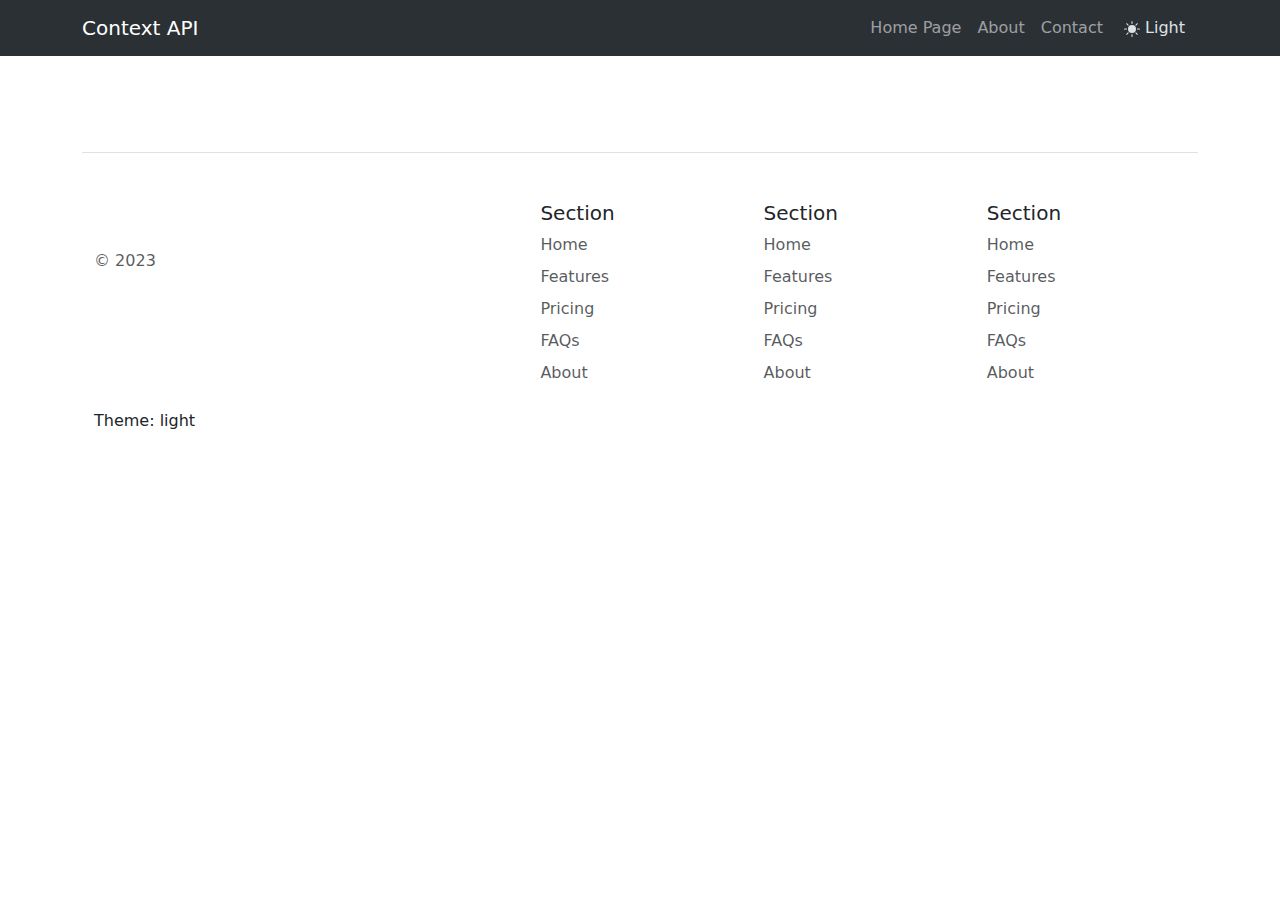
==== Context-Api-with-React/index.html @ baec6d0a "Add files via upload" ====
<!DOCTYPE html>
<html lang="en">
  <head>
    <meta charset="UTF-8" />
    <meta name="viewport" content="width=device-width, initial-scale=1.0" />
    <title>Context API</title>
    <script type="module" crossorigin src="assets/index-lZV10pX-.js"></script>
    <link rel="stylesheet" crossorigin href="assets/index-Sq5YoTzA.css" />
  </head>
  <body>
    <div id="root"></div>
  </body>
</html>
---- Context-Api-with-React/assets/index-Sq5YoTzA.css ----
@charset "UTF-8";/*!
* Bootstrap  v5.3.2 (https://getbootstrap.com/)
* Copyright 2011-2023 The Bootstrap Authors
* Licensed under MIT (https://github.com/twbs/bootstrap/blob/main/LICENSE)
*/:root,[data-bs-theme=light]{--bs-blue:#0d6efd;--bs-indigo:#6610f2;--bs-purple:#6f42c1;--bs-pink:#d63384;--bs-red:#dc3545;--bs-orange:#fd7e14;--bs-yellow:#ffc107;--bs-green:#198754;--bs-teal:#20c997;--bs-cyan:#0dcaf0;--bs-black:#000;--bs-white:#fff;--bs-gray:#6c757d;--bs-gray-dark:#343a40;--bs-gray-100:#f8f9fa;--bs-gray-200:#e9ecef;--bs-gray-300:#dee2e6;--bs-gray-400:#ced4da;--bs-gray-500:#adb5bd;--bs-gray-600:#6c757d;--bs-gray-700:#495057;--bs-gray-800:#343a40;--bs-gray-900:#212529;--bs-primary:#0d6efd;--bs-secondary:#6c757d;--bs-success:#198754;--bs-info:#0dcaf0;--bs-warning:#ffc107;--bs-danger:#dc3545;--bs-light:#f8f9fa;--bs-dark:#212529;--bs-primary-rgb:13,110,253;--bs-secondary-rgb:108,117,125;--bs-success-rgb:25,135,84;--bs-info-rgb:13,202,240;--bs-warning-rgb:255,193,7;--bs-danger-rgb:220,53,69;--bs-light-rgb:248,249,250;--bs-dark-rgb:33,37,41;--bs-primary-text-emphasis:#052c65;--bs-secondary-text-emphasis:#2b2f32;--bs-success-text-emphasis:#0a3622;--bs-info-text-emphasis:#055160;--bs-warning-text-emphasis:#664d03;--bs-danger-text-emphasis:#58151c;--bs-light-text-emphasis:#495057;--bs-dark-text-emphasis:#495057;--bs-primary-bg-subtle:#cfe2ff;--bs-secondary-bg-subtle:#e2e3e5;--bs-success-bg-subtle:#d1e7dd;--bs-info-bg-subtle:#cff4fc;--bs-warning-bg-subtle:#fff3cd;--bs-danger-bg-subtle:#f8d7da;--bs-light-bg-subtle:#fcfcfd;--bs-dark-bg-subtle:#ced4da;--bs-primary-border-subtle:#9ec5fe;--bs-secondary-border-subtle:#c4c8cb;--bs-success-border-subtle:#a3cfbb;--bs-info-border-subtle:#9eeaf9;--bs-warning-border-subtle:#ffe69c;--bs-danger-border-subtle:#f1aeb5;--bs-light-border-subtle:#e9ecef;--bs-dark-border-subtle:#adb5bd;--bs-white-rgb:255,255,255;--bs-black-rgb:0,0,0;--bs-font-sans-serif:system-ui,-apple-system,"Segoe UI",Roboto,"Helvetica Neue","Noto Sans","Liberation Sans",Arial,sans-serif,"Apple Color Emoji","Segoe UI Emoji","Segoe UI Symbol","Noto Color Emoji";--bs-font-monospace:SFMono-Regular,Menlo,Monaco,Consolas,"Liberation Mono","Courier New",monospace;--bs-gradient:linear-gradient(180deg, rgba(255, 255, 255, .15), rgba(255, 255, 255, 0));--bs-body-font-family:var(--bs-font-sans-serif);--bs-body-font-size:1rem;--bs-body-font-weight:400;--bs-body-line-height:1.5;--bs-body-color:#212529;--bs-body-color-rgb:33,37,41;--bs-body-bg:#fff;--bs-body-bg-rgb:255,255,255;--bs-emphasis-color:#000;--bs-emphasis-color-rgb:0,0,0;--bs-secondary-color:rgba(33, 37, 41, .75);--bs-secondary-color-rgb:33,37,41;--bs-secondary-bg:#e9ecef;--bs-secondary-bg-rgb:233,236,239;--bs-tertiary-color:rgba(33, 37, 41, .5);--bs-tertiary-color-rgb:33,37,41;--bs-tertiary-bg:#f8f9fa;--bs-tertiary-bg-rgb:248,249,250;--bs-heading-color:inherit;--bs-link-color:#0d6efd;--bs-link-color-rgb:13,110,253;--bs-link-decoration:underline;--bs-link-hover-color:#0a58ca;--bs-link-hover-color-rgb:10,88,202;--bs-code-color:#d63384;--bs-highlight-color:#212529;--bs-highlight-bg:#fff3cd;--bs-border-width:1px;--bs-border-style:solid;--bs-border-color:#dee2e6;--bs-border-color-translucent:rgba(0, 0, 0, .175);--bs-border-radius:.375rem;--bs-border-radius-sm:.25rem;--bs-border-radius-lg:.5rem;--bs-border-radius-xl:1rem;--bs-border-radius-xxl:2rem;--bs-border-radius-2xl:var(--bs-border-radius-xxl);--bs-border-radius-pill:50rem;--bs-box-shadow:0 .5rem 1rem rgba(0, 0, 0, .15);--bs-box-shadow-sm:0 .125rem .25rem rgba(0, 0, 0, .075);--bs-box-shadow-lg:0 1rem 3rem rgba(0, 0, 0, .175);--bs-box-shadow-inset:inset 0 1px 2px rgba(0, 0, 0, .075);--bs-focus-ring-width:.25rem;--bs-focus-ring-opacity:.25;--bs-focus-ring-color:rgba(13, 110, 253, .25);--bs-form-valid-color:#198754;--bs-form-valid-border-color:#198754;--bs-form-invalid-color:#dc3545;--bs-form-invalid-border-color:#dc3545}[data-bs-theme=dark]{color-scheme:dark;--bs-body-color:#dee2e6;--bs-body-color-rgb:222,226,230;--bs-body-bg:#212529;--bs-body-bg-rgb:33,37,41;--bs-emphasis-color:#fff;--bs-emphasis-color-rgb:255,255,255;--bs-secondary-color:rgba(222, 226, 230, .75);--bs-secondary-color-rgb:222,226,230;--bs-secondary-bg:#343a40;--bs-secondary-bg-rgb:52,58,64;--bs-tertiary-color:rgba(222, 226, 230, .5);--bs-tertiary-color-rgb:222,226,230;--bs-tertiary-bg:#2b3035;--bs-tertiary-bg-rgb:43,48,53;--bs-primary-text-emphasis:#6ea8fe;--bs-secondary-text-emphasis:#a7acb1;--bs-success-text-emphasis:#75b798;--bs-info-text-emphasis:#6edff6;--bs-warning-text-emphasis:#ffda6a;--bs-danger-text-emphasis:#ea868f;--bs-light-text-emphasis:#f8f9fa;--bs-dark-text-emphasis:#dee2e6;--bs-primary-bg-subtle:#031633;--bs-secondary-bg-subtle:#161719;--bs-success-bg-subtle:#051b11;--bs-info-bg-subtle:#032830;--bs-warning-bg-subtle:#332701;--bs-danger-bg-subtle:#2c0b0e;--bs-light-bg-subtle:#343a40;--bs-dark-bg-subtle:#1a1d20;--bs-primary-border-subtle:#084298;--bs-secondary-border-subtle:#41464b;--bs-success-border-subtle:#0f5132;--bs-info-border-subtle:#087990;--bs-warning-border-subtle:#997404;--bs-danger-border-subtle:#842029;--bs-light-border-subtle:#495057;--bs-dark-border-subtle:#343a40;--bs-heading-color:inherit;--bs-link-color:#6ea8fe;--bs-link-hover-color:#8bb9fe;--bs-link-color-rgb:110,168,254;--bs-link-hover-color-rgb:139,185,254;--bs-code-color:#e685b5;--bs-highlight-color:#dee2e6;--bs-highlight-bg:#664d03;--bs-border-color:#495057;--bs-border-color-translucent:rgba(255, 255, 255, .15);--bs-form-valid-color:#75b798;--bs-form-valid-border-color:#75b798;--bs-form-invalid-color:#ea868f;--bs-form-invalid-border-color:#ea868f}*,:after,:before{box-sizing:border-box}@media (prefers-reduced-motion:no-preference){:root{scroll-behavior:smooth}}body{margin:0;font-family:var(--bs-body-font-family);font-size:var(--bs-body-font-size);font-weight:var(--bs-body-font-weight);line-height:var(--bs-body-line-height);color:var(--bs-body-color);text-align:var(--bs-body-text-align);background-color:var(--bs-body-bg);-webkit-text-size-adjust:100%;-webkit-tap-highlight-color:transparent}hr{margin:1rem 0;color:inherit;border:0;border-top:var(--bs-border-width) solid;opacity:.25}.h1,.h2,.h3,.h4,.h5,.h6,h1,h2,h3,h4,h5,h6{margin-top:0;margin-bottom:.5rem;font-weight:500;line-height:1.2;color:var(--bs-heading-color)}.h1,h1{font-size:calc(1.375rem + 1.5vw)}@media (min-width:1200px){.h1,h1{font-size:2.5rem}}.h2,h2{font-size:calc(1.325rem + .9vw)}@media (min-width:1200px){.h2,h2{font-size:2rem}}.h3,h3{font-size:calc(1.3rem + .6vw)}@media (min-width:1200px){.h3,h3{font-size:1.75rem}}.h4,h4{font-size:calc(1.275rem + .3vw)}@media (min-width:1200px){.h4,h4{font-size:1.5rem}}.h5,h5{font-size:1.25rem}.h6,h6{font-size:1rem}p{margin-top:0;margin-bottom:1rem}abbr[title]{-webkit-text-decoration:underline dotted;text-decoration:underline dotted;cursor:help;-webkit-text-decoration-skip-ink:none;text-decoration-skip-ink:none}address{margin-bottom:1rem;font-style:normal;line-height:inherit}ol,ul{padding-left:2rem}dl,ol,ul{margin-top:0;margin-bottom:1rem}ol ol,ol ul,ul ol,ul ul{margin-bottom:0}dt{font-weight:700}dd{margin-bottom:.5rem;margin-left:0}blockquote{margin:0 0 1rem}b,strong{font-weight:bolder}.small,small{font-size:.875em}.mark,mark{padding:.1875em;color:var(--bs-highlight-color);background-color:var(--bs-highlight-bg)}sub,sup{position:relative;font-size:.75em;line-height:0;vertical-align:baseline}sub{bottom:-.25em}sup{top:-.5em}a{color:rgba(var(--bs-link-color-rgb),var(--bs-link-opacity,1));text-decoration:underline}a:hover{--bs-link-color-rgb:var(--bs-link-hover-color-rgb)}a:not([href]):not([class]),a:not([href]):not([class]):hover{color:inherit;text-decoration:none}code,kbd,pre,samp{font-family:var(--bs-font-monospace);font-size:1em}pre{display:block;margin-top:0;margin-bottom:1rem;overflow:auto;font-size:.875em}pre code{font-size:inherit;color:inherit;word-break:normal}code{font-size:.875em;color:var(--bs-code-color);word-wrap:break-word}a>code{color:inherit}kbd{padding:.1875rem .375rem;font-size:.875em;color:var(--bs-body-bg);background-color:var(--bs-body-color);border-radius:.25rem}kbd kbd{padding:0;font-size:1em}figure{margin:0 0 1rem}img,svg{vertical-align:middle}table{caption-side:bottom;border-collapse:collapse}caption{padding-top:.5rem;padding-bottom:.5rem;color:var(--bs-secondary-color);text-align:left}th{text-align:inherit;text-align:-webkit-match-parent}tbody,td,tfoot,th,thead,tr{border-color:inherit;border-style:solid;border-width:0}label{display:inline-block}button{border-radius:0}button:focus:not(:focus-visible){outline:0}button,input,optgroup,select,textarea{margin:0;font-family:inherit;font-size:inherit;line-height:inherit}button,select{text-transform:none}[role=button]{cursor:pointer}select{word-wrap:normal}select:disabled{opacity:1}[list]:not([type=date]):not([type=datetime-local]):not([type=month]):not([type=week]):not([type=time])::-webkit-calendar-picker-indicator{display:none!important}[type=button],[type=reset],[type=submit],button{-webkit-appearance:button}[type=button]:not(:disabled),[type=reset]:not(:disabled),[type=submit]:not(:disabled),button:not(:disabled){cursor:pointer}::-moz-focus-inner{padding:0;border-style:none}textarea{resize:vertical}fieldset{min-width:0;padding:0;margin:0;border:0}legend{float:left;width:100%;padding:0;margin-bottom:.5rem;font-size:calc(1.275rem + .3vw);line-height:inherit}@media (min-width:1200px){legend{font-size:1.5rem}}legend+*{clear:left}::-webkit-datetime-edit-day-field,::-webkit-datetime-edit-fields-wrapper,::-webkit-datetime-edit-hour-field,::-webkit-datetime-edit-minute,::-webkit-datetime-edit-month-field,::-webkit-datetime-edit-text,::-webkit-datetime-edit-year-field{padding:0}::-webkit-inner-spin-button{height:auto}[type=search]{-webkit-appearance:textfield;outline-offset:-2px}::-webkit-search-decoration{-webkit-appearance:none}::-webkit-color-swatch-wrapper{padding:0}::-webkit-file-upload-button{font:inherit;-webkit-appearance:button}::file-selector-button{font:inherit;-webkit-appearance:button}output{display:inline-block}iframe{border:0}summary{display:list-item;cursor:pointer}progress{vertical-align:baseline}[hidden]{display:none!important}.lead{font-size:1.25rem;font-weight:300}.display-1{font-size:calc(1.625rem + 4.5vw);font-weight:300;line-height:1.2}@media (min-width:1200px){.display-1{font-size:5rem}}.display-2{font-size:calc(1.575rem + 3.9vw);font-weight:300;line-height:1.2}@media (min-width:1200px){.display-2{font-size:4.5rem}}.display-3{font-size:calc(1.525rem + 3.3vw);font-weight:300;line-height:1.2}@media (min-width:1200px){.display-3{font-size:4rem}}.display-4{font-size:calc(1.475rem + 2.7vw);font-weight:300;line-height:1.2}@media (min-width:1200px){.display-4{font-size:3.5rem}}.display-5{font-size:calc(1.425rem + 2.1vw);font-weight:300;line-height:1.2}@media (min-width:1200px){.display-5{font-size:3rem}}.display-6{font-size:calc(1.375rem + 1.5vw);font-weight:300;line-height:1.2}@media (min-width:1200px){.display-6{font-size:2.5rem}}.list-unstyled,.list-inline{padding-left:0;list-style:none}.list-inline-item{display:inline-block}.list-inline-item:not(:last-child){margin-right:.5rem}.initialism{font-size:.875em;text-transform:uppercase}.blockquote{margin-bottom:1rem;font-size:1.25rem}.blockquote>:last-child{margin-bottom:0}.blockquote-footer{margin-top:-1rem;margin-bottom:1rem;font-size:.875em;color:#6c757d}.blockquote-footer:before{content:"— "}.img-fluid{max-width:100%;height:auto}.img-thumbnail{padding:.25rem;background-color:var(--bs-body-bg);border:var(--bs-border-width) solid var(--bs-border-color);border-radius:var(--bs-border-radius);max-width:100%;height:auto}.figure{display:inline-block}.figure-img{margin-bottom:.5rem;line-height:1}.figure-caption{font-size:.875em;color:var(--bs-secondary-color)}.container,.container-fluid,.container-lg,.container-md,.container-sm,.container-xl,.container-xxl{--bs-gutter-x:1.5rem;--bs-gutter-y:0;width:100%;padding-right:calc(var(--bs-gutter-x) * .5);padding-left:calc(var(--bs-gutter-x) * .5);margin-right:auto;margin-left:auto}@media (min-width:576px){.container,.container-sm{max-width:540px}}@media (min-width:768px){.container,.container-md,.container-sm{max-width:720px}}@media (min-width:992px){.container,.container-lg,.container-md,.container-sm{max-width:960px}}@media (min-width:1200px){.container,.container-lg,.container-md,.container-sm,.container-xl{max-width:1140px}}@media (min-width:1400px){.container,.container-lg,.container-md,.container-sm,.container-xl,.container-xxl{max-width:1320px}}:root{--bs-breakpoint-xs:0;--bs-breakpoint-sm:576px;--bs-breakpoint-md:768px;--bs-breakpoint-lg:992px;--bs-breakpoint-xl:1200px;--bs-breakpoint-xxl:1400px}.row{--bs-gutter-x:1.5rem;--bs-gutter-y:0;display:flex;flex-wrap:wrap;margin-top:calc(-1 * var(--bs-gutter-y));margin-right:calc(-.5 * var(--bs-gutter-x));margin-left:calc(-.5 * var(--bs-gutter-x))}.row>*{flex-shrink:0;width:100%;max-width:100%;padding-right:calc(var(--bs-gutter-x) * .5);padding-left:calc(var(--bs-gutter-x) * .5);margin-top:var(--bs-gutter-y)}.col{flex:1 0 0%}.row-cols-auto>*{flex:0 0 auto;width:auto}.row-cols-1>*{flex:0 0 auto;width:100%}.row-cols-2>*{flex:0 0 auto;width:50%}.row-cols-3>*{flex:0 0 auto;width:33.33333333%}.row-cols-4>*{flex:0 0 auto;width:25%}.row-cols-5>*{flex:0 0 auto;width:20%}.row-cols-6>*{flex:0 0 auto;width:16.66666667%}.col-auto{flex:0 0 auto;width:auto}.col-1{flex:0 0 auto;width:8.33333333%}.col-2{flex:0 0 auto;width:16.66666667%}.col-3{flex:0 0 auto;width:25%}.col-4{flex:0 0 auto;width:33.33333333%}.col-5{flex:0 0 auto;width:41.66666667%}.col-6{flex:0 0 auto;width:50%}.col-7{flex:0 0 auto;width:58.33333333%}.col-8{flex:0 0 auto;width:66.66666667%}.col-9{flex:0 0 auto;width:75%}.col-10{flex:0 0 auto;width:83.33333333%}.col-11{flex:0 0 auto;width:91.66666667%}.col-12{flex:0 0 auto;width:100%}.offset-1{margin-left:8.33333333%}.offset-2{margin-left:16.66666667%}.offset-3{margin-left:25%}.offset-4{margin-left:33.33333333%}.offset-5{margin-left:41.66666667%}.offset-6{margin-left:50%}.offset-7{margin-left:58.33333333%}.offset-8{margin-left:66.66666667%}.offset-9{margin-left:75%}.offset-10{margin-left:83.33333333%}.offset-11{margin-left:91.66666667%}.g-0,.gx-0{--bs-gutter-x:0}.g-0,.gy-0{--bs-gutter-y:0}.g-1,.gx-1{--bs-gutter-x:.25rem}.g-1,.gy-1{--bs-gutter-y:.25rem}.g-2,.gx-2{--bs-gutter-x:.5rem}.g-2,.gy-2{--bs-gutter-y:.5rem}.g-3,.gx-3{--bs-gutter-x:1rem}.g-3,.gy-3{--bs-gutter-y:1rem}.g-4,.gx-4{--bs-gutter-x:1.5rem}.g-4,.gy-4{--bs-gutter-y:1.5rem}.g-5,.gx-5{--bs-gutter-x:3rem}.g-5,.gy-5{--bs-gutter-y:3rem}@media (min-width:576px){.col-sm{flex:1 0 0%}.row-cols-sm-auto>*{flex:0 0 auto;width:auto}.row-cols-sm-1>*{flex:0 0 auto;width:100%}.row-cols-sm-2>*{flex:0 0 auto;width:50%}.row-cols-sm-3>*{flex:0 0 auto;width:33.33333333%}.row-cols-sm-4>*{flex:0 0 auto;width:25%}.row-cols-sm-5>*{flex:0 0 auto;width:20%}.row-cols-sm-6>*{flex:0 0 auto;width:16.66666667%}.col-sm-auto{flex:0 0 auto;width:auto}.col-sm-1{flex:0 0 auto;width:8.33333333%}.col-sm-2{flex:0 0 auto;width:16.66666667%}.col-sm-3{flex:0 0 auto;width:25%}.col-sm-4{flex:0 0 auto;width:33.33333333%}.col-sm-5{flex:0 0 auto;width:41.66666667%}.col-sm-6{flex:0 0 auto;width:50%}.col-sm-7{flex:0 0 auto;width:58.33333333%}.col-sm-8{flex:0 0 auto;width:66.66666667%}.col-sm-9{flex:0 0 auto;width:75%}.col-sm-10{flex:0 0 auto;width:83.33333333%}.col-sm-11{flex:0 0 auto;width:91.66666667%}.col-sm-12{flex:0 0 auto;width:100%}.offset-sm-0{margin-left:0}.offset-sm-1{margin-left:8.33333333%}.offset-sm-2{margin-left:16.66666667%}.offset-sm-3{margin-left:25%}.offset-sm-4{margin-left:33.33333333%}.offset-sm-5{margin-left:41.66666667%}.offset-sm-6{margin-left:50%}.offset-sm-7{margin-left:58.33333333%}.offset-sm-8{margin-left:66.66666667%}.offset-sm-9{margin-left:75%}.offset-sm-10{margin-left:83.33333333%}.offset-sm-11{margin-left:91.66666667%}.g-sm-0,.gx-sm-0{--bs-gutter-x:0}.g-sm-0,.gy-sm-0{--bs-gutter-y:0}.g-sm-1,.gx-sm-1{--bs-gutter-x:.25rem}.g-sm-1,.gy-sm-1{--bs-gutter-y:.25rem}.g-sm-2,.gx-sm-2{--bs-gutter-x:.5rem}.g-sm-2,.gy-sm-2{--bs-gutter-y:.5rem}.g-sm-3,.gx-sm-3{--bs-gutter-x:1rem}.g-sm-3,.gy-sm-3{--bs-gutter-y:1rem}.g-sm-4,.gx-sm-4{--bs-gutter-x:1.5rem}.g-sm-4,.gy-sm-4{--bs-gutter-y:1.5rem}.g-sm-5,.gx-sm-5{--bs-gutter-x:3rem}.g-sm-5,.gy-sm-5{--bs-gutter-y:3rem}}@media (min-width:768px){.col-md{flex:1 0 0%}.row-cols-md-auto>*{flex:0 0 auto;width:auto}.row-cols-md-1>*{flex:0 0 auto;width:100%}.row-cols-md-2>*{flex:0 0 auto;width:50%}.row-cols-md-3>*{flex:0 0 auto;width:33.33333333%}.row-cols-md-4>*{flex:0 0 auto;width:25%}.row-cols-md-5>*{flex:0 0 auto;width:20%}.row-cols-md-6>*{flex:0 0 auto;width:16.66666667%}.col-md-auto{flex:0 0 auto;width:auto}.col-md-1{flex:0 0 auto;width:8.33333333%}.col-md-2{flex:0 0 auto;width:16.66666667%}.col-md-3{flex:0 0 auto;width:25%}.col-md-4{flex:0 0 auto;width:33.33333333%}.col-md-5{flex:0 0 auto;width:41.66666667%}.col-md-6{flex:0 0 auto;width:50%}.col-md-7{flex:0 0 auto;width:58.33333333%}.col-md-8{flex:0 0 auto;width:66.66666667%}.col-md-9{flex:0 0 auto;width:75%}.col-md-10{flex:0 0 auto;width:83.33333333%}.col-md-11{flex:0 0 auto;width:91.66666667%}.col-md-12{flex:0 0 auto;width:100%}.offset-md-0{margin-left:0}.offset-md-1{margin-left:8.33333333%}.offset-md-2{margin-left:16.66666667%}.offset-md-3{margin-left:25%}.offset-md-4{margin-left:33.33333333%}.offset-md-5{margin-left:41.66666667%}.offset-md-6{margin-left:50%}.offset-md-7{margin-left:58.33333333%}.offset-md-8{margin-left:66.66666667%}.offset-md-9{margin-left:75%}.offset-md-10{margin-left:83.33333333%}.offset-md-11{margin-left:91.66666667%}.g-md-0,.gx-md-0{--bs-gutter-x:0}.g-md-0,.gy-md-0{--bs-gutter-y:0}.g-md-1,.gx-md-1{--bs-gutter-x:.25rem}.g-md-1,.gy-md-1{--bs-gutter-y:.25rem}.g-md-2,.gx-md-2{--bs-gutter-x:.5rem}.g-md-2,.gy-md-2{--bs-gutter-y:.5rem}.g-md-3,.gx-md-3{--bs-gutter-x:1rem}.g-md-3,.gy-md-3{--bs-gutter-y:1rem}.g-md-4,.gx-md-4{--bs-gutter-x:1.5rem}.g-md-4,.gy-md-4{--bs-gutter-y:1.5rem}.g-md-5,.gx-md-5{--bs-gutter-x:3rem}.g-md-5,.gy-md-5{--bs-gutter-y:3rem}}@media (min-width:992px){.col-lg{flex:1 0 0%}.row-cols-lg-auto>*{flex:0 0 auto;width:auto}.row-cols-lg-1>*{flex:0 0 auto;width:100%}.row-cols-lg-2>*{flex:0 0 auto;width:50%}.row-cols-lg-3>*{flex:0 0 auto;width:33.33333333%}.row-cols-lg-4>*{flex:0 0 auto;width:25%}.row-cols-lg-5>*{flex:0 0 auto;width:20%}.row-cols-lg-6>*{flex:0 0 auto;width:16.66666667%}.col-lg-auto{flex:0 0 auto;width:auto}.col-lg-1{flex:0 0 auto;width:8.33333333%}.col-lg-2{flex:0 0 auto;width:16.66666667%}.col-lg-3{flex:0 0 auto;width:25%}.col-lg-4{flex:0 0 auto;width:33.33333333%}.col-lg-5{flex:0 0 auto;width:41.66666667%}.col-lg-6{flex:0 0 auto;width:50%}.col-lg-7{flex:0 0 auto;width:58.33333333%}.col-lg-8{flex:0 0 auto;width:66.66666667%}.col-lg-9{flex:0 0 auto;width:75%}.col-lg-10{flex:0 0 auto;width:83.33333333%}.col-lg-11{flex:0 0 auto;width:91.66666667%}.col-lg-12{flex:0 0 auto;width:100%}.offset-lg-0{margin-left:0}.offset-lg-1{margin-left:8.33333333%}.offset-lg-2{margin-left:16.66666667%}.offset-lg-3{margin-left:25%}.offset-lg-4{margin-left:33.33333333%}.offset-lg-5{margin-left:41.66666667%}.offset-lg-6{margin-left:50%}.offset-lg-7{margin-left:58.33333333%}.offset-lg-8{margin-left:66.66666667%}.offset-lg-9{margin-left:75%}.offset-lg-10{margin-left:83.33333333%}.offset-lg-11{margin-left:91.66666667%}.g-lg-0,.gx-lg-0{--bs-gutter-x:0}.g-lg-0,.gy-lg-0{--bs-gutter-y:0}.g-lg-1,.gx-lg-1{--bs-gutter-x:.25rem}.g-lg-1,.gy-lg-1{--bs-gutter-y:.25rem}.g-lg-2,.gx-lg-2{--bs-gutter-x:.5rem}.g-lg-2,.gy-lg-2{--bs-gutter-y:.5rem}.g-lg-3,.gx-lg-3{--bs-gutter-x:1rem}.g-lg-3,.gy-lg-3{--bs-gutter-y:1rem}.g-lg-4,.gx-lg-4{--bs-gutter-x:1.5rem}.g-lg-4,.gy-lg-4{--bs-gutter-y:1.5rem}.g-lg-5,.gx-lg-5{--bs-gutter-x:3rem}.g-lg-5,.gy-lg-5{--bs-gutter-y:3rem}}@media (min-width:1200px){.col-xl{flex:1 0 0%}.row-cols-xl-auto>*{flex:0 0 auto;width:auto}.row-cols-xl-1>*{flex:0 0 auto;width:100%}.row-cols-xl-2>*{flex:0 0 auto;width:50%}.row-cols-xl-3>*{flex:0 0 auto;width:33.33333333%}.row-cols-xl-4>*{flex:0 0 auto;width:25%}.row-cols-xl-5>*{flex:0 0 auto;width:20%}.row-cols-xl-6>*{flex:0 0 auto;width:16.66666667%}.col-xl-auto{flex:0 0 auto;width:auto}.col-xl-1{flex:0 0 auto;width:8.33333333%}.col-xl-2{flex:0 0 auto;width:16.66666667%}.col-xl-3{flex:0 0 auto;width:25%}.col-xl-4{flex:0 0 auto;width:33.33333333%}.col-xl-5{flex:0 0 auto;width:41.66666667%}.col-xl-6{flex:0 0 auto;width:50%}.col-xl-7{flex:0 0 auto;width:58.33333333%}.col-xl-8{flex:0 0 auto;width:66.66666667%}.col-xl-9{flex:0 0 auto;width:75%}.col-xl-10{flex:0 0 auto;width:83.33333333%}.col-xl-11{flex:0 0 auto;width:91.66666667%}.col-xl-12{flex:0 0 auto;width:100%}.offset-xl-0{margin-left:0}.offset-xl-1{margin-left:8.33333333%}.offset-xl-2{margin-left:16.66666667%}.offset-xl-3{margin-left:25%}.offset-xl-4{margin-left:33.33333333%}.offset-xl-5{margin-left:41.66666667%}.offset-xl-6{margin-left:50%}.offset-xl-7{margin-left:58.33333333%}.offset-xl-8{margin-left:66.66666667%}.offset-xl-9{margin-left:75%}.offset-xl-10{margin-left:83.33333333%}.offset-xl-11{margin-left:91.66666667%}.g-xl-0,.gx-xl-0{--bs-gutter-x:0}.g-xl-0,.gy-xl-0{--bs-gutter-y:0}.g-xl-1,.gx-xl-1{--bs-gutter-x:.25rem}.g-xl-1,.gy-xl-1{--bs-gutter-y:.25rem}.g-xl-2,.gx-xl-2{--bs-gutter-x:.5rem}.g-xl-2,.gy-xl-2{--bs-gutter-y:.5rem}.g-xl-3,.gx-xl-3{--bs-gutter-x:1rem}.g-xl-3,.gy-xl-3{--bs-gutter-y:1rem}.g-xl-4,.gx-xl-4{--bs-gutter-x:1.5rem}.g-xl-4,.gy-xl-4{--bs-gutter-y:1.5rem}.g-xl-5,.gx-xl-5{--bs-gutter-x:3rem}.g-xl-5,.gy-xl-5{--bs-gutter-y:3rem}}@media (min-width:1400px){.col-xxl{flex:1 0 0%}.row-cols-xxl-auto>*{flex:0 0 auto;width:auto}.row-cols-xxl-1>*{flex:0 0 auto;width:100%}.row-cols-xxl-2>*{flex:0 0 auto;width:50%}.row-cols-xxl-3>*{flex:0 0 auto;width:33.33333333%}.row-cols-xxl-4>*{flex:0 0 auto;width:25%}.row-cols-xxl-5>*{flex:0 0 auto;width:20%}.row-cols-xxl-6>*{flex:0 0 auto;width:16.66666667%}.col-xxl-auto{flex:0 0 auto;width:auto}.col-xxl-1{flex:0 0 auto;width:8.33333333%}.col-xxl-2{flex:0 0 auto;width:16.66666667%}.col-xxl-3{flex:0 0 auto;width:25%}.col-xxl-4{flex:0 0 auto;width:33.33333333%}.col-xxl-5{flex:0 0 auto;width:41.66666667%}.col-xxl-6{flex:0 0 auto;width:50%}.col-xxl-7{flex:0 0 auto;width:58.33333333%}.col-xxl-8{flex:0 0 auto;width:66.66666667%}.col-xxl-9{flex:0 0 auto;width:75%}.col-xxl-10{flex:0 0 auto;width:83.33333333%}.col-xxl-11{flex:0 0 auto;width:91.66666667%}.col-xxl-12{flex:0 0 auto;width:100%}.offset-xxl-0{margin-left:0}.offset-xxl-1{margin-left:8.33333333%}.offset-xxl-2{margin-left:16.66666667%}.offset-xxl-3{margin-left:25%}.offset-xxl-4{margin-left:33.33333333%}.offset-xxl-5{margin-left:41.66666667%}.offset-xxl-6{margin-left:50%}.offset-xxl-7{margin-left:58.33333333%}.offset-xxl-8{margin-left:66.66666667%}.offset-xxl-9{margin-left:75%}.offset-xxl-10{margin-left:83.33333333%}.offset-xxl-11{margin-left:91.66666667%}.g-xxl-0,.gx-xxl-0{--bs-gutter-x:0}.g-xxl-0,.gy-xxl-0{--bs-gutter-y:0}.g-xxl-1,.gx-xxl-1{--bs-gutter-x:.25rem}.g-xxl-1,.gy-xxl-1{--bs-gutter-y:.25rem}.g-xxl-2,.gx-xxl-2{--bs-gutter-x:.5rem}.g-xxl-2,.gy-xxl-2{--bs-gutter-y:.5rem}.g-xxl-3,.gx-xxl-3{--bs-gutter-x:1rem}.g-xxl-3,.gy-xxl-3{--bs-gutter-y:1rem}.g-xxl-4,.gx-xxl-4{--bs-gutter-x:1.5rem}.g-xxl-4,.gy-xxl-4{--bs-gutter-y:1.5rem}.g-xxl-5,.gx-xxl-5{--bs-gutter-x:3rem}.g-xxl-5,.gy-xxl-5{--bs-gutter-y:3rem}}.table{--bs-table-color-type:initial;--bs-table-bg-type:initial;--bs-table-color-state:initial;--bs-table-bg-state:initial;--bs-table-color:var(--bs-emphasis-color);--bs-table-bg:var(--bs-body-bg);--bs-table-border-color:var(--bs-border-color);--bs-table-accent-bg:transparent;--bs-table-striped-color:var(--bs-emphasis-color);--bs-table-striped-bg:rgba(var(--bs-emphasis-color-rgb), .05);--bs-table-active-color:var(--bs-emphasis-color);--bs-table-active-bg:rgba(var(--bs-emphasis-color-rgb), .1);--bs-table-hover-color:var(--bs-emphasis-color);--bs-table-hover-bg:rgba(var(--bs-emphasis-color-rgb), .075);width:100%;margin-bottom:1rem;vertical-align:top;border-color:var(--bs-table-border-color)}.table>:not(caption)>*>*{padding:.5rem;color:var(--bs-table-color-state,var(--bs-table-color-type,var(--bs-table-color)));background-color:var(--bs-table-bg);border-bottom-width:var(--bs-border-width);box-shadow:inset 0 0 0 9999px var(--bs-table-bg-state,var(--bs-table-bg-type,var(--bs-table-accent-bg)))}.table>tbody{vertical-align:inherit}.table>thead{vertical-align:bottom}.table-group-divider{border-top:calc(var(--bs-border-width) * 2) solid currentcolor}.caption-top{caption-side:top}.table-sm>:not(caption)>*>*{padding:.25rem}.table-bordered>:not(caption)>*{border-width:var(--bs-border-width) 0}.table-bordered>:not(caption)>*>*{border-width:0 var(--bs-border-width)}.table-borderless>:not(caption)>*>*{border-bottom-width:0}.table-borderless>:not(:first-child){border-top-width:0}.table-striped>tbody>tr:nth-of-type(odd)>*{--bs-table-color-type:var(--bs-table-striped-color);--bs-table-bg-type:var(--bs-table-striped-bg)}.table-striped-columns>:not(caption)>tr>:nth-child(2n){--bs-table-color-type:var(--bs-table-striped-color);--bs-table-bg-type:var(--bs-table-striped-bg)}.table-active{--bs-table-color-state:var(--bs-table-active-color);--bs-table-bg-state:var(--bs-table-active-bg)}.table-hover>tbody>tr:hover>*{--bs-table-color-state:var(--bs-table-hover-color);--bs-table-bg-state:var(--bs-table-hover-bg)}.table-primary{--bs-table-color:#000;--bs-table-bg:#cfe2ff;--bs-table-border-color:#a6b5cc;--bs-table-striped-bg:#c5d7f2;--bs-table-striped-color:#000;--bs-table-active-bg:#bacbe6;--bs-table-active-color:#000;--bs-table-hover-bg:#bfd1ec;--bs-table-hover-color:#000;color:var(--bs-table-color);border-color:var(--bs-table-border-color)}.table-secondary{--bs-table-color:#000;--bs-table-bg:#e2e3e5;--bs-table-border-color:#b5b6b7;--bs-table-striped-bg:#d7d8da;--bs-table-striped-color:#000;--bs-table-active-bg:#cbccce;--bs-table-active-color:#000;--bs-table-hover-bg:#d1d2d4;--bs-table-hover-color:#000;color:var(--bs-table-color);border-color:var(--bs-table-border-color)}.table-success{--bs-table-color:#000;--bs-table-bg:#d1e7dd;--bs-table-border-color:#a7b9b1;--bs-table-striped-bg:#c7dbd2;--bs-table-striped-color:#000;--bs-table-active-bg:#bcd0c7;--bs-table-active-color:#000;--bs-table-hover-bg:#c1d6cc;--bs-table-hover-color:#000;color:var(--bs-table-color);border-color:var(--bs-table-border-color)}.table-info{--bs-table-color:#000;--bs-table-bg:#cff4fc;--bs-table-border-color:#a6c3ca;--bs-table-striped-bg:#c5e8ef;--bs-table-striped-color:#000;--bs-table-active-bg:#badce3;--bs-table-active-color:#000;--bs-table-hover-bg:#bfe2e9;--bs-table-hover-color:#000;color:var(--bs-table-color);border-color:var(--bs-table-border-color)}.table-warning{--bs-table-color:#000;--bs-table-bg:#fff3cd;--bs-table-border-color:#ccc2a4;--bs-table-striped-bg:#f2e7c3;--bs-table-striped-color:#000;--bs-table-active-bg:#e6dbb9;--bs-table-active-color:#000;--bs-table-hover-bg:#ece1be;--bs-table-hover-color:#000;color:var(--bs-table-color);border-color:var(--bs-table-border-color)}.table-danger{--bs-table-color:#000;--bs-table-bg:#f8d7da;--bs-table-border-color:#c6acae;--bs-table-striped-bg:#eccccf;--bs-table-striped-color:#000;--bs-table-active-bg:#dfc2c4;--bs-table-active-color:#000;--bs-table-hover-bg:#e5c7ca;--bs-table-hover-color:#000;color:var(--bs-table-color);border-color:var(--bs-table-border-color)}.table-light{--bs-table-color:#000;--bs-table-bg:#f8f9fa;--bs-table-border-color:#c6c7c8;--bs-table-striped-bg:#ecedee;--bs-table-striped-color:#000;--bs-table-active-bg:#dfe0e1;--bs-table-active-color:#000;--bs-table-hover-bg:#e5e6e7;--bs-table-hover-color:#000;color:var(--bs-table-color);border-color:var(--bs-table-border-color)}.table-dark{--bs-table-color:#fff;--bs-table-bg:#212529;--bs-table-border-color:#4d5154;--bs-table-striped-bg:#2c3034;--bs-table-striped-color:#fff;--bs-table-active-bg:#373b3e;--bs-table-active-color:#fff;--bs-table-hover-bg:#323539;--bs-table-hover-color:#fff;color:var(--bs-table-color);border-color:var(--bs-table-border-color)}.table-responsive{overflow-x:auto;-webkit-overflow-scrolling:touch}@media (max-width:575.98px){.table-responsive-sm{overflow-x:auto;-webkit-overflow-scrolling:touch}}@media (max-width:767.98px){.table-responsive-md{overflow-x:auto;-webkit-overflow-scrolling:touch}}@media (max-width:991.98px){.table-responsive-lg{overflow-x:auto;-webkit-overflow-scrolling:touch}}@media (max-width:1199.98px){.table-responsive-xl{overflow-x:auto;-webkit-overflow-scrolling:touch}}@media (max-width:1399.98px){.table-responsive-xxl{overflow-x:auto;-webkit-overflow-scrolling:touch}}.form-label{margin-bottom:.5rem}.col-form-label{padding-top:calc(.375rem + var(--bs-border-width));padding-bottom:calc(.375rem + var(--bs-border-width));margin-bottom:0;font-size:inherit;line-height:1.5}.col-form-label-lg{padding-top:calc(.5rem + var(--bs-border-width));padding-bottom:calc(.5rem + var(--bs-border-width));font-size:1.25rem}.col-form-label-sm{padding-top:calc(.25rem + var(--bs-border-width));padding-bottom:calc(.25rem + var(--bs-border-width));font-size:.875rem}.form-text{margin-top:.25rem;font-size:.875em;color:var(--bs-secondary-color)}.form-control{display:block;width:100%;padding:.375rem .75rem;font-size:1rem;font-weight:400;line-height:1.5;color:var(--bs-body-color);-webkit-appearance:none;-moz-appearance:none;appearance:none;background-color:var(--bs-body-bg);background-clip:padding-box;border:var(--bs-border-width) solid var(--bs-border-color);border-radius:var(--bs-border-radius);transition:border-color .15s ease-in-out,box-shadow .15s ease-in-out}@media (prefers-reduced-motion:reduce){.form-control{transition:none}}.form-control[type=file]{overflow:hidden}.form-control[type=file]:not(:disabled):not([readonly]){cursor:pointer}.form-control:focus{color:var(--bs-body-color);background-color:var(--bs-body-bg);border-color:#86b7fe;outline:0;box-shadow:0 0 0 .25rem #0d6efd40}.form-control::-webkit-date-and-time-value{min-width:85px;height:1.5em;margin:0}.form-control::-webkit-datetime-edit{display:block;padding:0}.form-control::-moz-placeholder{color:var(--bs-secondary-color);opacity:1}.form-control::placeholder{color:var(--bs-secondary-color);opacity:1}.form-control:disabled{background-color:var(--bs-secondary-bg);opacity:1}.form-control::-webkit-file-upload-button{padding:.375rem .75rem;margin:-.375rem -.75rem;-webkit-margin-end:.75rem;margin-inline-end:.75rem;color:var(--bs-body-color);background-color:var(--bs-tertiary-bg);pointer-events:none;border-color:inherit;border-style:solid;border-width:0;border-inline-end-width:var(--bs-border-width);border-radius:0;-webkit-transition:color .15s ease-in-out,background-color .15s ease-in-out,border-color .15s ease-in-out,box-shadow .15s ease-in-out;transition:color .15s ease-in-out,background-color .15s ease-in-out,border-color .15s ease-in-out,box-shadow .15s ease-in-out}.form-control::file-selector-button{padding:.375rem .75rem;margin:-.375rem -.75rem;-webkit-margin-end:.75rem;margin-inline-end:.75rem;color:var(--bs-body-color);background-color:var(--bs-tertiary-bg);pointer-events:none;border-color:inherit;border-style:solid;border-width:0;border-inline-end-width:var(--bs-border-width);border-radius:0;transition:color .15s ease-in-out,background-color .15s ease-in-out,border-color .15s ease-in-out,box-shadow .15s ease-in-out}@media (prefers-reduced-motion:reduce){.form-control::-webkit-file-upload-button{-webkit-transition:none;transition:none}.form-control::file-selector-button{transition:none}}.form-control:hover:not(:disabled):not([readonly])::-webkit-file-upload-button{background-color:var(--bs-secondary-bg)}.form-control:hover:not(:disabled):not([readonly])::file-selector-button{background-color:var(--bs-secondary-bg)}.form-control-plaintext{display:block;width:100%;padding:.375rem 0;margin-bottom:0;line-height:1.5;color:var(--bs-body-color);background-color:transparent;border:solid transparent;border-width:var(--bs-border-width) 0}.form-control-plaintext:focus{outline:0}.form-control-plaintext.form-control-lg,.form-control-plaintext.form-control-sm{padding-right:0;padding-left:0}.form-control-sm{min-height:calc(1.5em + .5rem + calc(var(--bs-border-width) * 2));padding:.25rem .5rem;font-size:.875rem;border-radius:var(--bs-border-radius-sm)}.form-control-sm::-webkit-file-upload-button{padding:.25rem .5rem;margin:-.25rem -.5rem;-webkit-margin-end:.5rem;margin-inline-end:.5rem}.form-control-sm::file-selector-button{padding:.25rem .5rem;margin:-.25rem -.5rem;-webkit-margin-end:.5rem;margin-inline-end:.5rem}.form-control-lg{min-height:calc(1.5em + 1rem + calc(var(--bs-border-width) * 2));padding:.5rem 1rem;font-size:1.25rem;border-radius:var(--bs-border-radius-lg)}.form-control-lg::-webkit-file-upload-button{padding:.5rem 1rem;margin:-.5rem -1rem;-webkit-margin-end:1rem;margin-inline-end:1rem}.form-control-lg::file-selector-button{padding:.5rem 1rem;margin:-.5rem -1rem;-webkit-margin-end:1rem;margin-inline-end:1rem}textarea.form-control{min-height:calc(1.5em + .75rem + calc(var(--bs-border-width) * 2))}textarea.form-control-sm{min-height:calc(1.5em + .5rem + calc(var(--bs-border-width) * 2))}textarea.form-control-lg{min-height:calc(1.5em + 1rem + calc(var(--bs-border-width) * 2))}.form-control-color{width:3rem;height:calc(1.5em + .75rem + calc(var(--bs-border-width) * 2));padding:.375rem}.form-control-color:not(:disabled):not([readonly]){cursor:pointer}.form-control-color::-moz-color-swatch{border:0!important;border-radius:var(--bs-border-radius)}.form-control-color::-webkit-color-swatch{border:0!important;border-radius:var(--bs-border-radius)}.form-control-color.form-control-sm{height:calc(1.5em + .5rem + calc(var(--bs-border-width) * 2))}.form-control-color.form-control-lg{height:calc(1.5em + 1rem + calc(var(--bs-border-width) * 2))}.form-select{--bs-form-select-bg-img:url("data:image/svg+xml,%3csvg xmlns='http://www.w3.org/2000/svg' viewBox='0 0 16 16'%3e%3cpath fill='none' stroke='%23343a40' stroke-linecap='round' stroke-linejoin='round' stroke-width='2' d='m2 5 6 6 6-6'/%3e%3c/svg%3e");display:block;width:100%;padding:.375rem 2.25rem .375rem .75rem;font-size:1rem;font-weight:400;line-height:1.5;color:var(--bs-body-color);-webkit-appearance:none;-moz-appearance:none;appearance:none;background-color:var(--bs-body-bg);background-image:var(--bs-form-select-bg-img),var(--bs-form-select-bg-icon,none);background-repeat:no-repeat;background-position:right .75rem center;background-size:16px 12px;border:var(--bs-border-width) solid var(--bs-border-color);border-radius:var(--bs-border-radius);transition:border-color .15s ease-in-out,box-shadow .15s ease-in-out}@media (prefers-reduced-motion:reduce){.form-select{transition:none}}.form-select:focus{border-color:#86b7fe;outline:0;box-shadow:0 0 0 .25rem #0d6efd40}.form-select[multiple],.form-select[size]:not([size="1"]){padding-right:.75rem;background-image:none}.form-select:disabled{background-color:var(--bs-secondary-bg)}.form-select:-moz-focusring{color:transparent;text-shadow:0 0 0 var(--bs-body-color)}.form-select-sm{padding-top:.25rem;padding-bottom:.25rem;padding-left:.5rem;font-size:.875rem;border-radius:var(--bs-border-radius-sm)}.form-select-lg{padding-top:.5rem;padding-bottom:.5rem;padding-left:1rem;font-size:1.25rem;border-radius:var(--bs-border-radius-lg)}[data-bs-theme=dark] .form-select{--bs-form-select-bg-img:url("data:image/svg+xml,%3csvg xmlns='http://www.w3.org/2000/svg' viewBox='0 0 16 16'%3e%3cpath fill='none' stroke='%23dee2e6' stroke-linecap='round' stroke-linejoin='round' stroke-width='2' d='m2 5 6 6 6-6'/%3e%3c/svg%3e")}.form-check{display:block;min-height:1.5rem;padding-left:1.5em;margin-bottom:.125rem}.form-check .form-check-input{float:left;margin-left:-1.5em}.form-check-reverse{padding-right:1.5em;padding-left:0;text-align:right}.form-check-reverse .form-check-input{float:right;margin-right:-1.5em;margin-left:0}.form-check-input{--bs-form-check-bg:var(--bs-body-bg);flex-shrink:0;width:1em;height:1em;margin-top:.25em;vertical-align:top;-webkit-appearance:none;-moz-appearance:none;appearance:none;background-color:var(--bs-form-check-bg);background-image:var(--bs-form-check-bg-image);background-repeat:no-repeat;background-position:center;background-size:contain;border:var(--bs-border-width) solid var(--bs-border-color);-webkit-print-color-adjust:exact;color-adjust:exact;print-color-adjust:exact}.form-check-input[type=checkbox]{border-radius:.25em}.form-check-input[type=radio]{border-radius:50%}.form-check-input:active{filter:brightness(90%)}.form-check-input:focus{border-color:#86b7fe;outline:0;box-shadow:0 0 0 .25rem #0d6efd40}.form-check-input:checked{background-color:#0d6efd;border-color:#0d6efd}.form-check-input:checked[type=checkbox]{--bs-form-check-bg-image:url("data:image/svg+xml,%3csvg xmlns='http://www.w3.org/2000/svg' viewBox='0 0 20 20'%3e%3cpath fill='none' stroke='%23fff' stroke-linecap='round' stroke-linejoin='round' stroke-width='3' d='m6 10 3 3 6-6'/%3e%3c/svg%3e")}.form-check-input:checked[type=radio]{--bs-form-check-bg-image:url("data:image/svg+xml,%3csvg xmlns='http://www.w3.org/2000/svg' viewBox='-4 -4 8 8'%3e%3ccircle r='2' fill='%23fff'/%3e%3c/svg%3e")}.form-check-input[type=checkbox]:indeterminate{background-color:#0d6efd;border-color:#0d6efd;--bs-form-check-bg-image:url("data:image/svg+xml,%3csvg xmlns='http://www.w3.org/2000/svg' viewBox='0 0 20 20'%3e%3cpath fill='none' stroke='%23fff' stroke-linecap='round' stroke-linejoin='round' stroke-width='3' d='M6 10h8'/%3e%3c/svg%3e")}.form-check-input:disabled{pointer-events:none;filter:none;opacity:.5}.form-check-input:disabled~.form-check-label,.form-check-input[disabled]~.form-check-label{cursor:default;opacity:.5}.form-switch{padding-left:2.5em}.form-switch .form-check-input{--bs-form-switch-bg:url("data:image/svg+xml,%3csvg xmlns='http://www.w3.org/2000/svg' viewBox='-4 -4 8 8'%3e%3ccircle r='3' fill='rgba%280, 0, 0, 0.25%29'/%3e%3c/svg%3e");width:2em;margin-left:-2.5em;background-image:var(--bs-form-switch-bg);background-position:left center;border-radius:2em;transition:background-position .15s ease-in-out}@media (prefers-reduced-motion:reduce){.form-switch .form-check-input{transition:none}}.form-switch .form-check-input:focus{--bs-form-switch-bg:url("data:image/svg+xml,%3csvg xmlns='http://www.w3.org/2000/svg' viewBox='-4 -4 8 8'%3e%3ccircle r='3' fill='%2386b7fe'/%3e%3c/svg%3e")}.form-switch .form-check-input:checked{background-position:right center;--bs-form-switch-bg:url("data:image/svg+xml,%3csvg xmlns='http://www.w3.org/2000/svg' viewBox='-4 -4 8 8'%3e%3ccircle r='3' fill='%23fff'/%3e%3c/svg%3e")}.form-switch.form-check-reverse{padding-right:2.5em;padding-left:0}.form-switch.form-check-reverse .form-check-input{margin-right:-2.5em;margin-left:0}.form-check-inline{display:inline-block;margin-right:1rem}.btn-check{position:absolute;clip:rect(0,0,0,0);pointer-events:none}.btn-check:disabled+.btn,.btn-check[disabled]+.btn{pointer-events:none;filter:none;opacity:.65}[data-bs-theme=dark] .form-switch .form-check-input:not(:checked):not(:focus){--bs-form-switch-bg:url("data:image/svg+xml,%3csvg xmlns='http://www.w3.org/2000/svg' viewBox='-4 -4 8 8'%3e%3ccircle r='3' fill='rgba%28255, 255, 255, 0.25%29'/%3e%3c/svg%3e")}.form-range{width:100%;height:1.5rem;padding:0;-webkit-appearance:none;-moz-appearance:none;appearance:none;background-color:transparent}.form-range:focus{outline:0}.form-range:focus::-webkit-slider-thumb{box-shadow:0 0 0 1px #fff,0 0 0 .25rem #0d6efd40}.form-range:focus::-moz-range-thumb{box-shadow:0 0 0 1px #fff,0 0 0 .25rem #0d6efd40}.form-range::-moz-focus-outer{border:0}.form-range::-webkit-slider-thumb{width:1rem;height:1rem;margin-top:-.25rem;-webkit-appearance:none;-moz-appearance:none;appearance:none;background-color:#0d6efd;border:0;border-radius:1rem;-webkit-transition:background-color .15s ease-in-out,border-color .15s ease-in-out,box-shadow .15s ease-in-out;transition:background-color .15s ease-in-out,border-color .15s ease-in-out,box-shadow .15s ease-in-out}@media (prefers-reduced-motion:reduce){.form-range::-webkit-slider-thumb{-webkit-transition:none;transition:none}}.form-range::-webkit-slider-thumb:active{background-color:#b6d4fe}.form-range::-webkit-slider-runnable-track{width:100%;height:.5rem;color:transparent;cursor:pointer;background-color:var(--bs-secondary-bg);border-color:transparent;border-radius:1rem}.form-range::-moz-range-thumb{width:1rem;height:1rem;-moz-appearance:none;-webkit-appearance:none;appearance:none;background-color:#0d6efd;border:0;border-radius:1rem;-moz-transition:background-color .15s ease-in-out,border-color .15s ease-in-out,box-shadow .15s ease-in-out;transition:background-color .15s ease-in-out,border-color .15s ease-in-out,box-shadow .15s ease-in-out}@media (prefers-reduced-motion:reduce){.form-range::-moz-range-thumb{-moz-transition:none;transition:none}}.form-range::-moz-range-thumb:active{background-color:#b6d4fe}.form-range::-moz-range-track{width:100%;height:.5rem;color:transparent;cursor:pointer;background-color:var(--bs-secondary-bg);border-color:transparent;border-radius:1rem}.form-range:disabled{pointer-events:none}.form-range:disabled::-webkit-slider-thumb{background-color:var(--bs-secondary-color)}.form-range:disabled::-moz-range-thumb{background-color:var(--bs-secondary-color)}.form-floating{position:relative}.form-floating>.form-control,.form-floating>.form-control-plaintext,.form-floating>.form-select{height:calc(3.5rem + calc(var(--bs-border-width) * 2));min-height:calc(3.5rem + calc(var(--bs-border-width) * 2));line-height:1.25}.form-floating>label{position:absolute;top:0;left:0;z-index:2;height:100%;padding:1rem .75rem;overflow:hidden;text-align:start;text-overflow:ellipsis;white-space:nowrap;pointer-events:none;border:var(--bs-border-width) solid transparent;transform-origin:0 0;transition:opacity .1s ease-in-out,transform .1s ease-in-out}@media (prefers-reduced-motion:reduce){.form-floating>label{transition:none}}.form-floating>.form-control,.form-floating>.form-control-plaintext{padding:1rem .75rem}.form-floating>.form-control-plaintext::-moz-placeholder,.form-floating>.form-control::-moz-placeholder{color:transparent}.form-floating>.form-control-plaintext::placeholder,.form-floating>.form-control::placeholder{color:transparent}.form-floating>.form-control-plaintext:not(:-moz-placeholder-shown),.form-floating>.form-control:not(:-moz-placeholder-shown){padding-top:1.625rem;padding-bottom:.625rem}.form-floating>.form-control-plaintext:focus,.form-floating>.form-control-plaintext:not(:placeholder-shown),.form-floating>.form-control:focus,.form-floating>.form-control:not(:placeholder-shown){padding-top:1.625rem;padding-bottom:.625rem}.form-floating>.form-control-plaintext:-webkit-autofill,.form-floating>.form-control:-webkit-autofill{padding-top:1.625rem;padding-bottom:.625rem}.form-floating>.form-select{padding-top:1.625rem;padding-bottom:.625rem}.form-floating>.form-control:not(:-moz-placeholder-shown)~label{color:rgba(var(--bs-body-color-rgb),.65);transform:scale(.85) translateY(-.5rem) translate(.15rem)}.form-floating>.form-control-plaintext~label,.form-floating>.form-control:focus~label,.form-floating>.form-control:not(:placeholder-shown)~label,.form-floating>.form-select~label{color:rgba(var(--bs-body-color-rgb),.65);transform:scale(.85) translateY(-.5rem) translate(.15rem)}.form-floating>.form-control:not(:-moz-placeholder-shown)~label:after{position:absolute;top:1rem;right:.375rem;bottom:1rem;left:.375rem;z-index:-1;height:1.5em;content:"";background-color:var(--bs-body-bg);border-radius:var(--bs-border-radius)}.form-floating>.form-control-plaintext~label:after,.form-floating>.form-control:focus~label:after,.form-floating>.form-control:not(:placeholder-shown)~label:after,.form-floating>.form-select~label:after{position:absolute;top:1rem;right:.375rem;bottom:1rem;left:.375rem;z-index:-1;height:1.5em;content:"";background-color:var(--bs-body-bg);border-radius:var(--bs-border-radius)}.form-floating>.form-control:-webkit-autofill~label{color:rgba(var(--bs-body-color-rgb),.65);transform:scale(.85) translateY(-.5rem) translate(.15rem)}.form-floating>.form-control-plaintext~label{border-width:var(--bs-border-width) 0}.form-floating>.form-control:disabled~label,.form-floating>:disabled~label{color:#6c757d}.form-floating>.form-control:disabled~label:after,.form-floating>:disabled~label:after{background-color:var(--bs-secondary-bg)}.input-group{position:relative;display:flex;flex-wrap:wrap;align-items:stretch;width:100%}.input-group>.form-control,.input-group>.form-floating,.input-group>.form-select{position:relative;flex:1 1 auto;width:1%;min-width:0}.input-group>.form-control:focus,.input-group>.form-floating:focus-within,.input-group>.form-select:focus{z-index:5}.input-group .btn{position:relative;z-index:2}.input-group .btn:focus{z-index:5}.input-group-text{display:flex;align-items:center;padding:.375rem .75rem;font-size:1rem;font-weight:400;line-height:1.5;color:var(--bs-body-color);text-align:center;white-space:nowrap;background-color:var(--bs-tertiary-bg);border:var(--bs-border-width) solid var(--bs-border-color);border-radius:var(--bs-border-radius)}.input-group-lg>.btn,.input-group-lg>.form-control,.input-group-lg>.form-select,.input-group-lg>.input-group-text{padding:.5rem 1rem;font-size:1.25rem;border-radius:var(--bs-border-radius-lg)}.input-group-sm>.btn,.input-group-sm>.form-control,.input-group-sm>.form-select,.input-group-sm>.input-group-text{padding:.25rem .5rem;font-size:.875rem;border-radius:var(--bs-border-radius-sm)}.input-group-lg>.form-select,.input-group-sm>.form-select{padding-right:3rem}.input-group:not(.has-validation)>.dropdown-toggle:nth-last-child(n+3),.input-group:not(.has-validation)>.form-floating:not(:last-child)>.form-control,.input-group:not(.has-validation)>.form-floating:not(:last-child)>.form-select,.input-group:not(.has-validation)>:not(:last-child):not(.dropdown-toggle):not(.dropdown-menu):not(.form-floating){border-top-right-radius:0;border-bottom-right-radius:0}.input-group.has-validation>.dropdown-toggle:nth-last-child(n+4),.input-group.has-validation>.form-floating:nth-last-child(n+3)>.form-control,.input-group.has-validation>.form-floating:nth-last-child(n+3)>.form-select,.input-group.has-validation>:nth-last-child(n+3):not(.dropdown-toggle):not(.dropdown-menu):not(.form-floating){border-top-right-radius:0;border-bottom-right-radius:0}.input-group>:not(:first-child):not(.dropdown-menu):not(.valid-tooltip):not(.valid-feedback):not(.invalid-tooltip):not(.invalid-feedback){margin-left:calc(var(--bs-border-width) * -1);border-top-left-radius:0;border-bottom-left-radius:0}.input-group>.form-floating:not(:first-child)>.form-control,.input-group>.form-floating:not(:first-child)>.form-select{border-top-left-radius:0;border-bottom-left-radius:0}.valid-feedback{display:none;width:100%;margin-top:.25rem;font-size:.875em;color:var(--bs-form-valid-color)}.valid-tooltip{position:absolute;top:100%;z-index:5;display:none;max-width:100%;padding:.25rem .5rem;margin-top:.1rem;font-size:.875rem;color:#fff;background-color:var(--bs-success);border-radius:var(--bs-border-radius)}.is-valid~.valid-feedback,.is-valid~.valid-tooltip,.was-validated :valid~.valid-feedback,.was-validated :valid~.valid-tooltip{display:block}.form-control.is-valid,.was-validated .form-control:valid{border-color:var(--bs-form-valid-border-color);padding-right:calc(1.5em + .75rem);background-image:url("data:image/svg+xml,%3csvg xmlns='http://www.w3.org/2000/svg' viewBox='0 0 8 8'%3e%3cpath fill='%23198754' d='M2.3 6.73.6 4.53c-.4-1.04.46-1.4 1.1-.8l1.1 1.4 3.4-3.8c.6-.63 1.6-.27 1.2.7l-4 4.6c-.43.5-.8.4-1.1.1z'/%3e%3c/svg%3e");background-repeat:no-repeat;background-position:right calc(.375em + .1875rem) center;background-size:calc(.75em + .375rem) calc(.75em + .375rem)}.form-control.is-valid:focus,.was-validated .form-control:valid:focus{border-color:var(--bs-form-valid-border-color);box-shadow:0 0 0 .25rem rgba(var(--bs-success-rgb),.25)}.was-validated textarea.form-control:valid,textarea.form-control.is-valid{padding-right:calc(1.5em + .75rem);background-position:top calc(.375em + .1875rem) right calc(.375em + .1875rem)}.form-select.is-valid,.was-validated .form-select:valid{border-color:var(--bs-form-valid-border-color)}.form-select.is-valid:not([multiple]):not([size]),.form-select.is-valid:not([multiple])[size="1"],.was-validated .form-select:valid:not([multiple]):not([size]),.was-validated .form-select:valid:not([multiple])[size="1"]{--bs-form-select-bg-icon:url("data:image/svg+xml,%3csvg xmlns='http://www.w3.org/2000/svg' viewBox='0 0 8 8'%3e%3cpath fill='%23198754' d='M2.3 6.73.6 4.53c-.4-1.04.46-1.4 1.1-.8l1.1 1.4 3.4-3.8c.6-.63 1.6-.27 1.2.7l-4 4.6c-.43.5-.8.4-1.1.1z'/%3e%3c/svg%3e");padding-right:4.125rem;background-position:right .75rem center,center right 2.25rem;background-size:16px 12px,calc(.75em + .375rem) calc(.75em + .375rem)}.form-select.is-valid:focus,.was-validated .form-select:valid:focus{border-color:var(--bs-form-valid-border-color);box-shadow:0 0 0 .25rem rgba(var(--bs-success-rgb),.25)}.form-control-color.is-valid,.was-validated .form-control-color:valid{width:calc(3.75rem + 1.5em)}.form-check-input.is-valid,.was-validated .form-check-input:valid{border-color:var(--bs-form-valid-border-color)}.form-check-input.is-valid:checked,.was-validated .form-check-input:valid:checked{background-color:var(--bs-form-valid-color)}.form-check-input.is-valid:focus,.was-validated .form-check-input:valid:focus{box-shadow:0 0 0 .25rem rgba(var(--bs-success-rgb),.25)}.form-check-input.is-valid~.form-check-label,.was-validated .form-check-input:valid~.form-check-label{color:var(--bs-form-valid-color)}.form-check-inline .form-check-input~.valid-feedback{margin-left:.5em}.input-group>.form-control:not(:focus).is-valid,.input-group>.form-floating:not(:focus-within).is-valid,.input-group>.form-select:not(:focus).is-valid,.was-validated .input-group>.form-control:not(:focus):valid,.was-validated .input-group>.form-floating:not(:focus-within):valid,.was-validated .input-group>.form-select:not(:focus):valid{z-index:3}.invalid-feedback{display:none;width:100%;margin-top:.25rem;font-size:.875em;color:var(--bs-form-invalid-color)}.invalid-tooltip{position:absolute;top:100%;z-index:5;display:none;max-width:100%;padding:.25rem .5rem;margin-top:.1rem;font-size:.875rem;color:#fff;background-color:var(--bs-danger);border-radius:var(--bs-border-radius)}.is-invalid~.invalid-feedback,.is-invalid~.invalid-tooltip,.was-validated :invalid~.invalid-feedback,.was-validated :invalid~.invalid-tooltip{display:block}.form-control.is-invalid,.was-validated .form-control:invalid{border-color:var(--bs-form-invalid-border-color);padding-right:calc(1.5em + .75rem);background-image:url("data:image/svg+xml,%3csvg xmlns='http://www.w3.org/2000/svg' viewBox='0 0 12 12' width='12' height='12' fill='none' stroke='%23dc3545'%3e%3ccircle cx='6' cy='6' r='4.5'/%3e%3cpath stroke-linejoin='round' d='M5.8 3.6h.4L6 6.5z'/%3e%3ccircle cx='6' cy='8.2' r='.6' fill='%23dc3545' stroke='none'/%3e%3c/svg%3e");background-repeat:no-repeat;background-position:right calc(.375em + .1875rem) center;background-size:calc(.75em + .375rem) calc(.75em + .375rem)}.form-control.is-invalid:focus,.was-validated .form-control:invalid:focus{border-color:var(--bs-form-invalid-border-color);box-shadow:0 0 0 .25rem rgba(var(--bs-danger-rgb),.25)}.was-validated textarea.form-control:invalid,textarea.form-control.is-invalid{padding-right:calc(1.5em + .75rem);background-position:top calc(.375em + .1875rem) right calc(.375em + .1875rem)}.form-select.is-invalid,.was-validated .form-select:invalid{border-color:var(--bs-form-invalid-border-color)}.form-select.is-invalid:not([multiple]):not([size]),.form-select.is-invalid:not([multiple])[size="1"],.was-validated .form-select:invalid:not([multiple]):not([size]),.was-validated .form-select:invalid:not([multiple])[size="1"]{--bs-form-select-bg-icon:url("data:image/svg+xml,%3csvg xmlns='http://www.w3.org/2000/svg' viewBox='0 0 12 12' width='12' height='12' fill='none' stroke='%23dc3545'%3e%3ccircle cx='6' cy='6' r='4.5'/%3e%3cpath stroke-linejoin='round' d='M5.8 3.6h.4L6 6.5z'/%3e%3ccircle cx='6' cy='8.2' r='.6' fill='%23dc3545' stroke='none'/%3e%3c/svg%3e");padding-right:4.125rem;background-position:right .75rem center,center right 2.25rem;background-size:16px 12px,calc(.75em + .375rem) calc(.75em + .375rem)}.form-select.is-invalid:focus,.was-validated .form-select:invalid:focus{border-color:var(--bs-form-invalid-border-color);box-shadow:0 0 0 .25rem rgba(var(--bs-danger-rgb),.25)}.form-control-color.is-invalid,.was-validated .form-control-color:invalid{width:calc(3.75rem + 1.5em)}.form-check-input.is-invalid,.was-validated .form-check-input:invalid{border-color:var(--bs-form-invalid-border-color)}.form-check-input.is-invalid:checked,.was-validated .form-check-input:invalid:checked{background-color:var(--bs-form-invalid-color)}.form-check-input.is-invalid:focus,.was-validated .form-check-input:invalid:focus{box-shadow:0 0 0 .25rem rgba(var(--bs-danger-rgb),.25)}.form-check-input.is-invalid~.form-check-label,.was-validated .form-check-input:invalid~.form-check-label{color:var(--bs-form-invalid-color)}.form-check-inline .form-check-input~.invalid-feedback{margin-left:.5em}.input-group>.form-control:not(:focus).is-invalid,.input-group>.form-floating:not(:focus-within).is-invalid,.input-group>.form-select:not(:focus).is-invalid,.was-validated .input-group>.form-control:not(:focus):invalid,.was-validated .input-group>.form-floating:not(:focus-within):invalid,.was-validated .input-group>.form-select:not(:focus):invalid{z-index:4}.btn{--bs-btn-padding-x:.75rem;--bs-btn-padding-y:.375rem;--bs-btn-font-family: ;--bs-btn-font-size:1rem;--bs-btn-font-weight:400;--bs-btn-line-height:1.5;--bs-btn-color:var(--bs-body-color);--bs-btn-bg:transparent;--bs-btn-border-width:var(--bs-border-width);--bs-btn-border-color:transparent;--bs-btn-border-radius:var(--bs-border-radius);--bs-btn-hover-border-color:transparent;--bs-btn-box-shadow:inset 0 1px 0 rgba(255, 255, 255, .15),0 1px 1px rgba(0, 0, 0, .075);--bs-btn-disabled-opacity:.65;--bs-btn-focus-box-shadow:0 0 0 .25rem rgba(var(--bs-btn-focus-shadow-rgb), .5);display:inline-block;padding:var(--bs-btn-padding-y) var(--bs-btn-padding-x);font-family:var(--bs-btn-font-family);font-size:var(--bs-btn-font-size);font-weight:var(--bs-btn-font-weight);line-height:var(--bs-btn-line-height);color:var(--bs-btn-color);text-align:center;text-decoration:none;vertical-align:middle;cursor:pointer;-webkit-user-select:none;-moz-user-select:none;user-select:none;border:var(--bs-btn-border-width) solid var(--bs-btn-border-color);border-radius:var(--bs-btn-border-radius);background-color:var(--bs-btn-bg);transition:color .15s ease-in-out,background-color .15s ease-in-out,border-color .15s ease-in-out,box-shadow .15s ease-in-out}@media (prefers-reduced-motion:reduce){.btn{transition:none}}.btn:hover{color:var(--bs-btn-hover-color);background-color:var(--bs-btn-hover-bg);border-color:var(--bs-btn-hover-border-color)}.btn-check+.btn:hover{color:var(--bs-btn-color);background-color:var(--bs-btn-bg);border-color:var(--bs-btn-border-color)}.btn:focus-visible{color:var(--bs-btn-hover-color);background-color:var(--bs-btn-hover-bg);border-color:var(--bs-btn-hover-border-color);outline:0;box-shadow:var(--bs-btn-focus-box-shadow)}.btn-check:focus-visible+.btn{border-color:var(--bs-btn-hover-border-color);outline:0;box-shadow:var(--bs-btn-focus-box-shadow)}.btn-check:checked+.btn,.btn.active,.btn.show,.btn:first-child:active,:not(.btn-check)+.btn:active{color:var(--bs-btn-active-color);background-color:var(--bs-btn-active-bg);border-color:var(--bs-btn-active-border-color)}.btn-check:checked+.btn:focus-visible,.btn.active:focus-visible,.btn.show:focus-visible,.btn:first-child:active:focus-visible,:not(.btn-check)+.btn:active:focus-visible{box-shadow:var(--bs-btn-focus-box-shadow)}.btn.disabled,.btn:disabled,fieldset:disabled .btn{color:var(--bs-btn-disabled-color);pointer-events:none;background-color:var(--bs-btn-disabled-bg);border-color:var(--bs-btn-disabled-border-color);opacity:var(--bs-btn-disabled-opacity)}.btn-primary{--bs-btn-color:#fff;--bs-btn-bg:#0d6efd;--bs-btn-border-color:#0d6efd;--bs-btn-hover-color:#fff;--bs-btn-hover-bg:#0b5ed7;--bs-btn-hover-border-color:#0a58ca;--bs-btn-focus-shadow-rgb:49,132,253;--bs-btn-active-color:#fff;--bs-btn-active-bg:#0a58ca;--bs-btn-active-border-color:#0a53be;--bs-btn-active-shadow:inset 0 3px 5px rgba(0, 0, 0, .125);--bs-btn-disabled-color:#fff;--bs-btn-disabled-bg:#0d6efd;--bs-btn-disabled-border-color:#0d6efd}.btn-secondary{--bs-btn-color:#fff;--bs-btn-bg:#6c757d;--bs-btn-border-color:#6c757d;--bs-btn-hover-color:#fff;--bs-btn-hover-bg:#5c636a;--bs-btn-hover-border-color:#565e64;--bs-btn-focus-shadow-rgb:130,138,145;--bs-btn-active-color:#fff;--bs-btn-active-bg:#565e64;--bs-btn-active-border-color:#51585e;--bs-btn-active-shadow:inset 0 3px 5px rgba(0, 0, 0, .125);--bs-btn-disabled-color:#fff;--bs-btn-disabled-bg:#6c757d;--bs-btn-disabled-border-color:#6c757d}.btn-success{--bs-btn-color:#fff;--bs-btn-bg:#198754;--bs-btn-border-color:#198754;--bs-btn-hover-color:#fff;--bs-btn-hover-bg:#157347;--bs-btn-hover-border-color:#146c43;--bs-btn-focus-shadow-rgb:60,153,110;--bs-btn-active-color:#fff;--bs-btn-active-bg:#146c43;--bs-btn-active-border-color:#13653f;--bs-btn-active-shadow:inset 0 3px 5px rgba(0, 0, 0, .125);--bs-btn-disabled-color:#fff;--bs-btn-disabled-bg:#198754;--bs-btn-disabled-border-color:#198754}.btn-info{--bs-btn-color:#000;--bs-btn-bg:#0dcaf0;--bs-btn-border-color:#0dcaf0;--bs-btn-hover-color:#000;--bs-btn-hover-bg:#31d2f2;--bs-btn-hover-border-color:#25cff2;--bs-btn-focus-shadow-rgb:11,172,204;--bs-btn-active-color:#000;--bs-btn-active-bg:#3dd5f3;--bs-btn-active-border-color:#25cff2;--bs-btn-active-shadow:inset 0 3px 5px rgba(0, 0, 0, .125);--bs-btn-disabled-color:#000;--bs-btn-disabled-bg:#0dcaf0;--bs-btn-disabled-border-color:#0dcaf0}.btn-warning{--bs-btn-color:#000;--bs-btn-bg:#ffc107;--bs-btn-border-color:#ffc107;--bs-btn-hover-color:#000;--bs-btn-hover-bg:#ffca2c;--bs-btn-hover-border-color:#ffc720;--bs-btn-focus-shadow-rgb:217,164,6;--bs-btn-active-color:#000;--bs-btn-active-bg:#ffcd39;--bs-btn-active-border-color:#ffc720;--bs-btn-active-shadow:inset 0 3px 5px rgba(0, 0, 0, .125);--bs-btn-disabled-color:#000;--bs-btn-disabled-bg:#ffc107;--bs-btn-disabled-border-color:#ffc107}.btn-danger{--bs-btn-color:#fff;--bs-btn-bg:#dc3545;--bs-btn-border-color:#dc3545;--bs-btn-hover-color:#fff;--bs-btn-hover-bg:#bb2d3b;--bs-btn-hover-border-color:#b02a37;--bs-btn-focus-shadow-rgb:225,83,97;--bs-btn-active-color:#fff;--bs-btn-active-bg:#b02a37;--bs-btn-active-border-color:#a52834;--bs-btn-active-shadow:inset 0 3px 5px rgba(0, 0, 0, .125);--bs-btn-disabled-color:#fff;--bs-btn-disabled-bg:#dc3545;--bs-btn-disabled-border-color:#dc3545}.btn-light{--bs-btn-color:#000;--bs-btn-bg:#f8f9fa;--bs-btn-border-color:#f8f9fa;--bs-btn-hover-color:#000;--bs-btn-hover-bg:#d3d4d5;--bs-btn-hover-border-color:#c6c7c8;--bs-btn-focus-shadow-rgb:211,212,213;--bs-btn-active-color:#000;--bs-btn-active-bg:#c6c7c8;--bs-btn-active-border-color:#babbbc;--bs-btn-active-shadow:inset 0 3px 5px rgba(0, 0, 0, .125);--bs-btn-disabled-color:#000;--bs-btn-disabled-bg:#f8f9fa;--bs-btn-disabled-border-color:#f8f9fa}.btn-dark{--bs-btn-color:#fff;--bs-btn-bg:#212529;--bs-btn-border-color:#212529;--bs-btn-hover-color:#fff;--bs-btn-hover-bg:#424649;--bs-btn-hover-border-color:#373b3e;--bs-btn-focus-shadow-rgb:66,70,73;--bs-btn-active-color:#fff;--bs-btn-active-bg:#4d5154;--bs-btn-active-border-color:#373b3e;--bs-btn-active-shadow:inset 0 3px 5px rgba(0, 0, 0, .125);--bs-btn-disabled-color:#fff;--bs-btn-disabled-bg:#212529;--bs-btn-disabled-border-color:#212529}.btn-outline-primary{--bs-btn-color:#0d6efd;--bs-btn-border-color:#0d6efd;--bs-btn-hover-color:#fff;--bs-btn-hover-bg:#0d6efd;--bs-btn-hover-border-color:#0d6efd;--bs-btn-focus-shadow-rgb:13,110,253;--bs-btn-active-color:#fff;--bs-btn-active-bg:#0d6efd;--bs-btn-active-border-color:#0d6efd;--bs-btn-active-shadow:inset 0 3px 5px rgba(0, 0, 0, .125);--bs-btn-disabled-color:#0d6efd;--bs-btn-disabled-bg:transparent;--bs-btn-disabled-border-color:#0d6efd;--bs-gradient:none}.btn-outline-secondary{--bs-btn-color:#6c757d;--bs-btn-border-color:#6c757d;--bs-btn-hover-color:#fff;--bs-btn-hover-bg:#6c757d;--bs-btn-hover-border-color:#6c757d;--bs-btn-focus-shadow-rgb:108,117,125;--bs-btn-active-color:#fff;--bs-btn-active-bg:#6c757d;--bs-btn-active-border-color:#6c757d;--bs-btn-active-shadow:inset 0 3px 5px rgba(0, 0, 0, .125);--bs-btn-disabled-color:#6c757d;--bs-btn-disabled-bg:transparent;--bs-btn-disabled-border-color:#6c757d;--bs-gradient:none}.btn-outline-success{--bs-btn-color:#198754;--bs-btn-border-color:#198754;--bs-btn-hover-color:#fff;--bs-btn-hover-bg:#198754;--bs-btn-hover-border-color:#198754;--bs-btn-focus-shadow-rgb:25,135,84;--bs-btn-active-color:#fff;--bs-btn-active-bg:#198754;--bs-btn-active-border-color:#198754;--bs-btn-active-shadow:inset 0 3px 5px rgba(0, 0, 0, .125);--bs-btn-disabled-color:#198754;--bs-btn-disabled-bg:transparent;--bs-btn-disabled-border-color:#198754;--bs-gradient:none}.btn-outline-info{--bs-btn-color:#0dcaf0;--bs-btn-border-color:#0dcaf0;--bs-btn-hover-color:#000;--bs-btn-hover-bg:#0dcaf0;--bs-btn-hover-border-color:#0dcaf0;--bs-btn-focus-shadow-rgb:13,202,240;--bs-btn-active-color:#000;--bs-btn-active-bg:#0dcaf0;--bs-btn-active-border-color:#0dcaf0;--bs-btn-active-shadow:inset 0 3px 5px rgba(0, 0, 0, .125);--bs-btn-disabled-color:#0dcaf0;--bs-btn-disabled-bg:transparent;--bs-btn-disabled-border-color:#0dcaf0;--bs-gradient:none}.btn-outline-warning{--bs-btn-color:#ffc107;--bs-btn-border-color:#ffc107;--bs-btn-hover-color:#000;--bs-btn-hover-bg:#ffc107;--bs-btn-hover-border-color:#ffc107;--bs-btn-focus-shadow-rgb:255,193,7;--bs-btn-active-color:#000;--bs-btn-active-bg:#ffc107;--bs-btn-active-border-color:#ffc107;--bs-btn-active-shadow:inset 0 3px 5px rgba(0, 0, 0, .125);--bs-btn-disabled-color:#ffc107;--bs-btn-disabled-bg:transparent;--bs-btn-disabled-border-color:#ffc107;--bs-gradient:none}.btn-outline-danger{--bs-btn-color:#dc3545;--bs-btn-border-color:#dc3545;--bs-btn-hover-color:#fff;--bs-btn-hover-bg:#dc3545;--bs-btn-hover-border-color:#dc3545;--bs-btn-focus-shadow-rgb:220,53,69;--bs-btn-active-color:#fff;--bs-btn-active-bg:#dc3545;--bs-btn-active-border-color:#dc3545;--bs-btn-active-shadow:inset 0 3px 5px rgba(0, 0, 0, .125);--bs-btn-disabled-color:#dc3545;--bs-btn-disabled-bg:transparent;--bs-btn-disabled-border-color:#dc3545;--bs-gradient:none}.btn-outline-light{--bs-btn-color:#f8f9fa;--bs-btn-border-color:#f8f9fa;--bs-btn-hover-color:#000;--bs-btn-hover-bg:#f8f9fa;--bs-btn-hover-border-color:#f8f9fa;--bs-btn-focus-shadow-rgb:248,249,250;--bs-btn-active-color:#000;--bs-btn-active-bg:#f8f9fa;--bs-btn-active-border-color:#f8f9fa;--bs-btn-active-shadow:inset 0 3px 5px rgba(0, 0, 0, .125);--bs-btn-disabled-color:#f8f9fa;--bs-btn-disabled-bg:transparent;--bs-btn-disabled-border-color:#f8f9fa;--bs-gradient:none}.btn-outline-dark{--bs-btn-color:#212529;--bs-btn-border-color:#212529;--bs-btn-hover-color:#fff;--bs-btn-hover-bg:#212529;--bs-btn-hover-border-color:#212529;--bs-btn-focus-shadow-rgb:33,37,41;--bs-btn-active-color:#fff;--bs-btn-active-bg:#212529;--bs-btn-active-border-color:#212529;--bs-btn-active-shadow:inset 0 3px 5px rgba(0, 0, 0, .125);--bs-btn-disabled-color:#212529;--bs-btn-disabled-bg:transparent;--bs-btn-disabled-border-color:#212529;--bs-gradient:none}.btn-link{--bs-btn-font-weight:400;--bs-btn-color:var(--bs-link-color);--bs-btn-bg:transparent;--bs-btn-border-color:transparent;--bs-btn-hover-color:var(--bs-link-hover-color);--bs-btn-hover-border-color:transparent;--bs-btn-active-color:var(--bs-link-hover-color);--bs-btn-active-border-color:transparent;--bs-btn-disabled-color:#6c757d;--bs-btn-disabled-border-color:transparent;--bs-btn-box-shadow:0 0 0 #000;--bs-btn-focus-shadow-rgb:49,132,253;text-decoration:underline}.btn-link:focus-visible{color:var(--bs-btn-color)}.btn-link:hover{color:var(--bs-btn-hover-color)}.btn-group-lg>.btn,.btn-lg{--bs-btn-padding-y:.5rem;--bs-btn-padding-x:1rem;--bs-btn-font-size:1.25rem;--bs-btn-border-radius:var(--bs-border-radius-lg)}.btn-group-sm>.btn,.btn-sm{--bs-btn-padding-y:.25rem;--bs-btn-padding-x:.5rem;--bs-btn-font-size:.875rem;--bs-btn-border-radius:var(--bs-border-radius-sm)}.fade{transition:opacity .15s linear}@media (prefers-reduced-motion:reduce){.fade{transition:none}}.fade:not(.show){opacity:0}.collapse:not(.show){display:none}.collapsing{height:0;overflow:hidden;transition:height .35s ease}@media (prefers-reduced-motion:reduce){.collapsing{transition:none}}.collapsing.collapse-horizontal{width:0;height:auto;transition:width .35s ease}@media (prefers-reduced-motion:reduce){.collapsing.collapse-horizontal{transition:none}}.dropdown,.dropdown-center,.dropend,.dropstart,.dropup,.dropup-center{position:relative}.dropdown-toggle{white-space:nowrap}.dropdown-toggle:after{display:inline-block;margin-left:.255em;vertical-align:.255em;content:"";border-top:.3em solid;border-right:.3em solid transparent;border-bottom:0;border-left:.3em solid transparent}.dropdown-toggle:empty:after{margin-left:0}.dropdown-menu{--bs-dropdown-zindex:1000;--bs-dropdown-min-width:10rem;--bs-dropdown-padding-x:0;--bs-dropdown-padding-y:.5rem;--bs-dropdown-spacer:.125rem;--bs-dropdown-font-size:1rem;--bs-dropdown-color:var(--bs-body-color);--bs-dropdown-bg:var(--bs-body-bg);--bs-dropdown-border-color:var(--bs-border-color-translucent);--bs-dropdown-border-radius:var(--bs-border-radius);--bs-dropdown-border-width:var(--bs-border-width);--bs-dropdown-inner-border-radius:calc(var(--bs-border-radius) - var(--bs-border-width));--bs-dropdown-divider-bg:var(--bs-border-color-translucent);--bs-dropdown-divider-margin-y:.5rem;--bs-dropdown-box-shadow:var(--bs-box-shadow);--bs-dropdown-link-color:var(--bs-body-color);--bs-dropdown-link-hover-color:var(--bs-body-color);--bs-dropdown-link-hover-bg:var(--bs-tertiary-bg);--bs-dropdown-link-active-color:#fff;--bs-dropdown-link-active-bg:#0d6efd;--bs-dropdown-link-disabled-color:var(--bs-tertiary-color);--bs-dropdown-item-padding-x:1rem;--bs-dropdown-item-padding-y:.25rem;--bs-dropdown-header-color:#6c757d;--bs-dropdown-header-padding-x:1rem;--bs-dropdown-header-padding-y:.5rem;position:absolute;z-index:var(--bs-dropdown-zindex);display:none;min-width:var(--bs-dropdown-min-width);padding:var(--bs-dropdown-padding-y) var(--bs-dropdown-padding-x);margin:0;font-size:var(--bs-dropdown-font-size);color:var(--bs-dropdown-color);text-align:left;list-style:none;background-color:var(--bs-dropdown-bg);background-clip:padding-box;border:var(--bs-dropdown-border-width) solid var(--bs-dropdown-border-color);border-radius:var(--bs-dropdown-border-radius)}.dropdown-menu[data-bs-popper]{top:100%;left:0;margin-top:var(--bs-dropdown-spacer)}.dropdown-menu-start{--bs-position:start}.dropdown-menu-start[data-bs-popper]{right:auto;left:0}.dropdown-menu-end{--bs-position:end}.dropdown-menu-end[data-bs-popper]{right:0;left:auto}@media (min-width:576px){.dropdown-menu-sm-start{--bs-position:start}.dropdown-menu-sm-start[data-bs-popper]{right:auto;left:0}.dropdown-menu-sm-end{--bs-position:end}.dropdown-menu-sm-end[data-bs-popper]{right:0;left:auto}}@media (min-width:768px){.dropdown-menu-md-start{--bs-position:start}.dropdown-menu-md-start[data-bs-popper]{right:auto;left:0}.dropdown-menu-md-end{--bs-position:end}.dropdown-menu-md-end[data-bs-popper]{right:0;left:auto}}@media (min-width:992px){.dropdown-menu-lg-start{--bs-position:start}.dropdown-menu-lg-start[data-bs-popper]{right:auto;left:0}.dropdown-menu-lg-end{--bs-position:end}.dropdown-menu-lg-end[data-bs-popper]{right:0;left:auto}}@media (min-width:1200px){.dropdown-menu-xl-start{--bs-position:start}.dropdown-menu-xl-start[data-bs-popper]{right:auto;left:0}.dropdown-menu-xl-end{--bs-position:end}.dropdown-menu-xl-end[data-bs-popper]{right:0;left:auto}}@media (min-width:1400px){.dropdown-menu-xxl-start{--bs-position:start}.dropdown-menu-xxl-start[data-bs-popper]{right:auto;left:0}.dropdown-menu-xxl-end{--bs-position:end}.dropdown-menu-xxl-end[data-bs-popper]{right:0;left:auto}}.dropup .dropdown-menu[data-bs-popper]{top:auto;bottom:100%;margin-top:0;margin-bottom:var(--bs-dropdown-spacer)}.dropup .dropdown-toggle:after{display:inline-block;margin-left:.255em;vertical-align:.255em;content:"";border-top:0;border-right:.3em solid transparent;border-bottom:.3em solid;border-left:.3em solid transparent}.dropup .dropdown-toggle:empty:after{margin-left:0}.dropend .dropdown-menu[data-bs-popper]{top:0;right:auto;left:100%;margin-top:0;margin-left:var(--bs-dropdown-spacer)}.dropend .dropdown-toggle:after{display:inline-block;margin-left:.255em;vertical-align:.255em;content:"";border-top:.3em solid transparent;border-right:0;border-bottom:.3em solid transparent;border-left:.3em solid}.dropend .dropdown-toggle:empty:after{margin-left:0}.dropend .dropdown-toggle:after{vertical-align:0}.dropstart .dropdown-menu[data-bs-popper]{top:0;right:100%;left:auto;margin-top:0;margin-right:var(--bs-dropdown-spacer)}.dropstart .dropdown-toggle:after{display:inline-block;margin-left:.255em;vertical-align:.255em;content:""}.dropstart .dropdown-toggle:after{display:none}.dropstart .dropdown-toggle:before{display:inline-block;margin-right:.255em;vertical-align:.255em;content:"";border-top:.3em solid transparent;border-right:.3em solid;border-bottom:.3em solid transparent}.dropstart .dropdown-toggle:empty:after{margin-left:0}.dropstart .dropdown-toggle:before{vertical-align:0}.dropdown-divider{height:0;margin:var(--bs-dropdown-divider-margin-y) 0;overflow:hidden;border-top:1px solid var(--bs-dropdown-divider-bg);opacity:1}.dropdown-item{display:block;width:100%;padding:var(--bs-dropdown-item-padding-y) var(--bs-dropdown-item-padding-x);clear:both;font-weight:400;color:var(--bs-dropdown-link-color);text-align:inherit;text-decoration:none;white-space:nowrap;background-color:transparent;border:0;border-radius:var(--bs-dropdown-item-border-radius,0)}.dropdown-item:focus,.dropdown-item:hover{color:var(--bs-dropdown-link-hover-color);background-color:var(--bs-dropdown-link-hover-bg)}.dropdown-item.active,.dropdown-item:active{color:var(--bs-dropdown-link-active-color);text-decoration:none;background-color:var(--bs-dropdown-link-active-bg)}.dropdown-item.disabled,.dropdown-item:disabled{color:var(--bs-dropdown-link-disabled-color);pointer-events:none;background-color:transparent}.dropdown-menu.show{display:block}.dropdown-header{display:block;padding:var(--bs-dropdown-header-padding-y) var(--bs-dropdown-header-padding-x);margin-bottom:0;font-size:.875rem;color:var(--bs-dropdown-header-color);white-space:nowrap}.dropdown-item-text{display:block;padding:var(--bs-dropdown-item-padding-y) var(--bs-dropdown-item-padding-x);color:var(--bs-dropdown-link-color)}.dropdown-menu-dark{--bs-dropdown-color:#dee2e6;--bs-dropdown-bg:#343a40;--bs-dropdown-border-color:var(--bs-border-color-translucent);--bs-dropdown-box-shadow: ;--bs-dropdown-link-color:#dee2e6;--bs-dropdown-link-hover-color:#fff;--bs-dropdown-divider-bg:var(--bs-border-color-translucent);--bs-dropdown-link-hover-bg:rgba(255, 255, 255, .15);--bs-dropdown-link-active-color:#fff;--bs-dropdown-link-active-bg:#0d6efd;--bs-dropdown-link-disabled-color:#adb5bd;--bs-dropdown-header-color:#adb5bd}.btn-group,.btn-group-vertical{position:relative;display:inline-flex;vertical-align:middle}.btn-group-vertical>.btn,.btn-group>.btn{position:relative;flex:1 1 auto}.btn-group-vertical>.btn-check:checked+.btn,.btn-group-vertical>.btn-check:focus+.btn,.btn-group-vertical>.btn.active,.btn-group-vertical>.btn:active,.btn-group-vertical>.btn:focus,.btn-group-vertical>.btn:hover,.btn-group>.btn-check:checked+.btn,.btn-group>.btn-check:focus+.btn,.btn-group>.btn.active,.btn-group>.btn:active,.btn-group>.btn:focus,.btn-group>.btn:hover{z-index:1}.btn-toolbar{display:flex;flex-wrap:wrap;justify-content:flex-start}.btn-toolbar .input-group{width:auto}.btn-group{border-radius:var(--bs-border-radius)}.btn-group>.btn-group:not(:first-child),.btn-group>:not(.btn-check:first-child)+.btn{margin-left:calc(var(--bs-border-width) * -1)}.btn-group>.btn-group:not(:last-child)>.btn,.btn-group>.btn.dropdown-toggle-split:first-child,.btn-group>.btn:not(:last-child):not(.dropdown-toggle){border-top-right-radius:0;border-bottom-right-radius:0}.btn-group>.btn-group:not(:first-child)>.btn,.btn-group>.btn:nth-child(n+3),.btn-group>:not(.btn-check)+.btn{border-top-left-radius:0;border-bottom-left-radius:0}.dropdown-toggle-split{padding-right:.5625rem;padding-left:.5625rem}.dropdown-toggle-split:after,.dropend .dropdown-toggle-split:after,.dropup .dropdown-toggle-split:after{margin-left:0}.dropstart .dropdown-toggle-split:before{margin-right:0}.btn-group-sm>.btn+.dropdown-toggle-split,.btn-sm+.dropdown-toggle-split{padding-right:.375rem;padding-left:.375rem}.btn-group-lg>.btn+.dropdown-toggle-split,.btn-lg+.dropdown-toggle-split{padding-right:.75rem;padding-left:.75rem}.btn-group-vertical{flex-direction:column;align-items:flex-start;justify-content:center}.btn-group-vertical>.btn,.btn-group-vertical>.btn-group{width:100%}.btn-group-vertical>.btn-group:not(:first-child),.btn-group-vertical>.btn:not(:first-child){margin-top:calc(var(--bs-border-width) * -1)}.btn-group-vertical>.btn-group:not(:last-child)>.btn,.btn-group-vertical>.btn:not(:last-child):not(.dropdown-toggle){border-bottom-right-radius:0;border-bottom-left-radius:0}.btn-group-vertical>.btn-group:not(:first-child)>.btn,.btn-group-vertical>.btn~.btn{border-top-left-radius:0;border-top-right-radius:0}.nav{--bs-nav-link-padding-x:1rem;--bs-nav-link-padding-y:.5rem;--bs-nav-link-font-weight: ;--bs-nav-link-color:var(--bs-link-color);--bs-nav-link-hover-color:var(--bs-link-hover-color);--bs-nav-link-disabled-color:var(--bs-secondary-color);display:flex;flex-wrap:wrap;padding-left:0;margin-bottom:0;list-style:none}.nav-link{display:block;padding:var(--bs-nav-link-padding-y) var(--bs-nav-link-padding-x);font-size:var(--bs-nav-link-font-size);font-weight:var(--bs-nav-link-font-weight);color:var(--bs-nav-link-color);text-decoration:none;background:0 0;border:0;transition:color .15s ease-in-out,background-color .15s ease-in-out,border-color .15s ease-in-out}@media (prefers-reduced-motion:reduce){.nav-link{transition:none}}.nav-link:focus,.nav-link:hover{color:var(--bs-nav-link-hover-color)}.nav-link:focus-visible{outline:0;box-shadow:0 0 0 .25rem #0d6efd40}.nav-link.disabled,.nav-link:disabled{color:var(--bs-nav-link-disabled-color);pointer-events:none;cursor:default}.nav-tabs{--bs-nav-tabs-border-width:var(--bs-border-width);--bs-nav-tabs-border-color:var(--bs-border-color);--bs-nav-tabs-border-radius:var(--bs-border-radius);--bs-nav-tabs-link-hover-border-color:var(--bs-secondary-bg) var(--bs-secondary-bg) var(--bs-border-color);--bs-nav-tabs-link-active-color:var(--bs-emphasis-color);--bs-nav-tabs-link-active-bg:var(--bs-body-bg);--bs-nav-tabs-link-active-border-color:var(--bs-border-color) var(--bs-border-color) var(--bs-body-bg);border-bottom:var(--bs-nav-tabs-border-width) solid var(--bs-nav-tabs-border-color)}.nav-tabs .nav-link{margin-bottom:calc(-1 * var(--bs-nav-tabs-border-width));border:var(--bs-nav-tabs-border-width) solid transparent;border-top-left-radius:var(--bs-nav-tabs-border-radius);border-top-right-radius:var(--bs-nav-tabs-border-radius)}.nav-tabs .nav-link:focus,.nav-tabs .nav-link:hover{isolation:isolate;border-color:var(--bs-nav-tabs-link-hover-border-color)}.nav-tabs .nav-item.show .nav-link,.nav-tabs .nav-link.active{color:var(--bs-nav-tabs-link-active-color);background-color:var(--bs-nav-tabs-link-active-bg);border-color:var(--bs-nav-tabs-link-active-border-color)}.nav-tabs .dropdown-menu{margin-top:calc(-1 * var(--bs-nav-tabs-border-width));border-top-left-radius:0;border-top-right-radius:0}.nav-pills{--bs-nav-pills-border-radius:var(--bs-border-radius);--bs-nav-pills-link-active-color:#fff;--bs-nav-pills-link-active-bg:#0d6efd}.nav-pills .nav-link{border-radius:var(--bs-nav-pills-border-radius)}.nav-pills .nav-link.active,.nav-pills .show>.nav-link{color:var(--bs-nav-pills-link-active-color);background-color:var(--bs-nav-pills-link-active-bg)}.nav-underline{--bs-nav-underline-gap:1rem;--bs-nav-underline-border-width:.125rem;--bs-nav-underline-link-active-color:var(--bs-emphasis-color);gap:var(--bs-nav-underline-gap)}.nav-underline .nav-link{padding-right:0;padding-left:0;border-bottom:var(--bs-nav-underline-border-width) solid transparent}.nav-underline .nav-link:focus,.nav-underline .nav-link:hover{border-bottom-color:currentcolor}.nav-underline .nav-link.active,.nav-underline .show>.nav-link{font-weight:700;color:var(--bs-nav-underline-link-active-color);border-bottom-color:currentcolor}.nav-fill .nav-item,.nav-fill>.nav-link{flex:1 1 auto;text-align:center}.nav-justified .nav-item,.nav-justified>.nav-link{flex-basis:0;flex-grow:1;text-align:center}.nav-fill .nav-item .nav-link,.nav-justified .nav-item .nav-link{width:100%}.tab-content>.tab-pane{display:none}.tab-content>.active{display:block}.navbar{--bs-navbar-padding-x:0;--bs-navbar-padding-y:.5rem;--bs-navbar-color:rgba(var(--bs-emphasis-color-rgb), .65);--bs-navbar-hover-color:rgba(var(--bs-emphasis-color-rgb), .8);--bs-navbar-disabled-color:rgba(var(--bs-emphasis-color-rgb), .3);--bs-navbar-active-color:rgba(var(--bs-emphasis-color-rgb), 1);--bs-navbar-brand-padding-y:.3125rem;--bs-navbar-brand-margin-end:1rem;--bs-navbar-brand-font-size:1.25rem;--bs-navbar-brand-color:rgba(var(--bs-emphasis-color-rgb), 1);--bs-navbar-brand-hover-color:rgba(var(--bs-emphasis-color-rgb), 1);--bs-navbar-nav-link-padding-x:.5rem;--bs-navbar-toggler-padding-y:.25rem;--bs-navbar-toggler-padding-x:.75rem;--bs-navbar-toggler-font-size:1.25rem;--bs-navbar-toggler-icon-bg:url("data:image/svg+xml,%3csvg xmlns='http://www.w3.org/2000/svg' viewBox='0 0 30 30'%3e%3cpath stroke='rgba%2833, 37, 41, 0.75%29' stroke-linecap='round' stroke-miterlimit='10' stroke-width='2' d='M4 7h22M4 15h22M4 23h22'/%3e%3c/svg%3e");--bs-navbar-toggler-border-color:rgba(var(--bs-emphasis-color-rgb), .15);--bs-navbar-toggler-border-radius:var(--bs-border-radius);--bs-navbar-toggler-focus-width:.25rem;--bs-navbar-toggler-transition:box-shadow .15s ease-in-out;position:relative;display:flex;flex-wrap:wrap;align-items:center;justify-content:space-between;padding:var(--bs-navbar-padding-y) var(--bs-navbar-padding-x)}.navbar>.container,.navbar>.container-fluid,.navbar>.container-lg,.navbar>.container-md,.navbar>.container-sm,.navbar>.container-xl,.navbar>.container-xxl{display:flex;flex-wrap:inherit;align-items:center;justify-content:space-between}.navbar-brand{padding-top:var(--bs-navbar-brand-padding-y);padding-bottom:var(--bs-navbar-brand-padding-y);margin-right:var(--bs-navbar-brand-margin-end);font-size:var(--bs-navbar-brand-font-size);color:var(--bs-navbar-brand-color);text-decoration:none;white-space:nowrap}.navbar-brand:focus,.navbar-brand:hover{color:var(--bs-navbar-brand-hover-color)}.navbar-nav{--bs-nav-link-padding-x:0;--bs-nav-link-padding-y:.5rem;--bs-nav-link-font-weight: ;--bs-nav-link-color:var(--bs-navbar-color);--bs-nav-link-hover-color:var(--bs-navbar-hover-color);--bs-nav-link-disabled-color:var(--bs-navbar-disabled-color);display:flex;flex-direction:column;padding-left:0;margin-bottom:0;list-style:none}.navbar-nav .nav-link.active,.navbar-nav .nav-link.show{color:var(--bs-navbar-active-color)}.navbar-nav .dropdown-menu{position:static}.navbar-text{padding-top:.5rem;padding-bottom:.5rem;color:var(--bs-navbar-color)}.navbar-text a,.navbar-text a:focus,.navbar-text a:hover{color:var(--bs-navbar-active-color)}.navbar-collapse{flex-basis:100%;flex-grow:1;align-items:center}.navbar-toggler{padding:var(--bs-navbar-toggler-padding-y) var(--bs-navbar-toggler-padding-x);font-size:var(--bs-navbar-toggler-font-size);line-height:1;color:var(--bs-navbar-color);background-color:transparent;border:var(--bs-border-width) solid var(--bs-navbar-toggler-border-color);border-radius:var(--bs-navbar-toggler-border-radius);transition:var(--bs-navbar-toggler-transition)}@media (prefers-reduced-motion:reduce){.navbar-toggler{transition:none}}.navbar-toggler:hover{text-decoration:none}.navbar-toggler:focus{text-decoration:none;outline:0;box-shadow:0 0 0 var(--bs-navbar-toggler-focus-width)}.navbar-toggler-icon{display:inline-block;width:1.5em;height:1.5em;vertical-align:middle;background-image:var(--bs-navbar-toggler-icon-bg);background-repeat:no-repeat;background-position:center;background-size:100%}.navbar-nav-scroll{max-height:var(--bs-scroll-height,75vh);overflow-y:auto}@media (min-width:576px){.navbar-expand-sm{flex-wrap:nowrap;justify-content:flex-start}.navbar-expand-sm .navbar-nav{flex-direction:row}.navbar-expand-sm .navbar-nav .dropdown-menu{position:absolute}.navbar-expand-sm .navbar-nav .nav-link{padding-right:var(--bs-navbar-nav-link-padding-x);padding-left:var(--bs-navbar-nav-link-padding-x)}.navbar-expand-sm .navbar-nav-scroll{overflow:visible}.navbar-expand-sm .navbar-collapse{display:flex!important;flex-basis:auto}.navbar-expand-sm .navbar-toggler{display:none}.navbar-expand-sm .offcanvas{position:static;z-index:auto;flex-grow:1;width:auto!important;height:auto!important;visibility:visible!important;background-color:transparent!important;border:0!important;transform:none!important;transition:none}.navbar-expand-sm .offcanvas .offcanvas-header{display:none}.navbar-expand-sm .offcanvas .offcanvas-body{display:flex;flex-grow:0;padding:0;overflow-y:visible}}@media (min-width:768px){.navbar-expand-md{flex-wrap:nowrap;justify-content:flex-start}.navbar-expand-md .navbar-nav{flex-direction:row}.navbar-expand-md .navbar-nav .dropdown-menu{position:absolute}.navbar-expand-md .navbar-nav .nav-link{padding-right:var(--bs-navbar-nav-link-padding-x);padding-left:var(--bs-navbar-nav-link-padding-x)}.navbar-expand-md .navbar-nav-scroll{overflow:visible}.navbar-expand-md .navbar-collapse{display:flex!important;flex-basis:auto}.navbar-expand-md .navbar-toggler{display:none}.navbar-expand-md .offcanvas{position:static;z-index:auto;flex-grow:1;width:auto!important;height:auto!important;visibility:visible!important;background-color:transparent!important;border:0!important;transform:none!important;transition:none}.navbar-expand-md .offcanvas .offcanvas-header{display:none}.navbar-expand-md .offcanvas .offcanvas-body{display:flex;flex-grow:0;padding:0;overflow-y:visible}}@media (min-width:992px){.navbar-expand-lg{flex-wrap:nowrap;justify-content:flex-start}.navbar-expand-lg .navbar-nav{flex-direction:row}.navbar-expand-lg .navbar-nav .dropdown-menu{position:absolute}.navbar-expand-lg .navbar-nav .nav-link{padding-right:var(--bs-navbar-nav-link-padding-x);padding-left:var(--bs-navbar-nav-link-padding-x)}.navbar-expand-lg .navbar-nav-scroll{overflow:visible}.navbar-expand-lg .navbar-collapse{display:flex!important;flex-basis:auto}.navbar-expand-lg .navbar-toggler{display:none}.navbar-expand-lg .offcanvas{position:static;z-index:auto;flex-grow:1;width:auto!important;height:auto!important;visibility:visible!important;background-color:transparent!important;border:0!important;transform:none!important;transition:none}.navbar-expand-lg .offcanvas .offcanvas-header{display:none}.navbar-expand-lg .offcanvas .offcanvas-body{display:flex;flex-grow:0;padding:0;overflow-y:visible}}@media (min-width:1200px){.navbar-expand-xl{flex-wrap:nowrap;justify-content:flex-start}.navbar-expand-xl .navbar-nav{flex-direction:row}.navbar-expand-xl .navbar-nav .dropdown-menu{position:absolute}.navbar-expand-xl .navbar-nav .nav-link{padding-right:var(--bs-navbar-nav-link-padding-x);padding-left:var(--bs-navbar-nav-link-padding-x)}.navbar-expand-xl .navbar-nav-scroll{overflow:visible}.navbar-expand-xl .navbar-collapse{display:flex!important;flex-basis:auto}.navbar-expand-xl .navbar-toggler{display:none}.navbar-expand-xl .offcanvas{position:static;z-index:auto;flex-grow:1;width:auto!important;height:auto!important;visibility:visible!important;background-color:transparent!important;border:0!important;transform:none!important;transition:none}.navbar-expand-xl .offcanvas .offcanvas-header{display:none}.navbar-expand-xl .offcanvas .offcanvas-body{display:flex;flex-grow:0;padding:0;overflow-y:visible}}@media (min-width:1400px){.navbar-expand-xxl{flex-wrap:nowrap;justify-content:flex-start}.navbar-expand-xxl .navbar-nav{flex-direction:row}.navbar-expand-xxl .navbar-nav .dropdown-menu{position:absolute}.navbar-expand-xxl .navbar-nav .nav-link{padding-right:var(--bs-navbar-nav-link-padding-x);padding-left:var(--bs-navbar-nav-link-padding-x)}.navbar-expand-xxl .navbar-nav-scroll{overflow:visible}.navbar-expand-xxl .navbar-collapse{display:flex!important;flex-basis:auto}.navbar-expand-xxl .navbar-toggler{display:none}.navbar-expand-xxl .offcanvas{position:static;z-index:auto;flex-grow:1;width:auto!important;height:auto!important;visibility:visible!important;background-color:transparent!important;border:0!important;transform:none!important;transition:none}.navbar-expand-xxl .offcanvas .offcanvas-header{display:none}.navbar-expand-xxl .offcanvas .offcanvas-body{display:flex;flex-grow:0;padding:0;overflow-y:visible}}.navbar-expand{flex-wrap:nowrap;justify-content:flex-start}.navbar-expand .navbar-nav{flex-direction:row}.navbar-expand .navbar-nav .dropdown-menu{position:absolute}.navbar-expand .navbar-nav .nav-link{padding-right:var(--bs-navbar-nav-link-padding-x);padding-left:var(--bs-navbar-nav-link-padding-x)}.navbar-expand .navbar-nav-scroll{overflow:visible}.navbar-expand .navbar-collapse{display:flex!important;flex-basis:auto}.navbar-expand .navbar-toggler{display:none}.navbar-expand .offcanvas{position:static;z-index:auto;flex-grow:1;width:auto!important;height:auto!important;visibility:visible!important;background-color:transparent!important;border:0!important;transform:none!important;transition:none}.navbar-expand .offcanvas .offcanvas-header{display:none}.navbar-expand .offcanvas .offcanvas-body{display:flex;flex-grow:0;padding:0;overflow-y:visible}.navbar-dark,.navbar[data-bs-theme=dark]{--bs-navbar-color:rgba(255, 255, 255, .55);--bs-navbar-hover-color:rgba(255, 255, 255, .75);--bs-navbar-disabled-color:rgba(255, 255, 255, .25);--bs-navbar-active-color:#fff;--bs-navbar-brand-color:#fff;--bs-navbar-brand-hover-color:#fff;--bs-navbar-toggler-border-color:rgba(255, 255, 255, .1);--bs-navbar-toggler-icon-bg:url("data:image/svg+xml,%3csvg xmlns='http://www.w3.org/2000/svg' viewBox='0 0 30 30'%3e%3cpath stroke='rgba%28255, 255, 255, 0.55%29' stroke-linecap='round' stroke-miterlimit='10' stroke-width='2' d='M4 7h22M4 15h22M4 23h22'/%3e%3c/svg%3e")}[data-bs-theme=dark] .navbar-toggler-icon{--bs-navbar-toggler-icon-bg:url("data:image/svg+xml,%3csvg xmlns='http://www.w3.org/2000/svg' viewBox='0 0 30 30'%3e%3cpath stroke='rgba%28255, 255, 255, 0.55%29' stroke-linecap='round' stroke-miterlimit='10' stroke-width='2' d='M4 7h22M4 15h22M4 23h22'/%3e%3c/svg%3e")}.card{--bs-card-spacer-y:1rem;--bs-card-spacer-x:1rem;--bs-card-title-spacer-y:.5rem;--bs-card-title-color: ;--bs-card-subtitle-color: ;--bs-card-border-width:var(--bs-border-width);--bs-card-border-color:var(--bs-border-color-translucent);--bs-card-border-radius:var(--bs-border-radius);--bs-card-box-shadow: ;--bs-card-inner-border-radius:calc(var(--bs-border-radius) - (var(--bs-border-width)));--bs-card-cap-padding-y:.5rem;--bs-card-cap-padding-x:1rem;--bs-card-cap-bg:rgba(var(--bs-body-color-rgb), .03);--bs-card-cap-color: ;--bs-card-height: ;--bs-card-color: ;--bs-card-bg:var(--bs-body-bg);--bs-card-img-overlay-padding:1rem;--bs-card-group-margin:.75rem;position:relative;display:flex;flex-direction:column;min-width:0;height:var(--bs-card-height);color:var(--bs-body-color);word-wrap:break-word;background-color:var(--bs-card-bg);background-clip:border-box;border:var(--bs-card-border-width) solid var(--bs-card-border-color);border-radius:var(--bs-card-border-radius)}.card>hr{margin-right:0;margin-left:0}.card>.list-group{border-top:inherit;border-bottom:inherit}.card>.list-group:first-child{border-top-width:0;border-top-left-radius:var(--bs-card-inner-border-radius);border-top-right-radius:var(--bs-card-inner-border-radius)}.card>.list-group:last-child{border-bottom-width:0;border-bottom-right-radius:var(--bs-card-inner-border-radius);border-bottom-left-radius:var(--bs-card-inner-border-radius)}.card>.card-header+.list-group,.card>.list-group+.card-footer{border-top:0}.card-body{flex:1 1 auto;padding:var(--bs-card-spacer-y) var(--bs-card-spacer-x);color:var(--bs-card-color)}.card-title{margin-bottom:var(--bs-card-title-spacer-y);color:var(--bs-card-title-color)}.card-subtitle{margin-top:calc(-.5 * var(--bs-card-title-spacer-y));margin-bottom:0;color:var(--bs-card-subtitle-color)}.card-text:last-child{margin-bottom:0}.card-link+.card-link{margin-left:var(--bs-card-spacer-x)}.card-header{padding:var(--bs-card-cap-padding-y) var(--bs-card-cap-padding-x);margin-bottom:0;color:var(--bs-card-cap-color);background-color:var(--bs-card-cap-bg);border-bottom:var(--bs-card-border-width) solid var(--bs-card-border-color)}.card-header:first-child{border-radius:var(--bs-card-inner-border-radius) var(--bs-card-inner-border-radius) 0 0}.card-footer{padding:var(--bs-card-cap-padding-y) var(--bs-card-cap-padding-x);color:var(--bs-card-cap-color);background-color:var(--bs-card-cap-bg);border-top:var(--bs-card-border-width) solid var(--bs-card-border-color)}.card-footer:last-child{border-radius:0 0 var(--bs-card-inner-border-radius) var(--bs-card-inner-border-radius)}.card-header-tabs{margin-right:calc(-.5 * var(--bs-card-cap-padding-x));margin-bottom:calc(-1 * var(--bs-card-cap-padding-y));margin-left:calc(-.5 * var(--bs-card-cap-padding-x));border-bottom:0}.card-header-tabs .nav-link.active{background-color:var(--bs-card-bg);border-bottom-color:var(--bs-card-bg)}.card-header-pills{margin-right:calc(-.5 * var(--bs-card-cap-padding-x));margin-left:calc(-.5 * var(--bs-card-cap-padding-x))}.card-img-overlay{position:absolute;top:0;right:0;bottom:0;left:0;padding:var(--bs-card-img-overlay-padding);border-radius:var(--bs-card-inner-border-radius)}.card-img,.card-img-bottom,.card-img-top{width:100%}.card-img,.card-img-top{border-top-left-radius:var(--bs-card-inner-border-radius);border-top-right-radius:var(--bs-card-inner-border-radius)}.card-img,.card-img-bottom{border-bottom-right-radius:var(--bs-card-inner-border-radius);border-bottom-left-radius:var(--bs-card-inner-border-radius)}.card-group>.card{margin-bottom:var(--bs-card-group-margin)}@media (min-width:576px){.card-group{display:flex;flex-flow:row wrap}.card-group>.card{flex:1 0 0%;margin-bottom:0}.card-group>.card+.card{margin-left:0;border-left:0}.card-group>.card:not(:last-child){border-top-right-radius:0;border-bottom-right-radius:0}.card-group>.card:not(:last-child) .card-header,.card-group>.card:not(:last-child) .card-img-top{border-top-right-radius:0}.card-group>.card:not(:last-child) .card-footer,.card-group>.card:not(:last-child) .card-img-bottom{border-bottom-right-radius:0}.card-group>.card:not(:first-child){border-top-left-radius:0;border-bottom-left-radius:0}.card-group>.card:not(:first-child) .card-header,.card-group>.card:not(:first-child) .card-img-top{border-top-left-radius:0}.card-group>.card:not(:first-child) .card-footer,.card-group>.card:not(:first-child) .card-img-bottom{border-bottom-left-radius:0}}.accordion{--bs-accordion-color:var(--bs-body-color);--bs-accordion-bg:var(--bs-body-bg);--bs-accordion-transition:color .15s ease-in-out,background-color .15s ease-in-out,border-color .15s ease-in-out,box-shadow .15s ease-in-out,border-radius .15s ease;--bs-accordion-border-color:var(--bs-border-color);--bs-accordion-border-width:var(--bs-border-width);--bs-accordion-border-radius:var(--bs-border-radius);--bs-accordion-inner-border-radius:calc(var(--bs-border-radius) - (var(--bs-border-width)));--bs-accordion-btn-padding-x:1.25rem;--bs-accordion-btn-padding-y:1rem;--bs-accordion-btn-color:var(--bs-body-color);--bs-accordion-btn-bg:var(--bs-accordion-bg);--bs-accordion-btn-icon:url("data:image/svg+xml,%3csvg xmlns='http://www.w3.org/2000/svg' viewBox='0 0 16 16' fill='%23212529'%3e%3cpath fill-rule='evenodd' d='M1.646 4.646a.5.5 0 0 1 .708 0L8 10.293l5.646-5.647a.5.5 0 0 1 .708.708l-6 6a.5.5 0 0 1-.708 0l-6-6a.5.5 0 0 1 0-.708z'/%3e%3c/svg%3e");--bs-accordion-btn-icon-width:1.25rem;--bs-accordion-btn-icon-transform:rotate(-180deg);--bs-accordion-btn-icon-transition:transform .2s ease-in-out;--bs-accordion-btn-active-icon:url("data:image/svg+xml,%3csvg xmlns='http://www.w3.org/2000/svg' viewBox='0 0 16 16' fill='%23052c65'%3e%3cpath fill-rule='evenodd' d='M1.646 4.646a.5.5 0 0 1 .708 0L8 10.293l5.646-5.647a.5.5 0 0 1 .708.708l-6 6a.5.5 0 0 1-.708 0l-6-6a.5.5 0 0 1 0-.708z'/%3e%3c/svg%3e");--bs-accordion-btn-focus-border-color:#86b7fe;--bs-accordion-btn-focus-box-shadow:0 0 0 .25rem rgba(13, 110, 253, .25);--bs-accordion-body-padding-x:1.25rem;--bs-accordion-body-padding-y:1rem;--bs-accordion-active-color:var(--bs-primary-text-emphasis);--bs-accordion-active-bg:var(--bs-primary-bg-subtle)}.accordion-button{position:relative;display:flex;align-items:center;width:100%;padding:var(--bs-accordion-btn-padding-y) var(--bs-accordion-btn-padding-x);font-size:1rem;color:var(--bs-accordion-btn-color);text-align:left;background-color:var(--bs-accordion-btn-bg);border:0;border-radius:0;overflow-anchor:none;transition:var(--bs-accordion-transition)}@media (prefers-reduced-motion:reduce){.accordion-button{transition:none}}.accordion-button:not(.collapsed){color:var(--bs-accordion-active-color);background-color:var(--bs-accordion-active-bg);box-shadow:inset 0 calc(-1 * var(--bs-accordion-border-width)) 0 var(--bs-accordion-border-color)}.accordion-button:not(.collapsed):after{background-image:var(--bs-accordion-btn-active-icon);transform:var(--bs-accordion-btn-icon-transform)}.accordion-button:after{flex-shrink:0;width:var(--bs-accordion-btn-icon-width);height:var(--bs-accordion-btn-icon-width);margin-left:auto;content:"";background-image:var(--bs-accordion-btn-icon);background-repeat:no-repeat;background-size:var(--bs-accordion-btn-icon-width);transition:var(--bs-accordion-btn-icon-transition)}@media (prefers-reduced-motion:reduce){.accordion-button:after{transition:none}}.accordion-button:hover{z-index:2}.accordion-button:focus{z-index:3;border-color:var(--bs-accordion-btn-focus-border-color);outline:0;box-shadow:var(--bs-accordion-btn-focus-box-shadow)}.accordion-header{margin-bottom:0}.accordion-item{color:var(--bs-accordion-color);background-color:var(--bs-accordion-bg);border:var(--bs-accordion-border-width) solid var(--bs-accordion-border-color)}.accordion-item:first-of-type{border-top-left-radius:var(--bs-accordion-border-radius);border-top-right-radius:var(--bs-accordion-border-radius)}.accordion-item:first-of-type .accordion-button{border-top-left-radius:var(--bs-accordion-inner-border-radius);border-top-right-radius:var(--bs-accordion-inner-border-radius)}.accordion-item:not(:first-of-type){border-top:0}.accordion-item:last-of-type{border-bottom-right-radius:var(--bs-accordion-border-radius);border-bottom-left-radius:var(--bs-accordion-border-radius)}.accordion-item:last-of-type .accordion-button.collapsed{border-bottom-right-radius:var(--bs-accordion-inner-border-radius);border-bottom-left-radius:var(--bs-accordion-inner-border-radius)}.accordion-item:last-of-type .accordion-collapse{border-bottom-right-radius:var(--bs-accordion-border-radius);border-bottom-left-radius:var(--bs-accordion-border-radius)}.accordion-body{padding:var(--bs-accordion-body-padding-y) var(--bs-accordion-body-padding-x)}.accordion-flush .accordion-collapse{border-width:0}.accordion-flush .accordion-item{border-right:0;border-left:0;border-radius:0}.accordion-flush .accordion-item:first-child{border-top:0}.accordion-flush .accordion-item:last-child{border-bottom:0}.accordion-flush .accordion-item .accordion-button,.accordion-flush .accordion-item .accordion-button.collapsed{border-radius:0}[data-bs-theme=dark] .accordion-button:after{--bs-accordion-btn-icon:url("data:image/svg+xml,%3csvg xmlns='http://www.w3.org/2000/svg' viewBox='0 0 16 16' fill='%236ea8fe'%3e%3cpath fill-rule='evenodd' d='M1.646 4.646a.5.5 0 0 1 .708 0L8 10.293l5.646-5.647a.5.5 0 0 1 .708.708l-6 6a.5.5 0 0 1-.708 0l-6-6a.5.5 0 0 1 0-.708z'/%3e%3c/svg%3e");--bs-accordion-btn-active-icon:url("data:image/svg+xml,%3csvg xmlns='http://www.w3.org/2000/svg' viewBox='0 0 16 16' fill='%236ea8fe'%3e%3cpath fill-rule='evenodd' d='M1.646 4.646a.5.5 0 0 1 .708 0L8 10.293l5.646-5.647a.5.5 0 0 1 .708.708l-6 6a.5.5 0 0 1-.708 0l-6-6a.5.5 0 0 1 0-.708z'/%3e%3c/svg%3e")}.breadcrumb{--bs-breadcrumb-padding-x:0;--bs-breadcrumb-padding-y:0;--bs-breadcrumb-margin-bottom:1rem;--bs-breadcrumb-bg: ;--bs-breadcrumb-border-radius: ;--bs-breadcrumb-divider-color:var(--bs-secondary-color);--bs-breadcrumb-item-padding-x:.5rem;--bs-breadcrumb-item-active-color:var(--bs-secondary-color);display:flex;flex-wrap:wrap;padding:var(--bs-breadcrumb-padding-y) var(--bs-breadcrumb-padding-x);margin-bottom:var(--bs-breadcrumb-margin-bottom);font-size:var(--bs-breadcrumb-font-size);list-style:none;background-color:var(--bs-breadcrumb-bg);border-radius:var(--bs-breadcrumb-border-radius)}.breadcrumb-item+.breadcrumb-item{padding-left:var(--bs-breadcrumb-item-padding-x)}.breadcrumb-item+.breadcrumb-item:before{float:left;padding-right:var(--bs-breadcrumb-item-padding-x);color:var(--bs-breadcrumb-divider-color);content:var(--bs-breadcrumb-divider, "/")}.breadcrumb-item.active{color:var(--bs-breadcrumb-item-active-color)}.pagination{--bs-pagination-padding-x:.75rem;--bs-pagination-padding-y:.375rem;--bs-pagination-font-size:1rem;--bs-pagination-color:var(--bs-link-color);--bs-pagination-bg:var(--bs-body-bg);--bs-pagination-border-width:var(--bs-border-width);--bs-pagination-border-color:var(--bs-border-color);--bs-pagination-border-radius:var(--bs-border-radius);--bs-pagination-hover-color:var(--bs-link-hover-color);--bs-pagination-hover-bg:var(--bs-tertiary-bg);--bs-pagination-hover-border-color:var(--bs-border-color);--bs-pagination-focus-color:var(--bs-link-hover-color);--bs-pagination-focus-bg:var(--bs-secondary-bg);--bs-pagination-focus-box-shadow:0 0 0 .25rem rgba(13, 110, 253, .25);--bs-pagination-active-color:#fff;--bs-pagination-active-bg:#0d6efd;--bs-pagination-active-border-color:#0d6efd;--bs-pagination-disabled-color:var(--bs-secondary-color);--bs-pagination-disabled-bg:var(--bs-secondary-bg);--bs-pagination-disabled-border-color:var(--bs-border-color);display:flex;padding-left:0;list-style:none}.page-link{position:relative;display:block;padding:var(--bs-pagination-padding-y) var(--bs-pagination-padding-x);font-size:var(--bs-pagination-font-size);color:var(--bs-pagination-color);text-decoration:none;background-color:var(--bs-pagination-bg);border:var(--bs-pagination-border-width) solid var(--bs-pagination-border-color);transition:color .15s ease-in-out,background-color .15s ease-in-out,border-color .15s ease-in-out,box-shadow .15s ease-in-out}@media (prefers-reduced-motion:reduce){.page-link{transition:none}}.page-link:hover{z-index:2;color:var(--bs-pagination-hover-color);background-color:var(--bs-pagination-hover-bg);border-color:var(--bs-pagination-hover-border-color)}.page-link:focus{z-index:3;color:var(--bs-pagination-focus-color);background-color:var(--bs-pagination-focus-bg);outline:0;box-shadow:var(--bs-pagination-focus-box-shadow)}.active>.page-link,.page-link.active{z-index:3;color:var(--bs-pagination-active-color);background-color:var(--bs-pagination-active-bg);border-color:var(--bs-pagination-active-border-color)}.disabled>.page-link,.page-link.disabled{color:var(--bs-pagination-disabled-color);pointer-events:none;background-color:var(--bs-pagination-disabled-bg);border-color:var(--bs-pagination-disabled-border-color)}.page-item:not(:first-child) .page-link{margin-left:calc(var(--bs-border-width) * -1)}.page-item:first-child .page-link{border-top-left-radius:var(--bs-pagination-border-radius);border-bottom-left-radius:var(--bs-pagination-border-radius)}.page-item:last-child .page-link{border-top-right-radius:var(--bs-pagination-border-radius);border-bottom-right-radius:var(--bs-pagination-border-radius)}.pagination-lg{--bs-pagination-padding-x:1.5rem;--bs-pagination-padding-y:.75rem;--bs-pagination-font-size:1.25rem;--bs-pagination-border-radius:var(--bs-border-radius-lg)}.pagination-sm{--bs-pagination-padding-x:.5rem;--bs-pagination-padding-y:.25rem;--bs-pagination-font-size:.875rem;--bs-pagination-border-radius:var(--bs-border-radius-sm)}.badge{--bs-badge-padding-x:.65em;--bs-badge-padding-y:.35em;--bs-badge-font-size:.75em;--bs-badge-font-weight:700;--bs-badge-color:#fff;--bs-badge-border-radius:var(--bs-border-radius);display:inline-block;padding:var(--bs-badge-padding-y) var(--bs-badge-padding-x);font-size:var(--bs-badge-font-size);font-weight:var(--bs-badge-font-weight);line-height:1;color:var(--bs-badge-color);text-align:center;white-space:nowrap;vertical-align:baseline;border-radius:var(--bs-badge-border-radius)}.badge:empty{display:none}.btn .badge{position:relative;top:-1px}.alert{--bs-alert-bg:transparent;--bs-alert-padding-x:1rem;--bs-alert-padding-y:1rem;--bs-alert-margin-bottom:1rem;--bs-alert-color:inherit;--bs-alert-border-color:transparent;--bs-alert-border:var(--bs-border-width) solid var(--bs-alert-border-color);--bs-alert-border-radius:var(--bs-border-radius);--bs-alert-link-color:inherit;position:relative;padding:var(--bs-alert-padding-y) var(--bs-alert-padding-x);margin-bottom:var(--bs-alert-margin-bottom);color:var(--bs-alert-color);background-color:var(--bs-alert-bg);border:var(--bs-alert-border);border-radius:var(--bs-alert-border-radius)}.alert-heading{color:inherit}.alert-link{font-weight:700;color:var(--bs-alert-link-color)}.alert-dismissible{padding-right:3rem}.alert-dismissible .btn-close{position:absolute;top:0;right:0;z-index:2;padding:1.25rem 1rem}.alert-primary{--bs-alert-color:var(--bs-primary-text-emphasis);--bs-alert-bg:var(--bs-primary-bg-subtle);--bs-alert-border-color:var(--bs-primary-border-subtle);--bs-alert-link-color:var(--bs-primary-text-emphasis)}.alert-secondary{--bs-alert-color:var(--bs-secondary-text-emphasis);--bs-alert-bg:var(--bs-secondary-bg-subtle);--bs-alert-border-color:var(--bs-secondary-border-subtle);--bs-alert-link-color:var(--bs-secondary-text-emphasis)}.alert-success{--bs-alert-color:var(--bs-success-text-emphasis);--bs-alert-bg:var(--bs-success-bg-subtle);--bs-alert-border-color:var(--bs-success-border-subtle);--bs-alert-link-color:var(--bs-success-text-emphasis)}.alert-info{--bs-alert-color:var(--bs-info-text-emphasis);--bs-alert-bg:var(--bs-info-bg-subtle);--bs-alert-border-color:var(--bs-info-border-subtle);--bs-alert-link-color:var(--bs-info-text-emphasis)}.alert-warning{--bs-alert-color:var(--bs-warning-text-emphasis);--bs-alert-bg:var(--bs-warning-bg-subtle);--bs-alert-border-color:var(--bs-warning-border-subtle);--bs-alert-link-color:var(--bs-warning-text-emphasis)}.alert-danger{--bs-alert-color:var(--bs-danger-text-emphasis);--bs-alert-bg:var(--bs-danger-bg-subtle);--bs-alert-border-color:var(--bs-danger-border-subtle);--bs-alert-link-color:var(--bs-danger-text-emphasis)}.alert-light{--bs-alert-color:var(--bs-light-text-emphasis);--bs-alert-bg:var(--bs-light-bg-subtle);--bs-alert-border-color:var(--bs-light-border-subtle);--bs-alert-link-color:var(--bs-light-text-emphasis)}.alert-dark{--bs-alert-color:var(--bs-dark-text-emphasis);--bs-alert-bg:var(--bs-dark-bg-subtle);--bs-alert-border-color:var(--bs-dark-border-subtle);--bs-alert-link-color:var(--bs-dark-text-emphasis)}@keyframes progress-bar-stripes{0%{background-position-x:1rem}}.progress,.progress-stacked{--bs-progress-height:1rem;--bs-progress-font-size:.75rem;--bs-progress-bg:var(--bs-secondary-bg);--bs-progress-border-radius:var(--bs-border-radius);--bs-progress-box-shadow:var(--bs-box-shadow-inset);--bs-progress-bar-color:#fff;--bs-progress-bar-bg:#0d6efd;--bs-progress-bar-transition:width .6s ease;display:flex;height:var(--bs-progress-height);overflow:hidden;font-size:var(--bs-progress-font-size);background-color:var(--bs-progress-bg);border-radius:var(--bs-progress-border-radius)}.progress-bar{display:flex;flex-direction:column;justify-content:center;overflow:hidden;color:var(--bs-progress-bar-color);text-align:center;white-space:nowrap;background-color:var(--bs-progress-bar-bg);transition:var(--bs-progress-bar-transition)}@media (prefers-reduced-motion:reduce){.progress-bar{transition:none}}.progress-bar-striped{background-image:linear-gradient(45deg,rgba(255,255,255,.15) 25%,transparent 25%,transparent 50%,rgba(255,255,255,.15) 50%,rgba(255,255,255,.15) 75%,transparent 75%,transparent);background-size:var(--bs-progress-height) var(--bs-progress-height)}.progress-stacked>.progress{overflow:visible}.progress-stacked>.progress>.progress-bar{width:100%}.progress-bar-animated{animation:1s linear infinite progress-bar-stripes}@media (prefers-reduced-motion:reduce){.progress-bar-animated{animation:none}}.list-group{--bs-list-group-color:var(--bs-body-color);--bs-list-group-bg:var(--bs-body-bg);--bs-list-group-border-color:var(--bs-border-color);--bs-list-group-border-width:var(--bs-border-width);--bs-list-group-border-radius:var(--bs-border-radius);--bs-list-group-item-padding-x:1rem;--bs-list-group-item-padding-y:.5rem;--bs-list-group-action-color:var(--bs-secondary-color);--bs-list-group-action-hover-color:var(--bs-emphasis-color);--bs-list-group-action-hover-bg:var(--bs-tertiary-bg);--bs-list-group-action-active-color:var(--bs-body-color);--bs-list-group-action-active-bg:var(--bs-secondary-bg);--bs-list-group-disabled-color:var(--bs-secondary-color);--bs-list-group-disabled-bg:var(--bs-body-bg);--bs-list-group-active-color:#fff;--bs-list-group-active-bg:#0d6efd;--bs-list-group-active-border-color:#0d6efd;display:flex;flex-direction:column;padding-left:0;margin-bottom:0;border-radius:var(--bs-list-group-border-radius)}.list-group-numbered{list-style-type:none;counter-reset:section}.list-group-numbered>.list-group-item:before{content:counters(section,".") ". ";counter-increment:section}.list-group-item-action{width:100%;color:var(--bs-list-group-action-color);text-align:inherit}.list-group-item-action:focus,.list-group-item-action:hover{z-index:1;color:var(--bs-list-group-action-hover-color);text-decoration:none;background-color:var(--bs-list-group-action-hover-bg)}.list-group-item-action:active{color:var(--bs-list-group-action-active-color);background-color:var(--bs-list-group-action-active-bg)}.list-group-item{position:relative;display:block;padding:var(--bs-list-group-item-padding-y) var(--bs-list-group-item-padding-x);color:var(--bs-list-group-color);text-decoration:none;background-color:var(--bs-list-group-bg);border:var(--bs-list-group-border-width) solid var(--bs-list-group-border-color)}.list-group-item:first-child{border-top-left-radius:inherit;border-top-right-radius:inherit}.list-group-item:last-child{border-bottom-right-radius:inherit;border-bottom-left-radius:inherit}.list-group-item.disabled,.list-group-item:disabled{color:var(--bs-list-group-disabled-color);pointer-events:none;background-color:var(--bs-list-group-disabled-bg)}.list-group-item.active{z-index:2;color:var(--bs-list-group-active-color);background-color:var(--bs-list-group-active-bg);border-color:var(--bs-list-group-active-border-color)}.list-group-item+.list-group-item{border-top-width:0}.list-group-item+.list-group-item.active{margin-top:calc(-1 * var(--bs-list-group-border-width));border-top-width:var(--bs-list-group-border-width)}.list-group-horizontal{flex-direction:row}.list-group-horizontal>.list-group-item:first-child:not(:last-child){border-bottom-left-radius:var(--bs-list-group-border-radius);border-top-right-radius:0}.list-group-horizontal>.list-group-item:last-child:not(:first-child){border-top-right-radius:var(--bs-list-group-border-radius);border-bottom-left-radius:0}.list-group-horizontal>.list-group-item.active{margin-top:0}.list-group-horizontal>.list-group-item+.list-group-item{border-top-width:var(--bs-list-group-border-width);border-left-width:0}.list-group-horizontal>.list-group-item+.list-group-item.active{margin-left:calc(-1 * var(--bs-list-group-border-width));border-left-width:var(--bs-list-group-border-width)}@media (min-width:576px){.list-group-horizontal-sm{flex-direction:row}.list-group-horizontal-sm>.list-group-item:first-child:not(:last-child){border-bottom-left-radius:var(--bs-list-group-border-radius);border-top-right-radius:0}.list-group-horizontal-sm>.list-group-item:last-child:not(:first-child){border-top-right-radius:var(--bs-list-group-border-radius);border-bottom-left-radius:0}.list-group-horizontal-sm>.list-group-item.active{margin-top:0}.list-group-horizontal-sm>.list-group-item+.list-group-item{border-top-width:var(--bs-list-group-border-width);border-left-width:0}.list-group-horizontal-sm>.list-group-item+.list-group-item.active{margin-left:calc(-1 * var(--bs-list-group-border-width));border-left-width:var(--bs-list-group-border-width)}}@media (min-width:768px){.list-group-horizontal-md{flex-direction:row}.list-group-horizontal-md>.list-group-item:first-child:not(:last-child){border-bottom-left-radius:var(--bs-list-group-border-radius);border-top-right-radius:0}.list-group-horizontal-md>.list-group-item:last-child:not(:first-child){border-top-right-radius:var(--bs-list-group-border-radius);border-bottom-left-radius:0}.list-group-horizontal-md>.list-group-item.active{margin-top:0}.list-group-horizontal-md>.list-group-item+.list-group-item{border-top-width:var(--bs-list-group-border-width);border-left-width:0}.list-group-horizontal-md>.list-group-item+.list-group-item.active{margin-left:calc(-1 * var(--bs-list-group-border-width));border-left-width:var(--bs-list-group-border-width)}}@media (min-width:992px){.list-group-horizontal-lg{flex-direction:row}.list-group-horizontal-lg>.list-group-item:first-child:not(:last-child){border-bottom-left-radius:var(--bs-list-group-border-radius);border-top-right-radius:0}.list-group-horizontal-lg>.list-group-item:last-child:not(:first-child){border-top-right-radius:var(--bs-list-group-border-radius);border-bottom-left-radius:0}.list-group-horizontal-lg>.list-group-item.active{margin-top:0}.list-group-horizontal-lg>.list-group-item+.list-group-item{border-top-width:var(--bs-list-group-border-width);border-left-width:0}.list-group-horizontal-lg>.list-group-item+.list-group-item.active{margin-left:calc(-1 * var(--bs-list-group-border-width));border-left-width:var(--bs-list-group-border-width)}}@media (min-width:1200px){.list-group-horizontal-xl{flex-direction:row}.list-group-horizontal-xl>.list-group-item:first-child:not(:last-child){border-bottom-left-radius:var(--bs-list-group-border-radius);border-top-right-radius:0}.list-group-horizontal-xl>.list-group-item:last-child:not(:first-child){border-top-right-radius:var(--bs-list-group-border-radius);border-bottom-left-radius:0}.list-group-horizontal-xl>.list-group-item.active{margin-top:0}.list-group-horizontal-xl>.list-group-item+.list-group-item{border-top-width:var(--bs-list-group-border-width);border-left-width:0}.list-group-horizontal-xl>.list-group-item+.list-group-item.active{margin-left:calc(-1 * var(--bs-list-group-border-width));border-left-width:var(--bs-list-group-border-width)}}@media (min-width:1400px){.list-group-horizontal-xxl{flex-direction:row}.list-group-horizontal-xxl>.list-group-item:first-child:not(:last-child){border-bottom-left-radius:var(--bs-list-group-border-radius);border-top-right-radius:0}.list-group-horizontal-xxl>.list-group-item:last-child:not(:first-child){border-top-right-radius:var(--bs-list-group-border-radius);border-bottom-left-radius:0}.list-group-horizontal-xxl>.list-group-item.active{margin-top:0}.list-group-horizontal-xxl>.list-group-item+.list-group-item{border-top-width:var(--bs-list-group-border-width);border-left-width:0}.list-group-horizontal-xxl>.list-group-item+.list-group-item.active{margin-left:calc(-1 * var(--bs-list-group-border-width));border-left-width:var(--bs-list-group-border-width)}}.list-group-flush{border-radius:0}.list-group-flush>.list-group-item{border-width:0 0 var(--bs-list-group-border-width)}.list-group-flush>.list-group-item:last-child{border-bottom-width:0}.list-group-item-primary{--bs-list-group-color:var(--bs-primary-text-emphasis);--bs-list-group-bg:var(--bs-primary-bg-subtle);--bs-list-group-border-color:var(--bs-primary-border-subtle);--bs-list-group-action-hover-color:var(--bs-emphasis-color);--bs-list-group-action-hover-bg:var(--bs-primary-border-subtle);--bs-list-group-action-active-color:var(--bs-emphasis-color);--bs-list-group-action-active-bg:var(--bs-primary-border-subtle);--bs-list-group-active-color:var(--bs-primary-bg-subtle);--bs-list-group-active-bg:var(--bs-primary-text-emphasis);--bs-list-group-active-border-color:var(--bs-primary-text-emphasis)}.list-group-item-secondary{--bs-list-group-color:var(--bs-secondary-text-emphasis);--bs-list-group-bg:var(--bs-secondary-bg-subtle);--bs-list-group-border-color:var(--bs-secondary-border-subtle);--bs-list-group-action-hover-color:var(--bs-emphasis-color);--bs-list-group-action-hover-bg:var(--bs-secondary-border-subtle);--bs-list-group-action-active-color:var(--bs-emphasis-color);--bs-list-group-action-active-bg:var(--bs-secondary-border-subtle);--bs-list-group-active-color:var(--bs-secondary-bg-subtle);--bs-list-group-active-bg:var(--bs-secondary-text-emphasis);--bs-list-group-active-border-color:var(--bs-secondary-text-emphasis)}.list-group-item-success{--bs-list-group-color:var(--bs-success-text-emphasis);--bs-list-group-bg:var(--bs-success-bg-subtle);--bs-list-group-border-color:var(--bs-success-border-subtle);--bs-list-group-action-hover-color:var(--bs-emphasis-color);--bs-list-group-action-hover-bg:var(--bs-success-border-subtle);--bs-list-group-action-active-color:var(--bs-emphasis-color);--bs-list-group-action-active-bg:var(--bs-success-border-subtle);--bs-list-group-active-color:var(--bs-success-bg-subtle);--bs-list-group-active-bg:var(--bs-success-text-emphasis);--bs-list-group-active-border-color:var(--bs-success-text-emphasis)}.list-group-item-info{--bs-list-group-color:var(--bs-info-text-emphasis);--bs-list-group-bg:var(--bs-info-bg-subtle);--bs-list-group-border-color:var(--bs-info-border-subtle);--bs-list-group-action-hover-color:var(--bs-emphasis-color);--bs-list-group-action-hover-bg:var(--bs-info-border-subtle);--bs-list-group-action-active-color:var(--bs-emphasis-color);--bs-list-group-action-active-bg:var(--bs-info-border-subtle);--bs-list-group-active-color:var(--bs-info-bg-subtle);--bs-list-group-active-bg:var(--bs-info-text-emphasis);--bs-list-group-active-border-color:var(--bs-info-text-emphasis)}.list-group-item-warning{--bs-list-group-color:var(--bs-warning-text-emphasis);--bs-list-group-bg:var(--bs-warning-bg-subtle);--bs-list-group-border-color:var(--bs-warning-border-subtle);--bs-list-group-action-hover-color:var(--bs-emphasis-color);--bs-list-group-action-hover-bg:var(--bs-warning-border-subtle);--bs-list-group-action-active-color:var(--bs-emphasis-color);--bs-list-group-action-active-bg:var(--bs-warning-border-subtle);--bs-list-group-active-color:var(--bs-warning-bg-subtle);--bs-list-group-active-bg:var(--bs-warning-text-emphasis);--bs-list-group-active-border-color:var(--bs-warning-text-emphasis)}.list-group-item-danger{--bs-list-group-color:var(--bs-danger-text-emphasis);--bs-list-group-bg:var(--bs-danger-bg-subtle);--bs-list-group-border-color:var(--bs-danger-border-subtle);--bs-list-group-action-hover-color:var(--bs-emphasis-color);--bs-list-group-action-hover-bg:var(--bs-danger-border-subtle);--bs-list-group-action-active-color:var(--bs-emphasis-color);--bs-list-group-action-active-bg:var(--bs-danger-border-subtle);--bs-list-group-active-color:var(--bs-danger-bg-subtle);--bs-list-group-active-bg:var(--bs-danger-text-emphasis);--bs-list-group-active-border-color:var(--bs-danger-text-emphasis)}.list-group-item-light{--bs-list-group-color:var(--bs-light-text-emphasis);--bs-list-group-bg:var(--bs-light-bg-subtle);--bs-list-group-border-color:var(--bs-light-border-subtle);--bs-list-group-action-hover-color:var(--bs-emphasis-color);--bs-list-group-action-hover-bg:var(--bs-light-border-subtle);--bs-list-group-action-active-color:var(--bs-emphasis-color);--bs-list-group-action-active-bg:var(--bs-light-border-subtle);--bs-list-group-active-color:var(--bs-light-bg-subtle);--bs-list-group-active-bg:var(--bs-light-text-emphasis);--bs-list-group-active-border-color:var(--bs-light-text-emphasis)}.list-group-item-dark{--bs-list-group-color:var(--bs-dark-text-emphasis);--bs-list-group-bg:var(--bs-dark-bg-subtle);--bs-list-group-border-color:var(--bs-dark-border-subtle);--bs-list-group-action-hover-color:var(--bs-emphasis-color);--bs-list-group-action-hover-bg:var(--bs-dark-border-subtle);--bs-list-group-action-active-color:var(--bs-emphasis-color);--bs-list-group-action-active-bg:var(--bs-dark-border-subtle);--bs-list-group-active-color:var(--bs-dark-bg-subtle);--bs-list-group-active-bg:var(--bs-dark-text-emphasis);--bs-list-group-active-border-color:var(--bs-dark-text-emphasis)}.btn-close{--bs-btn-close-color:#000;--bs-btn-close-bg:url("data:image/svg+xml,%3csvg xmlns='http://www.w3.org/2000/svg' viewBox='0 0 16 16' fill='%23000'%3e%3cpath d='M.293.293a1 1 0 0 1 1.414 0L8 6.586 14.293.293a1 1 0 1 1 1.414 1.414L9.414 8l6.293 6.293a1 1 0 0 1-1.414 1.414L8 9.414l-6.293 6.293a1 1 0 0 1-1.414-1.414L6.586 8 .293 1.707a1 1 0 0 1 0-1.414z'/%3e%3c/svg%3e");--bs-btn-close-opacity:.5;--bs-btn-close-hover-opacity:.75;--bs-btn-close-focus-shadow:0 0 0 .25rem rgba(13, 110, 253, .25);--bs-btn-close-focus-opacity:1;--bs-btn-close-disabled-opacity:.25;--bs-btn-close-white-filter:invert(1) grayscale(100%) brightness(200%);box-sizing:content-box;width:1em;height:1em;padding:.25em;color:var(--bs-btn-close-color);background:transparent var(--bs-btn-close-bg) center/1em auto no-repeat;border:0;border-radius:.375rem;opacity:var(--bs-btn-close-opacity)}.btn-close:hover{color:var(--bs-btn-close-color);text-decoration:none;opacity:var(--bs-btn-close-hover-opacity)}.btn-close:focus{outline:0;box-shadow:var(--bs-btn-close-focus-shadow);opacity:var(--bs-btn-close-focus-opacity)}.btn-close.disabled,.btn-close:disabled{pointer-events:none;-webkit-user-select:none;-moz-user-select:none;user-select:none;opacity:var(--bs-btn-close-disabled-opacity)}.btn-close-white,[data-bs-theme=dark] .btn-close{filter:var(--bs-btn-close-white-filter)}.toast{--bs-toast-zindex:1090;--bs-toast-padding-x:.75rem;--bs-toast-padding-y:.5rem;--bs-toast-spacing:1.5rem;--bs-toast-max-width:350px;--bs-toast-font-size:.875rem;--bs-toast-color: ;--bs-toast-bg:rgba(var(--bs-body-bg-rgb), .85);--bs-toast-border-width:var(--bs-border-width);--bs-toast-border-color:var(--bs-border-color-translucent);--bs-toast-border-radius:var(--bs-border-radius);--bs-toast-box-shadow:var(--bs-box-shadow);--bs-toast-header-color:var(--bs-secondary-color);--bs-toast-header-bg:rgba(var(--bs-body-bg-rgb), .85);--bs-toast-header-border-color:var(--bs-border-color-translucent);width:var(--bs-toast-max-width);max-width:100%;font-size:var(--bs-toast-font-size);color:var(--bs-toast-color);pointer-events:auto;background-color:var(--bs-toast-bg);background-clip:padding-box;border:var(--bs-toast-border-width) solid var(--bs-toast-border-color);box-shadow:var(--bs-toast-box-shadow);border-radius:var(--bs-toast-border-radius)}.toast.showing{opacity:0}.toast:not(.show){display:none}.toast-container{--bs-toast-zindex:1090;position:absolute;z-index:var(--bs-toast-zindex);width:-webkit-max-content;width:-moz-max-content;width:max-content;max-width:100%;pointer-events:none}.toast-container>:not(:last-child){margin-bottom:var(--bs-toast-spacing)}.toast-header{display:flex;align-items:center;padding:var(--bs-toast-padding-y) var(--bs-toast-padding-x);color:var(--bs-toast-header-color);background-color:var(--bs-toast-header-bg);background-clip:padding-box;border-bottom:var(--bs-toast-border-width) solid var(--bs-toast-header-border-color);border-top-left-radius:calc(var(--bs-toast-border-radius) - var(--bs-toast-border-width));border-top-right-radius:calc(var(--bs-toast-border-radius) - var(--bs-toast-border-width))}.toast-header .btn-close{margin-right:calc(-.5 * var(--bs-toast-padding-x));margin-left:var(--bs-toast-padding-x)}.toast-body{padding:var(--bs-toast-padding-x);word-wrap:break-word}.modal{--bs-modal-zindex:1055;--bs-modal-width:500px;--bs-modal-padding:1rem;--bs-modal-margin:.5rem;--bs-modal-color: ;--bs-modal-bg:var(--bs-body-bg);--bs-modal-border-color:var(--bs-border-color-translucent);--bs-modal-border-width:var(--bs-border-width);--bs-modal-border-radius:var(--bs-border-radius-lg);--bs-modal-box-shadow:var(--bs-box-shadow-sm);--bs-modal-inner-border-radius:calc(var(--bs-border-radius-lg) - (var(--bs-border-width)));--bs-modal-header-padding-x:1rem;--bs-modal-header-padding-y:1rem;--bs-modal-header-padding:1rem 1rem;--bs-modal-header-border-color:var(--bs-border-color);--bs-modal-header-border-width:var(--bs-border-width);--bs-modal-title-line-height:1.5;--bs-modal-footer-gap:.5rem;--bs-modal-footer-bg: ;--bs-modal-footer-border-color:var(--bs-border-color);--bs-modal-footer-border-width:var(--bs-border-width);position:fixed;top:0;left:0;z-index:var(--bs-modal-zindex);display:none;width:100%;height:100%;overflow-x:hidden;overflow-y:auto;outline:0}.modal-dialog{position:relative;width:auto;margin:var(--bs-modal-margin);pointer-events:none}.modal.fade .modal-dialog{transition:transform .3s ease-out;transform:translateY(-50px)}@media (prefers-reduced-motion:reduce){.modal.fade .modal-dialog{transition:none}}.modal.show .modal-dialog{transform:none}.modal.modal-static .modal-dialog{transform:scale(1.02)}.modal-dialog-scrollable{height:calc(100% - var(--bs-modal-margin) * 2)}.modal-dialog-scrollable .modal-content{max-height:100%;overflow:hidden}.modal-dialog-scrollable .modal-body{overflow-y:auto}.modal-dialog-centered{display:flex;align-items:center;min-height:calc(100% - var(--bs-modal-margin) * 2)}.modal-content{position:relative;display:flex;flex-direction:column;width:100%;color:var(--bs-modal-color);pointer-events:auto;background-color:var(--bs-modal-bg);background-clip:padding-box;border:var(--bs-modal-border-width) solid var(--bs-modal-border-color);border-radius:var(--bs-modal-border-radius);outline:0}.modal-backdrop{--bs-backdrop-zindex:1050;--bs-backdrop-bg:#000;--bs-backdrop-opacity:.5;position:fixed;top:0;left:0;z-index:var(--bs-backdrop-zindex);width:100vw;height:100vh;background-color:var(--bs-backdrop-bg)}.modal-backdrop.fade{opacity:0}.modal-backdrop.show{opacity:var(--bs-backdrop-opacity)}.modal-header{display:flex;flex-shrink:0;align-items:center;justify-content:space-between;padding:var(--bs-modal-header-padding);border-bottom:var(--bs-modal-header-border-width) solid var(--bs-modal-header-border-color);border-top-left-radius:var(--bs-modal-inner-border-radius);border-top-right-radius:var(--bs-modal-inner-border-radius)}.modal-header .btn-close{padding:calc(var(--bs-modal-header-padding-y) * .5) calc(var(--bs-modal-header-padding-x) * .5);margin:calc(-.5 * var(--bs-modal-header-padding-y)) calc(-.5 * var(--bs-modal-header-padding-x)) calc(-.5 * var(--bs-modal-header-padding-y)) auto}.modal-title{margin-bottom:0;line-height:var(--bs-modal-title-line-height)}.modal-body{position:relative;flex:1 1 auto;padding:var(--bs-modal-padding)}.modal-footer{display:flex;flex-shrink:0;flex-wrap:wrap;align-items:center;justify-content:flex-end;padding:calc(var(--bs-modal-padding) - var(--bs-modal-footer-gap) * .5);background-color:var(--bs-modal-footer-bg);border-top:var(--bs-modal-footer-border-width) solid var(--bs-modal-footer-border-color);border-bottom-right-radius:var(--bs-modal-inner-border-radius);border-bottom-left-radius:var(--bs-modal-inner-border-radius)}.modal-footer>*{margin:calc(var(--bs-modal-footer-gap) * .5)}@media (min-width:576px){.modal{--bs-modal-margin:1.75rem;--bs-modal-box-shadow:var(--bs-box-shadow)}.modal-dialog{max-width:var(--bs-modal-width);margin-right:auto;margin-left:auto}.modal-sm{--bs-modal-width:300px}}@media (min-width:992px){.modal-lg,.modal-xl{--bs-modal-width:800px}}@media (min-width:1200px){.modal-xl{--bs-modal-width:1140px}}.modal-fullscreen{width:100vw;max-width:none;height:100%;margin:0}.modal-fullscreen .modal-content{height:100%;border:0;border-radius:0}.modal-fullscreen .modal-footer,.modal-fullscreen .modal-header{border-radius:0}.modal-fullscreen .modal-body{overflow-y:auto}@media (max-width:575.98px){.modal-fullscreen-sm-down{width:100vw;max-width:none;height:100%;margin:0}.modal-fullscreen-sm-down .modal-content{height:100%;border:0;border-radius:0}.modal-fullscreen-sm-down .modal-footer,.modal-fullscreen-sm-down .modal-header{border-radius:0}.modal-fullscreen-sm-down .modal-body{overflow-y:auto}}@media (max-width:767.98px){.modal-fullscreen-md-down{width:100vw;max-width:none;height:100%;margin:0}.modal-fullscreen-md-down .modal-content{height:100%;border:0;border-radius:0}.modal-fullscreen-md-down .modal-footer,.modal-fullscreen-md-down .modal-header{border-radius:0}.modal-fullscreen-md-down .modal-body{overflow-y:auto}}@media (max-width:991.98px){.modal-fullscreen-lg-down{width:100vw;max-width:none;height:100%;margin:0}.modal-fullscreen-lg-down .modal-content{height:100%;border:0;border-radius:0}.modal-fullscreen-lg-down .modal-footer,.modal-fullscreen-lg-down .modal-header{border-radius:0}.modal-fullscreen-lg-down .modal-body{overflow-y:auto}}@media (max-width:1199.98px){.modal-fullscreen-xl-down{width:100vw;max-width:none;height:100%;margin:0}.modal-fullscreen-xl-down .modal-content{height:100%;border:0;border-radius:0}.modal-fullscreen-xl-down .modal-footer,.modal-fullscreen-xl-down .modal-header{border-radius:0}.modal-fullscreen-xl-down .modal-body{overflow-y:auto}}@media (max-width:1399.98px){.modal-fullscreen-xxl-down{width:100vw;max-width:none;height:100%;margin:0}.modal-fullscreen-xxl-down .modal-content{height:100%;border:0;border-radius:0}.modal-fullscreen-xxl-down .modal-footer,.modal-fullscreen-xxl-down .modal-header{border-radius:0}.modal-fullscreen-xxl-down .modal-body{overflow-y:auto}}.tooltip{--bs-tooltip-zindex:1080;--bs-tooltip-max-width:200px;--bs-tooltip-padding-x:.5rem;--bs-tooltip-padding-y:.25rem;--bs-tooltip-margin: ;--bs-tooltip-font-size:.875rem;--bs-tooltip-color:var(--bs-body-bg);--bs-tooltip-bg:var(--bs-emphasis-color);--bs-tooltip-border-radius:var(--bs-border-radius);--bs-tooltip-opacity:.9;--bs-tooltip-arrow-width:.8rem;--bs-tooltip-arrow-height:.4rem;z-index:var(--bs-tooltip-zindex);display:block;margin:var(--bs-tooltip-margin);font-family:var(--bs-font-sans-serif);font-style:normal;font-weight:400;line-height:1.5;text-align:left;text-align:start;text-decoration:none;text-shadow:none;text-transform:none;letter-spacing:normal;word-break:normal;white-space:normal;word-spacing:normal;line-break:auto;font-size:var(--bs-tooltip-font-size);word-wrap:break-word;opacity:0}.tooltip.show{opacity:var(--bs-tooltip-opacity)}.tooltip .tooltip-arrow{display:block;width:var(--bs-tooltip-arrow-width);height:var(--bs-tooltip-arrow-height)}.tooltip .tooltip-arrow:before{position:absolute;content:"";border-color:transparent;border-style:solid}.bs-tooltip-auto[data-popper-placement^=top] .tooltip-arrow,.bs-tooltip-top .tooltip-arrow{bottom:calc(-1 * var(--bs-tooltip-arrow-height))}.bs-tooltip-auto[data-popper-placement^=top] .tooltip-arrow:before,.bs-tooltip-top .tooltip-arrow:before{top:-1px;border-width:var(--bs-tooltip-arrow-height) calc(var(--bs-tooltip-arrow-width) * .5) 0;border-top-color:var(--bs-tooltip-bg)}.bs-tooltip-auto[data-popper-placement^=right] .tooltip-arrow,.bs-tooltip-end .tooltip-arrow{left:calc(-1 * var(--bs-tooltip-arrow-height));width:var(--bs-tooltip-arrow-height);height:var(--bs-tooltip-arrow-width)}.bs-tooltip-auto[data-popper-placement^=right] .tooltip-arrow:before,.bs-tooltip-end .tooltip-arrow:before{right:-1px;border-width:calc(var(--bs-tooltip-arrow-width) * .5) var(--bs-tooltip-arrow-height) calc(var(--bs-tooltip-arrow-width) * .5) 0;border-right-color:var(--bs-tooltip-bg)}.bs-tooltip-auto[data-popper-placement^=bottom] .tooltip-arrow,.bs-tooltip-bottom .tooltip-arrow{top:calc(-1 * var(--bs-tooltip-arrow-height))}.bs-tooltip-auto[data-popper-placement^=bottom] .tooltip-arrow:before,.bs-tooltip-bottom .tooltip-arrow:before{bottom:-1px;border-width:0 calc(var(--bs-tooltip-arrow-width) * .5) var(--bs-tooltip-arrow-height);border-bottom-color:var(--bs-tooltip-bg)}.bs-tooltip-auto[data-popper-placement^=left] .tooltip-arrow,.bs-tooltip-start .tooltip-arrow{right:calc(-1 * var(--bs-tooltip-arrow-height));width:var(--bs-tooltip-arrow-height);height:var(--bs-tooltip-arrow-width)}.bs-tooltip-auto[data-popper-placement^=left] .tooltip-arrow:before,.bs-tooltip-start .tooltip-arrow:before{left:-1px;border-width:calc(var(--bs-tooltip-arrow-width) * .5) 0 calc(var(--bs-tooltip-arrow-width) * .5) var(--bs-tooltip-arrow-height);border-left-color:var(--bs-tooltip-bg)}.tooltip-inner{max-width:var(--bs-tooltip-max-width);padding:var(--bs-tooltip-padding-y) var(--bs-tooltip-padding-x);color:var(--bs-tooltip-color);text-align:center;background-color:var(--bs-tooltip-bg);border-radius:var(--bs-tooltip-border-radius)}.popover{--bs-popover-zindex:1070;--bs-popover-max-width:276px;--bs-popover-font-size:.875rem;--bs-popover-bg:var(--bs-body-bg);--bs-popover-border-width:var(--bs-border-width);--bs-popover-border-color:var(--bs-border-color-translucent);--bs-popover-border-radius:var(--bs-border-radius-lg);--bs-popover-inner-border-radius:calc(var(--bs-border-radius-lg) - var(--bs-border-width));--bs-popover-box-shadow:var(--bs-box-shadow);--bs-popover-header-padding-x:1rem;--bs-popover-header-padding-y:.5rem;--bs-popover-header-font-size:1rem;--bs-popover-header-color:inherit;--bs-popover-header-bg:var(--bs-secondary-bg);--bs-popover-body-padding-x:1rem;--bs-popover-body-padding-y:1rem;--bs-popover-body-color:var(--bs-body-color);--bs-popover-arrow-width:1rem;--bs-popover-arrow-height:.5rem;--bs-popover-arrow-border:var(--bs-popover-border-color);z-index:var(--bs-popover-zindex);display:block;max-width:var(--bs-popover-max-width);font-family:var(--bs-font-sans-serif);font-style:normal;font-weight:400;line-height:1.5;text-align:left;text-align:start;text-decoration:none;text-shadow:none;text-transform:none;letter-spacing:normal;word-break:normal;white-space:normal;word-spacing:normal;line-break:auto;font-size:var(--bs-popover-font-size);word-wrap:break-word;background-color:var(--bs-popover-bg);background-clip:padding-box;border:var(--bs-popover-border-width) solid var(--bs-popover-border-color);border-radius:var(--bs-popover-border-radius)}.popover .popover-arrow{display:block;width:var(--bs-popover-arrow-width);height:var(--bs-popover-arrow-height)}.popover .popover-arrow:after,.popover .popover-arrow:before{position:absolute;display:block;content:"";border-color:transparent;border-style:solid;border-width:0}.bs-popover-auto[data-popper-placement^=top]>.popover-arrow,.bs-popover-top>.popover-arrow{bottom:calc(-1 * (var(--bs-popover-arrow-height)) - var(--bs-popover-border-width))}.bs-popover-auto[data-popper-placement^=top]>.popover-arrow:after,.bs-popover-auto[data-popper-placement^=top]>.popover-arrow:before,.bs-popover-top>.popover-arrow:after,.bs-popover-top>.popover-arrow:before{border-width:var(--bs-popover-arrow-height) calc(var(--bs-popover-arrow-width) * .5) 0}.bs-popover-auto[data-popper-placement^=top]>.popover-arrow:before,.bs-popover-top>.popover-arrow:before{bottom:0;border-top-color:var(--bs-popover-arrow-border)}.bs-popover-auto[data-popper-placement^=top]>.popover-arrow:after,.bs-popover-top>.popover-arrow:after{bottom:var(--bs-popover-border-width);border-top-color:var(--bs-popover-bg)}.bs-popover-auto[data-popper-placement^=right]>.popover-arrow,.bs-popover-end>.popover-arrow{left:calc(-1 * (var(--bs-popover-arrow-height)) - var(--bs-popover-border-width));width:var(--bs-popover-arrow-height);height:var(--bs-popover-arrow-width)}.bs-popover-auto[data-popper-placement^=right]>.popover-arrow:after,.bs-popover-auto[data-popper-placement^=right]>.popover-arrow:before,.bs-popover-end>.popover-arrow:after,.bs-popover-end>.popover-arrow:before{border-width:calc(var(--bs-popover-arrow-width) * .5) var(--bs-popover-arrow-height) calc(var(--bs-popover-arrow-width) * .5) 0}.bs-popover-auto[data-popper-placement^=right]>.popover-arrow:before,.bs-popover-end>.popover-arrow:before{left:0;border-right-color:var(--bs-popover-arrow-border)}.bs-popover-auto[data-popper-placement^=right]>.popover-arrow:after,.bs-popover-end>.popover-arrow:after{left:var(--bs-popover-border-width);border-right-color:var(--bs-popover-bg)}.bs-popover-auto[data-popper-placement^=bottom]>.popover-arrow,.bs-popover-bottom>.popover-arrow{top:calc(-1 * (var(--bs-popover-arrow-height)) - var(--bs-popover-border-width))}.bs-popover-auto[data-popper-placement^=bottom]>.popover-arrow:after,.bs-popover-auto[data-popper-placement^=bottom]>.popover-arrow:before,.bs-popover-bottom>.popover-arrow:after,.bs-popover-bottom>.popover-arrow:before{border-width:0 calc(var(--bs-popover-arrow-width) * .5) var(--bs-popover-arrow-height)}.bs-popover-auto[data-popper-placement^=bottom]>.popover-arrow:before,.bs-popover-bottom>.popover-arrow:before{top:0;border-bottom-color:var(--bs-popover-arrow-border)}.bs-popover-auto[data-popper-placement^=bottom]>.popover-arrow:after,.bs-popover-bottom>.popover-arrow:after{top:var(--bs-popover-border-width);border-bottom-color:var(--bs-popover-bg)}.bs-popover-auto[data-popper-placement^=bottom] .popover-header:before,.bs-popover-bottom .popover-header:before{position:absolute;top:0;left:50%;display:block;width:var(--bs-popover-arrow-width);margin-left:calc(-.5 * var(--bs-popover-arrow-width));content:"";border-bottom:var(--bs-popover-border-width) solid var(--bs-popover-header-bg)}.bs-popover-auto[data-popper-placement^=left]>.popover-arrow,.bs-popover-start>.popover-arrow{right:calc(-1 * (var(--bs-popover-arrow-height)) - var(--bs-popover-border-width));width:var(--bs-popover-arrow-height);height:var(--bs-popover-arrow-width)}.bs-popover-auto[data-popper-placement^=left]>.popover-arrow:after,.bs-popover-auto[data-popper-placement^=left]>.popover-arrow:before,.bs-popover-start>.popover-arrow:after,.bs-popover-start>.popover-arrow:before{border-width:calc(var(--bs-popover-arrow-width) * .5) 0 calc(var(--bs-popover-arrow-width) * .5) var(--bs-popover-arrow-height)}.bs-popover-auto[data-popper-placement^=left]>.popover-arrow:before,.bs-popover-start>.popover-arrow:before{right:0;border-left-color:var(--bs-popover-arrow-border)}.bs-popover-auto[data-popper-placement^=left]>.popover-arrow:after,.bs-popover-start>.popover-arrow:after{right:var(--bs-popover-border-width);border-left-color:var(--bs-popover-bg)}.popover-header{padding:var(--bs-popover-header-padding-y) var(--bs-popover-header-padding-x);margin-bottom:0;font-size:var(--bs-popover-header-font-size);color:var(--bs-popover-header-color);background-color:var(--bs-popover-header-bg);border-bottom:var(--bs-popover-border-width) solid var(--bs-popover-border-color);border-top-left-radius:var(--bs-popover-inner-border-radius);border-top-right-radius:var(--bs-popover-inner-border-radius)}.popover-header:empty{display:none}.popover-body{padding:var(--bs-popover-body-padding-y) var(--bs-popover-body-padding-x);color:var(--bs-popover-body-color)}.carousel{position:relative}.carousel.pointer-event{touch-action:pan-y}.carousel-inner{position:relative;width:100%;overflow:hidden}.carousel-inner:after{display:block;clear:both;content:""}.carousel-item{position:relative;display:none;float:left;width:100%;margin-right:-100%;-webkit-backface-visibility:hidden;backface-visibility:hidden;transition:transform .6s ease-in-out}@media (prefers-reduced-motion:reduce){.carousel-item{transition:none}}.carousel-item-next,.carousel-item-prev,.carousel-item.active{display:block}.active.carousel-item-end,.carousel-item-next:not(.carousel-item-start){transform:translate(100%)}.active.carousel-item-start,.carousel-item-prev:not(.carousel-item-end){transform:translate(-100%)}.carousel-fade .carousel-item{opacity:0;transition-property:opacity;transform:none}.carousel-fade .carousel-item-next.carousel-item-start,.carousel-fade .carousel-item-prev.carousel-item-end,.carousel-fade .carousel-item.active{z-index:1;opacity:1}.carousel-fade .active.carousel-item-end,.carousel-fade .active.carousel-item-start{z-index:0;opacity:0;transition:opacity 0s .6s}@media (prefers-reduced-motion:reduce){.carousel-fade .active.carousel-item-end,.carousel-fade .active.carousel-item-start{transition:none}}.carousel-control-next,.carousel-control-prev{position:absolute;top:0;bottom:0;z-index:1;display:flex;align-items:center;justify-content:center;width:15%;padding:0;color:#fff;text-align:center;background:0 0;border:0;opacity:.5;transition:opacity .15s ease}@media (prefers-reduced-motion:reduce){.carousel-control-next,.carousel-control-prev{transition:none}}.carousel-control-next:focus,.carousel-control-next:hover,.carousel-control-prev:focus,.carousel-control-prev:hover{color:#fff;text-decoration:none;outline:0;opacity:.9}.carousel-control-prev{left:0}.carousel-control-next{right:0}.carousel-control-next-icon,.carousel-control-prev-icon{display:inline-block;width:2rem;height:2rem;background-repeat:no-repeat;background-position:50%;background-size:100% 100%}.carousel-control-prev-icon{background-image:url("data:image/svg+xml,%3csvg xmlns='http://www.w3.org/2000/svg' viewBox='0 0 16 16' fill='%23fff'%3e%3cpath d='M11.354 1.646a.5.5 0 0 1 0 .708L5.707 8l5.647 5.646a.5.5 0 0 1-.708.708l-6-6a.5.5 0 0 1 0-.708l6-6a.5.5 0 0 1 .708 0z'/%3e%3c/svg%3e")}.carousel-control-next-icon{background-image:url("data:image/svg+xml,%3csvg xmlns='http://www.w3.org/2000/svg' viewBox='0 0 16 16' fill='%23fff'%3e%3cpath d='M4.646 1.646a.5.5 0 0 1 .708 0l6 6a.5.5 0 0 1 0 .708l-6 6a.5.5 0 0 1-.708-.708L10.293 8 4.646 2.354a.5.5 0 0 1 0-.708z'/%3e%3c/svg%3e")}.carousel-indicators{position:absolute;right:0;bottom:0;left:0;z-index:2;display:flex;justify-content:center;padding:0;margin-right:15%;margin-bottom:1rem;margin-left:15%}.carousel-indicators [data-bs-target]{box-sizing:content-box;flex:0 1 auto;width:30px;height:3px;padding:0;margin-right:3px;margin-left:3px;text-indent:-999px;cursor:pointer;background-color:#fff;background-clip:padding-box;border:0;border-top:10px solid transparent;border-bottom:10px solid transparent;opacity:.5;transition:opacity .6s ease}@media (prefers-reduced-motion:reduce){.carousel-indicators [data-bs-target]{transition:none}}.carousel-indicators .active{opacity:1}.carousel-caption{position:absolute;right:15%;bottom:1.25rem;left:15%;padding-top:1.25rem;padding-bottom:1.25rem;color:#fff;text-align:center}.carousel-dark .carousel-control-next-icon,.carousel-dark .carousel-control-prev-icon{filter:invert(1) grayscale(100)}.carousel-dark .carousel-indicators [data-bs-target]{background-color:#000}.carousel-dark .carousel-caption{color:#000}[data-bs-theme=dark] .carousel .carousel-control-next-icon,[data-bs-theme=dark] .carousel .carousel-control-prev-icon,[data-bs-theme=dark].carousel .carousel-control-next-icon,[data-bs-theme=dark].carousel .carousel-control-prev-icon{filter:invert(1) grayscale(100)}[data-bs-theme=dark] .carousel .carousel-indicators [data-bs-target],[data-bs-theme=dark].carousel .carousel-indicators [data-bs-target]{background-color:#000}[data-bs-theme=dark] .carousel .carousel-caption,[data-bs-theme=dark].carousel .carousel-caption{color:#000}.spinner-border,.spinner-grow{display:inline-block;width:var(--bs-spinner-width);height:var(--bs-spinner-height);vertical-align:var(--bs-spinner-vertical-align);border-radius:50%;animation:var(--bs-spinner-animation-speed) linear infinite var(--bs-spinner-animation-name)}@keyframes spinner-border{to{transform:rotate(360deg)}}.spinner-border{--bs-spinner-width:2rem;--bs-spinner-height:2rem;--bs-spinner-vertical-align:-.125em;--bs-spinner-border-width:.25em;--bs-spinner-animation-speed:.75s;--bs-spinner-animation-name:spinner-border;border:var(--bs-spinner-border-width) solid currentcolor;border-right-color:transparent}.spinner-border-sm{--bs-spinner-width:1rem;--bs-spinner-height:1rem;--bs-spinner-border-width:.2em}@keyframes spinner-grow{0%{transform:scale(0)}50%{opacity:1;transform:none}}.spinner-grow{--bs-spinner-width:2rem;--bs-spinner-height:2rem;--bs-spinner-vertical-align:-.125em;--bs-spinner-animation-speed:.75s;--bs-spinner-animation-name:spinner-grow;background-color:currentcolor;opacity:0}.spinner-grow-sm{--bs-spinner-width:1rem;--bs-spinner-height:1rem}@media (prefers-reduced-motion:reduce){.spinner-border,.spinner-grow{--bs-spinner-animation-speed:1.5s}}.offcanvas,.offcanvas-lg,.offcanvas-md,.offcanvas-sm,.offcanvas-xl,.offcanvas-xxl{--bs-offcanvas-zindex:1045;--bs-offcanvas-width:400px;--bs-offcanvas-height:30vh;--bs-offcanvas-padding-x:1rem;--bs-offcanvas-padding-y:1rem;--bs-offcanvas-color:var(--bs-body-color);--bs-offcanvas-bg:var(--bs-body-bg);--bs-offcanvas-border-width:var(--bs-border-width);--bs-offcanvas-border-color:var(--bs-border-color-translucent);--bs-offcanvas-box-shadow:var(--bs-box-shadow-sm);--bs-offcanvas-transition:transform .3s ease-in-out;--bs-offcanvas-title-line-height:1.5}@media (max-width:575.98px){.offcanvas-sm{position:fixed;bottom:0;z-index:var(--bs-offcanvas-zindex);display:flex;flex-direction:column;max-width:100%;color:var(--bs-offcanvas-color);visibility:hidden;background-color:var(--bs-offcanvas-bg);background-clip:padding-box;outline:0;transition:var(--bs-offcanvas-transition)}}@media (max-width:575.98px) and (prefers-reduced-motion:reduce){.offcanvas-sm{transition:none}}@media (max-width:575.98px){.offcanvas-sm.offcanvas-start{top:0;left:0;width:var(--bs-offcanvas-width);border-right:var(--bs-offcanvas-border-width) solid var(--bs-offcanvas-border-color);transform:translate(-100%)}.offcanvas-sm.offcanvas-end{top:0;right:0;width:var(--bs-offcanvas-width);border-left:var(--bs-offcanvas-border-width) solid var(--bs-offcanvas-border-color);transform:translate(100%)}.offcanvas-sm.offcanvas-top{top:0;right:0;left:0;height:var(--bs-offcanvas-height);max-height:100%;border-bottom:var(--bs-offcanvas-border-width) solid var(--bs-offcanvas-border-color);transform:translateY(-100%)}.offcanvas-sm.offcanvas-bottom{right:0;left:0;height:var(--bs-offcanvas-height);max-height:100%;border-top:var(--bs-offcanvas-border-width) solid var(--bs-offcanvas-border-color);transform:translateY(100%)}.offcanvas-sm.show:not(.hiding),.offcanvas-sm.showing{transform:none}.offcanvas-sm.hiding,.offcanvas-sm.show,.offcanvas-sm.showing{visibility:visible}}@media (min-width:576px){.offcanvas-sm{--bs-offcanvas-height:auto;--bs-offcanvas-border-width:0;background-color:transparent!important}.offcanvas-sm .offcanvas-header{display:none}.offcanvas-sm .offcanvas-body{display:flex;flex-grow:0;padding:0;overflow-y:visible;background-color:transparent!important}}@media (max-width:767.98px){.offcanvas-md{position:fixed;bottom:0;z-index:var(--bs-offcanvas-zindex);display:flex;flex-direction:column;max-width:100%;color:var(--bs-offcanvas-color);visibility:hidden;background-color:var(--bs-offcanvas-bg);background-clip:padding-box;outline:0;transition:var(--bs-offcanvas-transition)}}@media (max-width:767.98px) and (prefers-reduced-motion:reduce){.offcanvas-md{transition:none}}@media (max-width:767.98px){.offcanvas-md.offcanvas-start{top:0;left:0;width:var(--bs-offcanvas-width);border-right:var(--bs-offcanvas-border-width) solid var(--bs-offcanvas-border-color);transform:translate(-100%)}.offcanvas-md.offcanvas-end{top:0;right:0;width:var(--bs-offcanvas-width);border-left:var(--bs-offcanvas-border-width) solid var(--bs-offcanvas-border-color);transform:translate(100%)}.offcanvas-md.offcanvas-top{top:0;right:0;left:0;height:var(--bs-offcanvas-height);max-height:100%;border-bottom:var(--bs-offcanvas-border-width) solid var(--bs-offcanvas-border-color);transform:translateY(-100%)}.offcanvas-md.offcanvas-bottom{right:0;left:0;height:var(--bs-offcanvas-height);max-height:100%;border-top:var(--bs-offcanvas-border-width) solid var(--bs-offcanvas-border-color);transform:translateY(100%)}.offcanvas-md.show:not(.hiding),.offcanvas-md.showing{transform:none}.offcanvas-md.hiding,.offcanvas-md.show,.offcanvas-md.showing{visibility:visible}}@media (min-width:768px){.offcanvas-md{--bs-offcanvas-height:auto;--bs-offcanvas-border-width:0;background-color:transparent!important}.offcanvas-md .offcanvas-header{display:none}.offcanvas-md .offcanvas-body{display:flex;flex-grow:0;padding:0;overflow-y:visible;background-color:transparent!important}}@media (max-width:991.98px){.offcanvas-lg{position:fixed;bottom:0;z-index:var(--bs-offcanvas-zindex);display:flex;flex-direction:column;max-width:100%;color:var(--bs-offcanvas-color);visibility:hidden;background-color:var(--bs-offcanvas-bg);background-clip:padding-box;outline:0;transition:var(--bs-offcanvas-transition)}}@media (max-width:991.98px) and (prefers-reduced-motion:reduce){.offcanvas-lg{transition:none}}@media (max-width:991.98px){.offcanvas-lg.offcanvas-start{top:0;left:0;width:var(--bs-offcanvas-width);border-right:var(--bs-offcanvas-border-width) solid var(--bs-offcanvas-border-color);transform:translate(-100%)}.offcanvas-lg.offcanvas-end{top:0;right:0;width:var(--bs-offcanvas-width);border-left:var(--bs-offcanvas-border-width) solid var(--bs-offcanvas-border-color);transform:translate(100%)}.offcanvas-lg.offcanvas-top{top:0;right:0;left:0;height:var(--bs-offcanvas-height);max-height:100%;border-bottom:var(--bs-offcanvas-border-width) solid var(--bs-offcanvas-border-color);transform:translateY(-100%)}.offcanvas-lg.offcanvas-bottom{right:0;left:0;height:var(--bs-offcanvas-height);max-height:100%;border-top:var(--bs-offcanvas-border-width) solid var(--bs-offcanvas-border-color);transform:translateY(100%)}.offcanvas-lg.show:not(.hiding),.offcanvas-lg.showing{transform:none}.offcanvas-lg.hiding,.offcanvas-lg.show,.offcanvas-lg.showing{visibility:visible}}@media (min-width:992px){.offcanvas-lg{--bs-offcanvas-height:auto;--bs-offcanvas-border-width:0;background-color:transparent!important}.offcanvas-lg .offcanvas-header{display:none}.offcanvas-lg .offcanvas-body{display:flex;flex-grow:0;padding:0;overflow-y:visible;background-color:transparent!important}}@media (max-width:1199.98px){.offcanvas-xl{position:fixed;bottom:0;z-index:var(--bs-offcanvas-zindex);display:flex;flex-direction:column;max-width:100%;color:var(--bs-offcanvas-color);visibility:hidden;background-color:var(--bs-offcanvas-bg);background-clip:padding-box;outline:0;transition:var(--bs-offcanvas-transition)}}@media (max-width:1199.98px) and (prefers-reduced-motion:reduce){.offcanvas-xl{transition:none}}@media (max-width:1199.98px){.offcanvas-xl.offcanvas-start{top:0;left:0;width:var(--bs-offcanvas-width);border-right:var(--bs-offcanvas-border-width) solid var(--bs-offcanvas-border-color);transform:translate(-100%)}.offcanvas-xl.offcanvas-end{top:0;right:0;width:var(--bs-offcanvas-width);border-left:var(--bs-offcanvas-border-width) solid var(--bs-offcanvas-border-color);transform:translate(100%)}.offcanvas-xl.offcanvas-top{top:0;right:0;left:0;height:var(--bs-offcanvas-height);max-height:100%;border-bottom:var(--bs-offcanvas-border-width) solid var(--bs-offcanvas-border-color);transform:translateY(-100%)}.offcanvas-xl.offcanvas-bottom{right:0;left:0;height:var(--bs-offcanvas-height);max-height:100%;border-top:var(--bs-offcanvas-border-width) solid var(--bs-offcanvas-border-color);transform:translateY(100%)}.offcanvas-xl.show:not(.hiding),.offcanvas-xl.showing{transform:none}.offcanvas-xl.hiding,.offcanvas-xl.show,.offcanvas-xl.showing{visibility:visible}}@media (min-width:1200px){.offcanvas-xl{--bs-offcanvas-height:auto;--bs-offcanvas-border-width:0;background-color:transparent!important}.offcanvas-xl .offcanvas-header{display:none}.offcanvas-xl .offcanvas-body{display:flex;flex-grow:0;padding:0;overflow-y:visible;background-color:transparent!important}}@media (max-width:1399.98px){.offcanvas-xxl{position:fixed;bottom:0;z-index:var(--bs-offcanvas-zindex);display:flex;flex-direction:column;max-width:100%;color:var(--bs-offcanvas-color);visibility:hidden;background-color:var(--bs-offcanvas-bg);background-clip:padding-box;outline:0;transition:var(--bs-offcanvas-transition)}}@media (max-width:1399.98px) and (prefers-reduced-motion:reduce){.offcanvas-xxl{transition:none}}@media (max-width:1399.98px){.offcanvas-xxl.offcanvas-start{top:0;left:0;width:var(--bs-offcanvas-width);border-right:var(--bs-offcanvas-border-width) solid var(--bs-offcanvas-border-color);transform:translate(-100%)}.offcanvas-xxl.offcanvas-end{top:0;right:0;width:var(--bs-offcanvas-width);border-left:var(--bs-offcanvas-border-width) solid var(--bs-offcanvas-border-color);transform:translate(100%)}.offcanvas-xxl.offcanvas-top{top:0;right:0;left:0;height:var(--bs-offcanvas-height);max-height:100%;border-bottom:var(--bs-offcanvas-border-width) solid var(--bs-offcanvas-border-color);transform:translateY(-100%)}.offcanvas-xxl.offcanvas-bottom{right:0;left:0;height:var(--bs-offcanvas-height);max-height:100%;border-top:var(--bs-offcanvas-border-width) solid var(--bs-offcanvas-border-color);transform:translateY(100%)}.offcanvas-xxl.show:not(.hiding),.offcanvas-xxl.showing{transform:none}.offcanvas-xxl.hiding,.offcanvas-xxl.show,.offcanvas-xxl.showing{visibility:visible}}@media (min-width:1400px){.offcanvas-xxl{--bs-offcanvas-height:auto;--bs-offcanvas-border-width:0;background-color:transparent!important}.offcanvas-xxl .offcanvas-header{display:none}.offcanvas-xxl .offcanvas-body{display:flex;flex-grow:0;padding:0;overflow-y:visible;background-color:transparent!important}}.offcanvas{position:fixed;bottom:0;z-index:var(--bs-offcanvas-zindex);display:flex;flex-direction:column;max-width:100%;color:var(--bs-offcanvas-color);visibility:hidden;background-color:var(--bs-offcanvas-bg);background-clip:padding-box;outline:0;transition:var(--bs-offcanvas-transition)}@media (prefers-reduced-motion:reduce){.offcanvas{transition:none}}.offcanvas.offcanvas-start{top:0;left:0;width:var(--bs-offcanvas-width);border-right:var(--bs-offcanvas-border-width) solid var(--bs-offcanvas-border-color);transform:translate(-100%)}.offcanvas.offcanvas-end{top:0;right:0;width:var(--bs-offcanvas-width);border-left:var(--bs-offcanvas-border-width) solid var(--bs-offcanvas-border-color);transform:translate(100%)}.offcanvas.offcanvas-top{top:0;right:0;left:0;height:var(--bs-offcanvas-height);max-height:100%;border-bottom:var(--bs-offcanvas-border-width) solid var(--bs-offcanvas-border-color);transform:translateY(-100%)}.offcanvas.offcanvas-bottom{right:0;left:0;height:var(--bs-offcanvas-height);max-height:100%;border-top:var(--bs-offcanvas-border-width) solid var(--bs-offcanvas-border-color);transform:translateY(100%)}.offcanvas.show:not(.hiding),.offcanvas.showing{transform:none}.offcanvas.hiding,.offcanvas.show,.offcanvas.showing{visibility:visible}.offcanvas-backdrop{position:fixed;top:0;left:0;z-index:1040;width:100vw;height:100vh;background-color:#000}.offcanvas-backdrop.fade{opacity:0}.offcanvas-backdrop.show{opacity:.5}.offcanvas-header{display:flex;align-items:center;justify-content:space-between;padding:var(--bs-offcanvas-padding-y) var(--bs-offcanvas-padding-x)}.offcanvas-header .btn-close{padding:calc(var(--bs-offcanvas-padding-y) * .5) calc(var(--bs-offcanvas-padding-x) * .5);margin-top:calc(-.5 * var(--bs-offcanvas-padding-y));margin-right:calc(-.5 * var(--bs-offcanvas-padding-x));margin-bottom:calc(-.5 * var(--bs-offcanvas-padding-y))}.offcanvas-title{margin-bottom:0;line-height:var(--bs-offcanvas-title-line-height)}.offcanvas-body{flex-grow:1;padding:var(--bs-offcanvas-padding-y) var(--bs-offcanvas-padding-x);overflow-y:auto}.placeholder{display:inline-block;min-height:1em;vertical-align:middle;cursor:wait;background-color:currentcolor;opacity:.5}.placeholder.btn:before{display:inline-block;content:""}.placeholder-xs{min-height:.6em}.placeholder-sm{min-height:.8em}.placeholder-lg{min-height:1.2em}.placeholder-glow .placeholder{animation:placeholder-glow 2s ease-in-out infinite}@keyframes placeholder-glow{50%{opacity:.2}}.placeholder-wave{-webkit-mask-image:linear-gradient(130deg,#000 55%,rgba(0,0,0,.8) 75%,#000 95%);mask-image:linear-gradient(130deg,#000 55%,#000c,#000 95%);-webkit-mask-size:200% 100%;mask-size:200% 100%;animation:placeholder-wave 2s linear infinite}@keyframes placeholder-wave{to{-webkit-mask-position:-200% 0%;mask-position:-200% 0%}}.clearfix:after{display:block;clear:both;content:""}.text-bg-primary{color:#fff!important;background-color:RGBA(var(--bs-primary-rgb),var(--bs-bg-opacity,1))!important}.text-bg-secondary{color:#fff!important;background-color:RGBA(var(--bs-secondary-rgb),var(--bs-bg-opacity,1))!important}.text-bg-success{color:#fff!important;background-color:RGBA(var(--bs-success-rgb),var(--bs-bg-opacity,1))!important}.text-bg-info{color:#000!important;background-color:RGBA(var(--bs-info-rgb),var(--bs-bg-opacity,1))!important}.text-bg-warning{color:#000!important;background-color:RGBA(var(--bs-warning-rgb),var(--bs-bg-opacity,1))!important}.text-bg-danger{color:#fff!important;background-color:RGBA(var(--bs-danger-rgb),var(--bs-bg-opacity,1))!important}.text-bg-light{color:#000!important;background-color:RGBA(var(--bs-light-rgb),var(--bs-bg-opacity,1))!important}.text-bg-dark{color:#fff!important;background-color:RGBA(var(--bs-dark-rgb),var(--bs-bg-opacity,1))!important}.link-primary{color:RGBA(var(--bs-primary-rgb),var(--bs-link-opacity,1))!important;-webkit-text-decoration-color:RGBA(var(--bs-primary-rgb),var(--bs-link-underline-opacity,1))!important;text-decoration-color:RGBA(var(--bs-primary-rgb),var(--bs-link-underline-opacity,1))!important}.link-primary:focus,.link-primary:hover{color:RGBA(10,88,202,var(--bs-link-opacity,1))!important;-webkit-text-decoration-color:RGBA(10,88,202,var(--bs-link-underline-opacity,1))!important;text-decoration-color:RGBA(10,88,202,var(--bs-link-underline-opacity,1))!important}.link-secondary{color:RGBA(var(--bs-secondary-rgb),var(--bs-link-opacity,1))!important;-webkit-text-decoration-color:RGBA(var(--bs-secondary-rgb),var(--bs-link-underline-opacity,1))!important;text-decoration-color:RGBA(var(--bs-secondary-rgb),var(--bs-link-underline-opacity,1))!important}.link-secondary:focus,.link-secondary:hover{color:RGBA(86,94,100,var(--bs-link-opacity,1))!important;-webkit-text-decoration-color:RGBA(86,94,100,var(--bs-link-underline-opacity,1))!important;text-decoration-color:RGBA(86,94,100,var(--bs-link-underline-opacity,1))!important}.link-success{color:RGBA(var(--bs-success-rgb),var(--bs-link-opacity,1))!important;-webkit-text-decoration-color:RGBA(var(--bs-success-rgb),var(--bs-link-underline-opacity,1))!important;text-decoration-color:RGBA(var(--bs-success-rgb),var(--bs-link-underline-opacity,1))!important}.link-success:focus,.link-success:hover{color:RGBA(20,108,67,var(--bs-link-opacity,1))!important;-webkit-text-decoration-color:RGBA(20,108,67,var(--bs-link-underline-opacity,1))!important;text-decoration-color:RGBA(20,108,67,var(--bs-link-underline-opacity,1))!important}.link-info{color:RGBA(var(--bs-info-rgb),var(--bs-link-opacity,1))!important;-webkit-text-decoration-color:RGBA(var(--bs-info-rgb),var(--bs-link-underline-opacity,1))!important;text-decoration-color:RGBA(var(--bs-info-rgb),var(--bs-link-underline-opacity,1))!important}.link-info:focus,.link-info:hover{color:RGBA(61,213,243,var(--bs-link-opacity,1))!important;-webkit-text-decoration-color:RGBA(61,213,243,var(--bs-link-underline-opacity,1))!important;text-decoration-color:RGBA(61,213,243,var(--bs-link-underline-opacity,1))!important}.link-warning{color:RGBA(var(--bs-warning-rgb),var(--bs-link-opacity,1))!important;-webkit-text-decoration-color:RGBA(var(--bs-warning-rgb),var(--bs-link-underline-opacity,1))!important;text-decoration-color:RGBA(var(--bs-warning-rgb),var(--bs-link-underline-opacity,1))!important}.link-warning:focus,.link-warning:hover{color:RGBA(255,205,57,var(--bs-link-opacity,1))!important;-webkit-text-decoration-color:RGBA(255,205,57,var(--bs-link-underline-opacity,1))!important;text-decoration-color:RGBA(255,205,57,var(--bs-link-underline-opacity,1))!important}.link-danger{color:RGBA(var(--bs-danger-rgb),var(--bs-link-opacity,1))!important;-webkit-text-decoration-color:RGBA(var(--bs-danger-rgb),var(--bs-link-underline-opacity,1))!important;text-decoration-color:RGBA(var(--bs-danger-rgb),var(--bs-link-underline-opacity,1))!important}.link-danger:focus,.link-danger:hover{color:RGBA(176,42,55,var(--bs-link-opacity,1))!important;-webkit-text-decoration-color:RGBA(176,42,55,var(--bs-link-underline-opacity,1))!important;text-decoration-color:RGBA(176,42,55,var(--bs-link-underline-opacity,1))!important}.link-light{color:RGBA(var(--bs-light-rgb),var(--bs-link-opacity,1))!important;-webkit-text-decoration-color:RGBA(var(--bs-light-rgb),var(--bs-link-underline-opacity,1))!important;text-decoration-color:RGBA(var(--bs-light-rgb),var(--bs-link-underline-opacity,1))!important}.link-light:focus,.link-light:hover{color:RGBA(249,250,251,var(--bs-link-opacity,1))!important;-webkit-text-decoration-color:RGBA(249,250,251,var(--bs-link-underline-opacity,1))!important;text-decoration-color:RGBA(249,250,251,var(--bs-link-underline-opacity,1))!important}.link-dark{color:RGBA(var(--bs-dark-rgb),var(--bs-link-opacity,1))!important;-webkit-text-decoration-color:RGBA(var(--bs-dark-rgb),var(--bs-link-underline-opacity,1))!important;text-decoration-color:RGBA(var(--bs-dark-rgb),var(--bs-link-underline-opacity,1))!important}.link-dark:focus,.link-dark:hover{color:RGBA(26,30,33,var(--bs-link-opacity,1))!important;-webkit-text-decoration-color:RGBA(26,30,33,var(--bs-link-underline-opacity,1))!important;text-decoration-color:RGBA(26,30,33,var(--bs-link-underline-opacity,1))!important}.link-body-emphasis{color:RGBA(var(--bs-emphasis-color-rgb),var(--bs-link-opacity,1))!important;-webkit-text-decoration-color:RGBA(var(--bs-emphasis-color-rgb),var(--bs-link-underline-opacity,1))!important;text-decoration-color:RGBA(var(--bs-emphasis-color-rgb),var(--bs-link-underline-opacity,1))!important}.link-body-emphasis:focus,.link-body-emphasis:hover{color:RGBA(var(--bs-emphasis-color-rgb),var(--bs-link-opacity,.75))!important;-webkit-text-decoration-color:RGBA(var(--bs-emphasis-color-rgb),var(--bs-link-underline-opacity,.75))!important;text-decoration-color:RGBA(var(--bs-emphasis-color-rgb),var(--bs-link-underline-opacity,.75))!important}.focus-ring:focus{outline:0;box-shadow:var(--bs-focus-ring-x,0) var(--bs-focus-ring-y,0) var(--bs-focus-ring-blur,0) var(--bs-focus-ring-width) var(--bs-focus-ring-color)}.icon-link{display:inline-flex;gap:.375rem;align-items:center;-webkit-text-decoration-color:rgba(var(--bs-link-color-rgb),var(--bs-link-opacity,.5));text-decoration-color:rgba(var(--bs-link-color-rgb),var(--bs-link-opacity,.5));text-underline-offset:.25em;-webkit-backface-visibility:hidden;backface-visibility:hidden}.icon-link>.bi{flex-shrink:0;width:1em;height:1em;fill:currentcolor;transition:.2s ease-in-out transform}@media (prefers-reduced-motion:reduce){.icon-link>.bi{transition:none}}.icon-link-hover:focus-visible>.bi,.icon-link-hover:hover>.bi{transform:var(--bs-icon-link-transform,translate3d(.25em,0,0))}.ratio{position:relative;width:100%}.ratio:before{display:block;padding-top:var(--bs-aspect-ratio);content:""}.ratio>*{position:absolute;top:0;left:0;width:100%;height:100%}.ratio-1x1{--bs-aspect-ratio:100%}.ratio-4x3{--bs-aspect-ratio:75%}.ratio-16x9{--bs-aspect-ratio:56.25%}.ratio-21x9{--bs-aspect-ratio:42.8571428571%}.fixed-top{position:fixed;top:0;right:0;left:0;z-index:1030}.fixed-bottom{position:fixed;right:0;bottom:0;left:0;z-index:1030}.sticky-top{position:-webkit-sticky;position:sticky;top:0;z-index:1020}.sticky-bottom{position:-webkit-sticky;position:sticky;bottom:0;z-index:1020}@media (min-width:576px){.sticky-sm-top{position:-webkit-sticky;position:sticky;top:0;z-index:1020}.sticky-sm-bottom{position:-webkit-sticky;position:sticky;bottom:0;z-index:1020}}@media (min-width:768px){.sticky-md-top{position:-webkit-sticky;position:sticky;top:0;z-index:1020}.sticky-md-bottom{position:-webkit-sticky;position:sticky;bottom:0;z-index:1020}}@media (min-width:992px){.sticky-lg-top{position:-webkit-sticky;position:sticky;top:0;z-index:1020}.sticky-lg-bottom{position:-webkit-sticky;position:sticky;bottom:0;z-index:1020}}@media (min-width:1200px){.sticky-xl-top{position:-webkit-sticky;position:sticky;top:0;z-index:1020}.sticky-xl-bottom{position:-webkit-sticky;position:sticky;bottom:0;z-index:1020}}@media (min-width:1400px){.sticky-xxl-top{position:-webkit-sticky;position:sticky;top:0;z-index:1020}.sticky-xxl-bottom{position:-webkit-sticky;position:sticky;bottom:0;z-index:1020}}.hstack{display:flex;flex-direction:row;align-items:center;align-self:stretch}.vstack{display:flex;flex:1 1 auto;flex-direction:column;align-self:stretch}.visually-hidden,.visually-hidden-focusable:not(:focus):not(:focus-within){width:1px!important;height:1px!important;padding:0!important;margin:-1px!important;overflow:hidden!important;clip:rect(0,0,0,0)!important;white-space:nowrap!important;border:0!important}.visually-hidden-focusable:not(:focus):not(:focus-within):not(caption),.visually-hidden:not(caption){position:absolute!important}.stretched-link:after{position:absolute;top:0;right:0;bottom:0;left:0;z-index:1;content:""}.text-truncate{overflow:hidden;text-overflow:ellipsis;white-space:nowrap}.vr{display:inline-block;align-self:stretch;width:var(--bs-border-width);min-height:1em;background-color:currentcolor;opacity:.25}.align-baseline{vertical-align:baseline!important}.align-top{vertical-align:top!important}.align-middle{vertical-align:middle!important}.align-bottom{vertical-align:bottom!important}.align-text-bottom{vertical-align:text-bottom!important}.align-text-top{vertical-align:text-top!important}.float-start{float:left!important}.float-end{float:right!important}.float-none{float:none!important}.object-fit-contain{-o-object-fit:contain!important;object-fit:contain!important}.object-fit-cover{-o-object-fit:cover!important;object-fit:cover!important}.object-fit-fill{-o-object-fit:fill!important;object-fit:fill!important}.object-fit-scale{-o-object-fit:scale-down!important;object-fit:scale-down!important}.object-fit-none{-o-object-fit:none!important;object-fit:none!important}.opacity-0{opacity:0!important}.opacity-25{opacity:.25!important}.opacity-50{opacity:.5!important}.opacity-75{opacity:.75!important}.opacity-100{opacity:1!important}.overflow-auto{overflow:auto!important}.overflow-hidden{overflow:hidden!important}.overflow-visible{overflow:visible!important}.overflow-scroll{overflow:scroll!important}.overflow-x-auto{overflow-x:auto!important}.overflow-x-hidden{overflow-x:hidden!important}.overflow-x-visible{overflow-x:visible!important}.overflow-x-scroll{overflow-x:scroll!important}.overflow-y-auto{overflow-y:auto!important}.overflow-y-hidden{overflow-y:hidden!important}.overflow-y-visible{overflow-y:visible!important}.overflow-y-scroll{overflow-y:scroll!important}.d-inline{display:inline!important}.d-inline-block{display:inline-block!important}.d-block{display:block!important}.d-grid{display:grid!important}.d-inline-grid{display:inline-grid!important}.d-table{display:table!important}.d-table-row{display:table-row!important}.d-table-cell{display:table-cell!important}.d-flex{display:flex!important}.d-inline-flex{display:inline-flex!important}.d-none{display:none!important}.shadow{box-shadow:var(--bs-box-shadow)!important}.shadow-sm{box-shadow:var(--bs-box-shadow-sm)!important}.shadow-lg{box-shadow:var(--bs-box-shadow-lg)!important}.shadow-none{box-shadow:none!important}.focus-ring-primary{--bs-focus-ring-color:rgba(var(--bs-primary-rgb), var(--bs-focus-ring-opacity))}.focus-ring-secondary{--bs-focus-ring-color:rgba(var(--bs-secondary-rgb), var(--bs-focus-ring-opacity))}.focus-ring-success{--bs-focus-ring-color:rgba(var(--bs-success-rgb), var(--bs-focus-ring-opacity))}.focus-ring-info{--bs-focus-ring-color:rgba(var(--bs-info-rgb), var(--bs-focus-ring-opacity))}.focus-ring-warning{--bs-focus-ring-color:rgba(var(--bs-warning-rgb), var(--bs-focus-ring-opacity))}.focus-ring-danger{--bs-focus-ring-color:rgba(var(--bs-danger-rgb), var(--bs-focus-ring-opacity))}.focus-ring-light{--bs-focus-ring-color:rgba(var(--bs-light-rgb), var(--bs-focus-ring-opacity))}.focus-ring-dark{--bs-focus-ring-color:rgba(var(--bs-dark-rgb), var(--bs-focus-ring-opacity))}.position-static{position:static!important}.position-relative{position:relative!important}.position-absolute{position:absolute!important}.position-fixed{position:fixed!important}.position-sticky{position:-webkit-sticky!important;position:sticky!important}.top-0{top:0!important}.top-50{top:50%!important}.top-100{top:100%!important}.bottom-0{bottom:0!important}.bottom-50{bottom:50%!important}.bottom-100{bottom:100%!important}.start-0{left:0!important}.start-50{left:50%!important}.start-100{left:100%!important}.end-0{right:0!important}.end-50{right:50%!important}.end-100{right:100%!important}.translate-middle{transform:translate(-50%,-50%)!important}.translate-middle-x{transform:translate(-50%)!important}.translate-middle-y{transform:translateY(-50%)!important}.border{border:var(--bs-border-width) var(--bs-border-style) var(--bs-border-color)!important}.border-0{border:0!important}.border-top{border-top:var(--bs-border-width) var(--bs-border-style) var(--bs-border-color)!important}.border-top-0{border-top:0!important}.border-end{border-right:var(--bs-border-width) var(--bs-border-style) var(--bs-border-color)!important}.border-end-0{border-right:0!important}.border-bottom{border-bottom:var(--bs-border-width) var(--bs-border-style) var(--bs-border-color)!important}.border-bottom-0{border-bottom:0!important}.border-start{border-left:var(--bs-border-width) var(--bs-border-style) var(--bs-border-color)!important}.border-start-0{border-left:0!important}.border-primary{--bs-border-opacity:1;border-color:rgba(var(--bs-primary-rgb),var(--bs-border-opacity))!important}.border-secondary{--bs-border-opacity:1;border-color:rgba(var(--bs-secondary-rgb),var(--bs-border-opacity))!important}.border-success{--bs-border-opacity:1;border-color:rgba(var(--bs-success-rgb),var(--bs-border-opacity))!important}.border-info{--bs-border-opacity:1;border-color:rgba(var(--bs-info-rgb),var(--bs-border-opacity))!important}.border-warning{--bs-border-opacity:1;border-color:rgba(var(--bs-warning-rgb),var(--bs-border-opacity))!important}.border-danger{--bs-border-opacity:1;border-color:rgba(var(--bs-danger-rgb),var(--bs-border-opacity))!important}.border-light{--bs-border-opacity:1;border-color:rgba(var(--bs-light-rgb),var(--bs-border-opacity))!important}.border-dark{--bs-border-opacity:1;border-color:rgba(var(--bs-dark-rgb),var(--bs-border-opacity))!important}.border-black{--bs-border-opacity:1;border-color:rgba(var(--bs-black-rgb),var(--bs-border-opacity))!important}.border-white{--bs-border-opacity:1;border-color:rgba(var(--bs-white-rgb),var(--bs-border-opacity))!important}.border-primary-subtle{border-color:var(--bs-primary-border-subtle)!important}.border-secondary-subtle{border-color:var(--bs-secondary-border-subtle)!important}.border-success-subtle{border-color:var(--bs-success-border-subtle)!important}.border-info-subtle{border-color:var(--bs-info-border-subtle)!important}.border-warning-subtle{border-color:var(--bs-warning-border-subtle)!important}.border-danger-subtle{border-color:var(--bs-danger-border-subtle)!important}.border-light-subtle{border-color:var(--bs-light-border-subtle)!important}.border-dark-subtle{border-color:var(--bs-dark-border-subtle)!important}.border-1{border-width:1px!important}.border-2{border-width:2px!important}.border-3{border-width:3px!important}.border-4{border-width:4px!important}.border-5{border-width:5px!important}.border-opacity-10{--bs-border-opacity:.1}.border-opacity-25{--bs-border-opacity:.25}.border-opacity-50{--bs-border-opacity:.5}.border-opacity-75{--bs-border-opacity:.75}.border-opacity-100{--bs-border-opacity:1}.w-25{width:25%!important}.w-50{width:50%!important}.w-75{width:75%!important}.w-100{width:100%!important}.w-auto{width:auto!important}.mw-100{max-width:100%!important}.vw-100{width:100vw!important}.min-vw-100{min-width:100vw!important}.h-25{height:25%!important}.h-50{height:50%!important}.h-75{height:75%!important}.h-100{height:100%!important}.h-auto{height:auto!important}.mh-100{max-height:100%!important}.vh-100{height:100vh!important}.min-vh-100{min-height:100vh!important}.flex-fill{flex:1 1 auto!important}.flex-row{flex-direction:row!important}.flex-column{flex-direction:column!important}.flex-row-reverse{flex-direction:row-reverse!important}.flex-column-reverse{flex-direction:column-reverse!important}.flex-grow-0{flex-grow:0!important}.flex-grow-1{flex-grow:1!important}.flex-shrink-0{flex-shrink:0!important}.flex-shrink-1{flex-shrink:1!important}.flex-wrap{flex-wrap:wrap!important}.flex-nowrap{flex-wrap:nowrap!important}.flex-wrap-reverse{flex-wrap:wrap-reverse!important}.justify-content-start{justify-content:flex-start!important}.justify-content-end{justify-content:flex-end!important}.justify-content-center{justify-content:center!important}.justify-content-between{justify-content:space-between!important}.justify-content-around{justify-content:space-around!important}.justify-content-evenly{justify-content:space-evenly!important}.align-items-start{align-items:flex-start!important}.align-items-end{align-items:flex-end!important}.align-items-center{align-items:center!important}.align-items-baseline{align-items:baseline!important}.align-items-stretch{align-items:stretch!important}.align-content-start{align-content:flex-start!important}.align-content-end{align-content:flex-end!important}.align-content-center{align-content:center!important}.align-content-between{align-content:space-between!important}.align-content-around{align-content:space-around!important}.align-content-stretch{align-content:stretch!important}.align-self-auto{align-self:auto!important}.align-self-start{align-self:flex-start!important}.align-self-end{align-self:flex-end!important}.align-self-center{align-self:center!important}.align-self-baseline{align-self:baseline!important}.align-self-stretch{align-self:stretch!important}.order-first{order:-1!important}.order-0{order:0!important}.order-1{order:1!important}.order-2{order:2!important}.order-3{order:3!important}.order-4{order:4!important}.order-5{order:5!important}.order-last{order:6!important}.m-0{margin:0!important}.m-1{margin:.25rem!important}.m-2{margin:.5rem!important}.m-3{margin:1rem!important}.m-4{margin:1.5rem!important}.m-5{margin:3rem!important}.m-auto{margin:auto!important}.mx-0{margin-right:0!important;margin-left:0!important}.mx-1{margin-right:.25rem!important;margin-left:.25rem!important}.mx-2{margin-right:.5rem!important;margin-left:.5rem!important}.mx-3{margin-right:1rem!important;margin-left:1rem!important}.mx-4{margin-right:1.5rem!important;margin-left:1.5rem!important}.mx-5{margin-right:3rem!important;margin-left:3rem!important}.mx-auto{margin-right:auto!important;margin-left:auto!important}.my-0{margin-top:0!important;margin-bottom:0!important}.my-1{margin-top:.25rem!important;margin-bottom:.25rem!important}.my-2{margin-top:.5rem!important;margin-bottom:.5rem!important}.my-3{margin-top:1rem!important;margin-bottom:1rem!important}.my-4{margin-top:1.5rem!important;margin-bottom:1.5rem!important}.my-5{margin-top:3rem!important;margin-bottom:3rem!important}.my-auto{margin-top:auto!important;margin-bottom:auto!important}.mt-0{margin-top:0!important}.mt-1{margin-top:.25rem!important}.mt-2{margin-top:.5rem!important}.mt-3{margin-top:1rem!important}.mt-4{margin-top:1.5rem!important}.mt-5{margin-top:3rem!important}.mt-auto{margin-top:auto!important}.me-0{margin-right:0!important}.me-1{margin-right:.25rem!important}.me-2{margin-right:.5rem!important}.me-3{margin-right:1rem!important}.me-4{margin-right:1.5rem!important}.me-5{margin-right:3rem!important}.me-auto{margin-right:auto!important}.mb-0{margin-bottom:0!important}.mb-1{margin-bottom:.25rem!important}.mb-2{margin-bottom:.5rem!important}.mb-3{margin-bottom:1rem!important}.mb-4{margin-bottom:1.5rem!important}.mb-5{margin-bottom:3rem!important}.mb-auto{margin-bottom:auto!important}.ms-0{margin-left:0!important}.ms-1{margin-left:.25rem!important}.ms-2{margin-left:.5rem!important}.ms-3{margin-left:1rem!important}.ms-4{margin-left:1.5rem!important}.ms-5{margin-left:3rem!important}.ms-auto{margin-left:auto!important}.p-0{padding:0!important}.p-1{padding:.25rem!important}.p-2{padding:.5rem!important}.p-3{padding:1rem!important}.p-4{padding:1.5rem!important}.p-5{padding:3rem!important}.px-0{padding-right:0!important;padding-left:0!important}.px-1{padding-right:.25rem!important;padding-left:.25rem!important}.px-2{padding-right:.5rem!important;padding-left:.5rem!important}.px-3{padding-right:1rem!important;padding-left:1rem!important}.px-4{padding-right:1.5rem!important;padding-left:1.5rem!important}.px-5{padding-right:3rem!important;padding-left:3rem!important}.py-0{padding-top:0!important;padding-bottom:0!important}.py-1{padding-top:.25rem!important;padding-bottom:.25rem!important}.py-2{padding-top:.5rem!important;padding-bottom:.5rem!important}.py-3{padding-top:1rem!important;padding-bottom:1rem!important}.py-4{padding-top:1.5rem!important;padding-bottom:1.5rem!important}.py-5{padding-top:3rem!important;padding-bottom:3rem!important}.pt-0{padding-top:0!important}.pt-1{padding-top:.25rem!important}.pt-2{padding-top:.5rem!important}.pt-3{padding-top:1rem!important}.pt-4{padding-top:1.5rem!important}.pt-5{padding-top:3rem!important}.pe-0{padding-right:0!important}.pe-1{padding-right:.25rem!important}.pe-2{padding-right:.5rem!important}.pe-3{padding-right:1rem!important}.pe-4{padding-right:1.5rem!important}.pe-5{padding-right:3rem!important}.pb-0{padding-bottom:0!important}.pb-1{padding-bottom:.25rem!important}.pb-2{padding-bottom:.5rem!important}.pb-3{padding-bottom:1rem!important}.pb-4{padding-bottom:1.5rem!important}.pb-5{padding-bottom:3rem!important}.ps-0{padding-left:0!important}.ps-1{padding-left:.25rem!important}.ps-2{padding-left:.5rem!important}.ps-3{padding-left:1rem!important}.ps-4{padding-left:1.5rem!important}.ps-5{padding-left:3rem!important}.gap-0{gap:0!important}.gap-1{gap:.25rem!important}.gap-2{gap:.5rem!important}.gap-3{gap:1rem!important}.gap-4{gap:1.5rem!important}.gap-5{gap:3rem!important}.row-gap-0{row-gap:0!important}.row-gap-1{row-gap:.25rem!important}.row-gap-2{row-gap:.5rem!important}.row-gap-3{row-gap:1rem!important}.row-gap-4{row-gap:1.5rem!important}.row-gap-5{row-gap:3rem!important}.column-gap-0{-moz-column-gap:0!important;column-gap:0!important}.column-gap-1{-moz-column-gap:.25rem!important;column-gap:.25rem!important}.column-gap-2{-moz-column-gap:.5rem!important;column-gap:.5rem!important}.column-gap-3{-moz-column-gap:1rem!important;column-gap:1rem!important}.column-gap-4{-moz-column-gap:1.5rem!important;column-gap:1.5rem!important}.column-gap-5{-moz-column-gap:3rem!important;column-gap:3rem!important}.font-monospace{font-family:var(--bs-font-monospace)!important}.fs-1{font-size:calc(1.375rem + 1.5vw)!important}.fs-2{font-size:calc(1.325rem + .9vw)!important}.fs-3{font-size:calc(1.3rem + .6vw)!important}.fs-4{font-size:calc(1.275rem + .3vw)!important}.fs-5{font-size:1.25rem!important}.fs-6{font-size:1rem!important}.fst-italic{font-style:italic!important}.fst-normal{font-style:normal!important}.fw-lighter{font-weight:lighter!important}.fw-light{font-weight:300!important}.fw-normal{font-weight:400!important}.fw-medium{font-weight:500!important}.fw-semibold{font-weight:600!important}.fw-bold{font-weight:700!important}.fw-bolder{font-weight:bolder!important}.lh-1{line-height:1!important}.lh-sm{line-height:1.25!important}.lh-base{line-height:1.5!important}.lh-lg{line-height:2!important}.text-start{text-align:left!important}.text-end{text-align:right!important}.text-center{text-align:center!important}.text-decoration-none{text-decoration:none!important}.text-decoration-underline{text-decoration:underline!important}.text-decoration-line-through{text-decoration:line-through!important}.text-lowercase{text-transform:lowercase!important}.text-uppercase{text-transform:uppercase!important}.text-capitalize{text-transform:capitalize!important}.text-wrap{white-space:normal!important}.text-nowrap{white-space:nowrap!important}.text-break{word-wrap:break-word!important;word-break:break-word!important}.text-primary{--bs-text-opacity:1;color:rgba(var(--bs-primary-rgb),var(--bs-text-opacity))!important}.text-secondary{--bs-text-opacity:1;color:rgba(var(--bs-secondary-rgb),var(--bs-text-opacity))!important}.text-success{--bs-text-opacity:1;color:rgba(var(--bs-success-rgb),var(--bs-text-opacity))!important}.text-info{--bs-text-opacity:1;color:rgba(var(--bs-info-rgb),var(--bs-text-opacity))!important}.text-warning{--bs-text-opacity:1;color:rgba(var(--bs-warning-rgb),var(--bs-text-opacity))!important}.text-danger{--bs-text-opacity:1;color:rgba(var(--bs-danger-rgb),var(--bs-text-opacity))!important}.text-light{--bs-text-opacity:1;color:rgba(var(--bs-light-rgb),var(--bs-text-opacity))!important}.text-dark{--bs-text-opacity:1;color:rgba(var(--bs-dark-rgb),var(--bs-text-opacity))!important}.text-black{--bs-text-opacity:1;color:rgba(var(--bs-black-rgb),var(--bs-text-opacity))!important}.text-white{--bs-text-opacity:1;color:rgba(var(--bs-white-rgb),var(--bs-text-opacity))!important}.text-body{--bs-text-opacity:1;color:rgba(var(--bs-body-color-rgb),var(--bs-text-opacity))!important}.text-muted{--bs-text-opacity:1;color:var(--bs-secondary-color)!important}.text-black-50{--bs-text-opacity:1;color:#00000080!important}.text-white-50{--bs-text-opacity:1;color:#ffffff80!important}.text-body-secondary{--bs-text-opacity:1;color:var(--bs-secondary-color)!important}.text-body-tertiary{--bs-text-opacity:1;color:var(--bs-tertiary-color)!important}.text-body-emphasis{--bs-text-opacity:1;color:var(--bs-emphasis-color)!important}.text-reset{--bs-text-opacity:1;color:inherit!important}.text-opacity-25{--bs-text-opacity:.25}.text-opacity-50{--bs-text-opacity:.5}.text-opacity-75{--bs-text-opacity:.75}.text-opacity-100{--bs-text-opacity:1}.text-primary-emphasis{color:var(--bs-primary-text-emphasis)!important}.text-secondary-emphasis{color:var(--bs-secondary-text-emphasis)!important}.text-success-emphasis{color:var(--bs-success-text-emphasis)!important}.text-info-emphasis{color:var(--bs-info-text-emphasis)!important}.text-warning-emphasis{color:var(--bs-warning-text-emphasis)!important}.text-danger-emphasis{color:var(--bs-danger-text-emphasis)!important}.text-light-emphasis{color:var(--bs-light-text-emphasis)!important}.text-dark-emphasis{color:var(--bs-dark-text-emphasis)!important}.link-opacity-10,.link-opacity-10-hover:hover{--bs-link-opacity:.1}.link-opacity-25,.link-opacity-25-hover:hover{--bs-link-opacity:.25}.link-opacity-50,.link-opacity-50-hover:hover{--bs-link-opacity:.5}.link-opacity-75,.link-opacity-75-hover:hover{--bs-link-opacity:.75}.link-opacity-100,.link-opacity-100-hover:hover{--bs-link-opacity:1}.link-offset-1,.link-offset-1-hover:hover{text-underline-offset:.125em!important}.link-offset-2,.link-offset-2-hover:hover{text-underline-offset:.25em!important}.link-offset-3,.link-offset-3-hover:hover{text-underline-offset:.375em!important}.link-underline-primary{--bs-link-underline-opacity:1;-webkit-text-decoration-color:rgba(var(--bs-primary-rgb),var(--bs-link-underline-opacity))!important;text-decoration-color:rgba(var(--bs-primary-rgb),var(--bs-link-underline-opacity))!important}.link-underline-secondary{--bs-link-underline-opacity:1;-webkit-text-decoration-color:rgba(var(--bs-secondary-rgb),var(--bs-link-underline-opacity))!important;text-decoration-color:rgba(var(--bs-secondary-rgb),var(--bs-link-underline-opacity))!important}.link-underline-success{--bs-link-underline-opacity:1;-webkit-text-decoration-color:rgba(var(--bs-success-rgb),var(--bs-link-underline-opacity))!important;text-decoration-color:rgba(var(--bs-success-rgb),var(--bs-link-underline-opacity))!important}.link-underline-info{--bs-link-underline-opacity:1;-webkit-text-decoration-color:rgba(var(--bs-info-rgb),var(--bs-link-underline-opacity))!important;text-decoration-color:rgba(var(--bs-info-rgb),var(--bs-link-underline-opacity))!important}.link-underline-warning{--bs-link-underline-opacity:1;-webkit-text-decoration-color:rgba(var(--bs-warning-rgb),var(--bs-link-underline-opacity))!important;text-decoration-color:rgba(var(--bs-warning-rgb),var(--bs-link-underline-opacity))!important}.link-underline-danger{--bs-link-underline-opacity:1;-webkit-text-decoration-color:rgba(var(--bs-danger-rgb),var(--bs-link-underline-opacity))!important;text-decoration-color:rgba(var(--bs-danger-rgb),var(--bs-link-underline-opacity))!important}.link-underline-light{--bs-link-underline-opacity:1;-webkit-text-decoration-color:rgba(var(--bs-light-rgb),var(--bs-link-underline-opacity))!important;text-decoration-color:rgba(var(--bs-light-rgb),var(--bs-link-underline-opacity))!important}.link-underline-dark{--bs-link-underline-opacity:1;-webkit-text-decoration-color:rgba(var(--bs-dark-rgb),var(--bs-link-underline-opacity))!important;text-decoration-color:rgba(var(--bs-dark-rgb),var(--bs-link-underline-opacity))!important}.link-underline{--bs-link-underline-opacity:1;-webkit-text-decoration-color:rgba(var(--bs-link-color-rgb),var(--bs-link-underline-opacity,1))!important;text-decoration-color:rgba(var(--bs-link-color-rgb),var(--bs-link-underline-opacity,1))!important}.link-underline-opacity-0,.link-underline-opacity-0-hover:hover{--bs-link-underline-opacity:0}.link-underline-opacity-10,.link-underline-opacity-10-hover:hover{--bs-link-underline-opacity:.1}.link-underline-opacity-25,.link-underline-opacity-25-hover:hover{--bs-link-underline-opacity:.25}.link-underline-opacity-50,.link-underline-opacity-50-hover:hover{--bs-link-underline-opacity:.5}.link-underline-opacity-75,.link-underline-opacity-75-hover:hover{--bs-link-underline-opacity:.75}.link-underline-opacity-100,.link-underline-opacity-100-hover:hover{--bs-link-underline-opacity:1}.bg-primary{--bs-bg-opacity:1;background-color:rgba(var(--bs-primary-rgb),var(--bs-bg-opacity))!important}.bg-secondary{--bs-bg-opacity:1;background-color:rgba(var(--bs-secondary-rgb),var(--bs-bg-opacity))!important}.bg-success{--bs-bg-opacity:1;background-color:rgba(var(--bs-success-rgb),var(--bs-bg-opacity))!important}.bg-info{--bs-bg-opacity:1;background-color:rgba(var(--bs-info-rgb),var(--bs-bg-opacity))!important}.bg-warning{--bs-bg-opacity:1;background-color:rgba(var(--bs-warning-rgb),var(--bs-bg-opacity))!important}.bg-danger{--bs-bg-opacity:1;background-color:rgba(var(--bs-danger-rgb),var(--bs-bg-opacity))!important}.bg-light{--bs-bg-opacity:1;background-color:rgba(var(--bs-light-rgb),var(--bs-bg-opacity))!important}.bg-dark{--bs-bg-opacity:1;background-color:rgba(var(--bs-dark-rgb),var(--bs-bg-opacity))!important}.bg-black{--bs-bg-opacity:1;background-color:rgba(var(--bs-black-rgb),var(--bs-bg-opacity))!important}.bg-white{--bs-bg-opacity:1;background-color:rgba(var(--bs-white-rgb),var(--bs-bg-opacity))!important}.bg-body{--bs-bg-opacity:1;background-color:rgba(var(--bs-body-bg-rgb),var(--bs-bg-opacity))!important}.bg-transparent{--bs-bg-opacity:1;background-color:transparent!important}.bg-body-secondary{--bs-bg-opacity:1;background-color:rgba(var(--bs-secondary-bg-rgb),var(--bs-bg-opacity))!important}.bg-body-tertiary{--bs-bg-opacity:1;background-color:rgba(var(--bs-tertiary-bg-rgb),var(--bs-bg-opacity))!important}.bg-opacity-10{--bs-bg-opacity:.1}.bg-opacity-25{--bs-bg-opacity:.25}.bg-opacity-50{--bs-bg-opacity:.5}.bg-opacity-75{--bs-bg-opacity:.75}.bg-opacity-100{--bs-bg-opacity:1}.bg-primary-subtle{background-color:var(--bs-primary-bg-subtle)!important}.bg-secondary-subtle{background-color:var(--bs-secondary-bg-subtle)!important}.bg-success-subtle{background-color:var(--bs-success-bg-subtle)!important}.bg-info-subtle{background-color:var(--bs-info-bg-subtle)!important}.bg-warning-subtle{background-color:var(--bs-warning-bg-subtle)!important}.bg-danger-subtle{background-color:var(--bs-danger-bg-subtle)!important}.bg-light-subtle{background-color:var(--bs-light-bg-subtle)!important}.bg-dark-subtle{background-color:var(--bs-dark-bg-subtle)!important}.bg-gradient{background-image:var(--bs-gradient)!important}.user-select-all{-webkit-user-select:all!important;-moz-user-select:all!important;user-select:all!important}.user-select-auto{-webkit-user-select:auto!important;-moz-user-select:auto!important;user-select:auto!important}.user-select-none{-webkit-user-select:none!important;-moz-user-select:none!important;user-select:none!important}.pe-none{pointer-events:none!important}.pe-auto{pointer-events:auto!important}.rounded{border-radius:var(--bs-border-radius)!important}.rounded-0{border-radius:0!important}.rounded-1{border-radius:var(--bs-border-radius-sm)!important}.rounded-2{border-radius:var(--bs-border-radius)!important}.rounded-3{border-radius:var(--bs-border-radius-lg)!important}.rounded-4{border-radius:var(--bs-border-radius-xl)!important}.rounded-5{border-radius:var(--bs-border-radius-xxl)!important}.rounded-circle{border-radius:50%!important}.rounded-pill{border-radius:var(--bs-border-radius-pill)!important}.rounded-top{border-top-left-radius:var(--bs-border-radius)!important;border-top-right-radius:var(--bs-border-radius)!important}.rounded-top-0{border-top-left-radius:0!important;border-top-right-radius:0!important}.rounded-top-1{border-top-left-radius:var(--bs-border-radius-sm)!important;border-top-right-radius:var(--bs-border-radius-sm)!important}.rounded-top-2{border-top-left-radius:var(--bs-border-radius)!important;border-top-right-radius:var(--bs-border-radius)!important}.rounded-top-3{border-top-left-radius:var(--bs-border-radius-lg)!important;border-top-right-radius:var(--bs-border-radius-lg)!important}.rounded-top-4{border-top-left-radius:var(--bs-border-radius-xl)!important;border-top-right-radius:var(--bs-border-radius-xl)!important}.rounded-top-5{border-top-left-radius:var(--bs-border-radius-xxl)!important;border-top-right-radius:var(--bs-border-radius-xxl)!important}.rounded-top-circle{border-top-left-radius:50%!important;border-top-right-radius:50%!important}.rounded-top-pill{border-top-left-radius:var(--bs-border-radius-pill)!important;border-top-right-radius:var(--bs-border-radius-pill)!important}.rounded-end{border-top-right-radius:var(--bs-border-radius)!important;border-bottom-right-radius:var(--bs-border-radius)!important}.rounded-end-0{border-top-right-radius:0!important;border-bottom-right-radius:0!important}.rounded-end-1{border-top-right-radius:var(--bs-border-radius-sm)!important;border-bottom-right-radius:var(--bs-border-radius-sm)!important}.rounded-end-2{border-top-right-radius:var(--bs-border-radius)!important;border-bottom-right-radius:var(--bs-border-radius)!important}.rounded-end-3{border-top-right-radius:var(--bs-border-radius-lg)!important;border-bottom-right-radius:var(--bs-border-radius-lg)!important}.rounded-end-4{border-top-right-radius:var(--bs-border-radius-xl)!important;border-bottom-right-radius:var(--bs-border-radius-xl)!important}.rounded-end-5{border-top-right-radius:var(--bs-border-radius-xxl)!important;border-bottom-right-radius:var(--bs-border-radius-xxl)!important}.rounded-end-circle{border-top-right-radius:50%!important;border-bottom-right-radius:50%!important}.rounded-end-pill{border-top-right-radius:var(--bs-border-radius-pill)!important;border-bottom-right-radius:var(--bs-border-radius-pill)!important}.rounded-bottom{border-bottom-right-radius:var(--bs-border-radius)!important;border-bottom-left-radius:var(--bs-border-radius)!important}.rounded-bottom-0{border-bottom-right-radius:0!important;border-bottom-left-radius:0!important}.rounded-bottom-1{border-bottom-right-radius:var(--bs-border-radius-sm)!important;border-bottom-left-radius:var(--bs-border-radius-sm)!important}.rounded-bottom-2{border-bottom-right-radius:var(--bs-border-radius)!important;border-bottom-left-radius:var(--bs-border-radius)!important}.rounded-bottom-3{border-bottom-right-radius:var(--bs-border-radius-lg)!important;border-bottom-left-radius:var(--bs-border-radius-lg)!important}.rounded-bottom-4{border-bottom-right-radius:var(--bs-border-radius-xl)!important;border-bottom-left-radius:var(--bs-border-radius-xl)!important}.rounded-bottom-5{border-bottom-right-radius:var(--bs-border-radius-xxl)!important;border-bottom-left-radius:var(--bs-border-radius-xxl)!important}.rounded-bottom-circle{border-bottom-right-radius:50%!important;border-bottom-left-radius:50%!important}.rounded-bottom-pill{border-bottom-right-radius:var(--bs-border-radius-pill)!important;border-bottom-left-radius:var(--bs-border-radius-pill)!important}.rounded-start{border-bottom-left-radius:var(--bs-border-radius)!important;border-top-left-radius:var(--bs-border-radius)!important}.rounded-start-0{border-bottom-left-radius:0!important;border-top-left-radius:0!important}.rounded-start-1{border-bottom-left-radius:var(--bs-border-radius-sm)!important;border-top-left-radius:var(--bs-border-radius-sm)!important}.rounded-start-2{border-bottom-left-radius:var(--bs-border-radius)!important;border-top-left-radius:var(--bs-border-radius)!important}.rounded-start-3{border-bottom-left-radius:var(--bs-border-radius-lg)!important;border-top-left-radius:var(--bs-border-radius-lg)!important}.rounded-start-4{border-bottom-left-radius:var(--bs-border-radius-xl)!important;border-top-left-radius:var(--bs-border-radius-xl)!important}.rounded-start-5{border-bottom-left-radius:var(--bs-border-radius-xxl)!important;border-top-left-radius:var(--bs-border-radius-xxl)!important}.rounded-start-circle{border-bottom-left-radius:50%!important;border-top-left-radius:50%!important}.rounded-start-pill{border-bottom-left-radius:var(--bs-border-radius-pill)!important;border-top-left-radius:var(--bs-border-radius-pill)!important}.visible{visibility:visible!important}.invisible{visibility:hidden!important}.z-n1{z-index:-1!important}.z-0{z-index:0!important}.z-1{z-index:1!important}.z-2{z-index:2!important}.z-3{z-index:3!important}@media (min-width:576px){.float-sm-start{float:left!important}.float-sm-end{float:right!important}.float-sm-none{float:none!important}.object-fit-sm-contain{-o-object-fit:contain!important;object-fit:contain!important}.object-fit-sm-cover{-o-object-fit:cover!important;object-fit:cover!important}.object-fit-sm-fill{-o-object-fit:fill!important;object-fit:fill!important}.object-fit-sm-scale{-o-object-fit:scale-down!important;object-fit:scale-down!important}.object-fit-sm-none{-o-object-fit:none!important;object-fit:none!important}.d-sm-inline{display:inline!important}.d-sm-inline-block{display:inline-block!important}.d-sm-block{display:block!important}.d-sm-grid{display:grid!important}.d-sm-inline-grid{display:inline-grid!important}.d-sm-table{display:table!important}.d-sm-table-row{display:table-row!important}.d-sm-table-cell{display:table-cell!important}.d-sm-flex{display:flex!important}.d-sm-inline-flex{display:inline-flex!important}.d-sm-none{display:none!important}.flex-sm-fill{flex:1 1 auto!important}.flex-sm-row{flex-direction:row!important}.flex-sm-column{flex-direction:column!important}.flex-sm-row-reverse{flex-direction:row-reverse!important}.flex-sm-column-reverse{flex-direction:column-reverse!important}.flex-sm-grow-0{flex-grow:0!important}.flex-sm-grow-1{flex-grow:1!important}.flex-sm-shrink-0{flex-shrink:0!important}.flex-sm-shrink-1{flex-shrink:1!important}.flex-sm-wrap{flex-wrap:wrap!important}.flex-sm-nowrap{flex-wrap:nowrap!important}.flex-sm-wrap-reverse{flex-wrap:wrap-reverse!important}.justify-content-sm-start{justify-content:flex-start!important}.justify-content-sm-end{justify-content:flex-end!important}.justify-content-sm-center{justify-content:center!important}.justify-content-sm-between{justify-content:space-between!important}.justify-content-sm-around{justify-content:space-around!important}.justify-content-sm-evenly{justify-content:space-evenly!important}.align-items-sm-start{align-items:flex-start!important}.align-items-sm-end{align-items:flex-end!important}.align-items-sm-center{align-items:center!important}.align-items-sm-baseline{align-items:baseline!important}.align-items-sm-stretch{align-items:stretch!important}.align-content-sm-start{align-content:flex-start!important}.align-content-sm-end{align-content:flex-end!important}.align-content-sm-center{align-content:center!important}.align-content-sm-between{align-content:space-between!important}.align-content-sm-around{align-content:space-around!important}.align-content-sm-stretch{align-content:stretch!important}.align-self-sm-auto{align-self:auto!important}.align-self-sm-start{align-self:flex-start!important}.align-self-sm-end{align-self:flex-end!important}.align-self-sm-center{align-self:center!important}.align-self-sm-baseline{align-self:baseline!important}.align-self-sm-stretch{align-self:stretch!important}.order-sm-first{order:-1!important}.order-sm-0{order:0!important}.order-sm-1{order:1!important}.order-sm-2{order:2!important}.order-sm-3{order:3!important}.order-sm-4{order:4!important}.order-sm-5{order:5!important}.order-sm-last{order:6!important}.m-sm-0{margin:0!important}.m-sm-1{margin:.25rem!important}.m-sm-2{margin:.5rem!important}.m-sm-3{margin:1rem!important}.m-sm-4{margin:1.5rem!important}.m-sm-5{margin:3rem!important}.m-sm-auto{margin:auto!important}.mx-sm-0{margin-right:0!important;margin-left:0!important}.mx-sm-1{margin-right:.25rem!important;margin-left:.25rem!important}.mx-sm-2{margin-right:.5rem!important;margin-left:.5rem!important}.mx-sm-3{margin-right:1rem!important;margin-left:1rem!important}.mx-sm-4{margin-right:1.5rem!important;margin-left:1.5rem!important}.mx-sm-5{margin-right:3rem!important;margin-left:3rem!important}.mx-sm-auto{margin-right:auto!important;margin-left:auto!important}.my-sm-0{margin-top:0!important;margin-bottom:0!important}.my-sm-1{margin-top:.25rem!important;margin-bottom:.25rem!important}.my-sm-2{margin-top:.5rem!important;margin-bottom:.5rem!important}.my-sm-3{margin-top:1rem!important;margin-bottom:1rem!important}.my-sm-4{margin-top:1.5rem!important;margin-bottom:1.5rem!important}.my-sm-5{margin-top:3rem!important;margin-bottom:3rem!important}.my-sm-auto{margin-top:auto!important;margin-bottom:auto!important}.mt-sm-0{margin-top:0!important}.mt-sm-1{margin-top:.25rem!important}.mt-sm-2{margin-top:.5rem!important}.mt-sm-3{margin-top:1rem!important}.mt-sm-4{margin-top:1.5rem!important}.mt-sm-5{margin-top:3rem!important}.mt-sm-auto{margin-top:auto!important}.me-sm-0{margin-right:0!important}.me-sm-1{margin-right:.25rem!important}.me-sm-2{margin-right:.5rem!important}.me-sm-3{margin-right:1rem!important}.me-sm-4{margin-right:1.5rem!important}.me-sm-5{margin-right:3rem!important}.me-sm-auto{margin-right:auto!important}.mb-sm-0{margin-bottom:0!important}.mb-sm-1{margin-bottom:.25rem!important}.mb-sm-2{margin-bottom:.5rem!important}.mb-sm-3{margin-bottom:1rem!important}.mb-sm-4{margin-bottom:1.5rem!important}.mb-sm-5{margin-bottom:3rem!important}.mb-sm-auto{margin-bottom:auto!important}.ms-sm-0{margin-left:0!important}.ms-sm-1{margin-left:.25rem!important}.ms-sm-2{margin-left:.5rem!important}.ms-sm-3{margin-left:1rem!important}.ms-sm-4{margin-left:1.5rem!important}.ms-sm-5{margin-left:3rem!important}.ms-sm-auto{margin-left:auto!important}.p-sm-0{padding:0!important}.p-sm-1{padding:.25rem!important}.p-sm-2{padding:.5rem!important}.p-sm-3{padding:1rem!important}.p-sm-4{padding:1.5rem!important}.p-sm-5{padding:3rem!important}.px-sm-0{padding-right:0!important;padding-left:0!important}.px-sm-1{padding-right:.25rem!important;padding-left:.25rem!important}.px-sm-2{padding-right:.5rem!important;padding-left:.5rem!important}.px-sm-3{padding-right:1rem!important;padding-left:1rem!important}.px-sm-4{padding-right:1.5rem!important;padding-left:1.5rem!important}.px-sm-5{padding-right:3rem!important;padding-left:3rem!important}.py-sm-0{padding-top:0!important;padding-bottom:0!important}.py-sm-1{padding-top:.25rem!important;padding-bottom:.25rem!important}.py-sm-2{padding-top:.5rem!important;padding-bottom:.5rem!important}.py-sm-3{padding-top:1rem!important;padding-bottom:1rem!important}.py-sm-4{padding-top:1.5rem!important;padding-bottom:1.5rem!important}.py-sm-5{padding-top:3rem!important;padding-bottom:3rem!important}.pt-sm-0{padding-top:0!important}.pt-sm-1{padding-top:.25rem!important}.pt-sm-2{padding-top:.5rem!important}.pt-sm-3{padding-top:1rem!important}.pt-sm-4{padding-top:1.5rem!important}.pt-sm-5{padding-top:3rem!important}.pe-sm-0{padding-right:0!important}.pe-sm-1{padding-right:.25rem!important}.pe-sm-2{padding-right:.5rem!important}.pe-sm-3{padding-right:1rem!important}.pe-sm-4{padding-right:1.5rem!important}.pe-sm-5{padding-right:3rem!important}.pb-sm-0{padding-bottom:0!important}.pb-sm-1{padding-bottom:.25rem!important}.pb-sm-2{padding-bottom:.5rem!important}.pb-sm-3{padding-bottom:1rem!important}.pb-sm-4{padding-bottom:1.5rem!important}.pb-sm-5{padding-bottom:3rem!important}.ps-sm-0{padding-left:0!important}.ps-sm-1{padding-left:.25rem!important}.ps-sm-2{padding-left:.5rem!important}.ps-sm-3{padding-left:1rem!important}.ps-sm-4{padding-left:1.5rem!important}.ps-sm-5{padding-left:3rem!important}.gap-sm-0{gap:0!important}.gap-sm-1{gap:.25rem!important}.gap-sm-2{gap:.5rem!important}.gap-sm-3{gap:1rem!important}.gap-sm-4{gap:1.5rem!important}.gap-sm-5{gap:3rem!important}.row-gap-sm-0{row-gap:0!important}.row-gap-sm-1{row-gap:.25rem!important}.row-gap-sm-2{row-gap:.5rem!important}.row-gap-sm-3{row-gap:1rem!important}.row-gap-sm-4{row-gap:1.5rem!important}.row-gap-sm-5{row-gap:3rem!important}.column-gap-sm-0{-moz-column-gap:0!important;column-gap:0!important}.column-gap-sm-1{-moz-column-gap:.25rem!important;column-gap:.25rem!important}.column-gap-sm-2{-moz-column-gap:.5rem!important;column-gap:.5rem!important}.column-gap-sm-3{-moz-column-gap:1rem!important;column-gap:1rem!important}.column-gap-sm-4{-moz-column-gap:1.5rem!important;column-gap:1.5rem!important}.column-gap-sm-5{-moz-column-gap:3rem!important;column-gap:3rem!important}.text-sm-start{text-align:left!important}.text-sm-end{text-align:right!important}.text-sm-center{text-align:center!important}}@media (min-width:768px){.float-md-start{float:left!important}.float-md-end{float:right!important}.float-md-none{float:none!important}.object-fit-md-contain{-o-object-fit:contain!important;object-fit:contain!important}.object-fit-md-cover{-o-object-fit:cover!important;object-fit:cover!important}.object-fit-md-fill{-o-object-fit:fill!important;object-fit:fill!important}.object-fit-md-scale{-o-object-fit:scale-down!important;object-fit:scale-down!important}.object-fit-md-none{-o-object-fit:none!important;object-fit:none!important}.d-md-inline{display:inline!important}.d-md-inline-block{display:inline-block!important}.d-md-block{display:block!important}.d-md-grid{display:grid!important}.d-md-inline-grid{display:inline-grid!important}.d-md-table{display:table!important}.d-md-table-row{display:table-row!important}.d-md-table-cell{display:table-cell!important}.d-md-flex{display:flex!important}.d-md-inline-flex{display:inline-flex!important}.d-md-none{display:none!important}.flex-md-fill{flex:1 1 auto!important}.flex-md-row{flex-direction:row!important}.flex-md-column{flex-direction:column!important}.flex-md-row-reverse{flex-direction:row-reverse!important}.flex-md-column-reverse{flex-direction:column-reverse!important}.flex-md-grow-0{flex-grow:0!important}.flex-md-grow-1{flex-grow:1!important}.flex-md-shrink-0{flex-shrink:0!important}.flex-md-shrink-1{flex-shrink:1!important}.flex-md-wrap{flex-wrap:wrap!important}.flex-md-nowrap{flex-wrap:nowrap!important}.flex-md-wrap-reverse{flex-wrap:wrap-reverse!important}.justify-content-md-start{justify-content:flex-start!important}.justify-content-md-end{justify-content:flex-end!important}.justify-content-md-center{justify-content:center!important}.justify-content-md-between{justify-content:space-between!important}.justify-content-md-around{justify-content:space-around!important}.justify-content-md-evenly{justify-content:space-evenly!important}.align-items-md-start{align-items:flex-start!important}.align-items-md-end{align-items:flex-end!important}.align-items-md-center{align-items:center!important}.align-items-md-baseline{align-items:baseline!important}.align-items-md-stretch{align-items:stretch!important}.align-content-md-start{align-content:flex-start!important}.align-content-md-end{align-content:flex-end!important}.align-content-md-center{align-content:center!important}.align-content-md-between{align-content:space-between!important}.align-content-md-around{align-content:space-around!important}.align-content-md-stretch{align-content:stretch!important}.align-self-md-auto{align-self:auto!important}.align-self-md-start{align-self:flex-start!important}.align-self-md-end{align-self:flex-end!important}.align-self-md-center{align-self:center!important}.align-self-md-baseline{align-self:baseline!important}.align-self-md-stretch{align-self:stretch!important}.order-md-first{order:-1!important}.order-md-0{order:0!important}.order-md-1{order:1!important}.order-md-2{order:2!important}.order-md-3{order:3!important}.order-md-4{order:4!important}.order-md-5{order:5!important}.order-md-last{order:6!important}.m-md-0{margin:0!important}.m-md-1{margin:.25rem!important}.m-md-2{margin:.5rem!important}.m-md-3{margin:1rem!important}.m-md-4{margin:1.5rem!important}.m-md-5{margin:3rem!important}.m-md-auto{margin:auto!important}.mx-md-0{margin-right:0!important;margin-left:0!important}.mx-md-1{margin-right:.25rem!important;margin-left:.25rem!important}.mx-md-2{margin-right:.5rem!important;margin-left:.5rem!important}.mx-md-3{margin-right:1rem!important;margin-left:1rem!important}.mx-md-4{margin-right:1.5rem!important;margin-left:1.5rem!important}.mx-md-5{margin-right:3rem!important;margin-left:3rem!important}.mx-md-auto{margin-right:auto!important;margin-left:auto!important}.my-md-0{margin-top:0!important;margin-bottom:0!important}.my-md-1{margin-top:.25rem!important;margin-bottom:.25rem!important}.my-md-2{margin-top:.5rem!important;margin-bottom:.5rem!important}.my-md-3{margin-top:1rem!important;margin-bottom:1rem!important}.my-md-4{margin-top:1.5rem!important;margin-bottom:1.5rem!important}.my-md-5{margin-top:3rem!important;margin-bottom:3rem!important}.my-md-auto{margin-top:auto!important;margin-bottom:auto!important}.mt-md-0{margin-top:0!important}.mt-md-1{margin-top:.25rem!important}.mt-md-2{margin-top:.5rem!important}.mt-md-3{margin-top:1rem!important}.mt-md-4{margin-top:1.5rem!important}.mt-md-5{margin-top:3rem!important}.mt-md-auto{margin-top:auto!important}.me-md-0{margin-right:0!important}.me-md-1{margin-right:.25rem!important}.me-md-2{margin-right:.5rem!important}.me-md-3{margin-right:1rem!important}.me-md-4{margin-right:1.5rem!important}.me-md-5{margin-right:3rem!important}.me-md-auto{margin-right:auto!important}.mb-md-0{margin-bottom:0!important}.mb-md-1{margin-bottom:.25rem!important}.mb-md-2{margin-bottom:.5rem!important}.mb-md-3{margin-bottom:1rem!important}.mb-md-4{margin-bottom:1.5rem!important}.mb-md-5{margin-bottom:3rem!important}.mb-md-auto{margin-bottom:auto!important}.ms-md-0{margin-left:0!important}.ms-md-1{margin-left:.25rem!important}.ms-md-2{margin-left:.5rem!important}.ms-md-3{margin-left:1rem!important}.ms-md-4{margin-left:1.5rem!important}.ms-md-5{margin-left:3rem!important}.ms-md-auto{margin-left:auto!important}.p-md-0{padding:0!important}.p-md-1{padding:.25rem!important}.p-md-2{padding:.5rem!important}.p-md-3{padding:1rem!important}.p-md-4{padding:1.5rem!important}.p-md-5{padding:3rem!important}.px-md-0{padding-right:0!important;padding-left:0!important}.px-md-1{padding-right:.25rem!important;padding-left:.25rem!important}.px-md-2{padding-right:.5rem!important;padding-left:.5rem!important}.px-md-3{padding-right:1rem!important;padding-left:1rem!important}.px-md-4{padding-right:1.5rem!important;padding-left:1.5rem!important}.px-md-5{padding-right:3rem!important;padding-left:3rem!important}.py-md-0{padding-top:0!important;padding-bottom:0!important}.py-md-1{padding-top:.25rem!important;padding-bottom:.25rem!important}.py-md-2{padding-top:.5rem!important;padding-bottom:.5rem!important}.py-md-3{padding-top:1rem!important;padding-bottom:1rem!important}.py-md-4{padding-top:1.5rem!important;padding-bottom:1.5rem!important}.py-md-5{padding-top:3rem!important;padding-bottom:3rem!important}.pt-md-0{padding-top:0!important}.pt-md-1{padding-top:.25rem!important}.pt-md-2{padding-top:.5rem!important}.pt-md-3{padding-top:1rem!important}.pt-md-4{padding-top:1.5rem!important}.pt-md-5{padding-top:3rem!important}.pe-md-0{padding-right:0!important}.pe-md-1{padding-right:.25rem!important}.pe-md-2{padding-right:.5rem!important}.pe-md-3{padding-right:1rem!important}.pe-md-4{padding-right:1.5rem!important}.pe-md-5{padding-right:3rem!important}.pb-md-0{padding-bottom:0!important}.pb-md-1{padding-bottom:.25rem!important}.pb-md-2{padding-bottom:.5rem!important}.pb-md-3{padding-bottom:1rem!important}.pb-md-4{padding-bottom:1.5rem!important}.pb-md-5{padding-bottom:3rem!important}.ps-md-0{padding-left:0!important}.ps-md-1{padding-left:.25rem!important}.ps-md-2{padding-left:.5rem!important}.ps-md-3{padding-left:1rem!important}.ps-md-4{padding-left:1.5rem!important}.ps-md-5{padding-left:3rem!important}.gap-md-0{gap:0!important}.gap-md-1{gap:.25rem!important}.gap-md-2{gap:.5rem!important}.gap-md-3{gap:1rem!important}.gap-md-4{gap:1.5rem!important}.gap-md-5{gap:3rem!important}.row-gap-md-0{row-gap:0!important}.row-gap-md-1{row-gap:.25rem!important}.row-gap-md-2{row-gap:.5rem!important}.row-gap-md-3{row-gap:1rem!important}.row-gap-md-4{row-gap:1.5rem!important}.row-gap-md-5{row-gap:3rem!important}.column-gap-md-0{-moz-column-gap:0!important;column-gap:0!important}.column-gap-md-1{-moz-column-gap:.25rem!important;column-gap:.25rem!important}.column-gap-md-2{-moz-column-gap:.5rem!important;column-gap:.5rem!important}.column-gap-md-3{-moz-column-gap:1rem!important;column-gap:1rem!important}.column-gap-md-4{-moz-column-gap:1.5rem!important;column-gap:1.5rem!important}.column-gap-md-5{-moz-column-gap:3rem!important;column-gap:3rem!important}.text-md-start{text-align:left!important}.text-md-end{text-align:right!important}.text-md-center{text-align:center!important}}@media (min-width:992px){.float-lg-start{float:left!important}.float-lg-end{float:right!important}.float-lg-none{float:none!important}.object-fit-lg-contain{-o-object-fit:contain!important;object-fit:contain!important}.object-fit-lg-cover{-o-object-fit:cover!important;object-fit:cover!important}.object-fit-lg-fill{-o-object-fit:fill!important;object-fit:fill!important}.object-fit-lg-scale{-o-object-fit:scale-down!important;object-fit:scale-down!important}.object-fit-lg-none{-o-object-fit:none!important;object-fit:none!important}.d-lg-inline{display:inline!important}.d-lg-inline-block{display:inline-block!important}.d-lg-block{display:block!important}.d-lg-grid{display:grid!important}.d-lg-inline-grid{display:inline-grid!important}.d-lg-table{display:table!important}.d-lg-table-row{display:table-row!important}.d-lg-table-cell{display:table-cell!important}.d-lg-flex{display:flex!important}.d-lg-inline-flex{display:inline-flex!important}.d-lg-none{display:none!important}.flex-lg-fill{flex:1 1 auto!important}.flex-lg-row{flex-direction:row!important}.flex-lg-column{flex-direction:column!important}.flex-lg-row-reverse{flex-direction:row-reverse!important}.flex-lg-column-reverse{flex-direction:column-reverse!important}.flex-lg-grow-0{flex-grow:0!important}.flex-lg-grow-1{flex-grow:1!important}.flex-lg-shrink-0{flex-shrink:0!important}.flex-lg-shrink-1{flex-shrink:1!important}.flex-lg-wrap{flex-wrap:wrap!important}.flex-lg-nowrap{flex-wrap:nowrap!important}.flex-lg-wrap-reverse{flex-wrap:wrap-reverse!important}.justify-content-lg-start{justify-content:flex-start!important}.justify-content-lg-end{justify-content:flex-end!important}.justify-content-lg-center{justify-content:center!important}.justify-content-lg-between{justify-content:space-between!important}.justify-content-lg-around{justify-content:space-around!important}.justify-content-lg-evenly{justify-content:space-evenly!important}.align-items-lg-start{align-items:flex-start!important}.align-items-lg-end{align-items:flex-end!important}.align-items-lg-center{align-items:center!important}.align-items-lg-baseline{align-items:baseline!important}.align-items-lg-stretch{align-items:stretch!important}.align-content-lg-start{align-content:flex-start!important}.align-content-lg-end{align-content:flex-end!important}.align-content-lg-center{align-content:center!important}.align-content-lg-between{align-content:space-between!important}.align-content-lg-around{align-content:space-around!important}.align-content-lg-stretch{align-content:stretch!important}.align-self-lg-auto{align-self:auto!important}.align-self-lg-start{align-self:flex-start!important}.align-self-lg-end{align-self:flex-end!important}.align-self-lg-center{align-self:center!important}.align-self-lg-baseline{align-self:baseline!important}.align-self-lg-stretch{align-self:stretch!important}.order-lg-first{order:-1!important}.order-lg-0{order:0!important}.order-lg-1{order:1!important}.order-lg-2{order:2!important}.order-lg-3{order:3!important}.order-lg-4{order:4!important}.order-lg-5{order:5!important}.order-lg-last{order:6!important}.m-lg-0{margin:0!important}.m-lg-1{margin:.25rem!important}.m-lg-2{margin:.5rem!important}.m-lg-3{margin:1rem!important}.m-lg-4{margin:1.5rem!important}.m-lg-5{margin:3rem!important}.m-lg-auto{margin:auto!important}.mx-lg-0{margin-right:0!important;margin-left:0!important}.mx-lg-1{margin-right:.25rem!important;margin-left:.25rem!important}.mx-lg-2{margin-right:.5rem!important;margin-left:.5rem!important}.mx-lg-3{margin-right:1rem!important;margin-left:1rem!important}.mx-lg-4{margin-right:1.5rem!important;margin-left:1.5rem!important}.mx-lg-5{margin-right:3rem!important;margin-left:3rem!important}.mx-lg-auto{margin-right:auto!important;margin-left:auto!important}.my-lg-0{margin-top:0!important;margin-bottom:0!important}.my-lg-1{margin-top:.25rem!important;margin-bottom:.25rem!important}.my-lg-2{margin-top:.5rem!important;margin-bottom:.5rem!important}.my-lg-3{margin-top:1rem!important;margin-bottom:1rem!important}.my-lg-4{margin-top:1.5rem!important;margin-bottom:1.5rem!important}.my-lg-5{margin-top:3rem!important;margin-bottom:3rem!important}.my-lg-auto{margin-top:auto!important;margin-bottom:auto!important}.mt-lg-0{margin-top:0!important}.mt-lg-1{margin-top:.25rem!important}.mt-lg-2{margin-top:.5rem!important}.mt-lg-3{margin-top:1rem!important}.mt-lg-4{margin-top:1.5rem!important}.mt-lg-5{margin-top:3rem!important}.mt-lg-auto{margin-top:auto!important}.me-lg-0{margin-right:0!important}.me-lg-1{margin-right:.25rem!important}.me-lg-2{margin-right:.5rem!important}.me-lg-3{margin-right:1rem!important}.me-lg-4{margin-right:1.5rem!important}.me-lg-5{margin-right:3rem!important}.me-lg-auto{margin-right:auto!important}.mb-lg-0{margin-bottom:0!important}.mb-lg-1{margin-bottom:.25rem!important}.mb-lg-2{margin-bottom:.5rem!important}.mb-lg-3{margin-bottom:1rem!important}.mb-lg-4{margin-bottom:1.5rem!important}.mb-lg-5{margin-bottom:3rem!important}.mb-lg-auto{margin-bottom:auto!important}.ms-lg-0{margin-left:0!important}.ms-lg-1{margin-left:.25rem!important}.ms-lg-2{margin-left:.5rem!important}.ms-lg-3{margin-left:1rem!important}.ms-lg-4{margin-left:1.5rem!important}.ms-lg-5{margin-left:3rem!important}.ms-lg-auto{margin-left:auto!important}.p-lg-0{padding:0!important}.p-lg-1{padding:.25rem!important}.p-lg-2{padding:.5rem!important}.p-lg-3{padding:1rem!important}.p-lg-4{padding:1.5rem!important}.p-lg-5{padding:3rem!important}.px-lg-0{padding-right:0!important;padding-left:0!important}.px-lg-1{padding-right:.25rem!important;padding-left:.25rem!important}.px-lg-2{padding-right:.5rem!important;padding-left:.5rem!important}.px-lg-3{padding-right:1rem!important;padding-left:1rem!important}.px-lg-4{padding-right:1.5rem!important;padding-left:1.5rem!important}.px-lg-5{padding-right:3rem!important;padding-left:3rem!important}.py-lg-0{padding-top:0!important;padding-bottom:0!important}.py-lg-1{padding-top:.25rem!important;padding-bottom:.25rem!important}.py-lg-2{padding-top:.5rem!important;padding-bottom:.5rem!important}.py-lg-3{padding-top:1rem!important;padding-bottom:1rem!important}.py-lg-4{padding-top:1.5rem!important;padding-bottom:1.5rem!important}.py-lg-5{padding-top:3rem!important;padding-bottom:3rem!important}.pt-lg-0{padding-top:0!important}.pt-lg-1{padding-top:.25rem!important}.pt-lg-2{padding-top:.5rem!important}.pt-lg-3{padding-top:1rem!important}.pt-lg-4{padding-top:1.5rem!important}.pt-lg-5{padding-top:3rem!important}.pe-lg-0{padding-right:0!important}.pe-lg-1{padding-right:.25rem!important}.pe-lg-2{padding-right:.5rem!important}.pe-lg-3{padding-right:1rem!important}.pe-lg-4{padding-right:1.5rem!important}.pe-lg-5{padding-right:3rem!important}.pb-lg-0{padding-bottom:0!important}.pb-lg-1{padding-bottom:.25rem!important}.pb-lg-2{padding-bottom:.5rem!important}.pb-lg-3{padding-bottom:1rem!important}.pb-lg-4{padding-bottom:1.5rem!important}.pb-lg-5{padding-bottom:3rem!important}.ps-lg-0{padding-left:0!important}.ps-lg-1{padding-left:.25rem!important}.ps-lg-2{padding-left:.5rem!important}.ps-lg-3{padding-left:1rem!important}.ps-lg-4{padding-left:1.5rem!important}.ps-lg-5{padding-left:3rem!important}.gap-lg-0{gap:0!important}.gap-lg-1{gap:.25rem!important}.gap-lg-2{gap:.5rem!important}.gap-lg-3{gap:1rem!important}.gap-lg-4{gap:1.5rem!important}.gap-lg-5{gap:3rem!important}.row-gap-lg-0{row-gap:0!important}.row-gap-lg-1{row-gap:.25rem!important}.row-gap-lg-2{row-gap:.5rem!important}.row-gap-lg-3{row-gap:1rem!important}.row-gap-lg-4{row-gap:1.5rem!important}.row-gap-lg-5{row-gap:3rem!important}.column-gap-lg-0{-moz-column-gap:0!important;column-gap:0!important}.column-gap-lg-1{-moz-column-gap:.25rem!important;column-gap:.25rem!important}.column-gap-lg-2{-moz-column-gap:.5rem!important;column-gap:.5rem!important}.column-gap-lg-3{-moz-column-gap:1rem!important;column-gap:1rem!important}.column-gap-lg-4{-moz-column-gap:1.5rem!important;column-gap:1.5rem!important}.column-gap-lg-5{-moz-column-gap:3rem!important;column-gap:3rem!important}.text-lg-start{text-align:left!important}.text-lg-end{text-align:right!important}.text-lg-center{text-align:center!important}}@media (min-width:1200px){.float-xl-start{float:left!important}.float-xl-end{float:right!important}.float-xl-none{float:none!important}.object-fit-xl-contain{-o-object-fit:contain!important;object-fit:contain!important}.object-fit-xl-cover{-o-object-fit:cover!important;object-fit:cover!important}.object-fit-xl-fill{-o-object-fit:fill!important;object-fit:fill!important}.object-fit-xl-scale{-o-object-fit:scale-down!important;object-fit:scale-down!important}.object-fit-xl-none{-o-object-fit:none!important;object-fit:none!important}.d-xl-inline{display:inline!important}.d-xl-inline-block{display:inline-block!important}.d-xl-block{display:block!important}.d-xl-grid{display:grid!important}.d-xl-inline-grid{display:inline-grid!important}.d-xl-table{display:table!important}.d-xl-table-row{display:table-row!important}.d-xl-table-cell{display:table-cell!important}.d-xl-flex{display:flex!important}.d-xl-inline-flex{display:inline-flex!important}.d-xl-none{display:none!important}.flex-xl-fill{flex:1 1 auto!important}.flex-xl-row{flex-direction:row!important}.flex-xl-column{flex-direction:column!important}.flex-xl-row-reverse{flex-direction:row-reverse!important}.flex-xl-column-reverse{flex-direction:column-reverse!important}.flex-xl-grow-0{flex-grow:0!important}.flex-xl-grow-1{flex-grow:1!important}.flex-xl-shrink-0{flex-shrink:0!important}.flex-xl-shrink-1{flex-shrink:1!important}.flex-xl-wrap{flex-wrap:wrap!important}.flex-xl-nowrap{flex-wrap:nowrap!important}.flex-xl-wrap-reverse{flex-wrap:wrap-reverse!important}.justify-content-xl-start{justify-content:flex-start!important}.justify-content-xl-end{justify-content:flex-end!important}.justify-content-xl-center{justify-content:center!important}.justify-content-xl-between{justify-content:space-between!important}.justify-content-xl-around{justify-content:space-around!important}.justify-content-xl-evenly{justify-content:space-evenly!important}.align-items-xl-start{align-items:flex-start!important}.align-items-xl-end{align-items:flex-end!important}.align-items-xl-center{align-items:center!important}.align-items-xl-baseline{align-items:baseline!important}.align-items-xl-stretch{align-items:stretch!important}.align-content-xl-start{align-content:flex-start!important}.align-content-xl-end{align-content:flex-end!important}.align-content-xl-center{align-content:center!important}.align-content-xl-between{align-content:space-between!important}.align-content-xl-around{align-content:space-around!important}.align-content-xl-stretch{align-content:stretch!important}.align-self-xl-auto{align-self:auto!important}.align-self-xl-start{align-self:flex-start!important}.align-self-xl-end{align-self:flex-end!important}.align-self-xl-center{align-self:center!important}.align-self-xl-baseline{align-self:baseline!important}.align-self-xl-stretch{align-self:stretch!important}.order-xl-first{order:-1!important}.order-xl-0{order:0!important}.order-xl-1{order:1!important}.order-xl-2{order:2!important}.order-xl-3{order:3!important}.order-xl-4{order:4!important}.order-xl-5{order:5!important}.order-xl-last{order:6!important}.m-xl-0{margin:0!important}.m-xl-1{margin:.25rem!important}.m-xl-2{margin:.5rem!important}.m-xl-3{margin:1rem!important}.m-xl-4{margin:1.5rem!important}.m-xl-5{margin:3rem!important}.m-xl-auto{margin:auto!important}.mx-xl-0{margin-right:0!important;margin-left:0!important}.mx-xl-1{margin-right:.25rem!important;margin-left:.25rem!important}.mx-xl-2{margin-right:.5rem!important;margin-left:.5rem!important}.mx-xl-3{margin-right:1rem!important;margin-left:1rem!important}.mx-xl-4{margin-right:1.5rem!important;margin-left:1.5rem!important}.mx-xl-5{margin-right:3rem!important;margin-left:3rem!important}.mx-xl-auto{margin-right:auto!important;margin-left:auto!important}.my-xl-0{margin-top:0!important;margin-bottom:0!important}.my-xl-1{margin-top:.25rem!important;margin-bottom:.25rem!important}.my-xl-2{margin-top:.5rem!important;margin-bottom:.5rem!important}.my-xl-3{margin-top:1rem!important;margin-bottom:1rem!important}.my-xl-4{margin-top:1.5rem!important;margin-bottom:1.5rem!important}.my-xl-5{margin-top:3rem!important;margin-bottom:3rem!important}.my-xl-auto{margin-top:auto!important;margin-bottom:auto!important}.mt-xl-0{margin-top:0!important}.mt-xl-1{margin-top:.25rem!important}.mt-xl-2{margin-top:.5rem!important}.mt-xl-3{margin-top:1rem!important}.mt-xl-4{margin-top:1.5rem!important}.mt-xl-5{margin-top:3rem!important}.mt-xl-auto{margin-top:auto!important}.me-xl-0{margin-right:0!important}.me-xl-1{margin-right:.25rem!important}.me-xl-2{margin-right:.5rem!important}.me-xl-3{margin-right:1rem!important}.me-xl-4{margin-right:1.5rem!important}.me-xl-5{margin-right:3rem!important}.me-xl-auto{margin-right:auto!important}.mb-xl-0{margin-bottom:0!important}.mb-xl-1{margin-bottom:.25rem!important}.mb-xl-2{margin-bottom:.5rem!important}.mb-xl-3{margin-bottom:1rem!important}.mb-xl-4{margin-bottom:1.5rem!important}.mb-xl-5{margin-bottom:3rem!important}.mb-xl-auto{margin-bottom:auto!important}.ms-xl-0{margin-left:0!important}.ms-xl-1{margin-left:.25rem!important}.ms-xl-2{margin-left:.5rem!important}.ms-xl-3{margin-left:1rem!important}.ms-xl-4{margin-left:1.5rem!important}.ms-xl-5{margin-left:3rem!important}.ms-xl-auto{margin-left:auto!important}.p-xl-0{padding:0!important}.p-xl-1{padding:.25rem!important}.p-xl-2{padding:.5rem!important}.p-xl-3{padding:1rem!important}.p-xl-4{padding:1.5rem!important}.p-xl-5{padding:3rem!important}.px-xl-0{padding-right:0!important;padding-left:0!important}.px-xl-1{padding-right:.25rem!important;padding-left:.25rem!important}.px-xl-2{padding-right:.5rem!important;padding-left:.5rem!important}.px-xl-3{padding-right:1rem!important;padding-left:1rem!important}.px-xl-4{padding-right:1.5rem!important;padding-left:1.5rem!important}.px-xl-5{padding-right:3rem!important;padding-left:3rem!important}.py-xl-0{padding-top:0!important;padding-bottom:0!important}.py-xl-1{padding-top:.25rem!important;padding-bottom:.25rem!important}.py-xl-2{padding-top:.5rem!important;padding-bottom:.5rem!important}.py-xl-3{padding-top:1rem!important;padding-bottom:1rem!important}.py-xl-4{padding-top:1.5rem!important;padding-bottom:1.5rem!important}.py-xl-5{padding-top:3rem!important;padding-bottom:3rem!important}.pt-xl-0{padding-top:0!important}.pt-xl-1{padding-top:.25rem!important}.pt-xl-2{padding-top:.5rem!important}.pt-xl-3{padding-top:1rem!important}.pt-xl-4{padding-top:1.5rem!important}.pt-xl-5{padding-top:3rem!important}.pe-xl-0{padding-right:0!important}.pe-xl-1{padding-right:.25rem!important}.pe-xl-2{padding-right:.5rem!important}.pe-xl-3{padding-right:1rem!important}.pe-xl-4{padding-right:1.5rem!important}.pe-xl-5{padding-right:3rem!important}.pb-xl-0{padding-bottom:0!important}.pb-xl-1{padding-bottom:.25rem!important}.pb-xl-2{padding-bottom:.5rem!important}.pb-xl-3{padding-bottom:1rem!important}.pb-xl-4{padding-bottom:1.5rem!important}.pb-xl-5{padding-bottom:3rem!important}.ps-xl-0{padding-left:0!important}.ps-xl-1{padding-left:.25rem!important}.ps-xl-2{padding-left:.5rem!important}.ps-xl-3{padding-left:1rem!important}.ps-xl-4{padding-left:1.5rem!important}.ps-xl-5{padding-left:3rem!important}.gap-xl-0{gap:0!important}.gap-xl-1{gap:.25rem!important}.gap-xl-2{gap:.5rem!important}.gap-xl-3{gap:1rem!important}.gap-xl-4{gap:1.5rem!important}.gap-xl-5{gap:3rem!important}.row-gap-xl-0{row-gap:0!important}.row-gap-xl-1{row-gap:.25rem!important}.row-gap-xl-2{row-gap:.5rem!important}.row-gap-xl-3{row-gap:1rem!important}.row-gap-xl-4{row-gap:1.5rem!important}.row-gap-xl-5{row-gap:3rem!important}.column-gap-xl-0{-moz-column-gap:0!important;column-gap:0!important}.column-gap-xl-1{-moz-column-gap:.25rem!important;column-gap:.25rem!important}.column-gap-xl-2{-moz-column-gap:.5rem!important;column-gap:.5rem!important}.column-gap-xl-3{-moz-column-gap:1rem!important;column-gap:1rem!important}.column-gap-xl-4{-moz-column-gap:1.5rem!important;column-gap:1.5rem!important}.column-gap-xl-5{-moz-column-gap:3rem!important;column-gap:3rem!important}.text-xl-start{text-align:left!important}.text-xl-end{text-align:right!important}.text-xl-center{text-align:center!important}}@media (min-width:1400px){.float-xxl-start{float:left!important}.float-xxl-end{float:right!important}.float-xxl-none{float:none!important}.object-fit-xxl-contain{-o-object-fit:contain!important;object-fit:contain!important}.object-fit-xxl-cover{-o-object-fit:cover!important;object-fit:cover!important}.object-fit-xxl-fill{-o-object-fit:fill!important;object-fit:fill!important}.object-fit-xxl-scale{-o-object-fit:scale-down!important;object-fit:scale-down!important}.object-fit-xxl-none{-o-object-fit:none!important;object-fit:none!important}.d-xxl-inline{display:inline!important}.d-xxl-inline-block{display:inline-block!important}.d-xxl-block{display:block!important}.d-xxl-grid{display:grid!important}.d-xxl-inline-grid{display:inline-grid!important}.d-xxl-table{display:table!important}.d-xxl-table-row{display:table-row!important}.d-xxl-table-cell{display:table-cell!important}.d-xxl-flex{display:flex!important}.d-xxl-inline-flex{display:inline-flex!important}.d-xxl-none{display:none!important}.flex-xxl-fill{flex:1 1 auto!important}.flex-xxl-row{flex-direction:row!important}.flex-xxl-column{flex-direction:column!important}.flex-xxl-row-reverse{flex-direction:row-reverse!important}.flex-xxl-column-reverse{flex-direction:column-reverse!important}.flex-xxl-grow-0{flex-grow:0!important}.flex-xxl-grow-1{flex-grow:1!important}.flex-xxl-shrink-0{flex-shrink:0!important}.flex-xxl-shrink-1{flex-shrink:1!important}.flex-xxl-wrap{flex-wrap:wrap!important}.flex-xxl-nowrap{flex-wrap:nowrap!important}.flex-xxl-wrap-reverse{flex-wrap:wrap-reverse!important}.justify-content-xxl-start{justify-content:flex-start!important}.justify-content-xxl-end{justify-content:flex-end!important}.justify-content-xxl-center{justify-content:center!important}.justify-content-xxl-between{justify-content:space-between!important}.justify-content-xxl-around{justify-content:space-around!important}.justify-content-xxl-evenly{justify-content:space-evenly!important}.align-items-xxl-start{align-items:flex-start!important}.align-items-xxl-end{align-items:flex-end!important}.align-items-xxl-center{align-items:center!important}.align-items-xxl-baseline{align-items:baseline!important}.align-items-xxl-stretch{align-items:stretch!important}.align-content-xxl-start{align-content:flex-start!important}.align-content-xxl-end{align-content:flex-end!important}.align-content-xxl-center{align-content:center!important}.align-content-xxl-between{align-content:space-between!important}.align-content-xxl-around{align-content:space-around!important}.align-content-xxl-stretch{align-content:stretch!important}.align-self-xxl-auto{align-self:auto!important}.align-self-xxl-start{align-self:flex-start!important}.align-self-xxl-end{align-self:flex-end!important}.align-self-xxl-center{align-self:center!important}.align-self-xxl-baseline{align-self:baseline!important}.align-self-xxl-stretch{align-self:stretch!important}.order-xxl-first{order:-1!important}.order-xxl-0{order:0!important}.order-xxl-1{order:1!important}.order-xxl-2{order:2!important}.order-xxl-3{order:3!important}.order-xxl-4{order:4!important}.order-xxl-5{order:5!important}.order-xxl-last{order:6!important}.m-xxl-0{margin:0!important}.m-xxl-1{margin:.25rem!important}.m-xxl-2{margin:.5rem!important}.m-xxl-3{margin:1rem!important}.m-xxl-4{margin:1.5rem!important}.m-xxl-5{margin:3rem!important}.m-xxl-auto{margin:auto!important}.mx-xxl-0{margin-right:0!important;margin-left:0!important}.mx-xxl-1{margin-right:.25rem!important;margin-left:.25rem!important}.mx-xxl-2{margin-right:.5rem!important;margin-left:.5rem!important}.mx-xxl-3{margin-right:1rem!important;margin-left:1rem!important}.mx-xxl-4{margin-right:1.5rem!important;margin-left:1.5rem!important}.mx-xxl-5{margin-right:3rem!important;margin-left:3rem!important}.mx-xxl-auto{margin-right:auto!important;margin-left:auto!important}.my-xxl-0{margin-top:0!important;margin-bottom:0!important}.my-xxl-1{margin-top:.25rem!important;margin-bottom:.25rem!important}.my-xxl-2{margin-top:.5rem!important;margin-bottom:.5rem!important}.my-xxl-3{margin-top:1rem!important;margin-bottom:1rem!important}.my-xxl-4{margin-top:1.5rem!important;margin-bottom:1.5rem!important}.my-xxl-5{margin-top:3rem!important;margin-bottom:3rem!important}.my-xxl-auto{margin-top:auto!important;margin-bottom:auto!important}.mt-xxl-0{margin-top:0!important}.mt-xxl-1{margin-top:.25rem!important}.mt-xxl-2{margin-top:.5rem!important}.mt-xxl-3{margin-top:1rem!important}.mt-xxl-4{margin-top:1.5rem!important}.mt-xxl-5{margin-top:3rem!important}.mt-xxl-auto{margin-top:auto!important}.me-xxl-0{margin-right:0!important}.me-xxl-1{margin-right:.25rem!important}.me-xxl-2{margin-right:.5rem!important}.me-xxl-3{margin-right:1rem!important}.me-xxl-4{margin-right:1.5rem!important}.me-xxl-5{margin-right:3rem!important}.me-xxl-auto{margin-right:auto!important}.mb-xxl-0{margin-bottom:0!important}.mb-xxl-1{margin-bottom:.25rem!important}.mb-xxl-2{margin-bottom:.5rem!important}.mb-xxl-3{margin-bottom:1rem!important}.mb-xxl-4{margin-bottom:1.5rem!important}.mb-xxl-5{margin-bottom:3rem!important}.mb-xxl-auto{margin-bottom:auto!important}.ms-xxl-0{margin-left:0!important}.ms-xxl-1{margin-left:.25rem!important}.ms-xxl-2{margin-left:.5rem!important}.ms-xxl-3{margin-left:1rem!important}.ms-xxl-4{margin-left:1.5rem!important}.ms-xxl-5{margin-left:3rem!important}.ms-xxl-auto{margin-left:auto!important}.p-xxl-0{padding:0!important}.p-xxl-1{padding:.25rem!important}.p-xxl-2{padding:.5rem!important}.p-xxl-3{padding:1rem!important}.p-xxl-4{padding:1.5rem!important}.p-xxl-5{padding:3rem!important}.px-xxl-0{padding-right:0!important;padding-left:0!important}.px-xxl-1{padding-right:.25rem!important;padding-left:.25rem!important}.px-xxl-2{padding-right:.5rem!important;padding-left:.5rem!important}.px-xxl-3{padding-right:1rem!important;padding-left:1rem!important}.px-xxl-4{padding-right:1.5rem!important;padding-left:1.5rem!important}.px-xxl-5{padding-right:3rem!important;padding-left:3rem!important}.py-xxl-0{padding-top:0!important;padding-bottom:0!important}.py-xxl-1{padding-top:.25rem!important;padding-bottom:.25rem!important}.py-xxl-2{padding-top:.5rem!important;padding-bottom:.5rem!important}.py-xxl-3{padding-top:1rem!important;padding-bottom:1rem!important}.py-xxl-4{padding-top:1.5rem!important;padding-bottom:1.5rem!important}.py-xxl-5{padding-top:3rem!important;padding-bottom:3rem!important}.pt-xxl-0{padding-top:0!important}.pt-xxl-1{padding-top:.25rem!important}.pt-xxl-2{padding-top:.5rem!important}.pt-xxl-3{padding-top:1rem!important}.pt-xxl-4{padding-top:1.5rem!important}.pt-xxl-5{padding-top:3rem!important}.pe-xxl-0{padding-right:0!important}.pe-xxl-1{padding-right:.25rem!important}.pe-xxl-2{padding-right:.5rem!important}.pe-xxl-3{padding-right:1rem!important}.pe-xxl-4{padding-right:1.5rem!important}.pe-xxl-5{padding-right:3rem!important}.pb-xxl-0{padding-bottom:0!important}.pb-xxl-1{padding-bottom:.25rem!important}.pb-xxl-2{padding-bottom:.5rem!important}.pb-xxl-3{padding-bottom:1rem!important}.pb-xxl-4{padding-bottom:1.5rem!important}.pb-xxl-5{padding-bottom:3rem!important}.ps-xxl-0{padding-left:0!important}.ps-xxl-1{padding-left:.25rem!important}.ps-xxl-2{padding-left:.5rem!important}.ps-xxl-3{padding-left:1rem!important}.ps-xxl-4{padding-left:1.5rem!important}.ps-xxl-5{padding-left:3rem!important}.gap-xxl-0{gap:0!important}.gap-xxl-1{gap:.25rem!important}.gap-xxl-2{gap:.5rem!important}.gap-xxl-3{gap:1rem!important}.gap-xxl-4{gap:1.5rem!important}.gap-xxl-5{gap:3rem!important}.row-gap-xxl-0{row-gap:0!important}.row-gap-xxl-1{row-gap:.25rem!important}.row-gap-xxl-2{row-gap:.5rem!important}.row-gap-xxl-3{row-gap:1rem!important}.row-gap-xxl-4{row-gap:1.5rem!important}.row-gap-xxl-5{row-gap:3rem!important}.column-gap-xxl-0{-moz-column-gap:0!important;column-gap:0!important}.column-gap-xxl-1{-moz-column-gap:.25rem!important;column-gap:.25rem!important}.column-gap-xxl-2{-moz-column-gap:.5rem!important;column-gap:.5rem!important}.column-gap-xxl-3{-moz-column-gap:1rem!important;column-gap:1rem!important}.column-gap-xxl-4{-moz-column-gap:1.5rem!important;column-gap:1.5rem!important}.column-gap-xxl-5{-moz-column-gap:3rem!important;column-gap:3rem!important}.text-xxl-start{text-align:left!important}.text-xxl-end{text-align:right!important}.text-xxl-center{text-align:center!important}}@media (min-width:1200px){.fs-1{font-size:2.5rem!important}.fs-2{font-size:2rem!important}.fs-3{font-size:1.75rem!important}.fs-4{font-size:1.5rem!important}}@media print{.d-print-inline{display:inline!important}.d-print-inline-block{display:inline-block!important}.d-print-block{display:block!important}.d-print-grid{display:grid!important}.d-print-inline-grid{display:inline-grid!important}.d-print-table{display:table!important}.d-print-table-row{display:table-row!important}.d-print-table-cell{display:table-cell!important}.d-print-flex{display:flex!important}.d-print-inline-flex{display:inline-flex!important}.d-print-none{display:none!important}}
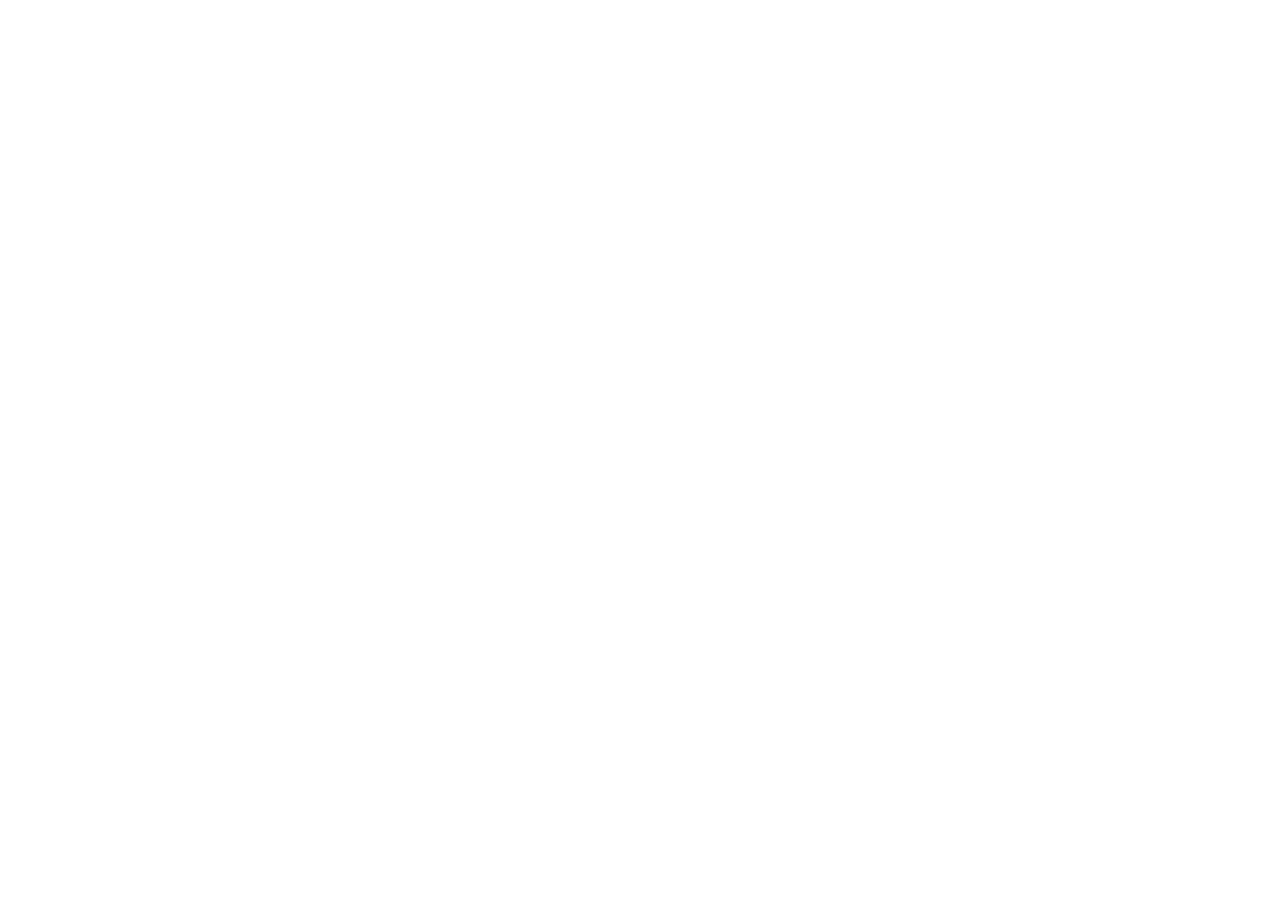
==== commit ceb54408: "Add files via upload" ====
--- a/Context-Api-with-React/index.html
+++ b/Context-Api-with-React/index.html
@@ -4,8 +4,8 @@
     <meta charset="UTF-8" />
     <meta name="viewport" content="width=device-width, initial-scale=1.0" />
     <title>Context API</title>
-    <script type="module" crossorigin src="assets/index-lZV10pX-.js"></script>
-    <link rel="stylesheet" crossorigin href="assets/index-Sq5YoTzA.css" />
+    <script type="module" crossorigin src="/assets/index-lZV10pX-.js"></script>
+    <link rel="stylesheet" crossorigin href="/assets/index-Sq5YoTzA.css">
   </head>
   <body>
     <div id="root"></div>
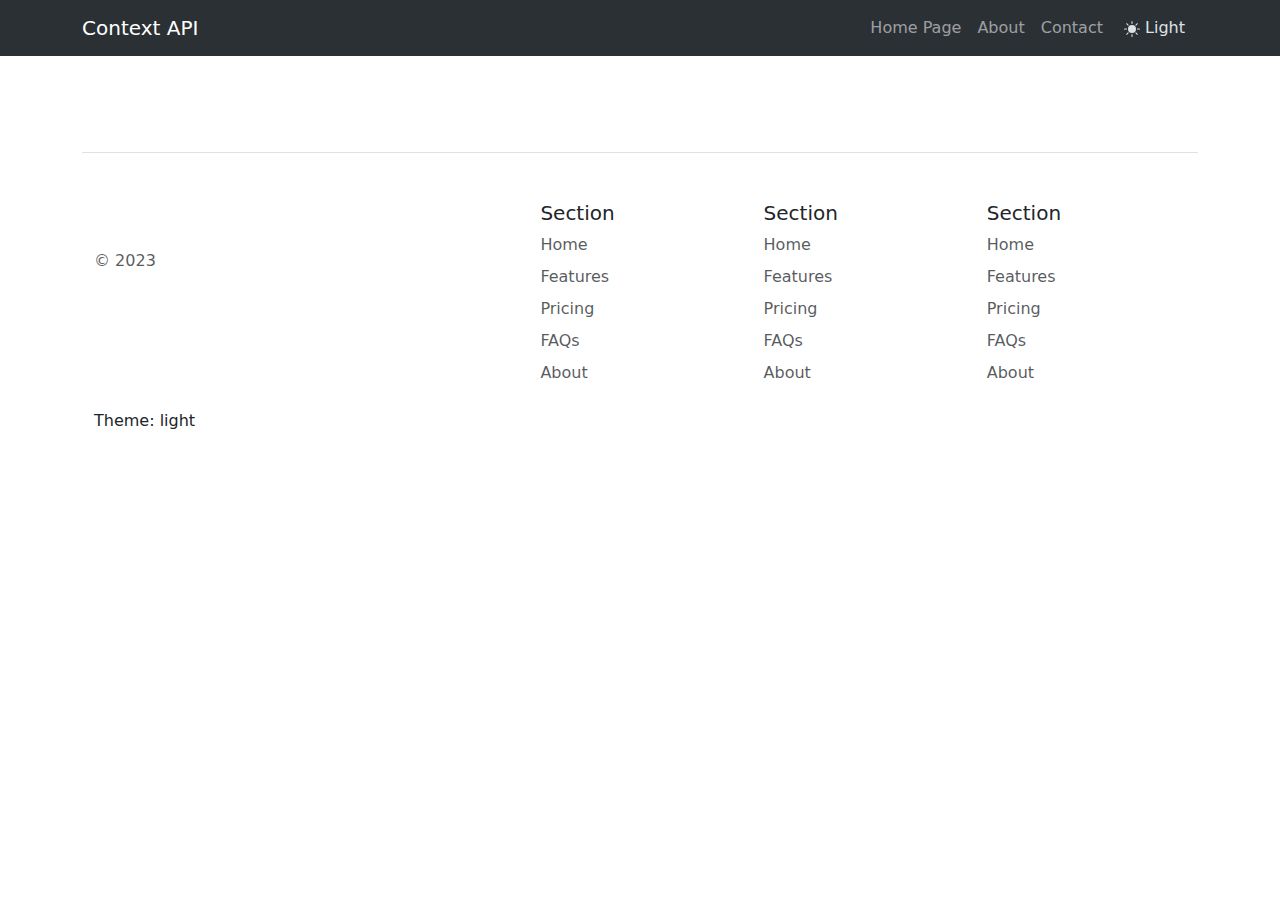
==== commit 066b8430: "Update index.html" ====
--- a/Context-Api-with-React/index.html
+++ b/Context-Api-with-React/index.html
@@ -4,8 +4,8 @@
     <meta charset="UTF-8" />
     <meta name="viewport" content="width=device-width, initial-scale=1.0" />
     <title>Context API</title>
-    <script type="module" crossorigin src="/assets/index-lZV10pX-.js"></script>
-    <link rel="stylesheet" crossorigin href="/assets/index-Sq5YoTzA.css">
+    <script type="module" crossorigin src="assets/index-lZV10pX-.js"></script>
+    <link rel="stylesheet" crossorigin href="assets/index-Sq5YoTzA.css">
   </head>
   <body>
     <div id="root"></div>
--- a/Context-Api-with-React/assets/index-Sq5YoTzA.css
+++ b/Context-Api-with-React/assets/index-Sq5YoTzA.css
@@ -0,0 +1,5 @@
+@charset "UTF-8";/*!
+* Bootstrap  v5.3.2 (https://getbootstrap.com/)
+* Copyright 2011-2023 The Bootstrap Authors
+* Licensed under MIT (https://github.com/twbs/bootstrap/blob/main/LICENSE)
+*/:root,[data-bs-theme=light]{--bs-blue:#0d6efd;--bs-indigo:#6610f2;--bs-purple:#6f42c1;--bs-pink:#d63384;--bs-red:#dc3545;--bs-orange:#fd7e14;--bs-yellow:#ffc107;--bs-green:#198754;--bs-teal:#20c997;--bs-cyan:#0dcaf0;--bs-black:#000;--bs-white:#fff;--bs-gray:#6c757d;--bs-gray-dark:#343a40;--bs-gray-100:#f8f9fa;--bs-gray-200:#e9ecef;--bs-gray-300:#dee2e6;--bs-gray-400:#ced4da;--bs-gray-500:#adb5bd;--bs-gray-600:#6c757d;--bs-gray-700:#495057;--bs-gray-800:#343a40;--bs-gray-900:#212529;--bs-primary:#0d6efd;--bs-secondary:#6c757d;--bs-success:#198754;--bs-info:#0dcaf0;--bs-warning:#ffc107;--bs-danger:#dc3545;--bs-light:#f8f9fa;--bs-dark:#212529;--bs-primary-rgb:13,110,253;--bs-secondary-rgb:108,117,125;--bs-success-rgb:25,135,84;--bs-info-rgb:13,202,240;--bs-warning-rgb:255,193,7;--bs-danger-rgb:220,53,69;--bs-light-rgb:248,249,250;--bs-dark-rgb:33,37,41;--bs-primary-text-emphasis:#052c65;--bs-secondary-text-emphasis:#2b2f32;--bs-success-text-emphasis:#0a3622;--bs-info-text-emphasis:#055160;--bs-warning-text-emphasis:#664d03;--bs-danger-text-emphasis:#58151c;--bs-light-text-emphasis:#495057;--bs-dark-text-emphasis:#495057;--bs-primary-bg-subtle:#cfe2ff;--bs-secondary-bg-subtle:#e2e3e5;--bs-success-bg-subtle:#d1e7dd;--bs-info-bg-subtle:#cff4fc;--bs-warning-bg-subtle:#fff3cd;--bs-danger-bg-subtle:#f8d7da;--bs-light-bg-subtle:#fcfcfd;--bs-dark-bg-subtle:#ced4da;--bs-primary-border-subtle:#9ec5fe;--bs-secondary-border-subtle:#c4c8cb;--bs-success-border-subtle:#a3cfbb;--bs-info-border-subtle:#9eeaf9;--bs-warning-border-subtle:#ffe69c;--bs-danger-border-subtle:#f1aeb5;--bs-light-border-subtle:#e9ecef;--bs-dark-border-subtle:#adb5bd;--bs-white-rgb:255,255,255;--bs-black-rgb:0,0,0;--bs-font-sans-serif:system-ui,-apple-system,"Segoe UI",Roboto,"Helvetica Neue","Noto Sans","Liberation Sans",Arial,sans-serif,"Apple Color Emoji","Segoe UI Emoji","Segoe UI Symbol","Noto Color Emoji";--bs-font-monospace:SFMono-Regular,Menlo,Monaco,Consolas,"Liberation Mono","Courier New",monospace;--bs-gradient:linear-gradient(180deg, rgba(255, 255, 255, .15), rgba(255, 255, 255, 0));--bs-body-font-family:var(--bs-font-sans-serif);--bs-body-font-size:1rem;--bs-body-font-weight:400;--bs-body-line-height:1.5;--bs-body-color:#212529;--bs-body-color-rgb:33,37,41;--bs-body-bg:#fff;--bs-body-bg-rgb:255,255,255;--bs-emphasis-color:#000;--bs-emphasis-color-rgb:0,0,0;--bs-secondary-color:rgba(33, 37, 41, .75);--bs-secondary-color-rgb:33,37,41;--bs-secondary-bg:#e9ecef;--bs-secondary-bg-rgb:233,236,239;--bs-tertiary-color:rgba(33, 37, 41, .5);--bs-tertiary-color-rgb:33,37,41;--bs-tertiary-bg:#f8f9fa;--bs-tertiary-bg-rgb:248,249,250;--bs-heading-color:inherit;--bs-link-color:#0d6efd;--bs-link-color-rgb:13,110,253;--bs-link-decoration:underline;--bs-link-hover-color:#0a58ca;--bs-link-hover-color-rgb:10,88,202;--bs-code-color:#d63384;--bs-highlight-color:#212529;--bs-highlight-bg:#fff3cd;--bs-border-width:1px;--bs-border-style:solid;--bs-border-color:#dee2e6;--bs-border-color-translucent:rgba(0, 0, 0, .175);--bs-border-radius:.375rem;--bs-border-radius-sm:.25rem;--bs-border-radius-lg:.5rem;--bs-border-radius-xl:1rem;--bs-border-radius-xxl:2rem;--bs-border-radius-2xl:var(--bs-border-radius-xxl);--bs-border-radius-pill:50rem;--bs-box-shadow:0 .5rem 1rem rgba(0, 0, 0, .15);--bs-box-shadow-sm:0 .125rem .25rem rgba(0, 0, 0, .075);--bs-box-shadow-lg:0 1rem 3rem rgba(0, 0, 0, .175);--bs-box-shadow-inset:inset 0 1px 2px rgba(0, 0, 0, .075);--bs-focus-ring-width:.25rem;--bs-focus-ring-opacity:.25;--bs-focus-ring-color:rgba(13, 110, 253, .25);--bs-form-valid-color:#198754;--bs-form-valid-border-color:#198754;--bs-form-invalid-color:#dc3545;--bs-form-invalid-border-color:#dc3545}[data-bs-theme=dark]{color-scheme:dark;--bs-body-color:#dee2e6;--bs-body-color-rgb:222,226,230;--bs-body-bg:#212529;--bs-body-bg-rgb:33,37,41;--bs-emphasis-color:#fff;--bs-emphasis-color-rgb:255,255,255;--bs-secondary-color:rgba(222, 226, 230, .75);--bs-secondary-color-rgb:222,226,230;--bs-secondary-bg:#343a40;--bs-secondary-bg-rgb:52,58,64;--bs-tertiary-color:rgba(222, 226, 230, .5);--bs-tertiary-color-rgb:222,226,230;--bs-tertiary-bg:#2b3035;--bs-tertiary-bg-rgb:43,48,53;--bs-primary-text-emphasis:#6ea8fe;--bs-secondary-text-emphasis:#a7acb1;--bs-success-text-emphasis:#75b798;--bs-info-text-emphasis:#6edff6;--bs-warning-text-emphasis:#ffda6a;--bs-danger-text-emphasis:#ea868f;--bs-light-text-emphasis:#f8f9fa;--bs-dark-text-emphasis:#dee2e6;--bs-primary-bg-subtle:#031633;--bs-secondary-bg-subtle:#161719;--bs-success-bg-subtle:#051b11;--bs-info-bg-subtle:#032830;--bs-warning-bg-subtle:#332701;--bs-danger-bg-subtle:#2c0b0e;--bs-light-bg-subtle:#343a40;--bs-dark-bg-subtle:#1a1d20;--bs-primary-border-subtle:#084298;--bs-secondary-border-subtle:#41464b;--bs-success-border-subtle:#0f5132;--bs-info-border-subtle:#087990;--bs-warning-border-subtle:#997404;--bs-danger-border-subtle:#842029;--bs-light-border-subtle:#495057;--bs-dark-border-subtle:#343a40;--bs-heading-color:inherit;--bs-link-color:#6ea8fe;--bs-link-hover-color:#8bb9fe;--bs-link-color-rgb:110,168,254;--bs-link-hover-color-rgb:139,185,254;--bs-code-color:#e685b5;--bs-highlight-color:#dee2e6;--bs-highlight-bg:#664d03;--bs-border-color:#495057;--bs-border-color-translucent:rgba(255, 255, 255, .15);--bs-form-valid-color:#75b798;--bs-form-valid-border-color:#75b798;--bs-form-invalid-color:#ea868f;--bs-form-invalid-border-color:#ea868f}*,:after,:before{box-sizing:border-box}@media (prefers-reduced-motion:no-preference){:root{scroll-behavior:smooth}}body{margin:0;font-family:var(--bs-body-font-family);font-size:var(--bs-body-font-size);font-weight:var(--bs-body-font-weight);line-height:var(--bs-body-line-height);color:var(--bs-body-color);text-align:var(--bs-body-text-align);background-color:var(--bs-body-bg);-webkit-text-size-adjust:100%;-webkit-tap-highlight-color:transparent}hr{margin:1rem 0;color:inherit;border:0;border-top:var(--bs-border-width) solid;opacity:.25}.h1,.h2,.h3,.h4,.h5,.h6,h1,h2,h3,h4,h5,h6{margin-top:0;margin-bottom:.5rem;font-weight:500;line-height:1.2;color:var(--bs-heading-color)}.h1,h1{font-size:calc(1.375rem + 1.5vw)}@media (min-width:1200px){.h1,h1{font-size:2.5rem}}.h2,h2{font-size:calc(1.325rem + .9vw)}@media (min-width:1200px){.h2,h2{font-size:2rem}}.h3,h3{font-size:calc(1.3rem + .6vw)}@media (min-width:1200px){.h3,h3{font-size:1.75rem}}.h4,h4{font-size:calc(1.275rem + .3vw)}@media (min-width:1200px){.h4,h4{font-size:1.5rem}}.h5,h5{font-size:1.25rem}.h6,h6{font-size:1rem}p{margin-top:0;margin-bottom:1rem}abbr[title]{-webkit-text-decoration:underline dotted;text-decoration:underline dotted;cursor:help;-webkit-text-decoration-skip-ink:none;text-decoration-skip-ink:none}address{margin-bottom:1rem;font-style:normal;line-height:inherit}ol,ul{padding-left:2rem}dl,ol,ul{margin-top:0;margin-bottom:1rem}ol ol,ol ul,ul ol,ul ul{margin-bottom:0}dt{font-weight:700}dd{margin-bottom:.5rem;margin-left:0}blockquote{margin:0 0 1rem}b,strong{font-weight:bolder}.small,small{font-size:.875em}.mark,mark{padding:.1875em;color:var(--bs-highlight-color);background-color:var(--bs-highlight-bg)}sub,sup{position:relative;font-size:.75em;line-height:0;vertical-align:baseline}sub{bottom:-.25em}sup{top:-.5em}a{color:rgba(var(--bs-link-color-rgb),var(--bs-link-opacity,1));text-decoration:underline}a:hover{--bs-link-color-rgb:var(--bs-link-hover-color-rgb)}a:not([href]):not([class]),a:not([href]):not([class]):hover{color:inherit;text-decoration:none}code,kbd,pre,samp{font-family:var(--bs-font-monospace);font-size:1em}pre{display:block;margin-top:0;margin-bottom:1rem;overflow:auto;font-size:.875em}pre code{font-size:inherit;color:inherit;word-break:normal}code{font-size:.875em;color:var(--bs-code-color);word-wrap:break-word}a>code{color:inherit}kbd{padding:.1875rem .375rem;font-size:.875em;color:var(--bs-body-bg);background-color:var(--bs-body-color);border-radius:.25rem}kbd kbd{padding:0;font-size:1em}figure{margin:0 0 1rem}img,svg{vertical-align:middle}table{caption-side:bottom;border-collapse:collapse}caption{padding-top:.5rem;padding-bottom:.5rem;color:var(--bs-secondary-color);text-align:left}th{text-align:inherit;text-align:-webkit-match-parent}tbody,td,tfoot,th,thead,tr{border-color:inherit;border-style:solid;border-width:0}label{display:inline-block}button{border-radius:0}button:focus:not(:focus-visible){outline:0}button,input,optgroup,select,textarea{margin:0;font-family:inherit;font-size:inherit;line-height:inherit}button,select{text-transform:none}[role=button]{cursor:pointer}select{word-wrap:normal}select:disabled{opacity:1}[list]:not([type=date]):not([type=datetime-local]):not([type=month]):not([type=week]):not([type=time])::-webkit-calendar-picker-indicator{display:none!important}[type=button],[type=reset],[type=submit],button{-webkit-appearance:button}[type=button]:not(:disabled),[type=reset]:not(:disabled),[type=submit]:not(:disabled),button:not(:disabled){cursor:pointer}::-moz-focus-inner{padding:0;border-style:none}textarea{resize:vertical}fieldset{min-width:0;padding:0;margin:0;border:0}legend{float:left;width:100%;padding:0;margin-bottom:.5rem;font-size:calc(1.275rem + .3vw);line-height:inherit}@media (min-width:1200px){legend{font-size:1.5rem}}legend+*{clear:left}::-webkit-datetime-edit-day-field,::-webkit-datetime-edit-fields-wrapper,::-webkit-datetime-edit-hour-field,::-webkit-datetime-edit-minute,::-webkit-datetime-edit-month-field,::-webkit-datetime-edit-text,::-webkit-datetime-edit-year-field{padding:0}::-webkit-inner-spin-button{height:auto}[type=search]{-webkit-appearance:textfield;outline-offset:-2px}::-webkit-search-decoration{-webkit-appearance:none}::-webkit-color-swatch-wrapper{padding:0}::-webkit-file-upload-button{font:inherit;-webkit-appearance:button}::file-selector-button{font:inherit;-webkit-appearance:button}output{display:inline-block}iframe{border:0}summary{display:list-item;cursor:pointer}progress{vertical-align:baseline}[hidden]{display:none!important}.lead{font-size:1.25rem;font-weight:300}.display-1{font-size:calc(1.625rem + 4.5vw);font-weight:300;line-height:1.2}@media (min-width:1200px){.display-1{font-size:5rem}}.display-2{font-size:calc(1.575rem + 3.9vw);font-weight:300;line-height:1.2}@media (min-width:1200px){.display-2{font-size:4.5rem}}.display-3{font-size:calc(1.525rem + 3.3vw);font-weight:300;line-height:1.2}@media (min-width:1200px){.display-3{font-size:4rem}}.display-4{font-size:calc(1.475rem + 2.7vw);font-weight:300;line-height:1.2}@media (min-width:1200px){.display-4{font-size:3.5rem}}.display-5{font-size:calc(1.425rem + 2.1vw);font-weight:300;line-height:1.2}@media (min-width:1200px){.display-5{font-size:3rem}}.display-6{font-size:calc(1.375rem + 1.5vw);font-weight:300;line-height:1.2}@media (min-width:1200px){.display-6{font-size:2.5rem}}.list-unstyled,.list-inline{padding-left:0;list-style:none}.list-inline-item{display:inline-block}.list-inline-item:not(:last-child){margin-right:.5rem}.initialism{font-size:.875em;text-transform:uppercase}.blockquote{margin-bottom:1rem;font-size:1.25rem}.blockquote>:last-child{margin-bottom:0}.blockquote-footer{margin-top:-1rem;margin-bottom:1rem;font-size:.875em;color:#6c757d}.blockquote-footer:before{content:"— "}.img-fluid{max-width:100%;height:auto}.img-thumbnail{padding:.25rem;background-color:var(--bs-body-bg);border:var(--bs-border-width) solid var(--bs-border-color);border-radius:var(--bs-border-radius);max-width:100%;height:auto}.figure{display:inline-block}.figure-img{margin-bottom:.5rem;line-height:1}.figure-caption{font-size:.875em;color:var(--bs-secondary-color)}.container,.container-fluid,.container-lg,.container-md,.container-sm,.container-xl,.container-xxl{--bs-gutter-x:1.5rem;--bs-gutter-y:0;width:100%;padding-right:calc(var(--bs-gutter-x) * .5);padding-left:calc(var(--bs-gutter-x) * .5);margin-right:auto;margin-left:auto}@media (min-width:576px){.container,.container-sm{max-width:540px}}@media (min-width:768px){.container,.container-md,.container-sm{max-width:720px}}@media (min-width:992px){.container,.container-lg,.container-md,.container-sm{max-width:960px}}@media (min-width:1200px){.container,.container-lg,.container-md,.container-sm,.container-xl{max-width:1140px}}@media (min-width:1400px){.container,.container-lg,.container-md,.container-sm,.container-xl,.container-xxl{max-width:1320px}}:root{--bs-breakpoint-xs:0;--bs-breakpoint-sm:576px;--bs-breakpoint-md:768px;--bs-breakpoint-lg:992px;--bs-breakpoint-xl:1200px;--bs-breakpoint-xxl:1400px}.row{--bs-gutter-x:1.5rem;--bs-gutter-y:0;display:flex;flex-wrap:wrap;margin-top:calc(-1 * var(--bs-gutter-y));margin-right:calc(-.5 * var(--bs-gutter-x));margin-left:calc(-.5 * var(--bs-gutter-x))}.row>*{flex-shrink:0;width:100%;max-width:100%;padding-right:calc(var(--bs-gutter-x) * .5);padding-left:calc(var(--bs-gutter-x) * .5);margin-top:var(--bs-gutter-y)}.col{flex:1 0 0%}.row-cols-auto>*{flex:0 0 auto;width:auto}.row-cols-1>*{flex:0 0 auto;width:100%}.row-cols-2>*{flex:0 0 auto;width:50%}.row-cols-3>*{flex:0 0 auto;width:33.33333333%}.row-cols-4>*{flex:0 0 auto;width:25%}.row-cols-5>*{flex:0 0 auto;width:20%}.row-cols-6>*{flex:0 0 auto;width:16.66666667%}.col-auto{flex:0 0 auto;width:auto}.col-1{flex:0 0 auto;width:8.33333333%}.col-2{flex:0 0 auto;width:16.66666667%}.col-3{flex:0 0 auto;width:25%}.col-4{flex:0 0 auto;width:33.33333333%}.col-5{flex:0 0 auto;width:41.66666667%}.col-6{flex:0 0 auto;width:50%}.col-7{flex:0 0 auto;width:58.33333333%}.col-8{flex:0 0 auto;width:66.66666667%}.col-9{flex:0 0 auto;width:75%}.col-10{flex:0 0 auto;width:83.33333333%}.col-11{flex:0 0 auto;width:91.66666667%}.col-12{flex:0 0 auto;width:100%}.offset-1{margin-left:8.33333333%}.offset-2{margin-left:16.66666667%}.offset-3{margin-left:25%}.offset-4{margin-left:33.33333333%}.offset-5{margin-left:41.66666667%}.offset-6{margin-left:50%}.offset-7{margin-left:58.33333333%}.offset-8{margin-left:66.66666667%}.offset-9{margin-left:75%}.offset-10{margin-left:83.33333333%}.offset-11{margin-left:91.66666667%}.g-0,.gx-0{--bs-gutter-x:0}.g-0,.gy-0{--bs-gutter-y:0}.g-1,.gx-1{--bs-gutter-x:.25rem}.g-1,.gy-1{--bs-gutter-y:.25rem}.g-2,.gx-2{--bs-gutter-x:.5rem}.g-2,.gy-2{--bs-gutter-y:.5rem}.g-3,.gx-3{--bs-gutter-x:1rem}.g-3,.gy-3{--bs-gutter-y:1rem}.g-4,.gx-4{--bs-gutter-x:1.5rem}.g-4,.gy-4{--bs-gutter-y:1.5rem}.g-5,.gx-5{--bs-gutter-x:3rem}.g-5,.gy-5{--bs-gutter-y:3rem}@media (min-width:576px){.col-sm{flex:1 0 0%}.row-cols-sm-auto>*{flex:0 0 auto;width:auto}.row-cols-sm-1>*{flex:0 0 auto;width:100%}.row-cols-sm-2>*{flex:0 0 auto;width:50%}.row-cols-sm-3>*{flex:0 0 auto;width:33.33333333%}.row-cols-sm-4>*{flex:0 0 auto;width:25%}.row-cols-sm-5>*{flex:0 0 auto;width:20%}.row-cols-sm-6>*{flex:0 0 auto;width:16.66666667%}.col-sm-auto{flex:0 0 auto;width:auto}.col-sm-1{flex:0 0 auto;width:8.33333333%}.col-sm-2{flex:0 0 auto;width:16.66666667%}.col-sm-3{flex:0 0 auto;width:25%}.col-sm-4{flex:0 0 auto;width:33.33333333%}.col-sm-5{flex:0 0 auto;width:41.66666667%}.col-sm-6{flex:0 0 auto;width:50%}.col-sm-7{flex:0 0 auto;width:58.33333333%}.col-sm-8{flex:0 0 auto;width:66.66666667%}.col-sm-9{flex:0 0 auto;width:75%}.col-sm-10{flex:0 0 auto;width:83.33333333%}.col-sm-11{flex:0 0 auto;width:91.66666667%}.col-sm-12{flex:0 0 auto;width:100%}.offset-sm-0{margin-left:0}.offset-sm-1{margin-left:8.33333333%}.offset-sm-2{margin-left:16.66666667%}.offset-sm-3{margin-left:25%}.offset-sm-4{margin-left:33.33333333%}.offset-sm-5{margin-left:41.66666667%}.offset-sm-6{margin-left:50%}.offset-sm-7{margin-left:58.33333333%}.offset-sm-8{margin-left:66.66666667%}.offset-sm-9{margin-left:75%}.offset-sm-10{margin-left:83.33333333%}.offset-sm-11{margin-left:91.66666667%}.g-sm-0,.gx-sm-0{--bs-gutter-x:0}.g-sm-0,.gy-sm-0{--bs-gutter-y:0}.g-sm-1,.gx-sm-1{--bs-gutter-x:.25rem}.g-sm-1,.gy-sm-1{--bs-gutter-y:.25rem}.g-sm-2,.gx-sm-2{--bs-gutter-x:.5rem}.g-sm-2,.gy-sm-2{--bs-gutter-y:.5rem}.g-sm-3,.gx-sm-3{--bs-gutter-x:1rem}.g-sm-3,.gy-sm-3{--bs-gutter-y:1rem}.g-sm-4,.gx-sm-4{--bs-gutter-x:1.5rem}.g-sm-4,.gy-sm-4{--bs-gutter-y:1.5rem}.g-sm-5,.gx-sm-5{--bs-gutter-x:3rem}.g-sm-5,.gy-sm-5{--bs-gutter-y:3rem}}@media (min-width:768px){.col-md{flex:1 0 0%}.row-cols-md-auto>*{flex:0 0 auto;width:auto}.row-cols-md-1>*{flex:0 0 auto;width:100%}.row-cols-md-2>*{flex:0 0 auto;width:50%}.row-cols-md-3>*{flex:0 0 auto;width:33.33333333%}.row-cols-md-4>*{flex:0 0 auto;width:25%}.row-cols-md-5>*{flex:0 0 auto;width:20%}.row-cols-md-6>*{flex:0 0 auto;width:16.66666667%}.col-md-auto{flex:0 0 auto;width:auto}.col-md-1{flex:0 0 auto;width:8.33333333%}.col-md-2{flex:0 0 auto;width:16.66666667%}.col-md-3{flex:0 0 auto;width:25%}.col-md-4{flex:0 0 auto;width:33.33333333%}.col-md-5{flex:0 0 auto;width:41.66666667%}.col-md-6{flex:0 0 auto;width:50%}.col-md-7{flex:0 0 auto;width:58.33333333%}.col-md-8{flex:0 0 auto;width:66.66666667%}.col-md-9{flex:0 0 auto;width:75%}.col-md-10{flex:0 0 auto;width:83.33333333%}.col-md-11{flex:0 0 auto;width:91.66666667%}.col-md-12{flex:0 0 auto;width:100%}.offset-md-0{margin-left:0}.offset-md-1{margin-left:8.33333333%}.offset-md-2{margin-left:16.66666667%}.offset-md-3{margin-left:25%}.offset-md-4{margin-left:33.33333333%}.offset-md-5{margin-left:41.66666667%}.offset-md-6{margin-left:50%}.offset-md-7{margin-left:58.33333333%}.offset-md-8{margin-left:66.66666667%}.offset-md-9{margin-left:75%}.offset-md-10{margin-left:83.33333333%}.offset-md-11{margin-left:91.66666667%}.g-md-0,.gx-md-0{--bs-gutter-x:0}.g-md-0,.gy-md-0{--bs-gutter-y:0}.g-md-1,.gx-md-1{--bs-gutter-x:.25rem}.g-md-1,.gy-md-1{--bs-gutter-y:.25rem}.g-md-2,.gx-md-2{--bs-gutter-x:.5rem}.g-md-2,.gy-md-2{--bs-gutter-y:.5rem}.g-md-3,.gx-md-3{--bs-gutter-x:1rem}.g-md-3,.gy-md-3{--bs-gutter-y:1rem}.g-md-4,.gx-md-4{--bs-gutter-x:1.5rem}.g-md-4,.gy-md-4{--bs-gutter-y:1.5rem}.g-md-5,.gx-md-5{--bs-gutter-x:3rem}.g-md-5,.gy-md-5{--bs-gutter-y:3rem}}@media (min-width:992px){.col-lg{flex:1 0 0%}.row-cols-lg-auto>*{flex:0 0 auto;width:auto}.row-cols-lg-1>*{flex:0 0 auto;width:100%}.row-cols-lg-2>*{flex:0 0 auto;width:50%}.row-cols-lg-3>*{flex:0 0 auto;width:33.33333333%}.row-cols-lg-4>*{flex:0 0 auto;width:25%}.row-cols-lg-5>*{flex:0 0 auto;width:20%}.row-cols-lg-6>*{flex:0 0 auto;width:16.66666667%}.col-lg-auto{flex:0 0 auto;width:auto}.col-lg-1{flex:0 0 auto;width:8.33333333%}.col-lg-2{flex:0 0 auto;width:16.66666667%}.col-lg-3{flex:0 0 auto;width:25%}.col-lg-4{flex:0 0 auto;width:33.33333333%}.col-lg-5{flex:0 0 auto;width:41.66666667%}.col-lg-6{flex:0 0 auto;width:50%}.col-lg-7{flex:0 0 auto;width:58.33333333%}.col-lg-8{flex:0 0 auto;width:66.66666667%}.col-lg-9{flex:0 0 auto;width:75%}.col-lg-10{flex:0 0 auto;width:83.33333333%}.col-lg-11{flex:0 0 auto;width:91.66666667%}.col-lg-12{flex:0 0 auto;width:100%}.offset-lg-0{margin-left:0}.offset-lg-1{margin-left:8.33333333%}.offset-lg-2{margin-left:16.66666667%}.offset-lg-3{margin-left:25%}.offset-lg-4{margin-left:33.33333333%}.offset-lg-5{margin-left:41.66666667%}.offset-lg-6{margin-left:50%}.offset-lg-7{margin-left:58.33333333%}.offset-lg-8{margin-left:66.66666667%}.offset-lg-9{margin-left:75%}.offset-lg-10{margin-left:83.33333333%}.offset-lg-11{margin-left:91.66666667%}.g-lg-0,.gx-lg-0{--bs-gutter-x:0}.g-lg-0,.gy-lg-0{--bs-gutter-y:0}.g-lg-1,.gx-lg-1{--bs-gutter-x:.25rem}.g-lg-1,.gy-lg-1{--bs-gutter-y:.25rem}.g-lg-2,.gx-lg-2{--bs-gutter-x:.5rem}.g-lg-2,.gy-lg-2{--bs-gutter-y:.5rem}.g-lg-3,.gx-lg-3{--bs-gutter-x:1rem}.g-lg-3,.gy-lg-3{--bs-gutter-y:1rem}.g-lg-4,.gx-lg-4{--bs-gutter-x:1.5rem}.g-lg-4,.gy-lg-4{--bs-gutter-y:1.5rem}.g-lg-5,.gx-lg-5{--bs-gutter-x:3rem}.g-lg-5,.gy-lg-5{--bs-gutter-y:3rem}}@media (min-width:1200px){.col-xl{flex:1 0 0%}.row-cols-xl-auto>*{flex:0 0 auto;width:auto}.row-cols-xl-1>*{flex:0 0 auto;width:100%}.row-cols-xl-2>*{flex:0 0 auto;width:50%}.row-cols-xl-3>*{flex:0 0 auto;width:33.33333333%}.row-cols-xl-4>*{flex:0 0 auto;width:25%}.row-cols-xl-5>*{flex:0 0 auto;width:20%}.row-cols-xl-6>*{flex:0 0 auto;width:16.66666667%}.col-xl-auto{flex:0 0 auto;width:auto}.col-xl-1{flex:0 0 auto;width:8.33333333%}.col-xl-2{flex:0 0 auto;width:16.66666667%}.col-xl-3{flex:0 0 auto;width:25%}.col-xl-4{flex:0 0 auto;width:33.33333333%}.col-xl-5{flex:0 0 auto;width:41.66666667%}.col-xl-6{flex:0 0 auto;width:50%}.col-xl-7{flex:0 0 auto;width:58.33333333%}.col-xl-8{flex:0 0 auto;width:66.66666667%}.col-xl-9{flex:0 0 auto;width:75%}.col-xl-10{flex:0 0 auto;width:83.33333333%}.col-xl-11{flex:0 0 auto;width:91.66666667%}.col-xl-12{flex:0 0 auto;width:100%}.offset-xl-0{margin-left:0}.offset-xl-1{margin-left:8.33333333%}.offset-xl-2{margin-left:16.66666667%}.offset-xl-3{margin-left:25%}.offset-xl-4{margin-left:33.33333333%}.offset-xl-5{margin-left:41.66666667%}.offset-xl-6{margin-left:50%}.offset-xl-7{margin-left:58.33333333%}.offset-xl-8{margin-left:66.66666667%}.offset-xl-9{margin-left:75%}.offset-xl-10{margin-left:83.33333333%}.offset-xl-11{margin-left:91.66666667%}.g-xl-0,.gx-xl-0{--bs-gutter-x:0}.g-xl-0,.gy-xl-0{--bs-gutter-y:0}.g-xl-1,.gx-xl-1{--bs-gutter-x:.25rem}.g-xl-1,.gy-xl-1{--bs-gutter-y:.25rem}.g-xl-2,.gx-xl-2{--bs-gutter-x:.5rem}.g-xl-2,.gy-xl-2{--bs-gutter-y:.5rem}.g-xl-3,.gx-xl-3{--bs-gutter-x:1rem}.g-xl-3,.gy-xl-3{--bs-gutter-y:1rem}.g-xl-4,.gx-xl-4{--bs-gutter-x:1.5rem}.g-xl-4,.gy-xl-4{--bs-gutter-y:1.5rem}.g-xl-5,.gx-xl-5{--bs-gutter-x:3rem}.g-xl-5,.gy-xl-5{--bs-gutter-y:3rem}}@media (min-width:1400px){.col-xxl{flex:1 0 0%}.row-cols-xxl-auto>*{flex:0 0 auto;width:auto}.row-cols-xxl-1>*{flex:0 0 auto;width:100%}.row-cols-xxl-2>*{flex:0 0 auto;width:50%}.row-cols-xxl-3>*{flex:0 0 auto;width:33.33333333%}.row-cols-xxl-4>*{flex:0 0 auto;width:25%}.row-cols-xxl-5>*{flex:0 0 auto;width:20%}.row-cols-xxl-6>*{flex:0 0 auto;width:16.66666667%}.col-xxl-auto{flex:0 0 auto;width:auto}.col-xxl-1{flex:0 0 auto;width:8.33333333%}.col-xxl-2{flex:0 0 auto;width:16.66666667%}.col-xxl-3{flex:0 0 auto;width:25%}.col-xxl-4{flex:0 0 auto;width:33.33333333%}.col-xxl-5{flex:0 0 auto;width:41.66666667%}.col-xxl-6{flex:0 0 auto;width:50%}.col-xxl-7{flex:0 0 auto;width:58.33333333%}.col-xxl-8{flex:0 0 auto;width:66.66666667%}.col-xxl-9{flex:0 0 auto;width:75%}.col-xxl-10{flex:0 0 auto;width:83.33333333%}.col-xxl-11{flex:0 0 auto;width:91.66666667%}.col-xxl-12{flex:0 0 auto;width:100%}.offset-xxl-0{margin-left:0}.offset-xxl-1{margin-left:8.33333333%}.offset-xxl-2{margin-left:16.66666667%}.offset-xxl-3{margin-left:25%}.offset-xxl-4{margin-left:33.33333333%}.offset-xxl-5{margin-left:41.66666667%}.offset-xxl-6{margin-left:50%}.offset-xxl-7{margin-left:58.33333333%}.offset-xxl-8{margin-left:66.66666667%}.offset-xxl-9{margin-left:75%}.offset-xxl-10{margin-left:83.33333333%}.offset-xxl-11{margin-left:91.66666667%}.g-xxl-0,.gx-xxl-0{--bs-gutter-x:0}.g-xxl-0,.gy-xxl-0{--bs-gutter-y:0}.g-xxl-1,.gx-xxl-1{--bs-gutter-x:.25rem}.g-xxl-1,.gy-xxl-1{--bs-gutter-y:.25rem}.g-xxl-2,.gx-xxl-2{--bs-gutter-x:.5rem}.g-xxl-2,.gy-xxl-2{--bs-gutter-y:.5rem}.g-xxl-3,.gx-xxl-3{--bs-gutter-x:1rem}.g-xxl-3,.gy-xxl-3{--bs-gutter-y:1rem}.g-xxl-4,.gx-xxl-4{--bs-gutter-x:1.5rem}.g-xxl-4,.gy-xxl-4{--bs-gutter-y:1.5rem}.g-xxl-5,.gx-xxl-5{--bs-gutter-x:3rem}.g-xxl-5,.gy-xxl-5{--bs-gutter-y:3rem}}.table{--bs-table-color-type:initial;--bs-table-bg-type:initial;--bs-table-color-state:initial;--bs-table-bg-state:initial;--bs-table-color:var(--bs-emphasis-color);--bs-table-bg:var(--bs-body-bg);--bs-table-border-color:var(--bs-border-color);--bs-table-accent-bg:transparent;--bs-table-striped-color:var(--bs-emphasis-color);--bs-table-striped-bg:rgba(var(--bs-emphasis-color-rgb), .05);--bs-table-active-color:var(--bs-emphasis-color);--bs-table-active-bg:rgba(var(--bs-emphasis-color-rgb), .1);--bs-table-hover-color:var(--bs-emphasis-color);--bs-table-hover-bg:rgba(var(--bs-emphasis-color-rgb), .075);width:100%;margin-bottom:1rem;vertical-align:top;border-color:var(--bs-table-border-color)}.table>:not(caption)>*>*{padding:.5rem;color:var(--bs-table-color-state,var(--bs-table-color-type,var(--bs-table-color)));background-color:var(--bs-table-bg);border-bottom-width:var(--bs-border-width);box-shadow:inset 0 0 0 9999px var(--bs-table-bg-state,var(--bs-table-bg-type,var(--bs-table-accent-bg)))}.table>tbody{vertical-align:inherit}.table>thead{vertical-align:bottom}.table-group-divider{border-top:calc(var(--bs-border-width) * 2) solid currentcolor}.caption-top{caption-side:top}.table-sm>:not(caption)>*>*{padding:.25rem}.table-bordered>:not(caption)>*{border-width:var(--bs-border-width) 0}.table-bordered>:not(caption)>*>*{border-width:0 var(--bs-border-width)}.table-borderless>:not(caption)>*>*{border-bottom-width:0}.table-borderless>:not(:first-child){border-top-width:0}.table-striped>tbody>tr:nth-of-type(odd)>*{--bs-table-color-type:var(--bs-table-striped-color);--bs-table-bg-type:var(--bs-table-striped-bg)}.table-striped-columns>:not(caption)>tr>:nth-child(2n){--bs-table-color-type:var(--bs-table-striped-color);--bs-table-bg-type:var(--bs-table-striped-bg)}.table-active{--bs-table-color-state:var(--bs-table-active-color);--bs-table-bg-state:var(--bs-table-active-bg)}.table-hover>tbody>tr:hover>*{--bs-table-color-state:var(--bs-table-hover-color);--bs-table-bg-state:var(--bs-table-hover-bg)}.table-primary{--bs-table-color:#000;--bs-table-bg:#cfe2ff;--bs-table-border-color:#a6b5cc;--bs-table-striped-bg:#c5d7f2;--bs-table-striped-color:#000;--bs-table-active-bg:#bacbe6;--bs-table-active-color:#000;--bs-table-hover-bg:#bfd1ec;--bs-table-hover-color:#000;color:var(--bs-table-color);border-color:var(--bs-table-border-color)}.table-secondary{--bs-table-color:#000;--bs-table-bg:#e2e3e5;--bs-table-border-color:#b5b6b7;--bs-table-striped-bg:#d7d8da;--bs-table-striped-color:#000;--bs-table-active-bg:#cbccce;--bs-table-active-color:#000;--bs-table-hover-bg:#d1d2d4;--bs-table-hover-color:#000;color:var(--bs-table-color);border-color:var(--bs-table-border-color)}.table-success{--bs-table-color:#000;--bs-table-bg:#d1e7dd;--bs-table-border-color:#a7b9b1;--bs-table-striped-bg:#c7dbd2;--bs-table-striped-color:#000;--bs-table-active-bg:#bcd0c7;--bs-table-active-color:#000;--bs-table-hover-bg:#c1d6cc;--bs-table-hover-color:#000;color:var(--bs-table-color);border-color:var(--bs-table-border-color)}.table-info{--bs-table-color:#000;--bs-table-bg:#cff4fc;--bs-table-border-color:#a6c3ca;--bs-table-striped-bg:#c5e8ef;--bs-table-striped-color:#000;--bs-table-active-bg:#badce3;--bs-table-active-color:#000;--bs-table-hover-bg:#bfe2e9;--bs-table-hover-color:#000;color:var(--bs-table-color);border-color:var(--bs-table-border-color)}.table-warning{--bs-table-color:#000;--bs-table-bg:#fff3cd;--bs-table-border-color:#ccc2a4;--bs-table-striped-bg:#f2e7c3;--bs-table-striped-color:#000;--bs-table-active-bg:#e6dbb9;--bs-table-active-color:#000;--bs-table-hover-bg:#ece1be;--bs-table-hover-color:#000;color:var(--bs-table-color);border-color:var(--bs-table-border-color)}.table-danger{--bs-table-color:#000;--bs-table-bg:#f8d7da;--bs-table-border-color:#c6acae;--bs-table-striped-bg:#eccccf;--bs-table-striped-color:#000;--bs-table-active-bg:#dfc2c4;--bs-table-active-color:#000;--bs-table-hover-bg:#e5c7ca;--bs-table-hover-color:#000;color:var(--bs-table-color);border-color:var(--bs-table-border-color)}.table-light{--bs-table-color:#000;--bs-table-bg:#f8f9fa;--bs-table-border-color:#c6c7c8;--bs-table-striped-bg:#ecedee;--bs-table-striped-color:#000;--bs-table-active-bg:#dfe0e1;--bs-table-active-color:#000;--bs-table-hover-bg:#e5e6e7;--bs-table-hover-color:#000;color:var(--bs-table-color);border-color:var(--bs-table-border-color)}.table-dark{--bs-table-color:#fff;--bs-table-bg:#212529;--bs-table-border-color:#4d5154;--bs-table-striped-bg:#2c3034;--bs-table-striped-color:#fff;--bs-table-active-bg:#373b3e;--bs-table-active-color:#fff;--bs-table-hover-bg:#323539;--bs-table-hover-color:#fff;color:var(--bs-table-color);border-color:var(--bs-table-border-color)}.table-responsive{overflow-x:auto;-webkit-overflow-scrolling:touch}@media (max-width:575.98px){.table-responsive-sm{overflow-x:auto;-webkit-overflow-scrolling:touch}}@media (max-width:767.98px){.table-responsive-md{overflow-x:auto;-webkit-overflow-scrolling:touch}}@media (max-width:991.98px){.table-responsive-lg{overflow-x:auto;-webkit-overflow-scrolling:touch}}@media (max-width:1199.98px){.table-responsive-xl{overflow-x:auto;-webkit-overflow-scrolling:touch}}@media (max-width:1399.98px){.table-responsive-xxl{overflow-x:auto;-webkit-overflow-scrolling:touch}}.form-label{margin-bottom:.5rem}.col-form-label{padding-top:calc(.375rem + var(--bs-border-width));padding-bottom:calc(.375rem + var(--bs-border-width));margin-bottom:0;font-size:inherit;line-height:1.5}.col-form-label-lg{padding-top:calc(.5rem + var(--bs-border-width));padding-bottom:calc(.5rem + var(--bs-border-width));font-size:1.25rem}.col-form-label-sm{padding-top:calc(.25rem + var(--bs-border-width));padding-bottom:calc(.25rem + var(--bs-border-width));font-size:.875rem}.form-text{margin-top:.25rem;font-size:.875em;color:var(--bs-secondary-color)}.form-control{display:block;width:100%;padding:.375rem .75rem;font-size:1rem;font-weight:400;line-height:1.5;color:var(--bs-body-color);-webkit-appearance:none;-moz-appearance:none;appearance:none;background-color:var(--bs-body-bg);background-clip:padding-box;border:var(--bs-border-width) solid var(--bs-border-color);border-radius:var(--bs-border-radius);transition:border-color .15s ease-in-out,box-shadow .15s ease-in-out}@media (prefers-reduced-motion:reduce){.form-control{transition:none}}.form-control[type=file]{overflow:hidden}.form-control[type=file]:not(:disabled):not([readonly]){cursor:pointer}.form-control:focus{color:var(--bs-body-color);background-color:var(--bs-body-bg);border-color:#86b7fe;outline:0;box-shadow:0 0 0 .25rem #0d6efd40}.form-control::-webkit-date-and-time-value{min-width:85px;height:1.5em;margin:0}.form-control::-webkit-datetime-edit{display:block;padding:0}.form-control::-moz-placeholder{color:var(--bs-secondary-color);opacity:1}.form-control::placeholder{color:var(--bs-secondary-color);opacity:1}.form-control:disabled{background-color:var(--bs-secondary-bg);opacity:1}.form-control::-webkit-file-upload-button{padding:.375rem .75rem;margin:-.375rem -.75rem;-webkit-margin-end:.75rem;margin-inline-end:.75rem;color:var(--bs-body-color);background-color:var(--bs-tertiary-bg);pointer-events:none;border-color:inherit;border-style:solid;border-width:0;border-inline-end-width:var(--bs-border-width);border-radius:0;-webkit-transition:color .15s ease-in-out,background-color .15s ease-in-out,border-color .15s ease-in-out,box-shadow .15s ease-in-out;transition:color .15s ease-in-out,background-color .15s ease-in-out,border-color .15s ease-in-out,box-shadow .15s ease-in-out}.form-control::file-selector-button{padding:.375rem .75rem;margin:-.375rem -.75rem;-webkit-margin-end:.75rem;margin-inline-end:.75rem;color:var(--bs-body-color);background-color:var(--bs-tertiary-bg);pointer-events:none;border-color:inherit;border-style:solid;border-width:0;border-inline-end-width:var(--bs-border-width);border-radius:0;transition:color .15s ease-in-out,background-color .15s ease-in-out,border-color .15s ease-in-out,box-shadow .15s ease-in-out}@media (prefers-reduced-motion:reduce){.form-control::-webkit-file-upload-button{-webkit-transition:none;transition:none}.form-control::file-selector-button{transition:none}}.form-control:hover:not(:disabled):not([readonly])::-webkit-file-upload-button{background-color:var(--bs-secondary-bg)}.form-control:hover:not(:disabled):not([readonly])::file-selector-button{background-color:var(--bs-secondary-bg)}.form-control-plaintext{display:block;width:100%;padding:.375rem 0;margin-bottom:0;line-height:1.5;color:var(--bs-body-color);background-color:transparent;border:solid transparent;border-width:var(--bs-border-width) 0}.form-control-plaintext:focus{outline:0}.form-control-plaintext.form-control-lg,.form-control-plaintext.form-control-sm{padding-right:0;padding-left:0}.form-control-sm{min-height:calc(1.5em + .5rem + calc(var(--bs-border-width) * 2));padding:.25rem .5rem;font-size:.875rem;border-radius:var(--bs-border-radius-sm)}.form-control-sm::-webkit-file-upload-button{padding:.25rem .5rem;margin:-.25rem -.5rem;-webkit-margin-end:.5rem;margin-inline-end:.5rem}.form-control-sm::file-selector-button{padding:.25rem .5rem;margin:-.25rem -.5rem;-webkit-margin-end:.5rem;margin-inline-end:.5rem}.form-control-lg{min-height:calc(1.5em + 1rem + calc(var(--bs-border-width) * 2));padding:.5rem 1rem;font-size:1.25rem;border-radius:var(--bs-border-radius-lg)}.form-control-lg::-webkit-file-upload-button{padding:.5rem 1rem;margin:-.5rem -1rem;-webkit-margin-end:1rem;margin-inline-end:1rem}.form-control-lg::file-selector-button{padding:.5rem 1rem;margin:-.5rem -1rem;-webkit-margin-end:1rem;margin-inline-end:1rem}textarea.form-control{min-height:calc(1.5em + .75rem + calc(var(--bs-border-width) * 2))}textarea.form-control-sm{min-height:calc(1.5em + .5rem + calc(var(--bs-border-width) * 2))}textarea.form-control-lg{min-height:calc(1.5em + 1rem + calc(var(--bs-border-width) * 2))}.form-control-color{width:3rem;height:calc(1.5em + .75rem + calc(var(--bs-border-width) * 2));padding:.375rem}.form-control-color:not(:disabled):not([readonly]){cursor:pointer}.form-control-color::-moz-color-swatch{border:0!important;border-radius:var(--bs-border-radius)}.form-control-color::-webkit-color-swatch{border:0!important;border-radius:var(--bs-border-radius)}.form-control-color.form-control-sm{height:calc(1.5em + .5rem + calc(var(--bs-border-width) * 2))}.form-control-color.form-control-lg{height:calc(1.5em + 1rem + calc(var(--bs-border-width) * 2))}.form-select{--bs-form-select-bg-img:url("data:image/svg+xml,%3csvg xmlns='http://www.w3.org/2000/svg' viewBox='0 0 16 16'%3e%3cpath fill='none' stroke='%23343a40' stroke-linecap='round' stroke-linejoin='round' stroke-width='2' d='m2 5 6 6 6-6'/%3e%3c/svg%3e");display:block;width:100%;padding:.375rem 2.25rem .375rem .75rem;font-size:1rem;font-weight:400;line-height:1.5;color:var(--bs-body-color);-webkit-appearance:none;-moz-appearance:none;appearance:none;background-color:var(--bs-body-bg);background-image:var(--bs-form-select-bg-img),var(--bs-form-select-bg-icon,none);background-repeat:no-repeat;background-position:right .75rem center;background-size:16px 12px;border:var(--bs-border-width) solid var(--bs-border-color);border-radius:var(--bs-border-radius);transition:border-color .15s ease-in-out,box-shadow .15s ease-in-out}@media (prefers-reduced-motion:reduce){.form-select{transition:none}}.form-select:focus{border-color:#86b7fe;outline:0;box-shadow:0 0 0 .25rem #0d6efd40}.form-select[multiple],.form-select[size]:not([size="1"]){padding-right:.75rem;background-image:none}.form-select:disabled{background-color:var(--bs-secondary-bg)}.form-select:-moz-focusring{color:transparent;text-shadow:0 0 0 var(--bs-body-color)}.form-select-sm{padding-top:.25rem;padding-bottom:.25rem;padding-left:.5rem;font-size:.875rem;border-radius:var(--bs-border-radius-sm)}.form-select-lg{padding-top:.5rem;padding-bottom:.5rem;padding-left:1rem;font-size:1.25rem;border-radius:var(--bs-border-radius-lg)}[data-bs-theme=dark] .form-select{--bs-form-select-bg-img:url("data:image/svg+xml,%3csvg xmlns='http://www.w3.org/2000/svg' viewBox='0 0 16 16'%3e%3cpath fill='none' stroke='%23dee2e6' stroke-linecap='round' stroke-linejoin='round' stroke-width='2' d='m2 5 6 6 6-6'/%3e%3c/svg%3e")}.form-check{display:block;min-height:1.5rem;padding-left:1.5em;margin-bottom:.125rem}.form-check .form-check-input{float:left;margin-left:-1.5em}.form-check-reverse{padding-right:1.5em;padding-left:0;text-align:right}.form-check-reverse .form-check-input{float:right;margin-right:-1.5em;margin-left:0}.form-check-input{--bs-form-check-bg:var(--bs-body-bg);flex-shrink:0;width:1em;height:1em;margin-top:.25em;vertical-align:top;-webkit-appearance:none;-moz-appearance:none;appearance:none;background-color:var(--bs-form-check-bg);background-image:var(--bs-form-check-bg-image);background-repeat:no-repeat;background-position:center;background-size:contain;border:var(--bs-border-width) solid var(--bs-border-color);-webkit-print-color-adjust:exact;color-adjust:exact;print-color-adjust:exact}.form-check-input[type=checkbox]{border-radius:.25em}.form-check-input[type=radio]{border-radius:50%}.form-check-input:active{filter:brightness(90%)}.form-check-input:focus{border-color:#86b7fe;outline:0;box-shadow:0 0 0 .25rem #0d6efd40}.form-check-input:checked{background-color:#0d6efd;border-color:#0d6efd}.form-check-input:checked[type=checkbox]{--bs-form-check-bg-image:url("data:image/svg+xml,%3csvg xmlns='http://www.w3.org/2000/svg' viewBox='0 0 20 20'%3e%3cpath fill='none' stroke='%23fff' stroke-linecap='round' stroke-linejoin='round' stroke-width='3' d='m6 10 3 3 6-6'/%3e%3c/svg%3e")}.form-check-input:checked[type=radio]{--bs-form-check-bg-image:url("data:image/svg+xml,%3csvg xmlns='http://www.w3.org/2000/svg' viewBox='-4 -4 8 8'%3e%3ccircle r='2' fill='%23fff'/%3e%3c/svg%3e")}.form-check-input[type=checkbox]:indeterminate{background-color:#0d6efd;border-color:#0d6efd;--bs-form-check-bg-image:url("data:image/svg+xml,%3csvg xmlns='http://www.w3.org/2000/svg' viewBox='0 0 20 20'%3e%3cpath fill='none' stroke='%23fff' stroke-linecap='round' stroke-linejoin='round' stroke-width='3' d='M6 10h8'/%3e%3c/svg%3e")}.form-check-input:disabled{pointer-events:none;filter:none;opacity:.5}.form-check-input:disabled~.form-check-label,.form-check-input[disabled]~.form-check-label{cursor:default;opacity:.5}.form-switch{padding-left:2.5em}.form-switch .form-check-input{--bs-form-switch-bg:url("data:image/svg+xml,%3csvg xmlns='http://www.w3.org/2000/svg' viewBox='-4 -4 8 8'%3e%3ccircle r='3' fill='rgba%280, 0, 0, 0.25%29'/%3e%3c/svg%3e");width:2em;margin-left:-2.5em;background-image:var(--bs-form-switch-bg);background-position:left center;border-radius:2em;transition:background-position .15s ease-in-out}@media (prefers-reduced-motion:reduce){.form-switch .form-check-input{transition:none}}.form-switch .form-check-input:focus{--bs-form-switch-bg:url("data:image/svg+xml,%3csvg xmlns='http://www.w3.org/2000/svg' viewBox='-4 -4 8 8'%3e%3ccircle r='3' fill='%2386b7fe'/%3e%3c/svg%3e")}.form-switch .form-check-input:checked{background-position:right center;--bs-form-switch-bg:url("data:image/svg+xml,%3csvg xmlns='http://www.w3.org/2000/svg' viewBox='-4 -4 8 8'%3e%3ccircle r='3' fill='%23fff'/%3e%3c/svg%3e")}.form-switch.form-check-reverse{padding-right:2.5em;padding-left:0}.form-switch.form-check-reverse .form-check-input{margin-right:-2.5em;margin-left:0}.form-check-inline{display:inline-block;margin-right:1rem}.btn-check{position:absolute;clip:rect(0,0,0,0);pointer-events:none}.btn-check:disabled+.btn,.btn-check[disabled]+.btn{pointer-events:none;filter:none;opacity:.65}[data-bs-theme=dark] .form-switch .form-check-input:not(:checked):not(:focus){--bs-form-switch-bg:url("data:image/svg+xml,%3csvg xmlns='http://www.w3.org/2000/svg' viewBox='-4 -4 8 8'%3e%3ccircle r='3' fill='rgba%28255, 255, 255, 0.25%29'/%3e%3c/svg%3e")}.form-range{width:100%;height:1.5rem;padding:0;-webkit-appearance:none;-moz-appearance:none;appearance:none;background-color:transparent}.form-range:focus{outline:0}.form-range:focus::-webkit-slider-thumb{box-shadow:0 0 0 1px #fff,0 0 0 .25rem #0d6efd40}.form-range:focus::-moz-range-thumb{box-shadow:0 0 0 1px #fff,0 0 0 .25rem #0d6efd40}.form-range::-moz-focus-outer{border:0}.form-range::-webkit-slider-thumb{width:1rem;height:1rem;margin-top:-.25rem;-webkit-appearance:none;-moz-appearance:none;appearance:none;background-color:#0d6efd;border:0;border-radius:1rem;-webkit-transition:background-color .15s ease-in-out,border-color .15s ease-in-out,box-shadow .15s ease-in-out;transition:background-color .15s ease-in-out,border-color .15s ease-in-out,box-shadow .15s ease-in-out}@media (prefers-reduced-motion:reduce){.form-range::-webkit-slider-thumb{-webkit-transition:none;transition:none}}.form-range::-webkit-slider-thumb:active{background-color:#b6d4fe}.form-range::-webkit-slider-runnable-track{width:100%;height:.5rem;color:transparent;cursor:pointer;background-color:var(--bs-secondary-bg);border-color:transparent;border-radius:1rem}.form-range::-moz-range-thumb{width:1rem;height:1rem;-moz-appearance:none;-webkit-appearance:none;appearance:none;background-color:#0d6efd;border:0;border-radius:1rem;-moz-transition:background-color .15s ease-in-out,border-color .15s ease-in-out,box-shadow .15s ease-in-out;transition:background-color .15s ease-in-out,border-color .15s ease-in-out,box-shadow .15s ease-in-out}@media (prefers-reduced-motion:reduce){.form-range::-moz-range-thumb{-moz-transition:none;transition:none}}.form-range::-moz-range-thumb:active{background-color:#b6d4fe}.form-range::-moz-range-track{width:100%;height:.5rem;color:transparent;cursor:pointer;background-color:var(--bs-secondary-bg);border-color:transparent;border-radius:1rem}.form-range:disabled{pointer-events:none}.form-range:disabled::-webkit-slider-thumb{background-color:var(--bs-secondary-color)}.form-range:disabled::-moz-range-thumb{background-color:var(--bs-secondary-color)}.form-floating{position:relative}.form-floating>.form-control,.form-floating>.form-control-plaintext,.form-floating>.form-select{height:calc(3.5rem + calc(var(--bs-border-width) * 2));min-height:calc(3.5rem + calc(var(--bs-border-width) * 2));line-height:1.25}.form-floating>label{position:absolute;top:0;left:0;z-index:2;height:100%;padding:1rem .75rem;overflow:hidden;text-align:start;text-overflow:ellipsis;white-space:nowrap;pointer-events:none;border:var(--bs-border-width) solid transparent;transform-origin:0 0;transition:opacity .1s ease-in-out,transform .1s ease-in-out}@media (prefers-reduced-motion:reduce){.form-floating>label{transition:none}}.form-floating>.form-control,.form-floating>.form-control-plaintext{padding:1rem .75rem}.form-floating>.form-control-plaintext::-moz-placeholder,.form-floating>.form-control::-moz-placeholder{color:transparent}.form-floating>.form-control-plaintext::placeholder,.form-floating>.form-control::placeholder{color:transparent}.form-floating>.form-control-plaintext:not(:-moz-placeholder-shown),.form-floating>.form-control:not(:-moz-placeholder-shown){padding-top:1.625rem;padding-bottom:.625rem}.form-floating>.form-control-plaintext:focus,.form-floating>.form-control-plaintext:not(:placeholder-shown),.form-floating>.form-control:focus,.form-floating>.form-control:not(:placeholder-shown){padding-top:1.625rem;padding-bottom:.625rem}.form-floating>.form-control-plaintext:-webkit-autofill,.form-floating>.form-control:-webkit-autofill{padding-top:1.625rem;padding-bottom:.625rem}.form-floating>.form-select{padding-top:1.625rem;padding-bottom:.625rem}.form-floating>.form-control:not(:-moz-placeholder-shown)~label{color:rgba(var(--bs-body-color-rgb),.65);transform:scale(.85) translateY(-.5rem) translate(.15rem)}.form-floating>.form-control-plaintext~label,.form-floating>.form-control:focus~label,.form-floating>.form-control:not(:placeholder-shown)~label,.form-floating>.form-select~label{color:rgba(var(--bs-body-color-rgb),.65);transform:scale(.85) translateY(-.5rem) translate(.15rem)}.form-floating>.form-control:not(:-moz-placeholder-shown)~label:after{position:absolute;top:1rem;right:.375rem;bottom:1rem;left:.375rem;z-index:-1;height:1.5em;content:"";background-color:var(--bs-body-bg);border-radius:var(--bs-border-radius)}.form-floating>.form-control-plaintext~label:after,.form-floating>.form-control:focus~label:after,.form-floating>.form-control:not(:placeholder-shown)~label:after,.form-floating>.form-select~label:after{position:absolute;top:1rem;right:.375rem;bottom:1rem;left:.375rem;z-index:-1;height:1.5em;content:"";background-color:var(--bs-body-bg);border-radius:var(--bs-border-radius)}.form-floating>.form-control:-webkit-autofill~label{color:rgba(var(--bs-body-color-rgb),.65);transform:scale(.85) translateY(-.5rem) translate(.15rem)}.form-floating>.form-control-plaintext~label{border-width:var(--bs-border-width) 0}.form-floating>.form-control:disabled~label,.form-floating>:disabled~label{color:#6c757d}.form-floating>.form-control:disabled~label:after,.form-floating>:disabled~label:after{background-color:var(--bs-secondary-bg)}.input-group{position:relative;display:flex;flex-wrap:wrap;align-items:stretch;width:100%}.input-group>.form-control,.input-group>.form-floating,.input-group>.form-select{position:relative;flex:1 1 auto;width:1%;min-width:0}.input-group>.form-control:focus,.input-group>.form-floating:focus-within,.input-group>.form-select:focus{z-index:5}.input-group .btn{position:relative;z-index:2}.input-group .btn:focus{z-index:5}.input-group-text{display:flex;align-items:center;padding:.375rem .75rem;font-size:1rem;font-weight:400;line-height:1.5;color:var(--bs-body-color);text-align:center;white-space:nowrap;background-color:var(--bs-tertiary-bg);border:var(--bs-border-width) solid var(--bs-border-color);border-radius:var(--bs-border-radius)}.input-group-lg>.btn,.input-group-lg>.form-control,.input-group-lg>.form-select,.input-group-lg>.input-group-text{padding:.5rem 1rem;font-size:1.25rem;border-radius:var(--bs-border-radius-lg)}.input-group-sm>.btn,.input-group-sm>.form-control,.input-group-sm>.form-select,.input-group-sm>.input-group-text{padding:.25rem .5rem;font-size:.875rem;border-radius:var(--bs-border-radius-sm)}.input-group-lg>.form-select,.input-group-sm>.form-select{padding-right:3rem}.input-group:not(.has-validation)>.dropdown-toggle:nth-last-child(n+3),.input-group:not(.has-validation)>.form-floating:not(:last-child)>.form-control,.input-group:not(.has-validation)>.form-floating:not(:last-child)>.form-select,.input-group:not(.has-validation)>:not(:last-child):not(.dropdown-toggle):not(.dropdown-menu):not(.form-floating){border-top-right-radius:0;border-bottom-right-radius:0}.input-group.has-validation>.dropdown-toggle:nth-last-child(n+4),.input-group.has-validation>.form-floating:nth-last-child(n+3)>.form-control,.input-group.has-validation>.form-floating:nth-last-child(n+3)>.form-select,.input-group.has-validation>:nth-last-child(n+3):not(.dropdown-toggle):not(.dropdown-menu):not(.form-floating){border-top-right-radius:0;border-bottom-right-radius:0}.input-group>:not(:first-child):not(.dropdown-menu):not(.valid-tooltip):not(.valid-feedback):not(.invalid-tooltip):not(.invalid-feedback){margin-left:calc(var(--bs-border-width) * -1);border-top-left-radius:0;border-bottom-left-radius:0}.input-group>.form-floating:not(:first-child)>.form-control,.input-group>.form-floating:not(:first-child)>.form-select{border-top-left-radius:0;border-bottom-left-radius:0}.valid-feedback{display:none;width:100%;margin-top:.25rem;font-size:.875em;color:var(--bs-form-valid-color)}.valid-tooltip{position:absolute;top:100%;z-index:5;display:none;max-width:100%;padding:.25rem .5rem;margin-top:.1rem;font-size:.875rem;color:#fff;background-color:var(--bs-success);border-radius:var(--bs-border-radius)}.is-valid~.valid-feedback,.is-valid~.valid-tooltip,.was-validated :valid~.valid-feedback,.was-validated :valid~.valid-tooltip{display:block}.form-control.is-valid,.was-validated .form-control:valid{border-color:var(--bs-form-valid-border-color);padding-right:calc(1.5em + .75rem);background-image:url("data:image/svg+xml,%3csvg xmlns='http://www.w3.org/2000/svg' viewBox='0 0 8 8'%3e%3cpath fill='%23198754' d='M2.3 6.73.6 4.53c-.4-1.04.46-1.4 1.1-.8l1.1 1.4 3.4-3.8c.6-.63 1.6-.27 1.2.7l-4 4.6c-.43.5-.8.4-1.1.1z'/%3e%3c/svg%3e");background-repeat:no-repeat;background-position:right calc(.375em + .1875rem) center;background-size:calc(.75em + .375rem) calc(.75em + .375rem)}.form-control.is-valid:focus,.was-validated .form-control:valid:focus{border-color:var(--bs-form-valid-border-color);box-shadow:0 0 0 .25rem rgba(var(--bs-success-rgb),.25)}.was-validated textarea.form-control:valid,textarea.form-control.is-valid{padding-right:calc(1.5em + .75rem);background-position:top calc(.375em + .1875rem) right calc(.375em + .1875rem)}.form-select.is-valid,.was-validated .form-select:valid{border-color:var(--bs-form-valid-border-color)}.form-select.is-valid:not([multiple]):not([size]),.form-select.is-valid:not([multiple])[size="1"],.was-validated .form-select:valid:not([multiple]):not([size]),.was-validated .form-select:valid:not([multiple])[size="1"]{--bs-form-select-bg-icon:url("data:image/svg+xml,%3csvg xmlns='http://www.w3.org/2000/svg' viewBox='0 0 8 8'%3e%3cpath fill='%23198754' d='M2.3 6.73.6 4.53c-.4-1.04.46-1.4 1.1-.8l1.1 1.4 3.4-3.8c.6-.63 1.6-.27 1.2.7l-4 4.6c-.43.5-.8.4-1.1.1z'/%3e%3c/svg%3e");padding-right:4.125rem;background-position:right .75rem center,center right 2.25rem;background-size:16px 12px,calc(.75em + .375rem) calc(.75em + .375rem)}.form-select.is-valid:focus,.was-validated .form-select:valid:focus{border-color:var(--bs-form-valid-border-color);box-shadow:0 0 0 .25rem rgba(var(--bs-success-rgb),.25)}.form-control-color.is-valid,.was-validated .form-control-color:valid{width:calc(3.75rem + 1.5em)}.form-check-input.is-valid,.was-validated .form-check-input:valid{border-color:var(--bs-form-valid-border-color)}.form-check-input.is-valid:checked,.was-validated .form-check-input:valid:checked{background-color:var(--bs-form-valid-color)}.form-check-input.is-valid:focus,.was-validated .form-check-input:valid:focus{box-shadow:0 0 0 .25rem rgba(var(--bs-success-rgb),.25)}.form-check-input.is-valid~.form-check-label,.was-validated .form-check-input:valid~.form-check-label{color:var(--bs-form-valid-color)}.form-check-inline .form-check-input~.valid-feedback{margin-left:.5em}.input-group>.form-control:not(:focus).is-valid,.input-group>.form-floating:not(:focus-within).is-valid,.input-group>.form-select:not(:focus).is-valid,.was-validated .input-group>.form-control:not(:focus):valid,.was-validated .input-group>.form-floating:not(:focus-within):valid,.was-validated .input-group>.form-select:not(:focus):valid{z-index:3}.invalid-feedback{display:none;width:100%;margin-top:.25rem;font-size:.875em;color:var(--bs-form-invalid-color)}.invalid-tooltip{position:absolute;top:100%;z-index:5;display:none;max-width:100%;padding:.25rem .5rem;margin-top:.1rem;font-size:.875rem;color:#fff;background-color:var(--bs-danger);border-radius:var(--bs-border-radius)}.is-invalid~.invalid-feedback,.is-invalid~.invalid-tooltip,.was-validated :invalid~.invalid-feedback,.was-validated :invalid~.invalid-tooltip{display:block}.form-control.is-invalid,.was-validated .form-control:invalid{border-color:var(--bs-form-invalid-border-color);padding-right:calc(1.5em + .75rem);background-image:url("data:image/svg+xml,%3csvg xmlns='http://www.w3.org/2000/svg' viewBox='0 0 12 12' width='12' height='12' fill='none' stroke='%23dc3545'%3e%3ccircle cx='6' cy='6' r='4.5'/%3e%3cpath stroke-linejoin='round' d='M5.8 3.6h.4L6 6.5z'/%3e%3ccircle cx='6' cy='8.2' r='.6' fill='%23dc3545' stroke='none'/%3e%3c/svg%3e");background-repeat:no-repeat;background-position:right calc(.375em + .1875rem) center;background-size:calc(.75em + .375rem) calc(.75em + .375rem)}.form-control.is-invalid:focus,.was-validated .form-control:invalid:focus{border-color:var(--bs-form-invalid-border-color);box-shadow:0 0 0 .25rem rgba(var(--bs-danger-rgb),.25)}.was-validated textarea.form-control:invalid,textarea.form-control.is-invalid{padding-right:calc(1.5em + .75rem);background-position:top calc(.375em + .1875rem) right calc(.375em + .1875rem)}.form-select.is-invalid,.was-validated .form-select:invalid{border-color:var(--bs-form-invalid-border-color)}.form-select.is-invalid:not([multiple]):not([size]),.form-select.is-invalid:not([multiple])[size="1"],.was-validated .form-select:invalid:not([multiple]):not([size]),.was-validated .form-select:invalid:not([multiple])[size="1"]{--bs-form-select-bg-icon:url("data:image/svg+xml,%3csvg xmlns='http://www.w3.org/2000/svg' viewBox='0 0 12 12' width='12' height='12' fill='none' stroke='%23dc3545'%3e%3ccircle cx='6' cy='6' r='4.5'/%3e%3cpath stroke-linejoin='round' d='M5.8 3.6h.4L6 6.5z'/%3e%3ccircle cx='6' cy='8.2' r='.6' fill='%23dc3545' stroke='none'/%3e%3c/svg%3e");padding-right:4.125rem;background-position:right .75rem center,center right 2.25rem;background-size:16px 12px,calc(.75em + .375rem) calc(.75em + .375rem)}.form-select.is-invalid:focus,.was-validated .form-select:invalid:focus{border-color:var(--bs-form-invalid-border-color);box-shadow:0 0 0 .25rem rgba(var(--bs-danger-rgb),.25)}.form-control-color.is-invalid,.was-validated .form-control-color:invalid{width:calc(3.75rem + 1.5em)}.form-check-input.is-invalid,.was-validated .form-check-input:invalid{border-color:var(--bs-form-invalid-border-color)}.form-check-input.is-invalid:checked,.was-validated .form-check-input:invalid:checked{background-color:var(--bs-form-invalid-color)}.form-check-input.is-invalid:focus,.was-validated .form-check-input:invalid:focus{box-shadow:0 0 0 .25rem rgba(var(--bs-danger-rgb),.25)}.form-check-input.is-invalid~.form-check-label,.was-validated .form-check-input:invalid~.form-check-label{color:var(--bs-form-invalid-color)}.form-check-inline .form-check-input~.invalid-feedback{margin-left:.5em}.input-group>.form-control:not(:focus).is-invalid,.input-group>.form-floating:not(:focus-within).is-invalid,.input-group>.form-select:not(:focus).is-invalid,.was-validated .input-group>.form-control:not(:focus):invalid,.was-validated .input-group>.form-floating:not(:focus-within):invalid,.was-validated .input-group>.form-select:not(:focus):invalid{z-index:4}.btn{--bs-btn-padding-x:.75rem;--bs-btn-padding-y:.375rem;--bs-btn-font-family: ;--bs-btn-font-size:1rem;--bs-btn-font-weight:400;--bs-btn-line-height:1.5;--bs-btn-color:var(--bs-body-color);--bs-btn-bg:transparent;--bs-btn-border-width:var(--bs-border-width);--bs-btn-border-color:transparent;--bs-btn-border-radius:var(--bs-border-radius);--bs-btn-hover-border-color:transparent;--bs-btn-box-shadow:inset 0 1px 0 rgba(255, 255, 255, .15),0 1px 1px rgba(0, 0, 0, .075);--bs-btn-disabled-opacity:.65;--bs-btn-focus-box-shadow:0 0 0 .25rem rgba(var(--bs-btn-focus-shadow-rgb), .5);display:inline-block;padding:var(--bs-btn-padding-y) var(--bs-btn-padding-x);font-family:var(--bs-btn-font-family);font-size:var(--bs-btn-font-size);font-weight:var(--bs-btn-font-weight);line-height:var(--bs-btn-line-height);color:var(--bs-btn-color);text-align:center;text-decoration:none;vertical-align:middle;cursor:pointer;-webkit-user-select:none;-moz-user-select:none;user-select:none;border:var(--bs-btn-border-width) solid var(--bs-btn-border-color);border-radius:var(--bs-btn-border-radius);background-color:var(--bs-btn-bg);transition:color .15s ease-in-out,background-color .15s ease-in-out,border-color .15s ease-in-out,box-shadow .15s ease-in-out}@media (prefers-reduced-motion:reduce){.btn{transition:none}}.btn:hover{color:var(--bs-btn-hover-color);background-color:var(--bs-btn-hover-bg);border-color:var(--bs-btn-hover-border-color)}.btn-check+.btn:hover{color:var(--bs-btn-color);background-color:var(--bs-btn-bg);border-color:var(--bs-btn-border-color)}.btn:focus-visible{color:var(--bs-btn-hover-color);background-color:var(--bs-btn-hover-bg);border-color:var(--bs-btn-hover-border-color);outline:0;box-shadow:var(--bs-btn-focus-box-shadow)}.btn-check:focus-visible+.btn{border-color:var(--bs-btn-hover-border-color);outline:0;box-shadow:var(--bs-btn-focus-box-shadow)}.btn-check:checked+.btn,.btn.active,.btn.show,.btn:first-child:active,:not(.btn-check)+.btn:active{color:var(--bs-btn-active-color);background-color:var(--bs-btn-active-bg);border-color:var(--bs-btn-active-border-color)}.btn-check:checked+.btn:focus-visible,.btn.active:focus-visible,.btn.show:focus-visible,.btn:first-child:active:focus-visible,:not(.btn-check)+.btn:active:focus-visible{box-shadow:var(--bs-btn-focus-box-shadow)}.btn.disabled,.btn:disabled,fieldset:disabled .btn{color:var(--bs-btn-disabled-color);pointer-events:none;background-color:var(--bs-btn-disabled-bg);border-color:var(--bs-btn-disabled-border-color);opacity:var(--bs-btn-disabled-opacity)}.btn-primary{--bs-btn-color:#fff;--bs-btn-bg:#0d6efd;--bs-btn-border-color:#0d6efd;--bs-btn-hover-color:#fff;--bs-btn-hover-bg:#0b5ed7;--bs-btn-hover-border-color:#0a58ca;--bs-btn-focus-shadow-rgb:49,132,253;--bs-btn-active-color:#fff;--bs-btn-active-bg:#0a58ca;--bs-btn-active-border-color:#0a53be;--bs-btn-active-shadow:inset 0 3px 5px rgba(0, 0, 0, .125);--bs-btn-disabled-color:#fff;--bs-btn-disabled-bg:#0d6efd;--bs-btn-disabled-border-color:#0d6efd}.btn-secondary{--bs-btn-color:#fff;--bs-btn-bg:#6c757d;--bs-btn-border-color:#6c757d;--bs-btn-hover-color:#fff;--bs-btn-hover-bg:#5c636a;--bs-btn-hover-border-color:#565e64;--bs-btn-focus-shadow-rgb:130,138,145;--bs-btn-active-color:#fff;--bs-btn-active-bg:#565e64;--bs-btn-active-border-color:#51585e;--bs-btn-active-shadow:inset 0 3px 5px rgba(0, 0, 0, .125);--bs-btn-disabled-color:#fff;--bs-btn-disabled-bg:#6c757d;--bs-btn-disabled-border-color:#6c757d}.btn-success{--bs-btn-color:#fff;--bs-btn-bg:#198754;--bs-btn-border-color:#198754;--bs-btn-hover-color:#fff;--bs-btn-hover-bg:#157347;--bs-btn-hover-border-color:#146c43;--bs-btn-focus-shadow-rgb:60,153,110;--bs-btn-active-color:#fff;--bs-btn-active-bg:#146c43;--bs-btn-active-border-color:#13653f;--bs-btn-active-shadow:inset 0 3px 5px rgba(0, 0, 0, .125);--bs-btn-disabled-color:#fff;--bs-btn-disabled-bg:#198754;--bs-btn-disabled-border-color:#198754}.btn-info{--bs-btn-color:#000;--bs-btn-bg:#0dcaf0;--bs-btn-border-color:#0dcaf0;--bs-btn-hover-color:#000;--bs-btn-hover-bg:#31d2f2;--bs-btn-hover-border-color:#25cff2;--bs-btn-focus-shadow-rgb:11,172,204;--bs-btn-active-color:#000;--bs-btn-active-bg:#3dd5f3;--bs-btn-active-border-color:#25cff2;--bs-btn-active-shadow:inset 0 3px 5px rgba(0, 0, 0, .125);--bs-btn-disabled-color:#000;--bs-btn-disabled-bg:#0dcaf0;--bs-btn-disabled-border-color:#0dcaf0}.btn-warning{--bs-btn-color:#000;--bs-btn-bg:#ffc107;--bs-btn-border-color:#ffc107;--bs-btn-hover-color:#000;--bs-btn-hover-bg:#ffca2c;--bs-btn-hover-border-color:#ffc720;--bs-btn-focus-shadow-rgb:217,164,6;--bs-btn-active-color:#000;--bs-btn-active-bg:#ffcd39;--bs-btn-active-border-color:#ffc720;--bs-btn-active-shadow:inset 0 3px 5px rgba(0, 0, 0, .125);--bs-btn-disabled-color:#000;--bs-btn-disabled-bg:#ffc107;--bs-btn-disabled-border-color:#ffc107}.btn-danger{--bs-btn-color:#fff;--bs-btn-bg:#dc3545;--bs-btn-border-color:#dc3545;--bs-btn-hover-color:#fff;--bs-btn-hover-bg:#bb2d3b;--bs-btn-hover-border-color:#b02a37;--bs-btn-focus-shadow-rgb:225,83,97;--bs-btn-active-color:#fff;--bs-btn-active-bg:#b02a37;--bs-btn-active-border-color:#a52834;--bs-btn-active-shadow:inset 0 3px 5px rgba(0, 0, 0, .125);--bs-btn-disabled-color:#fff;--bs-btn-disabled-bg:#dc3545;--bs-btn-disabled-border-color:#dc3545}.btn-light{--bs-btn-color:#000;--bs-btn-bg:#f8f9fa;--bs-btn-border-color:#f8f9fa;--bs-btn-hover-color:#000;--bs-btn-hover-bg:#d3d4d5;--bs-btn-hover-border-color:#c6c7c8;--bs-btn-focus-shadow-rgb:211,212,213;--bs-btn-active-color:#000;--bs-btn-active-bg:#c6c7c8;--bs-btn-active-border-color:#babbbc;--bs-btn-active-shadow:inset 0 3px 5px rgba(0, 0, 0, .125);--bs-btn-disabled-color:#000;--bs-btn-disabled-bg:#f8f9fa;--bs-btn-disabled-border-color:#f8f9fa}.btn-dark{--bs-btn-color:#fff;--bs-btn-bg:#212529;--bs-btn-border-color:#212529;--bs-btn-hover-color:#fff;--bs-btn-hover-bg:#424649;--bs-btn-hover-border-color:#373b3e;--bs-btn-focus-shadow-rgb:66,70,73;--bs-btn-active-color:#fff;--bs-btn-active-bg:#4d5154;--bs-btn-active-border-color:#373b3e;--bs-btn-active-shadow:inset 0 3px 5px rgba(0, 0, 0, .125);--bs-btn-disabled-color:#fff;--bs-btn-disabled-bg:#212529;--bs-btn-disabled-border-color:#212529}.btn-outline-primary{--bs-btn-color:#0d6efd;--bs-btn-border-color:#0d6efd;--bs-btn-hover-color:#fff;--bs-btn-hover-bg:#0d6efd;--bs-btn-hover-border-color:#0d6efd;--bs-btn-focus-shadow-rgb:13,110,253;--bs-btn-active-color:#fff;--bs-btn-active-bg:#0d6efd;--bs-btn-active-border-color:#0d6efd;--bs-btn-active-shadow:inset 0 3px 5px rgba(0, 0, 0, .125);--bs-btn-disabled-color:#0d6efd;--bs-btn-disabled-bg:transparent;--bs-btn-disabled-border-color:#0d6efd;--bs-gradient:none}.btn-outline-secondary{--bs-btn-color:#6c757d;--bs-btn-border-color:#6c757d;--bs-btn-hover-color:#fff;--bs-btn-hover-bg:#6c757d;--bs-btn-hover-border-color:#6c757d;--bs-btn-focus-shadow-rgb:108,117,125;--bs-btn-active-color:#fff;--bs-btn-active-bg:#6c757d;--bs-btn-active-border-color:#6c757d;--bs-btn-active-shadow:inset 0 3px 5px rgba(0, 0, 0, .125);--bs-btn-disabled-color:#6c757d;--bs-btn-disabled-bg:transparent;--bs-btn-disabled-border-color:#6c757d;--bs-gradient:none}.btn-outline-success{--bs-btn-color:#198754;--bs-btn-border-color:#198754;--bs-btn-hover-color:#fff;--bs-btn-hover-bg:#198754;--bs-btn-hover-border-color:#198754;--bs-btn-focus-shadow-rgb:25,135,84;--bs-btn-active-color:#fff;--bs-btn-active-bg:#198754;--bs-btn-active-border-color:#198754;--bs-btn-active-shadow:inset 0 3px 5px rgba(0, 0, 0, .125);--bs-btn-disabled-color:#198754;--bs-btn-disabled-bg:transparent;--bs-btn-disabled-border-color:#198754;--bs-gradient:none}.btn-outline-info{--bs-btn-color:#0dcaf0;--bs-btn-border-color:#0dcaf0;--bs-btn-hover-color:#000;--bs-btn-hover-bg:#0dcaf0;--bs-btn-hover-border-color:#0dcaf0;--bs-btn-focus-shadow-rgb:13,202,240;--bs-btn-active-color:#000;--bs-btn-active-bg:#0dcaf0;--bs-btn-active-border-color:#0dcaf0;--bs-btn-active-shadow:inset 0 3px 5px rgba(0, 0, 0, .125);--bs-btn-disabled-color:#0dcaf0;--bs-btn-disabled-bg:transparent;--bs-btn-disabled-border-color:#0dcaf0;--bs-gradient:none}.btn-outline-warning{--bs-btn-color:#ffc107;--bs-btn-border-color:#ffc107;--bs-btn-hover-color:#000;--bs-btn-hover-bg:#ffc107;--bs-btn-hover-border-color:#ffc107;--bs-btn-focus-shadow-rgb:255,193,7;--bs-btn-active-color:#000;--bs-btn-active-bg:#ffc107;--bs-btn-active-border-color:#ffc107;--bs-btn-active-shadow:inset 0 3px 5px rgba(0, 0, 0, .125);--bs-btn-disabled-color:#ffc107;--bs-btn-disabled-bg:transparent;--bs-btn-disabled-border-color:#ffc107;--bs-gradient:none}.btn-outline-danger{--bs-btn-color:#dc3545;--bs-btn-border-color:#dc3545;--bs-btn-hover-color:#fff;--bs-btn-hover-bg:#dc3545;--bs-btn-hover-border-color:#dc3545;--bs-btn-focus-shadow-rgb:220,53,69;--bs-btn-active-color:#fff;--bs-btn-active-bg:#dc3545;--bs-btn-active-border-color:#dc3545;--bs-btn-active-shadow:inset 0 3px 5px rgba(0, 0, 0, .125);--bs-btn-disabled-color:#dc3545;--bs-btn-disabled-bg:transparent;--bs-btn-disabled-border-color:#dc3545;--bs-gradient:none}.btn-outline-light{--bs-btn-color:#f8f9fa;--bs-btn-border-color:#f8f9fa;--bs-btn-hover-color:#000;--bs-btn-hover-bg:#f8f9fa;--bs-btn-hover-border-color:#f8f9fa;--bs-btn-focus-shadow-rgb:248,249,250;--bs-btn-active-color:#000;--bs-btn-active-bg:#f8f9fa;--bs-btn-active-border-color:#f8f9fa;--bs-btn-active-shadow:inset 0 3px 5px rgba(0, 0, 0, .125);--bs-btn-disabled-color:#f8f9fa;--bs-btn-disabled-bg:transparent;--bs-btn-disabled-border-color:#f8f9fa;--bs-gradient:none}.btn-outline-dark{--bs-btn-color:#212529;--bs-btn-border-color:#212529;--bs-btn-hover-color:#fff;--bs-btn-hover-bg:#212529;--bs-btn-hover-border-color:#212529;--bs-btn-focus-shadow-rgb:33,37,41;--bs-btn-active-color:#fff;--bs-btn-active-bg:#212529;--bs-btn-active-border-color:#212529;--bs-btn-active-shadow:inset 0 3px 5px rgba(0, 0, 0, .125);--bs-btn-disabled-color:#212529;--bs-btn-disabled-bg:transparent;--bs-btn-disabled-border-color:#212529;--bs-gradient:none}.btn-link{--bs-btn-font-weight:400;--bs-btn-color:var(--bs-link-color);--bs-btn-bg:transparent;--bs-btn-border-color:transparent;--bs-btn-hover-color:var(--bs-link-hover-color);--bs-btn-hover-border-color:transparent;--bs-btn-active-color:var(--bs-link-hover-color);--bs-btn-active-border-color:transparent;--bs-btn-disabled-color:#6c757d;--bs-btn-disabled-border-color:transparent;--bs-btn-box-shadow:0 0 0 #000;--bs-btn-focus-shadow-rgb:49,132,253;text-decoration:underline}.btn-link:focus-visible{color:var(--bs-btn-color)}.btn-link:hover{color:var(--bs-btn-hover-color)}.btn-group-lg>.btn,.btn-lg{--bs-btn-padding-y:.5rem;--bs-btn-padding-x:1rem;--bs-btn-font-size:1.25rem;--bs-btn-border-radius:var(--bs-border-radius-lg)}.btn-group-sm>.btn,.btn-sm{--bs-btn-padding-y:.25rem;--bs-btn-padding-x:.5rem;--bs-btn-font-size:.875rem;--bs-btn-border-radius:var(--bs-border-radius-sm)}.fade{transition:opacity .15s linear}@media (prefers-reduced-motion:reduce){.fade{transition:none}}.fade:not(.show){opacity:0}.collapse:not(.show){display:none}.collapsing{height:0;overflow:hidden;transition:height .35s ease}@media (prefers-reduced-motion:reduce){.collapsing{transition:none}}.collapsing.collapse-horizontal{width:0;height:auto;transition:width .35s ease}@media (prefers-reduced-motion:reduce){.collapsing.collapse-horizontal{transition:none}}.dropdown,.dropdown-center,.dropend,.dropstart,.dropup,.dropup-center{position:relative}.dropdown-toggle{white-space:nowrap}.dropdown-toggle:after{display:inline-block;margin-left:.255em;vertical-align:.255em;content:"";border-top:.3em solid;border-right:.3em solid transparent;border-bottom:0;border-left:.3em solid transparent}.dropdown-toggle:empty:after{margin-left:0}.dropdown-menu{--bs-dropdown-zindex:1000;--bs-dropdown-min-width:10rem;--bs-dropdown-padding-x:0;--bs-dropdown-padding-y:.5rem;--bs-dropdown-spacer:.125rem;--bs-dropdown-font-size:1rem;--bs-dropdown-color:var(--bs-body-color);--bs-dropdown-bg:var(--bs-body-bg);--bs-dropdown-border-color:var(--bs-border-color-translucent);--bs-dropdown-border-radius:var(--bs-border-radius);--bs-dropdown-border-width:var(--bs-border-width);--bs-dropdown-inner-border-radius:calc(var(--bs-border-radius) - var(--bs-border-width));--bs-dropdown-divider-bg:var(--bs-border-color-translucent);--bs-dropdown-divider-margin-y:.5rem;--bs-dropdown-box-shadow:var(--bs-box-shadow);--bs-dropdown-link-color:var(--bs-body-color);--bs-dropdown-link-hover-color:var(--bs-body-color);--bs-dropdown-link-hover-bg:var(--bs-tertiary-bg);--bs-dropdown-link-active-color:#fff;--bs-dropdown-link-active-bg:#0d6efd;--bs-dropdown-link-disabled-color:var(--bs-tertiary-color);--bs-dropdown-item-padding-x:1rem;--bs-dropdown-item-padding-y:.25rem;--bs-dropdown-header-color:#6c757d;--bs-dropdown-header-padding-x:1rem;--bs-dropdown-header-padding-y:.5rem;position:absolute;z-index:var(--bs-dropdown-zindex);display:none;min-width:var(--bs-dropdown-min-width);padding:var(--bs-dropdown-padding-y) var(--bs-dropdown-padding-x);margin:0;font-size:var(--bs-dropdown-font-size);color:var(--bs-dropdown-color);text-align:left;list-style:none;background-color:var(--bs-dropdown-bg);background-clip:padding-box;border:var(--bs-dropdown-border-width) solid var(--bs-dropdown-border-color);border-radius:var(--bs-dropdown-border-radius)}.dropdown-menu[data-bs-popper]{top:100%;left:0;margin-top:var(--bs-dropdown-spacer)}.dropdown-menu-start{--bs-position:start}.dropdown-menu-start[data-bs-popper]{right:auto;left:0}.dropdown-menu-end{--bs-position:end}.dropdown-menu-end[data-bs-popper]{right:0;left:auto}@media (min-width:576px){.dropdown-menu-sm-start{--bs-position:start}.dropdown-menu-sm-start[data-bs-popper]{right:auto;left:0}.dropdown-menu-sm-end{--bs-position:end}.dropdown-menu-sm-end[data-bs-popper]{right:0;left:auto}}@media (min-width:768px){.dropdown-menu-md-start{--bs-position:start}.dropdown-menu-md-start[data-bs-popper]{right:auto;left:0}.dropdown-menu-md-end{--bs-position:end}.dropdown-menu-md-end[data-bs-popper]{right:0;left:auto}}@media (min-width:992px){.dropdown-menu-lg-start{--bs-position:start}.dropdown-menu-lg-start[data-bs-popper]{right:auto;left:0}.dropdown-menu-lg-end{--bs-position:end}.dropdown-menu-lg-end[data-bs-popper]{right:0;left:auto}}@media (min-width:1200px){.dropdown-menu-xl-start{--bs-position:start}.dropdown-menu-xl-start[data-bs-popper]{right:auto;left:0}.dropdown-menu-xl-end{--bs-position:end}.dropdown-menu-xl-end[data-bs-popper]{right:0;left:auto}}@media (min-width:1400px){.dropdown-menu-xxl-start{--bs-position:start}.dropdown-menu-xxl-start[data-bs-popper]{right:auto;left:0}.dropdown-menu-xxl-end{--bs-position:end}.dropdown-menu-xxl-end[data-bs-popper]{right:0;left:auto}}.dropup .dropdown-menu[data-bs-popper]{top:auto;bottom:100%;margin-top:0;margin-bottom:var(--bs-dropdown-spacer)}.dropup .dropdown-toggle:after{display:inline-block;margin-left:.255em;vertical-align:.255em;content:"";border-top:0;border-right:.3em solid transparent;border-bottom:.3em solid;border-left:.3em solid transparent}.dropup .dropdown-toggle:empty:after{margin-left:0}.dropend .dropdown-menu[data-bs-popper]{top:0;right:auto;left:100%;margin-top:0;margin-left:var(--bs-dropdown-spacer)}.dropend .dropdown-toggle:after{display:inline-block;margin-left:.255em;vertical-align:.255em;content:"";border-top:.3em solid transparent;border-right:0;border-bottom:.3em solid transparent;border-left:.3em solid}.dropend .dropdown-toggle:empty:after{margin-left:0}.dropend .dropdown-toggle:after{vertical-align:0}.dropstart .dropdown-menu[data-bs-popper]{top:0;right:100%;left:auto;margin-top:0;margin-right:var(--bs-dropdown-spacer)}.dropstart .dropdown-toggle:after{display:inline-block;margin-left:.255em;vertical-align:.255em;content:""}.dropstart .dropdown-toggle:after{display:none}.dropstart .dropdown-toggle:before{display:inline-block;margin-right:.255em;vertical-align:.255em;content:"";border-top:.3em solid transparent;border-right:.3em solid;border-bottom:.3em solid transparent}.dropstart .dropdown-toggle:empty:after{margin-left:0}.dropstart .dropdown-toggle:before{vertical-align:0}.dropdown-divider{height:0;margin:var(--bs-dropdown-divider-margin-y) 0;overflow:hidden;border-top:1px solid var(--bs-dropdown-divider-bg);opacity:1}.dropdown-item{display:block;width:100%;padding:var(--bs-dropdown-item-padding-y) var(--bs-dropdown-item-padding-x);clear:both;font-weight:400;color:var(--bs-dropdown-link-color);text-align:inherit;text-decoration:none;white-space:nowrap;background-color:transparent;border:0;border-radius:var(--bs-dropdown-item-border-radius,0)}.dropdown-item:focus,.dropdown-item:hover{color:var(--bs-dropdown-link-hover-color);background-color:var(--bs-dropdown-link-hover-bg)}.dropdown-item.active,.dropdown-item:active{color:var(--bs-dropdown-link-active-color);text-decoration:none;background-color:var(--bs-dropdown-link-active-bg)}.dropdown-item.disabled,.dropdown-item:disabled{color:var(--bs-dropdown-link-disabled-color);pointer-events:none;background-color:transparent}.dropdown-menu.show{display:block}.dropdown-header{display:block;padding:var(--bs-dropdown-header-padding-y) var(--bs-dropdown-header-padding-x);margin-bottom:0;font-size:.875rem;color:var(--bs-dropdown-header-color);white-space:nowrap}.dropdown-item-text{display:block;padding:var(--bs-dropdown-item-padding-y) var(--bs-dropdown-item-padding-x);color:var(--bs-dropdown-link-color)}.dropdown-menu-dark{--bs-dropdown-color:#dee2e6;--bs-dropdown-bg:#343a40;--bs-dropdown-border-color:var(--bs-border-color-translucent);--bs-dropdown-box-shadow: ;--bs-dropdown-link-color:#dee2e6;--bs-dropdown-link-hover-color:#fff;--bs-dropdown-divider-bg:var(--bs-border-color-translucent);--bs-dropdown-link-hover-bg:rgba(255, 255, 255, .15);--bs-dropdown-link-active-color:#fff;--bs-dropdown-link-active-bg:#0d6efd;--bs-dropdown-link-disabled-color:#adb5bd;--bs-dropdown-header-color:#adb5bd}.btn-group,.btn-group-vertical{position:relative;display:inline-flex;vertical-align:middle}.btn-group-vertical>.btn,.btn-group>.btn{position:relative;flex:1 1 auto}.btn-group-vertical>.btn-check:checked+.btn,.btn-group-vertical>.btn-check:focus+.btn,.btn-group-vertical>.btn.active,.btn-group-vertical>.btn:active,.btn-group-vertical>.btn:focus,.btn-group-vertical>.btn:hover,.btn-group>.btn-check:checked+.btn,.btn-group>.btn-check:focus+.btn,.btn-group>.btn.active,.btn-group>.btn:active,.btn-group>.btn:focus,.btn-group>.btn:hover{z-index:1}.btn-toolbar{display:flex;flex-wrap:wrap;justify-content:flex-start}.btn-toolbar .input-group{width:auto}.btn-group{border-radius:var(--bs-border-radius)}.btn-group>.btn-group:not(:first-child),.btn-group>:not(.btn-check:first-child)+.btn{margin-left:calc(var(--bs-border-width) * -1)}.btn-group>.btn-group:not(:last-child)>.btn,.btn-group>.btn.dropdown-toggle-split:first-child,.btn-group>.btn:not(:last-child):not(.dropdown-toggle){border-top-right-radius:0;border-bottom-right-radius:0}.btn-group>.btn-group:not(:first-child)>.btn,.btn-group>.btn:nth-child(n+3),.btn-group>:not(.btn-check)+.btn{border-top-left-radius:0;border-bottom-left-radius:0}.dropdown-toggle-split{padding-right:.5625rem;padding-left:.5625rem}.dropdown-toggle-split:after,.dropend .dropdown-toggle-split:after,.dropup .dropdown-toggle-split:after{margin-left:0}.dropstart .dropdown-toggle-split:before{margin-right:0}.btn-group-sm>.btn+.dropdown-toggle-split,.btn-sm+.dropdown-toggle-split{padding-right:.375rem;padding-left:.375rem}.btn-group-lg>.btn+.dropdown-toggle-split,.btn-lg+.dropdown-toggle-split{padding-right:.75rem;padding-left:.75rem}.btn-group-vertical{flex-direction:column;align-items:flex-start;justify-content:center}.btn-group-vertical>.btn,.btn-group-vertical>.btn-group{width:100%}.btn-group-vertical>.btn-group:not(:first-child),.btn-group-vertical>.btn:not(:first-child){margin-top:calc(var(--bs-border-width) * -1)}.btn-group-vertical>.btn-group:not(:last-child)>.btn,.btn-group-vertical>.btn:not(:last-child):not(.dropdown-toggle){border-bottom-right-radius:0;border-bottom-left-radius:0}.btn-group-vertical>.btn-group:not(:first-child)>.btn,.btn-group-vertical>.btn~.btn{border-top-left-radius:0;border-top-right-radius:0}.nav{--bs-nav-link-padding-x:1rem;--bs-nav-link-padding-y:.5rem;--bs-nav-link-font-weight: ;--bs-nav-link-color:var(--bs-link-color);--bs-nav-link-hover-color:var(--bs-link-hover-color);--bs-nav-link-disabled-color:var(--bs-secondary-color);display:flex;flex-wrap:wrap;padding-left:0;margin-bottom:0;list-style:none}.nav-link{display:block;padding:var(--bs-nav-link-padding-y) var(--bs-nav-link-padding-x);font-size:var(--bs-nav-link-font-size);font-weight:var(--bs-nav-link-font-weight);color:var(--bs-nav-link-color);text-decoration:none;background:0 0;border:0;transition:color .15s ease-in-out,background-color .15s ease-in-out,border-color .15s ease-in-out}@media (prefers-reduced-motion:reduce){.nav-link{transition:none}}.nav-link:focus,.nav-link:hover{color:var(--bs-nav-link-hover-color)}.nav-link:focus-visible{outline:0;box-shadow:0 0 0 .25rem #0d6efd40}.nav-link.disabled,.nav-link:disabled{color:var(--bs-nav-link-disabled-color);pointer-events:none;cursor:default}.nav-tabs{--bs-nav-tabs-border-width:var(--bs-border-width);--bs-nav-tabs-border-color:var(--bs-border-color);--bs-nav-tabs-border-radius:var(--bs-border-radius);--bs-nav-tabs-link-hover-border-color:var(--bs-secondary-bg) var(--bs-secondary-bg) var(--bs-border-color);--bs-nav-tabs-link-active-color:var(--bs-emphasis-color);--bs-nav-tabs-link-active-bg:var(--bs-body-bg);--bs-nav-tabs-link-active-border-color:var(--bs-border-color) var(--bs-border-color) var(--bs-body-bg);border-bottom:var(--bs-nav-tabs-border-width) solid var(--bs-nav-tabs-border-color)}.nav-tabs .nav-link{margin-bottom:calc(-1 * var(--bs-nav-tabs-border-width));border:var(--bs-nav-tabs-border-width) solid transparent;border-top-left-radius:var(--bs-nav-tabs-border-radius);border-top-right-radius:var(--bs-nav-tabs-border-radius)}.nav-tabs .nav-link:focus,.nav-tabs .nav-link:hover{isolation:isolate;border-color:var(--bs-nav-tabs-link-hover-border-color)}.nav-tabs .nav-item.show .nav-link,.nav-tabs .nav-link.active{color:var(--bs-nav-tabs-link-active-color);background-color:var(--bs-nav-tabs-link-active-bg);border-color:var(--bs-nav-tabs-link-active-border-color)}.nav-tabs .dropdown-menu{margin-top:calc(-1 * var(--bs-nav-tabs-border-width));border-top-left-radius:0;border-top-right-radius:0}.nav-pills{--bs-nav-pills-border-radius:var(--bs-border-radius);--bs-nav-pills-link-active-color:#fff;--bs-nav-pills-link-active-bg:#0d6efd}.nav-pills .nav-link{border-radius:var(--bs-nav-pills-border-radius)}.nav-pills .nav-link.active,.nav-pills .show>.nav-link{color:var(--bs-nav-pills-link-active-color);background-color:var(--bs-nav-pills-link-active-bg)}.nav-underline{--bs-nav-underline-gap:1rem;--bs-nav-underline-border-width:.125rem;--bs-nav-underline-link-active-color:var(--bs-emphasis-color);gap:var(--bs-nav-underline-gap)}.nav-underline .nav-link{padding-right:0;padding-left:0;border-bottom:var(--bs-nav-underline-border-width) solid transparent}.nav-underline .nav-link:focus,.nav-underline .nav-link:hover{border-bottom-color:currentcolor}.nav-underline .nav-link.active,.nav-underline .show>.nav-link{font-weight:700;color:var(--bs-nav-underline-link-active-color);border-bottom-color:currentcolor}.nav-fill .nav-item,.nav-fill>.nav-link{flex:1 1 auto;text-align:center}.nav-justified .nav-item,.nav-justified>.nav-link{flex-basis:0;flex-grow:1;text-align:center}.nav-fill .nav-item .nav-link,.nav-justified .nav-item .nav-link{width:100%}.tab-content>.tab-pane{display:none}.tab-content>.active{display:block}.navbar{--bs-navbar-padding-x:0;--bs-navbar-padding-y:.5rem;--bs-navbar-color:rgba(var(--bs-emphasis-color-rgb), .65);--bs-navbar-hover-color:rgba(var(--bs-emphasis-color-rgb), .8);--bs-navbar-disabled-color:rgba(var(--bs-emphasis-color-rgb), .3);--bs-navbar-active-color:rgba(var(--bs-emphasis-color-rgb), 1);--bs-navbar-brand-padding-y:.3125rem;--bs-navbar-brand-margin-end:1rem;--bs-navbar-brand-font-size:1.25rem;--bs-navbar-brand-color:rgba(var(--bs-emphasis-color-rgb), 1);--bs-navbar-brand-hover-color:rgba(var(--bs-emphasis-color-rgb), 1);--bs-navbar-nav-link-padding-x:.5rem;--bs-navbar-toggler-padding-y:.25rem;--bs-navbar-toggler-padding-x:.75rem;--bs-navbar-toggler-font-size:1.25rem;--bs-navbar-toggler-icon-bg:url("data:image/svg+xml,%3csvg xmlns='http://www.w3.org/2000/svg' viewBox='0 0 30 30'%3e%3cpath stroke='rgba%2833, 37, 41, 0.75%29' stroke-linecap='round' stroke-miterlimit='10' stroke-width='2' d='M4 7h22M4 15h22M4 23h22'/%3e%3c/svg%3e");--bs-navbar-toggler-border-color:rgba(var(--bs-emphasis-color-rgb), .15);--bs-navbar-toggler-border-radius:var(--bs-border-radius);--bs-navbar-toggler-focus-width:.25rem;--bs-navbar-toggler-transition:box-shadow .15s ease-in-out;position:relative;display:flex;flex-wrap:wrap;align-items:center;justify-content:space-between;padding:var(--bs-navbar-padding-y) var(--bs-navbar-padding-x)}.navbar>.container,.navbar>.container-fluid,.navbar>.container-lg,.navbar>.container-md,.navbar>.container-sm,.navbar>.container-xl,.navbar>.container-xxl{display:flex;flex-wrap:inherit;align-items:center;justify-content:space-between}.navbar-brand{padding-top:var(--bs-navbar-brand-padding-y);padding-bottom:var(--bs-navbar-brand-padding-y);margin-right:var(--bs-navbar-brand-margin-end);font-size:var(--bs-navbar-brand-font-size);color:var(--bs-navbar-brand-color);text-decoration:none;white-space:nowrap}.navbar-brand:focus,.navbar-brand:hover{color:var(--bs-navbar-brand-hover-color)}.navbar-nav{--bs-nav-link-padding-x:0;--bs-nav-link-padding-y:.5rem;--bs-nav-link-font-weight: ;--bs-nav-link-color:var(--bs-navbar-color);--bs-nav-link-hover-color:var(--bs-navbar-hover-color);--bs-nav-link-disabled-color:var(--bs-navbar-disabled-color);display:flex;flex-direction:column;padding-left:0;margin-bottom:0;list-style:none}.navbar-nav .nav-link.active,.navbar-nav .nav-link.show{color:var(--bs-navbar-active-color)}.navbar-nav .dropdown-menu{position:static}.navbar-text{padding-top:.5rem;padding-bottom:.5rem;color:var(--bs-navbar-color)}.navbar-text a,.navbar-text a:focus,.navbar-text a:hover{color:var(--bs-navbar-active-color)}.navbar-collapse{flex-basis:100%;flex-grow:1;align-items:center}.navbar-toggler{padding:var(--bs-navbar-toggler-padding-y) var(--bs-navbar-toggler-padding-x);font-size:var(--bs-navbar-toggler-font-size);line-height:1;color:var(--bs-navbar-color);background-color:transparent;border:var(--bs-border-width) solid var(--bs-navbar-toggler-border-color);border-radius:var(--bs-navbar-toggler-border-radius);transition:var(--bs-navbar-toggler-transition)}@media (prefers-reduced-motion:reduce){.navbar-toggler{transition:none}}.navbar-toggler:hover{text-decoration:none}.navbar-toggler:focus{text-decoration:none;outline:0;box-shadow:0 0 0 var(--bs-navbar-toggler-focus-width)}.navbar-toggler-icon{display:inline-block;width:1.5em;height:1.5em;vertical-align:middle;background-image:var(--bs-navbar-toggler-icon-bg);background-repeat:no-repeat;background-position:center;background-size:100%}.navbar-nav-scroll{max-height:var(--bs-scroll-height,75vh);overflow-y:auto}@media (min-width:576px){.navbar-expand-sm{flex-wrap:nowrap;justify-content:flex-start}.navbar-expand-sm .navbar-nav{flex-direction:row}.navbar-expand-sm .navbar-nav .dropdown-menu{position:absolute}.navbar-expand-sm .navbar-nav .nav-link{padding-right:var(--bs-navbar-nav-link-padding-x);padding-left:var(--bs-navbar-nav-link-padding-x)}.navbar-expand-sm .navbar-nav-scroll{overflow:visible}.navbar-expand-sm .navbar-collapse{display:flex!important;flex-basis:auto}.navbar-expand-sm .navbar-toggler{display:none}.navbar-expand-sm .offcanvas{position:static;z-index:auto;flex-grow:1;width:auto!important;height:auto!important;visibility:visible!important;background-color:transparent!important;border:0!important;transform:none!important;transition:none}.navbar-expand-sm .offcanvas .offcanvas-header{display:none}.navbar-expand-sm .offcanvas .offcanvas-body{display:flex;flex-grow:0;padding:0;overflow-y:visible}}@media (min-width:768px){.navbar-expand-md{flex-wrap:nowrap;justify-content:flex-start}.navbar-expand-md .navbar-nav{flex-direction:row}.navbar-expand-md .navbar-nav .dropdown-menu{position:absolute}.navbar-expand-md .navbar-nav .nav-link{padding-right:var(--bs-navbar-nav-link-padding-x);padding-left:var(--bs-navbar-nav-link-padding-x)}.navbar-expand-md .navbar-nav-scroll{overflow:visible}.navbar-expand-md .navbar-collapse{display:flex!important;flex-basis:auto}.navbar-expand-md .navbar-toggler{display:none}.navbar-expand-md .offcanvas{position:static;z-index:auto;flex-grow:1;width:auto!important;height:auto!important;visibility:visible!important;background-color:transparent!important;border:0!important;transform:none!important;transition:none}.navbar-expand-md .offcanvas .offcanvas-header{display:none}.navbar-expand-md .offcanvas .offcanvas-body{display:flex;flex-grow:0;padding:0;overflow-y:visible}}@media (min-width:992px){.navbar-expand-lg{flex-wrap:nowrap;justify-content:flex-start}.navbar-expand-lg .navbar-nav{flex-direction:row}.navbar-expand-lg .navbar-nav .dropdown-menu{position:absolute}.navbar-expand-lg .navbar-nav .nav-link{padding-right:var(--bs-navbar-nav-link-padding-x);padding-left:var(--bs-navbar-nav-link-padding-x)}.navbar-expand-lg .navbar-nav-scroll{overflow:visible}.navbar-expand-lg .navbar-collapse{display:flex!important;flex-basis:auto}.navbar-expand-lg .navbar-toggler{display:none}.navbar-expand-lg .offcanvas{position:static;z-index:auto;flex-grow:1;width:auto!important;height:auto!important;visibility:visible!important;background-color:transparent!important;border:0!important;transform:none!important;transition:none}.navbar-expand-lg .offcanvas .offcanvas-header{display:none}.navbar-expand-lg .offcanvas .offcanvas-body{display:flex;flex-grow:0;padding:0;overflow-y:visible}}@media (min-width:1200px){.navbar-expand-xl{flex-wrap:nowrap;justify-content:flex-start}.navbar-expand-xl .navbar-nav{flex-direction:row}.navbar-expand-xl .navbar-nav .dropdown-menu{position:absolute}.navbar-expand-xl .navbar-nav .nav-link{padding-right:var(--bs-navbar-nav-link-padding-x);padding-left:var(--bs-navbar-nav-link-padding-x)}.navbar-expand-xl .navbar-nav-scroll{overflow:visible}.navbar-expand-xl .navbar-collapse{display:flex!important;flex-basis:auto}.navbar-expand-xl .navbar-toggler{display:none}.navbar-expand-xl .offcanvas{position:static;z-index:auto;flex-grow:1;width:auto!important;height:auto!important;visibility:visible!important;background-color:transparent!important;border:0!important;transform:none!important;transition:none}.navbar-expand-xl .offcanvas .offcanvas-header{display:none}.navbar-expand-xl .offcanvas .offcanvas-body{display:flex;flex-grow:0;padding:0;overflow-y:visible}}@media (min-width:1400px){.navbar-expand-xxl{flex-wrap:nowrap;justify-content:flex-start}.navbar-expand-xxl .navbar-nav{flex-direction:row}.navbar-expand-xxl .navbar-nav .dropdown-menu{position:absolute}.navbar-expand-xxl .navbar-nav .nav-link{padding-right:var(--bs-navbar-nav-link-padding-x);padding-left:var(--bs-navbar-nav-link-padding-x)}.navbar-expand-xxl .navbar-nav-scroll{overflow:visible}.navbar-expand-xxl .navbar-collapse{display:flex!important;flex-basis:auto}.navbar-expand-xxl .navbar-toggler{display:none}.navbar-expand-xxl .offcanvas{position:static;z-index:auto;flex-grow:1;width:auto!important;height:auto!important;visibility:visible!important;background-color:transparent!important;border:0!important;transform:none!important;transition:none}.navbar-expand-xxl .offcanvas .offcanvas-header{display:none}.navbar-expand-xxl .offcanvas .offcanvas-body{display:flex;flex-grow:0;padding:0;overflow-y:visible}}.navbar-expand{flex-wrap:nowrap;justify-content:flex-start}.navbar-expand .navbar-nav{flex-direction:row}.navbar-expand .navbar-nav .dropdown-menu{position:absolute}.navbar-expand .navbar-nav .nav-link{padding-right:var(--bs-navbar-nav-link-padding-x);padding-left:var(--bs-navbar-nav-link-padding-x)}.navbar-expand .navbar-nav-scroll{overflow:visible}.navbar-expand .navbar-collapse{display:flex!important;flex-basis:auto}.navbar-expand .navbar-toggler{display:none}.navbar-expand .offcanvas{position:static;z-index:auto;flex-grow:1;width:auto!important;height:auto!important;visibility:visible!important;background-color:transparent!important;border:0!important;transform:none!important;transition:none}.navbar-expand .offcanvas .offcanvas-header{display:none}.navbar-expand .offcanvas .offcanvas-body{display:flex;flex-grow:0;padding:0;overflow-y:visible}.navbar-dark,.navbar[data-bs-theme=dark]{--bs-navbar-color:rgba(255, 255, 255, .55);--bs-navbar-hover-color:rgba(255, 255, 255, .75);--bs-navbar-disabled-color:rgba(255, 255, 255, .25);--bs-navbar-active-color:#fff;--bs-navbar-brand-color:#fff;--bs-navbar-brand-hover-color:#fff;--bs-navbar-toggler-border-color:rgba(255, 255, 255, .1);--bs-navbar-toggler-icon-bg:url("data:image/svg+xml,%3csvg xmlns='http://www.w3.org/2000/svg' viewBox='0 0 30 30'%3e%3cpath stroke='rgba%28255, 255, 255, 0.55%29' stroke-linecap='round' stroke-miterlimit='10' stroke-width='2' d='M4 7h22M4 15h22M4 23h22'/%3e%3c/svg%3e")}[data-bs-theme=dark] .navbar-toggler-icon{--bs-navbar-toggler-icon-bg:url("data:image/svg+xml,%3csvg xmlns='http://www.w3.org/2000/svg' viewBox='0 0 30 30'%3e%3cpath stroke='rgba%28255, 255, 255, 0.55%29' stroke-linecap='round' stroke-miterlimit='10' stroke-width='2' d='M4 7h22M4 15h22M4 23h22'/%3e%3c/svg%3e")}.card{--bs-card-spacer-y:1rem;--bs-card-spacer-x:1rem;--bs-card-title-spacer-y:.5rem;--bs-card-title-color: ;--bs-card-subtitle-color: ;--bs-card-border-width:var(--bs-border-width);--bs-card-border-color:var(--bs-border-color-translucent);--bs-card-border-radius:var(--bs-border-radius);--bs-card-box-shadow: ;--bs-card-inner-border-radius:calc(var(--bs-border-radius) - (var(--bs-border-width)));--bs-card-cap-padding-y:.5rem;--bs-card-cap-padding-x:1rem;--bs-card-cap-bg:rgba(var(--bs-body-color-rgb), .03);--bs-card-cap-color: ;--bs-card-height: ;--bs-card-color: ;--bs-card-bg:var(--bs-body-bg);--bs-card-img-overlay-padding:1rem;--bs-card-group-margin:.75rem;position:relative;display:flex;flex-direction:column;min-width:0;height:var(--bs-card-height);color:var(--bs-body-color);word-wrap:break-word;background-color:var(--bs-card-bg);background-clip:border-box;border:var(--bs-card-border-width) solid var(--bs-card-border-color);border-radius:var(--bs-card-border-radius)}.card>hr{margin-right:0;margin-left:0}.card>.list-group{border-top:inherit;border-bottom:inherit}.card>.list-group:first-child{border-top-width:0;border-top-left-radius:var(--bs-card-inner-border-radius);border-top-right-radius:var(--bs-card-inner-border-radius)}.card>.list-group:last-child{border-bottom-width:0;border-bottom-right-radius:var(--bs-card-inner-border-radius);border-bottom-left-radius:var(--bs-card-inner-border-radius)}.card>.card-header+.list-group,.card>.list-group+.card-footer{border-top:0}.card-body{flex:1 1 auto;padding:var(--bs-card-spacer-y) var(--bs-card-spacer-x);color:var(--bs-card-color)}.card-title{margin-bottom:var(--bs-card-title-spacer-y);color:var(--bs-card-title-color)}.card-subtitle{margin-top:calc(-.5 * var(--bs-card-title-spacer-y));margin-bottom:0;color:var(--bs-card-subtitle-color)}.card-text:last-child{margin-bottom:0}.card-link+.card-link{margin-left:var(--bs-card-spacer-x)}.card-header{padding:var(--bs-card-cap-padding-y) var(--bs-card-cap-padding-x);margin-bottom:0;color:var(--bs-card-cap-color);background-color:var(--bs-card-cap-bg);border-bottom:var(--bs-card-border-width) solid var(--bs-card-border-color)}.card-header:first-child{border-radius:var(--bs-card-inner-border-radius) var(--bs-card-inner-border-radius) 0 0}.card-footer{padding:var(--bs-card-cap-padding-y) var(--bs-card-cap-padding-x);color:var(--bs-card-cap-color);background-color:var(--bs-card-cap-bg);border-top:var(--bs-card-border-width) solid var(--bs-card-border-color)}.card-footer:last-child{border-radius:0 0 var(--bs-card-inner-border-radius) var(--bs-card-inner-border-radius)}.card-header-tabs{margin-right:calc(-.5 * var(--bs-card-cap-padding-x));margin-bottom:calc(-1 * var(--bs-card-cap-padding-y));margin-left:calc(-.5 * var(--bs-card-cap-padding-x));border-bottom:0}.card-header-tabs .nav-link.active{background-color:var(--bs-card-bg);border-bottom-color:var(--bs-card-bg)}.card-header-pills{margin-right:calc(-.5 * var(--bs-card-cap-padding-x));margin-left:calc(-.5 * var(--bs-card-cap-padding-x))}.card-img-overlay{position:absolute;top:0;right:0;bottom:0;left:0;padding:var(--bs-card-img-overlay-padding);border-radius:var(--bs-card-inner-border-radius)}.card-img,.card-img-bottom,.card-img-top{width:100%}.card-img,.card-img-top{border-top-left-radius:var(--bs-card-inner-border-radius);border-top-right-radius:var(--bs-card-inner-border-radius)}.card-img,.card-img-bottom{border-bottom-right-radius:var(--bs-card-inner-border-radius);border-bottom-left-radius:var(--bs-card-inner-border-radius)}.card-group>.card{margin-bottom:var(--bs-card-group-margin)}@media (min-width:576px){.card-group{display:flex;flex-flow:row wrap}.card-group>.card{flex:1 0 0%;margin-bottom:0}.card-group>.card+.card{margin-left:0;border-left:0}.card-group>.card:not(:last-child){border-top-right-radius:0;border-bottom-right-radius:0}.card-group>.card:not(:last-child) .card-header,.card-group>.card:not(:last-child) .card-img-top{border-top-right-radius:0}.card-group>.card:not(:last-child) .card-footer,.card-group>.card:not(:last-child) .card-img-bottom{border-bottom-right-radius:0}.card-group>.card:not(:first-child){border-top-left-radius:0;border-bottom-left-radius:0}.card-group>.card:not(:first-child) .card-header,.card-group>.card:not(:first-child) .card-img-top{border-top-left-radius:0}.card-group>.card:not(:first-child) .card-footer,.card-group>.card:not(:first-child) .card-img-bottom{border-bottom-left-radius:0}}.accordion{--bs-accordion-color:var(--bs-body-color);--bs-accordion-bg:var(--bs-body-bg);--bs-accordion-transition:color .15s ease-in-out,background-color .15s ease-in-out,border-color .15s ease-in-out,box-shadow .15s ease-in-out,border-radius .15s ease;--bs-accordion-border-color:var(--bs-border-color);--bs-accordion-border-width:var(--bs-border-width);--bs-accordion-border-radius:var(--bs-border-radius);--bs-accordion-inner-border-radius:calc(var(--bs-border-radius) - (var(--bs-border-width)));--bs-accordion-btn-padding-x:1.25rem;--bs-accordion-btn-padding-y:1rem;--bs-accordion-btn-color:var(--bs-body-color);--bs-accordion-btn-bg:var(--bs-accordion-bg);--bs-accordion-btn-icon:url("data:image/svg+xml,%3csvg xmlns='http://www.w3.org/2000/svg' viewBox='0 0 16 16' fill='%23212529'%3e%3cpath fill-rule='evenodd' d='M1.646 4.646a.5.5 0 0 1 .708 0L8 10.293l5.646-5.647a.5.5 0 0 1 .708.708l-6 6a.5.5 0 0 1-.708 0l-6-6a.5.5 0 0 1 0-.708z'/%3e%3c/svg%3e");--bs-accordion-btn-icon-width:1.25rem;--bs-accordion-btn-icon-transform:rotate(-180deg);--bs-accordion-btn-icon-transition:transform .2s ease-in-out;--bs-accordion-btn-active-icon:url("data:image/svg+xml,%3csvg xmlns='http://www.w3.org/2000/svg' viewBox='0 0 16 16' fill='%23052c65'%3e%3cpath fill-rule='evenodd' d='M1.646 4.646a.5.5 0 0 1 .708 0L8 10.293l5.646-5.647a.5.5 0 0 1 .708.708l-6 6a.5.5 0 0 1-.708 0l-6-6a.5.5 0 0 1 0-.708z'/%3e%3c/svg%3e");--bs-accordion-btn-focus-border-color:#86b7fe;--bs-accordion-btn-focus-box-shadow:0 0 0 .25rem rgba(13, 110, 253, .25);--bs-accordion-body-padding-x:1.25rem;--bs-accordion-body-padding-y:1rem;--bs-accordion-active-color:var(--bs-primary-text-emphasis);--bs-accordion-active-bg:var(--bs-primary-bg-subtle)}.accordion-button{position:relative;display:flex;align-items:center;width:100%;padding:var(--bs-accordion-btn-padding-y) var(--bs-accordion-btn-padding-x);font-size:1rem;color:var(--bs-accordion-btn-color);text-align:left;background-color:var(--bs-accordion-btn-bg);border:0;border-radius:0;overflow-anchor:none;transition:var(--bs-accordion-transition)}@media (prefers-reduced-motion:reduce){.accordion-button{transition:none}}.accordion-button:not(.collapsed){color:var(--bs-accordion-active-color);background-color:var(--bs-accordion-active-bg);box-shadow:inset 0 calc(-1 * var(--bs-accordion-border-width)) 0 var(--bs-accordion-border-color)}.accordion-button:not(.collapsed):after{background-image:var(--bs-accordion-btn-active-icon);transform:var(--bs-accordion-btn-icon-transform)}.accordion-button:after{flex-shrink:0;width:var(--bs-accordion-btn-icon-width);height:var(--bs-accordion-btn-icon-width);margin-left:auto;content:"";background-image:var(--bs-accordion-btn-icon);background-repeat:no-repeat;background-size:var(--bs-accordion-btn-icon-width);transition:var(--bs-accordion-btn-icon-transition)}@media (prefers-reduced-motion:reduce){.accordion-button:after{transition:none}}.accordion-button:hover{z-index:2}.accordion-button:focus{z-index:3;border-color:var(--bs-accordion-btn-focus-border-color);outline:0;box-shadow:var(--bs-accordion-btn-focus-box-shadow)}.accordion-header{margin-bottom:0}.accordion-item{color:var(--bs-accordion-color);background-color:var(--bs-accordion-bg);border:var(--bs-accordion-border-width) solid var(--bs-accordion-border-color)}.accordion-item:first-of-type{border-top-left-radius:var(--bs-accordion-border-radius);border-top-right-radius:var(--bs-accordion-border-radius)}.accordion-item:first-of-type .accordion-button{border-top-left-radius:var(--bs-accordion-inner-border-radius);border-top-right-radius:var(--bs-accordion-inner-border-radius)}.accordion-item:not(:first-of-type){border-top:0}.accordion-item:last-of-type{border-bottom-right-radius:var(--bs-accordion-border-radius);border-bottom-left-radius:var(--bs-accordion-border-radius)}.accordion-item:last-of-type .accordion-button.collapsed{border-bottom-right-radius:var(--bs-accordion-inner-border-radius);border-bottom-left-radius:var(--bs-accordion-inner-border-radius)}.accordion-item:last-of-type .accordion-collapse{border-bottom-right-radius:var(--bs-accordion-border-radius);border-bottom-left-radius:var(--bs-accordion-border-radius)}.accordion-body{padding:var(--bs-accordion-body-padding-y) var(--bs-accordion-body-padding-x)}.accordion-flush .accordion-collapse{border-width:0}.accordion-flush .accordion-item{border-right:0;border-left:0;border-radius:0}.accordion-flush .accordion-item:first-child{border-top:0}.accordion-flush .accordion-item:last-child{border-bottom:0}.accordion-flush .accordion-item .accordion-button,.accordion-flush .accordion-item .accordion-button.collapsed{border-radius:0}[data-bs-theme=dark] .accordion-button:after{--bs-accordion-btn-icon:url("data:image/svg+xml,%3csvg xmlns='http://www.w3.org/2000/svg' viewBox='0 0 16 16' fill='%236ea8fe'%3e%3cpath fill-rule='evenodd' d='M1.646 4.646a.5.5 0 0 1 .708 0L8 10.293l5.646-5.647a.5.5 0 0 1 .708.708l-6 6a.5.5 0 0 1-.708 0l-6-6a.5.5 0 0 1 0-.708z'/%3e%3c/svg%3e");--bs-accordion-btn-active-icon:url("data:image/svg+xml,%3csvg xmlns='http://www.w3.org/2000/svg' viewBox='0 0 16 16' fill='%236ea8fe'%3e%3cpath fill-rule='evenodd' d='M1.646 4.646a.5.5 0 0 1 .708 0L8 10.293l5.646-5.647a.5.5 0 0 1 .708.708l-6 6a.5.5 0 0 1-.708 0l-6-6a.5.5 0 0 1 0-.708z'/%3e%3c/svg%3e")}.breadcrumb{--bs-breadcrumb-padding-x:0;--bs-breadcrumb-padding-y:0;--bs-breadcrumb-margin-bottom:1rem;--bs-breadcrumb-bg: ;--bs-breadcrumb-border-radius: ;--bs-breadcrumb-divider-color:var(--bs-secondary-color);--bs-breadcrumb-item-padding-x:.5rem;--bs-breadcrumb-item-active-color:var(--bs-secondary-color);display:flex;flex-wrap:wrap;padding:var(--bs-breadcrumb-padding-y) var(--bs-breadcrumb-padding-x);margin-bottom:var(--bs-breadcrumb-margin-bottom);font-size:var(--bs-breadcrumb-font-size);list-style:none;background-color:var(--bs-breadcrumb-bg);border-radius:var(--bs-breadcrumb-border-radius)}.breadcrumb-item+.breadcrumb-item{padding-left:var(--bs-breadcrumb-item-padding-x)}.breadcrumb-item+.breadcrumb-item:before{float:left;padding-right:var(--bs-breadcrumb-item-padding-x);color:var(--bs-breadcrumb-divider-color);content:var(--bs-breadcrumb-divider, "/")}.breadcrumb-item.active{color:var(--bs-breadcrumb-item-active-color)}.pagination{--bs-pagination-padding-x:.75rem;--bs-pagination-padding-y:.375rem;--bs-pagination-font-size:1rem;--bs-pagination-color:var(--bs-link-color);--bs-pagination-bg:var(--bs-body-bg);--bs-pagination-border-width:var(--bs-border-width);--bs-pagination-border-color:var(--bs-border-color);--bs-pagination-border-radius:var(--bs-border-radius);--bs-pagination-hover-color:var(--bs-link-hover-color);--bs-pagination-hover-bg:var(--bs-tertiary-bg);--bs-pagination-hover-border-color:var(--bs-border-color);--bs-pagination-focus-color:var(--bs-link-hover-color);--bs-pagination-focus-bg:var(--bs-secondary-bg);--bs-pagination-focus-box-shadow:0 0 0 .25rem rgba(13, 110, 253, .25);--bs-pagination-active-color:#fff;--bs-pagination-active-bg:#0d6efd;--bs-pagination-active-border-color:#0d6efd;--bs-pagination-disabled-color:var(--bs-secondary-color);--bs-pagination-disabled-bg:var(--bs-secondary-bg);--bs-pagination-disabled-border-color:var(--bs-border-color);display:flex;padding-left:0;list-style:none}.page-link{position:relative;display:block;padding:var(--bs-pagination-padding-y) var(--bs-pagination-padding-x);font-size:var(--bs-pagination-font-size);color:var(--bs-pagination-color);text-decoration:none;background-color:var(--bs-pagination-bg);border:var(--bs-pagination-border-width) solid var(--bs-pagination-border-color);transition:color .15s ease-in-out,background-color .15s ease-in-out,border-color .15s ease-in-out,box-shadow .15s ease-in-out}@media (prefers-reduced-motion:reduce){.page-link{transition:none}}.page-link:hover{z-index:2;color:var(--bs-pagination-hover-color);background-color:var(--bs-pagination-hover-bg);border-color:var(--bs-pagination-hover-border-color)}.page-link:focus{z-index:3;color:var(--bs-pagination-focus-color);background-color:var(--bs-pagination-focus-bg);outline:0;box-shadow:var(--bs-pagination-focus-box-shadow)}.active>.page-link,.page-link.active{z-index:3;color:var(--bs-pagination-active-color);background-color:var(--bs-pagination-active-bg);border-color:var(--bs-pagination-active-border-color)}.disabled>.page-link,.page-link.disabled{color:var(--bs-pagination-disabled-color);pointer-events:none;background-color:var(--bs-pagination-disabled-bg);border-color:var(--bs-pagination-disabled-border-color)}.page-item:not(:first-child) .page-link{margin-left:calc(var(--bs-border-width) * -1)}.page-item:first-child .page-link{border-top-left-radius:var(--bs-pagination-border-radius);border-bottom-left-radius:var(--bs-pagination-border-radius)}.page-item:last-child .page-link{border-top-right-radius:var(--bs-pagination-border-radius);border-bottom-right-radius:var(--bs-pagination-border-radius)}.pagination-lg{--bs-pagination-padding-x:1.5rem;--bs-pagination-padding-y:.75rem;--bs-pagination-font-size:1.25rem;--bs-pagination-border-radius:var(--bs-border-radius-lg)}.pagination-sm{--bs-pagination-padding-x:.5rem;--bs-pagination-padding-y:.25rem;--bs-pagination-font-size:.875rem;--bs-pagination-border-radius:var(--bs-border-radius-sm)}.badge{--bs-badge-padding-x:.65em;--bs-badge-padding-y:.35em;--bs-badge-font-size:.75em;--bs-badge-font-weight:700;--bs-badge-color:#fff;--bs-badge-border-radius:var(--bs-border-radius);display:inline-block;padding:var(--bs-badge-padding-y) var(--bs-badge-padding-x);font-size:var(--bs-badge-font-size);font-weight:var(--bs-badge-font-weight);line-height:1;color:var(--bs-badge-color);text-align:center;white-space:nowrap;vertical-align:baseline;border-radius:var(--bs-badge-border-radius)}.badge:empty{display:none}.btn .badge{position:relative;top:-1px}.alert{--bs-alert-bg:transparent;--bs-alert-padding-x:1rem;--bs-alert-padding-y:1rem;--bs-alert-margin-bottom:1rem;--bs-alert-color:inherit;--bs-alert-border-color:transparent;--bs-alert-border:var(--bs-border-width) solid var(--bs-alert-border-color);--bs-alert-border-radius:var(--bs-border-radius);--bs-alert-link-color:inherit;position:relative;padding:var(--bs-alert-padding-y) var(--bs-alert-padding-x);margin-bottom:var(--bs-alert-margin-bottom);color:var(--bs-alert-color);background-color:var(--bs-alert-bg);border:var(--bs-alert-border);border-radius:var(--bs-alert-border-radius)}.alert-heading{color:inherit}.alert-link{font-weight:700;color:var(--bs-alert-link-color)}.alert-dismissible{padding-right:3rem}.alert-dismissible .btn-close{position:absolute;top:0;right:0;z-index:2;padding:1.25rem 1rem}.alert-primary{--bs-alert-color:var(--bs-primary-text-emphasis);--bs-alert-bg:var(--bs-primary-bg-subtle);--bs-alert-border-color:var(--bs-primary-border-subtle);--bs-alert-link-color:var(--bs-primary-text-emphasis)}.alert-secondary{--bs-alert-color:var(--bs-secondary-text-emphasis);--bs-alert-bg:var(--bs-secondary-bg-subtle);--bs-alert-border-color:var(--bs-secondary-border-subtle);--bs-alert-link-color:var(--bs-secondary-text-emphasis)}.alert-success{--bs-alert-color:var(--bs-success-text-emphasis);--bs-alert-bg:var(--bs-success-bg-subtle);--bs-alert-border-color:var(--bs-success-border-subtle);--bs-alert-link-color:var(--bs-success-text-emphasis)}.alert-info{--bs-alert-color:var(--bs-info-text-emphasis);--bs-alert-bg:var(--bs-info-bg-subtle);--bs-alert-border-color:var(--bs-info-border-subtle);--bs-alert-link-color:var(--bs-info-text-emphasis)}.alert-warning{--bs-alert-color:var(--bs-warning-text-emphasis);--bs-alert-bg:var(--bs-warning-bg-subtle);--bs-alert-border-color:var(--bs-warning-border-subtle);--bs-alert-link-color:var(--bs-warning-text-emphasis)}.alert-danger{--bs-alert-color:var(--bs-danger-text-emphasis);--bs-alert-bg:var(--bs-danger-bg-subtle);--bs-alert-border-color:var(--bs-danger-border-subtle);--bs-alert-link-color:var(--bs-danger-text-emphasis)}.alert-light{--bs-alert-color:var(--bs-light-text-emphasis);--bs-alert-bg:var(--bs-light-bg-subtle);--bs-alert-border-color:var(--bs-light-border-subtle);--bs-alert-link-color:var(--bs-light-text-emphasis)}.alert-dark{--bs-alert-color:var(--bs-dark-text-emphasis);--bs-alert-bg:var(--bs-dark-bg-subtle);--bs-alert-border-color:var(--bs-dark-border-subtle);--bs-alert-link-color:var(--bs-dark-text-emphasis)}@keyframes progress-bar-stripes{0%{background-position-x:1rem}}.progress,.progress-stacked{--bs-progress-height:1rem;--bs-progress-font-size:.75rem;--bs-progress-bg:var(--bs-secondary-bg);--bs-progress-border-radius:var(--bs-border-radius);--bs-progress-box-shadow:var(--bs-box-shadow-inset);--bs-progress-bar-color:#fff;--bs-progress-bar-bg:#0d6efd;--bs-progress-bar-transition:width .6s ease;display:flex;height:var(--bs-progress-height);overflow:hidden;font-size:var(--bs-progress-font-size);background-color:var(--bs-progress-bg);border-radius:var(--bs-progress-border-radius)}.progress-bar{display:flex;flex-direction:column;justify-content:center;overflow:hidden;color:var(--bs-progress-bar-color);text-align:center;white-space:nowrap;background-color:var(--bs-progress-bar-bg);transition:var(--bs-progress-bar-transition)}@media (prefers-reduced-motion:reduce){.progress-bar{transition:none}}.progress-bar-striped{background-image:linear-gradient(45deg,rgba(255,255,255,.15) 25%,transparent 25%,transparent 50%,rgba(255,255,255,.15) 50%,rgba(255,255,255,.15) 75%,transparent 75%,transparent);background-size:var(--bs-progress-height) var(--bs-progress-height)}.progress-stacked>.progress{overflow:visible}.progress-stacked>.progress>.progress-bar{width:100%}.progress-bar-animated{animation:1s linear infinite progress-bar-stripes}@media (prefers-reduced-motion:reduce){.progress-bar-animated{animation:none}}.list-group{--bs-list-group-color:var(--bs-body-color);--bs-list-group-bg:var(--bs-body-bg);--bs-list-group-border-color:var(--bs-border-color);--bs-list-group-border-width:var(--bs-border-width);--bs-list-group-border-radius:var(--bs-border-radius);--bs-list-group-item-padding-x:1rem;--bs-list-group-item-padding-y:.5rem;--bs-list-group-action-color:var(--bs-secondary-color);--bs-list-group-action-hover-color:var(--bs-emphasis-color);--bs-list-group-action-hover-bg:var(--bs-tertiary-bg);--bs-list-group-action-active-color:var(--bs-body-color);--bs-list-group-action-active-bg:var(--bs-secondary-bg);--bs-list-group-disabled-color:var(--bs-secondary-color);--bs-list-group-disabled-bg:var(--bs-body-bg);--bs-list-group-active-color:#fff;--bs-list-group-active-bg:#0d6efd;--bs-list-group-active-border-color:#0d6efd;display:flex;flex-direction:column;padding-left:0;margin-bottom:0;border-radius:var(--bs-list-group-border-radius)}.list-group-numbered{list-style-type:none;counter-reset:section}.list-group-numbered>.list-group-item:before{content:counters(section,".") ". ";counter-increment:section}.list-group-item-action{width:100%;color:var(--bs-list-group-action-color);text-align:inherit}.list-group-item-action:focus,.list-group-item-action:hover{z-index:1;color:var(--bs-list-group-action-hover-color);text-decoration:none;background-color:var(--bs-list-group-action-hover-bg)}.list-group-item-action:active{color:var(--bs-list-group-action-active-color);background-color:var(--bs-list-group-action-active-bg)}.list-group-item{position:relative;display:block;padding:var(--bs-list-group-item-padding-y) var(--bs-list-group-item-padding-x);color:var(--bs-list-group-color);text-decoration:none;background-color:var(--bs-list-group-bg);border:var(--bs-list-group-border-width) solid var(--bs-list-group-border-color)}.list-group-item:first-child{border-top-left-radius:inherit;border-top-right-radius:inherit}.list-group-item:last-child{border-bottom-right-radius:inherit;border-bottom-left-radius:inherit}.list-group-item.disabled,.list-group-item:disabled{color:var(--bs-list-group-disabled-color);pointer-events:none;background-color:var(--bs-list-group-disabled-bg)}.list-group-item.active{z-index:2;color:var(--bs-list-group-active-color);background-color:var(--bs-list-group-active-bg);border-color:var(--bs-list-group-active-border-color)}.list-group-item+.list-group-item{border-top-width:0}.list-group-item+.list-group-item.active{margin-top:calc(-1 * var(--bs-list-group-border-width));border-top-width:var(--bs-list-group-border-width)}.list-group-horizontal{flex-direction:row}.list-group-horizontal>.list-group-item:first-child:not(:last-child){border-bottom-left-radius:var(--bs-list-group-border-radius);border-top-right-radius:0}.list-group-horizontal>.list-group-item:last-child:not(:first-child){border-top-right-radius:var(--bs-list-group-border-radius);border-bottom-left-radius:0}.list-group-horizontal>.list-group-item.active{margin-top:0}.list-group-horizontal>.list-group-item+.list-group-item{border-top-width:var(--bs-list-group-border-width);border-left-width:0}.list-group-horizontal>.list-group-item+.list-group-item.active{margin-left:calc(-1 * var(--bs-list-group-border-width));border-left-width:var(--bs-list-group-border-width)}@media (min-width:576px){.list-group-horizontal-sm{flex-direction:row}.list-group-horizontal-sm>.list-group-item:first-child:not(:last-child){border-bottom-left-radius:var(--bs-list-group-border-radius);border-top-right-radius:0}.list-group-horizontal-sm>.list-group-item:last-child:not(:first-child){border-top-right-radius:var(--bs-list-group-border-radius);border-bottom-left-radius:0}.list-group-horizontal-sm>.list-group-item.active{margin-top:0}.list-group-horizontal-sm>.list-group-item+.list-group-item{border-top-width:var(--bs-list-group-border-width);border-left-width:0}.list-group-horizontal-sm>.list-group-item+.list-group-item.active{margin-left:calc(-1 * var(--bs-list-group-border-width));border-left-width:var(--bs-list-group-border-width)}}@media (min-width:768px){.list-group-horizontal-md{flex-direction:row}.list-group-horizontal-md>.list-group-item:first-child:not(:last-child){border-bottom-left-radius:var(--bs-list-group-border-radius);border-top-right-radius:0}.list-group-horizontal-md>.list-group-item:last-child:not(:first-child){border-top-right-radius:var(--bs-list-group-border-radius);border-bottom-left-radius:0}.list-group-horizontal-md>.list-group-item.active{margin-top:0}.list-group-horizontal-md>.list-group-item+.list-group-item{border-top-width:var(--bs-list-group-border-width);border-left-width:0}.list-group-horizontal-md>.list-group-item+.list-group-item.active{margin-left:calc(-1 * var(--bs-list-group-border-width));border-left-width:var(--bs-list-group-border-width)}}@media (min-width:992px){.list-group-horizontal-lg{flex-direction:row}.list-group-horizontal-lg>.list-group-item:first-child:not(:last-child){border-bottom-left-radius:var(--bs-list-group-border-radius);border-top-right-radius:0}.list-group-horizontal-lg>.list-group-item:last-child:not(:first-child){border-top-right-radius:var(--bs-list-group-border-radius);border-bottom-left-radius:0}.list-group-horizontal-lg>.list-group-item.active{margin-top:0}.list-group-horizontal-lg>.list-group-item+.list-group-item{border-top-width:var(--bs-list-group-border-width);border-left-width:0}.list-group-horizontal-lg>.list-group-item+.list-group-item.active{margin-left:calc(-1 * var(--bs-list-group-border-width));border-left-width:var(--bs-list-group-border-width)}}@media (min-width:1200px){.list-group-horizontal-xl{flex-direction:row}.list-group-horizontal-xl>.list-group-item:first-child:not(:last-child){border-bottom-left-radius:var(--bs-list-group-border-radius);border-top-right-radius:0}.list-group-horizontal-xl>.list-group-item:last-child:not(:first-child){border-top-right-radius:var(--bs-list-group-border-radius);border-bottom-left-radius:0}.list-group-horizontal-xl>.list-group-item.active{margin-top:0}.list-group-horizontal-xl>.list-group-item+.list-group-item{border-top-width:var(--bs-list-group-border-width);border-left-width:0}.list-group-horizontal-xl>.list-group-item+.list-group-item.active{margin-left:calc(-1 * var(--bs-list-group-border-width));border-left-width:var(--bs-list-group-border-width)}}@media (min-width:1400px){.list-group-horizontal-xxl{flex-direction:row}.list-group-horizontal-xxl>.list-group-item:first-child:not(:last-child){border-bottom-left-radius:var(--bs-list-group-border-radius);border-top-right-radius:0}.list-group-horizontal-xxl>.list-group-item:last-child:not(:first-child){border-top-right-radius:var(--bs-list-group-border-radius);border-bottom-left-radius:0}.list-group-horizontal-xxl>.list-group-item.active{margin-top:0}.list-group-horizontal-xxl>.list-group-item+.list-group-item{border-top-width:var(--bs-list-group-border-width);border-left-width:0}.list-group-horizontal-xxl>.list-group-item+.list-group-item.active{margin-left:calc(-1 * var(--bs-list-group-border-width));border-left-width:var(--bs-list-group-border-width)}}.list-group-flush{border-radius:0}.list-group-flush>.list-group-item{border-width:0 0 var(--bs-list-group-border-width)}.list-group-flush>.list-group-item:last-child{border-bottom-width:0}.list-group-item-primary{--bs-list-group-color:var(--bs-primary-text-emphasis);--bs-list-group-bg:var(--bs-primary-bg-subtle);--bs-list-group-border-color:var(--bs-primary-border-subtle);--bs-list-group-action-hover-color:var(--bs-emphasis-color);--bs-list-group-action-hover-bg:var(--bs-primary-border-subtle);--bs-list-group-action-active-color:var(--bs-emphasis-color);--bs-list-group-action-active-bg:var(--bs-primary-border-subtle);--bs-list-group-active-color:var(--bs-primary-bg-subtle);--bs-list-group-active-bg:var(--bs-primary-text-emphasis);--bs-list-group-active-border-color:var(--bs-primary-text-emphasis)}.list-group-item-secondary{--bs-list-group-color:var(--bs-secondary-text-emphasis);--bs-list-group-bg:var(--bs-secondary-bg-subtle);--bs-list-group-border-color:var(--bs-secondary-border-subtle);--bs-list-group-action-hover-color:var(--bs-emphasis-color);--bs-list-group-action-hover-bg:var(--bs-secondary-border-subtle);--bs-list-group-action-active-color:var(--bs-emphasis-color);--bs-list-group-action-active-bg:var(--bs-secondary-border-subtle);--bs-list-group-active-color:var(--bs-secondary-bg-subtle);--bs-list-group-active-bg:var(--bs-secondary-text-emphasis);--bs-list-group-active-border-color:var(--bs-secondary-text-emphasis)}.list-group-item-success{--bs-list-group-color:var(--bs-success-text-emphasis);--bs-list-group-bg:var(--bs-success-bg-subtle);--bs-list-group-border-color:var(--bs-success-border-subtle);--bs-list-group-action-hover-color:var(--bs-emphasis-color);--bs-list-group-action-hover-bg:var(--bs-success-border-subtle);--bs-list-group-action-active-color:var(--bs-emphasis-color);--bs-list-group-action-active-bg:var(--bs-success-border-subtle);--bs-list-group-active-color:var(--bs-success-bg-subtle);--bs-list-group-active-bg:var(--bs-success-text-emphasis);--bs-list-group-active-border-color:var(--bs-success-text-emphasis)}.list-group-item-info{--bs-list-group-color:var(--bs-info-text-emphasis);--bs-list-group-bg:var(--bs-info-bg-subtle);--bs-list-group-border-color:var(--bs-info-border-subtle);--bs-list-group-action-hover-color:var(--bs-emphasis-color);--bs-list-group-action-hover-bg:var(--bs-info-border-subtle);--bs-list-group-action-active-color:var(--bs-emphasis-color);--bs-list-group-action-active-bg:var(--bs-info-border-subtle);--bs-list-group-active-color:var(--bs-info-bg-subtle);--bs-list-group-active-bg:var(--bs-info-text-emphasis);--bs-list-group-active-border-color:var(--bs-info-text-emphasis)}.list-group-item-warning{--bs-list-group-color:var(--bs-warning-text-emphasis);--bs-list-group-bg:var(--bs-warning-bg-subtle);--bs-list-group-border-color:var(--bs-warning-border-subtle);--bs-list-group-action-hover-color:var(--bs-emphasis-color);--bs-list-group-action-hover-bg:var(--bs-warning-border-subtle);--bs-list-group-action-active-color:var(--bs-emphasis-color);--bs-list-group-action-active-bg:var(--bs-warning-border-subtle);--bs-list-group-active-color:var(--bs-warning-bg-subtle);--bs-list-group-active-bg:var(--bs-warning-text-emphasis);--bs-list-group-active-border-color:var(--bs-warning-text-emphasis)}.list-group-item-danger{--bs-list-group-color:var(--bs-danger-text-emphasis);--bs-list-group-bg:var(--bs-danger-bg-subtle);--bs-list-group-border-color:var(--bs-danger-border-subtle);--bs-list-group-action-hover-color:var(--bs-emphasis-color);--bs-list-group-action-hover-bg:var(--bs-danger-border-subtle);--bs-list-group-action-active-color:var(--bs-emphasis-color);--bs-list-group-action-active-bg:var(--bs-danger-border-subtle);--bs-list-group-active-color:var(--bs-danger-bg-subtle);--bs-list-group-active-bg:var(--bs-danger-text-emphasis);--bs-list-group-active-border-color:var(--bs-danger-text-emphasis)}.list-group-item-light{--bs-list-group-color:var(--bs-light-text-emphasis);--bs-list-group-bg:var(--bs-light-bg-subtle);--bs-list-group-border-color:var(--bs-light-border-subtle);--bs-list-group-action-hover-color:var(--bs-emphasis-color);--bs-list-group-action-hover-bg:var(--bs-light-border-subtle);--bs-list-group-action-active-color:var(--bs-emphasis-color);--bs-list-group-action-active-bg:var(--bs-light-border-subtle);--bs-list-group-active-color:var(--bs-light-bg-subtle);--bs-list-group-active-bg:var(--bs-light-text-emphasis);--bs-list-group-active-border-color:var(--bs-light-text-emphasis)}.list-group-item-dark{--bs-list-group-color:var(--bs-dark-text-emphasis);--bs-list-group-bg:var(--bs-dark-bg-subtle);--bs-list-group-border-color:var(--bs-dark-border-subtle);--bs-list-group-action-hover-color:var(--bs-emphasis-color);--bs-list-group-action-hover-bg:var(--bs-dark-border-subtle);--bs-list-group-action-active-color:var(--bs-emphasis-color);--bs-list-group-action-active-bg:var(--bs-dark-border-subtle);--bs-list-group-active-color:var(--bs-dark-bg-subtle);--bs-list-group-active-bg:var(--bs-dark-text-emphasis);--bs-list-group-active-border-color:var(--bs-dark-text-emphasis)}.btn-close{--bs-btn-close-color:#000;--bs-btn-close-bg:url("data:image/svg+xml,%3csvg xmlns='http://www.w3.org/2000/svg' viewBox='0 0 16 16' fill='%23000'%3e%3cpath d='M.293.293a1 1 0 0 1 1.414 0L8 6.586 14.293.293a1 1 0 1 1 1.414 1.414L9.414 8l6.293 6.293a1 1 0 0 1-1.414 1.414L8 9.414l-6.293 6.293a1 1 0 0 1-1.414-1.414L6.586 8 .293 1.707a1 1 0 0 1 0-1.414z'/%3e%3c/svg%3e");--bs-btn-close-opacity:.5;--bs-btn-close-hover-opacity:.75;--bs-btn-close-focus-shadow:0 0 0 .25rem rgba(13, 110, 253, .25);--bs-btn-close-focus-opacity:1;--bs-btn-close-disabled-opacity:.25;--bs-btn-close-white-filter:invert(1) grayscale(100%) brightness(200%);box-sizing:content-box;width:1em;height:1em;padding:.25em;color:var(--bs-btn-close-color);background:transparent var(--bs-btn-close-bg) center/1em auto no-repeat;border:0;border-radius:.375rem;opacity:var(--bs-btn-close-opacity)}.btn-close:hover{color:var(--bs-btn-close-color);text-decoration:none;opacity:var(--bs-btn-close-hover-opacity)}.btn-close:focus{outline:0;box-shadow:var(--bs-btn-close-focus-shadow);opacity:var(--bs-btn-close-focus-opacity)}.btn-close.disabled,.btn-close:disabled{pointer-events:none;-webkit-user-select:none;-moz-user-select:none;user-select:none;opacity:var(--bs-btn-close-disabled-opacity)}.btn-close-white,[data-bs-theme=dark] .btn-close{filter:var(--bs-btn-close-white-filter)}.toast{--bs-toast-zindex:1090;--bs-toast-padding-x:.75rem;--bs-toast-padding-y:.5rem;--bs-toast-spacing:1.5rem;--bs-toast-max-width:350px;--bs-toast-font-size:.875rem;--bs-toast-color: ;--bs-toast-bg:rgba(var(--bs-body-bg-rgb), .85);--bs-toast-border-width:var(--bs-border-width);--bs-toast-border-color:var(--bs-border-color-translucent);--bs-toast-border-radius:var(--bs-border-radius);--bs-toast-box-shadow:var(--bs-box-shadow);--bs-toast-header-color:var(--bs-secondary-color);--bs-toast-header-bg:rgba(var(--bs-body-bg-rgb), .85);--bs-toast-header-border-color:var(--bs-border-color-translucent);width:var(--bs-toast-max-width);max-width:100%;font-size:var(--bs-toast-font-size);color:var(--bs-toast-color);pointer-events:auto;background-color:var(--bs-toast-bg);background-clip:padding-box;border:var(--bs-toast-border-width) solid var(--bs-toast-border-color);box-shadow:var(--bs-toast-box-shadow);border-radius:var(--bs-toast-border-radius)}.toast.showing{opacity:0}.toast:not(.show){display:none}.toast-container{--bs-toast-zindex:1090;position:absolute;z-index:var(--bs-toast-zindex);width:-webkit-max-content;width:-moz-max-content;width:max-content;max-width:100%;pointer-events:none}.toast-container>:not(:last-child){margin-bottom:var(--bs-toast-spacing)}.toast-header{display:flex;align-items:center;padding:var(--bs-toast-padding-y) var(--bs-toast-padding-x);color:var(--bs-toast-header-color);background-color:var(--bs-toast-header-bg);background-clip:padding-box;border-bottom:var(--bs-toast-border-width) solid var(--bs-toast-header-border-color);border-top-left-radius:calc(var(--bs-toast-border-radius) - var(--bs-toast-border-width));border-top-right-radius:calc(var(--bs-toast-border-radius) - var(--bs-toast-border-width))}.toast-header .btn-close{margin-right:calc(-.5 * var(--bs-toast-padding-x));margin-left:var(--bs-toast-padding-x)}.toast-body{padding:var(--bs-toast-padding-x);word-wrap:break-word}.modal{--bs-modal-zindex:1055;--bs-modal-width:500px;--bs-modal-padding:1rem;--bs-modal-margin:.5rem;--bs-modal-color: ;--bs-modal-bg:var(--bs-body-bg);--bs-modal-border-color:var(--bs-border-color-translucent);--bs-modal-border-width:var(--bs-border-width);--bs-modal-border-radius:var(--bs-border-radius-lg);--bs-modal-box-shadow:var(--bs-box-shadow-sm);--bs-modal-inner-border-radius:calc(var(--bs-border-radius-lg) - (var(--bs-border-width)));--bs-modal-header-padding-x:1rem;--bs-modal-header-padding-y:1rem;--bs-modal-header-padding:1rem 1rem;--bs-modal-header-border-color:var(--bs-border-color);--bs-modal-header-border-width:var(--bs-border-width);--bs-modal-title-line-height:1.5;--bs-modal-footer-gap:.5rem;--bs-modal-footer-bg: ;--bs-modal-footer-border-color:var(--bs-border-color);--bs-modal-footer-border-width:var(--bs-border-width);position:fixed;top:0;left:0;z-index:var(--bs-modal-zindex);display:none;width:100%;height:100%;overflow-x:hidden;overflow-y:auto;outline:0}.modal-dialog{position:relative;width:auto;margin:var(--bs-modal-margin);pointer-events:none}.modal.fade .modal-dialog{transition:transform .3s ease-out;transform:translateY(-50px)}@media (prefers-reduced-motion:reduce){.modal.fade .modal-dialog{transition:none}}.modal.show .modal-dialog{transform:none}.modal.modal-static .modal-dialog{transform:scale(1.02)}.modal-dialog-scrollable{height:calc(100% - var(--bs-modal-margin) * 2)}.modal-dialog-scrollable .modal-content{max-height:100%;overflow:hidden}.modal-dialog-scrollable .modal-body{overflow-y:auto}.modal-dialog-centered{display:flex;align-items:center;min-height:calc(100% - var(--bs-modal-margin) * 2)}.modal-content{position:relative;display:flex;flex-direction:column;width:100%;color:var(--bs-modal-color);pointer-events:auto;background-color:var(--bs-modal-bg);background-clip:padding-box;border:var(--bs-modal-border-width) solid var(--bs-modal-border-color);border-radius:var(--bs-modal-border-radius);outline:0}.modal-backdrop{--bs-backdrop-zindex:1050;--bs-backdrop-bg:#000;--bs-backdrop-opacity:.5;position:fixed;top:0;left:0;z-index:var(--bs-backdrop-zindex);width:100vw;height:100vh;background-color:var(--bs-backdrop-bg)}.modal-backdrop.fade{opacity:0}.modal-backdrop.show{opacity:var(--bs-backdrop-opacity)}.modal-header{display:flex;flex-shrink:0;align-items:center;justify-content:space-between;padding:var(--bs-modal-header-padding);border-bottom:var(--bs-modal-header-border-width) solid var(--bs-modal-header-border-color);border-top-left-radius:var(--bs-modal-inner-border-radius);border-top-right-radius:var(--bs-modal-inner-border-radius)}.modal-header .btn-close{padding:calc(var(--bs-modal-header-padding-y) * .5) calc(var(--bs-modal-header-padding-x) * .5);margin:calc(-.5 * var(--bs-modal-header-padding-y)) calc(-.5 * var(--bs-modal-header-padding-x)) calc(-.5 * var(--bs-modal-header-padding-y)) auto}.modal-title{margin-bottom:0;line-height:var(--bs-modal-title-line-height)}.modal-body{position:relative;flex:1 1 auto;padding:var(--bs-modal-padding)}.modal-footer{display:flex;flex-shrink:0;flex-wrap:wrap;align-items:center;justify-content:flex-end;padding:calc(var(--bs-modal-padding) - var(--bs-modal-footer-gap) * .5);background-color:var(--bs-modal-footer-bg);border-top:var(--bs-modal-footer-border-width) solid var(--bs-modal-footer-border-color);border-bottom-right-radius:var(--bs-modal-inner-border-radius);border-bottom-left-radius:var(--bs-modal-inner-border-radius)}.modal-footer>*{margin:calc(var(--bs-modal-footer-gap) * .5)}@media (min-width:576px){.modal{--bs-modal-margin:1.75rem;--bs-modal-box-shadow:var(--bs-box-shadow)}.modal-dialog{max-width:var(--bs-modal-width);margin-right:auto;margin-left:auto}.modal-sm{--bs-modal-width:300px}}@media (min-width:992px){.modal-lg,.modal-xl{--bs-modal-width:800px}}@media (min-width:1200px){.modal-xl{--bs-modal-width:1140px}}.modal-fullscreen{width:100vw;max-width:none;height:100%;margin:0}.modal-fullscreen .modal-content{height:100%;border:0;border-radius:0}.modal-fullscreen .modal-footer,.modal-fullscreen .modal-header{border-radius:0}.modal-fullscreen .modal-body{overflow-y:auto}@media (max-width:575.98px){.modal-fullscreen-sm-down{width:100vw;max-width:none;height:100%;margin:0}.modal-fullscreen-sm-down .modal-content{height:100%;border:0;border-radius:0}.modal-fullscreen-sm-down .modal-footer,.modal-fullscreen-sm-down .modal-header{border-radius:0}.modal-fullscreen-sm-down .modal-body{overflow-y:auto}}@media (max-width:767.98px){.modal-fullscreen-md-down{width:100vw;max-width:none;height:100%;margin:0}.modal-fullscreen-md-down .modal-content{height:100%;border:0;border-radius:0}.modal-fullscreen-md-down .modal-footer,.modal-fullscreen-md-down .modal-header{border-radius:0}.modal-fullscreen-md-down .modal-body{overflow-y:auto}}@media (max-width:991.98px){.modal-fullscreen-lg-down{width:100vw;max-width:none;height:100%;margin:0}.modal-fullscreen-lg-down .modal-content{height:100%;border:0;border-radius:0}.modal-fullscreen-lg-down .modal-footer,.modal-fullscreen-lg-down .modal-header{border-radius:0}.modal-fullscreen-lg-down .modal-body{overflow-y:auto}}@media (max-width:1199.98px){.modal-fullscreen-xl-down{width:100vw;max-width:none;height:100%;margin:0}.modal-fullscreen-xl-down .modal-content{height:100%;border:0;border-radius:0}.modal-fullscreen-xl-down .modal-footer,.modal-fullscreen-xl-down .modal-header{border-radius:0}.modal-fullscreen-xl-down .modal-body{overflow-y:auto}}@media (max-width:1399.98px){.modal-fullscreen-xxl-down{width:100vw;max-width:none;height:100%;margin:0}.modal-fullscreen-xxl-down .modal-content{height:100%;border:0;border-radius:0}.modal-fullscreen-xxl-down .modal-footer,.modal-fullscreen-xxl-down .modal-header{border-radius:0}.modal-fullscreen-xxl-down .modal-body{overflow-y:auto}}.tooltip{--bs-tooltip-zindex:1080;--bs-tooltip-max-width:200px;--bs-tooltip-padding-x:.5rem;--bs-tooltip-padding-y:.25rem;--bs-tooltip-margin: ;--bs-tooltip-font-size:.875rem;--bs-tooltip-color:var(--bs-body-bg);--bs-tooltip-bg:var(--bs-emphasis-color);--bs-tooltip-border-radius:var(--bs-border-radius);--bs-tooltip-opacity:.9;--bs-tooltip-arrow-width:.8rem;--bs-tooltip-arrow-height:.4rem;z-index:var(--bs-tooltip-zindex);display:block;margin:var(--bs-tooltip-margin);font-family:var(--bs-font-sans-serif);font-style:normal;font-weight:400;line-height:1.5;text-align:left;text-align:start;text-decoration:none;text-shadow:none;text-transform:none;letter-spacing:normal;word-break:normal;white-space:normal;word-spacing:normal;line-break:auto;font-size:var(--bs-tooltip-font-size);word-wrap:break-word;opacity:0}.tooltip.show{opacity:var(--bs-tooltip-opacity)}.tooltip .tooltip-arrow{display:block;width:var(--bs-tooltip-arrow-width);height:var(--bs-tooltip-arrow-height)}.tooltip .tooltip-arrow:before{position:absolute;content:"";border-color:transparent;border-style:solid}.bs-tooltip-auto[data-popper-placement^=top] .tooltip-arrow,.bs-tooltip-top .tooltip-arrow{bottom:calc(-1 * var(--bs-tooltip-arrow-height))}.bs-tooltip-auto[data-popper-placement^=top] .tooltip-arrow:before,.bs-tooltip-top .tooltip-arrow:before{top:-1px;border-width:var(--bs-tooltip-arrow-height) calc(var(--bs-tooltip-arrow-width) * .5) 0;border-top-color:var(--bs-tooltip-bg)}.bs-tooltip-auto[data-popper-placement^=right] .tooltip-arrow,.bs-tooltip-end .tooltip-arrow{left:calc(-1 * var(--bs-tooltip-arrow-height));width:var(--bs-tooltip-arrow-height);height:var(--bs-tooltip-arrow-width)}.bs-tooltip-auto[data-popper-placement^=right] .tooltip-arrow:before,.bs-tooltip-end .tooltip-arrow:before{right:-1px;border-width:calc(var(--bs-tooltip-arrow-width) * .5) var(--bs-tooltip-arrow-height) calc(var(--bs-tooltip-arrow-width) * .5) 0;border-right-color:var(--bs-tooltip-bg)}.bs-tooltip-auto[data-popper-placement^=bottom] .tooltip-arrow,.bs-tooltip-bottom .tooltip-arrow{top:calc(-1 * var(--bs-tooltip-arrow-height))}.bs-tooltip-auto[data-popper-placement^=bottom] .tooltip-arrow:before,.bs-tooltip-bottom .tooltip-arrow:before{bottom:-1px;border-width:0 calc(var(--bs-tooltip-arrow-width) * .5) var(--bs-tooltip-arrow-height);border-bottom-color:var(--bs-tooltip-bg)}.bs-tooltip-auto[data-popper-placement^=left] .tooltip-arrow,.bs-tooltip-start .tooltip-arrow{right:calc(-1 * var(--bs-tooltip-arrow-height));width:var(--bs-tooltip-arrow-height);height:var(--bs-tooltip-arrow-width)}.bs-tooltip-auto[data-popper-placement^=left] .tooltip-arrow:before,.bs-tooltip-start .tooltip-arrow:before{left:-1px;border-width:calc(var(--bs-tooltip-arrow-width) * .5) 0 calc(var(--bs-tooltip-arrow-width) * .5) var(--bs-tooltip-arrow-height);border-left-color:var(--bs-tooltip-bg)}.tooltip-inner{max-width:var(--bs-tooltip-max-width);padding:var(--bs-tooltip-padding-y) var(--bs-tooltip-padding-x);color:var(--bs-tooltip-color);text-align:center;background-color:var(--bs-tooltip-bg);border-radius:var(--bs-tooltip-border-radius)}.popover{--bs-popover-zindex:1070;--bs-popover-max-width:276px;--bs-popover-font-size:.875rem;--bs-popover-bg:var(--bs-body-bg);--bs-popover-border-width:var(--bs-border-width);--bs-popover-border-color:var(--bs-border-color-translucent);--bs-popover-border-radius:var(--bs-border-radius-lg);--bs-popover-inner-border-radius:calc(var(--bs-border-radius-lg) - var(--bs-border-width));--bs-popover-box-shadow:var(--bs-box-shadow);--bs-popover-header-padding-x:1rem;--bs-popover-header-padding-y:.5rem;--bs-popover-header-font-size:1rem;--bs-popover-header-color:inherit;--bs-popover-header-bg:var(--bs-secondary-bg);--bs-popover-body-padding-x:1rem;--bs-popover-body-padding-y:1rem;--bs-popover-body-color:var(--bs-body-color);--bs-popover-arrow-width:1rem;--bs-popover-arrow-height:.5rem;--bs-popover-arrow-border:var(--bs-popover-border-color);z-index:var(--bs-popover-zindex);display:block;max-width:var(--bs-popover-max-width);font-family:var(--bs-font-sans-serif);font-style:normal;font-weight:400;line-height:1.5;text-align:left;text-align:start;text-decoration:none;text-shadow:none;text-transform:none;letter-spacing:normal;word-break:normal;white-space:normal;word-spacing:normal;line-break:auto;font-size:var(--bs-popover-font-size);word-wrap:break-word;background-color:var(--bs-popover-bg);background-clip:padding-box;border:var(--bs-popover-border-width) solid var(--bs-popover-border-color);border-radius:var(--bs-popover-border-radius)}.popover .popover-arrow{display:block;width:var(--bs-popover-arrow-width);height:var(--bs-popover-arrow-height)}.popover .popover-arrow:after,.popover .popover-arrow:before{position:absolute;display:block;content:"";border-color:transparent;border-style:solid;border-width:0}.bs-popover-auto[data-popper-placement^=top]>.popover-arrow,.bs-popover-top>.popover-arrow{bottom:calc(-1 * (var(--bs-popover-arrow-height)) - var(--bs-popover-border-width))}.bs-popover-auto[data-popper-placement^=top]>.popover-arrow:after,.bs-popover-auto[data-popper-placement^=top]>.popover-arrow:before,.bs-popover-top>.popover-arrow:after,.bs-popover-top>.popover-arrow:before{border-width:var(--bs-popover-arrow-height) calc(var(--bs-popover-arrow-width) * .5) 0}.bs-popover-auto[data-popper-placement^=top]>.popover-arrow:before,.bs-popover-top>.popover-arrow:before{bottom:0;border-top-color:var(--bs-popover-arrow-border)}.bs-popover-auto[data-popper-placement^=top]>.popover-arrow:after,.bs-popover-top>.popover-arrow:after{bottom:var(--bs-popover-border-width);border-top-color:var(--bs-popover-bg)}.bs-popover-auto[data-popper-placement^=right]>.popover-arrow,.bs-popover-end>.popover-arrow{left:calc(-1 * (var(--bs-popover-arrow-height)) - var(--bs-popover-border-width));width:var(--bs-popover-arrow-height);height:var(--bs-popover-arrow-width)}.bs-popover-auto[data-popper-placement^=right]>.popover-arrow:after,.bs-popover-auto[data-popper-placement^=right]>.popover-arrow:before,.bs-popover-end>.popover-arrow:after,.bs-popover-end>.popover-arrow:before{border-width:calc(var(--bs-popover-arrow-width) * .5) var(--bs-popover-arrow-height) calc(var(--bs-popover-arrow-width) * .5) 0}.bs-popover-auto[data-popper-placement^=right]>.popover-arrow:before,.bs-popover-end>.popover-arrow:before{left:0;border-right-color:var(--bs-popover-arrow-border)}.bs-popover-auto[data-popper-placement^=right]>.popover-arrow:after,.bs-popover-end>.popover-arrow:after{left:var(--bs-popover-border-width);border-right-color:var(--bs-popover-bg)}.bs-popover-auto[data-popper-placement^=bottom]>.popover-arrow,.bs-popover-bottom>.popover-arrow{top:calc(-1 * (var(--bs-popover-arrow-height)) - var(--bs-popover-border-width))}.bs-popover-auto[data-popper-placement^=bottom]>.popover-arrow:after,.bs-popover-auto[data-popper-placement^=bottom]>.popover-arrow:before,.bs-popover-bottom>.popover-arrow:after,.bs-popover-bottom>.popover-arrow:before{border-width:0 calc(var(--bs-popover-arrow-width) * .5) var(--bs-popover-arrow-height)}.bs-popover-auto[data-popper-placement^=bottom]>.popover-arrow:before,.bs-popover-bottom>.popover-arrow:before{top:0;border-bottom-color:var(--bs-popover-arrow-border)}.bs-popover-auto[data-popper-placement^=bottom]>.popover-arrow:after,.bs-popover-bottom>.popover-arrow:after{top:var(--bs-popover-border-width);border-bottom-color:var(--bs-popover-bg)}.bs-popover-auto[data-popper-placement^=bottom] .popover-header:before,.bs-popover-bottom .popover-header:before{position:absolute;top:0;left:50%;display:block;width:var(--bs-popover-arrow-width);margin-left:calc(-.5 * var(--bs-popover-arrow-width));content:"";border-bottom:var(--bs-popover-border-width) solid var(--bs-popover-header-bg)}.bs-popover-auto[data-popper-placement^=left]>.popover-arrow,.bs-popover-start>.popover-arrow{right:calc(-1 * (var(--bs-popover-arrow-height)) - var(--bs-popover-border-width));width:var(--bs-popover-arrow-height);height:var(--bs-popover-arrow-width)}.bs-popover-auto[data-popper-placement^=left]>.popover-arrow:after,.bs-popover-auto[data-popper-placement^=left]>.popover-arrow:before,.bs-popover-start>.popover-arrow:after,.bs-popover-start>.popover-arrow:before{border-width:calc(var(--bs-popover-arrow-width) * .5) 0 calc(var(--bs-popover-arrow-width) * .5) var(--bs-popover-arrow-height)}.bs-popover-auto[data-popper-placement^=left]>.popover-arrow:before,.bs-popover-start>.popover-arrow:before{right:0;border-left-color:var(--bs-popover-arrow-border)}.bs-popover-auto[data-popper-placement^=left]>.popover-arrow:after,.bs-popover-start>.popover-arrow:after{right:var(--bs-popover-border-width);border-left-color:var(--bs-popover-bg)}.popover-header{padding:var(--bs-popover-header-padding-y) var(--bs-popover-header-padding-x);margin-bottom:0;font-size:var(--bs-popover-header-font-size);color:var(--bs-popover-header-color);background-color:var(--bs-popover-header-bg);border-bottom:var(--bs-popover-border-width) solid var(--bs-popover-border-color);border-top-left-radius:var(--bs-popover-inner-border-radius);border-top-right-radius:var(--bs-popover-inner-border-radius)}.popover-header:empty{display:none}.popover-body{padding:var(--bs-popover-body-padding-y) var(--bs-popover-body-padding-x);color:var(--bs-popover-body-color)}.carousel{position:relative}.carousel.pointer-event{touch-action:pan-y}.carousel-inner{position:relative;width:100%;overflow:hidden}.carousel-inner:after{display:block;clear:both;content:""}.carousel-item{position:relative;display:none;float:left;width:100%;margin-right:-100%;-webkit-backface-visibility:hidden;backface-visibility:hidden;transition:transform .6s ease-in-out}@media (prefers-reduced-motion:reduce){.carousel-item{transition:none}}.carousel-item-next,.carousel-item-prev,.carousel-item.active{display:block}.active.carousel-item-end,.carousel-item-next:not(.carousel-item-start){transform:translate(100%)}.active.carousel-item-start,.carousel-item-prev:not(.carousel-item-end){transform:translate(-100%)}.carousel-fade .carousel-item{opacity:0;transition-property:opacity;transform:none}.carousel-fade .carousel-item-next.carousel-item-start,.carousel-fade .carousel-item-prev.carousel-item-end,.carousel-fade .carousel-item.active{z-index:1;opacity:1}.carousel-fade .active.carousel-item-end,.carousel-fade .active.carousel-item-start{z-index:0;opacity:0;transition:opacity 0s .6s}@media (prefers-reduced-motion:reduce){.carousel-fade .active.carousel-item-end,.carousel-fade .active.carousel-item-start{transition:none}}.carousel-control-next,.carousel-control-prev{position:absolute;top:0;bottom:0;z-index:1;display:flex;align-items:center;justify-content:center;width:15%;padding:0;color:#fff;text-align:center;background:0 0;border:0;opacity:.5;transition:opacity .15s ease}@media (prefers-reduced-motion:reduce){.carousel-control-next,.carousel-control-prev{transition:none}}.carousel-control-next:focus,.carousel-control-next:hover,.carousel-control-prev:focus,.carousel-control-prev:hover{color:#fff;text-decoration:none;outline:0;opacity:.9}.carousel-control-prev{left:0}.carousel-control-next{right:0}.carousel-control-next-icon,.carousel-control-prev-icon{display:inline-block;width:2rem;height:2rem;background-repeat:no-repeat;background-position:50%;background-size:100% 100%}.carousel-control-prev-icon{background-image:url("data:image/svg+xml,%3csvg xmlns='http://www.w3.org/2000/svg' viewBox='0 0 16 16' fill='%23fff'%3e%3cpath d='M11.354 1.646a.5.5 0 0 1 0 .708L5.707 8l5.647 5.646a.5.5 0 0 1-.708.708l-6-6a.5.5 0 0 1 0-.708l6-6a.5.5 0 0 1 .708 0z'/%3e%3c/svg%3e")}.carousel-control-next-icon{background-image:url("data:image/svg+xml,%3csvg xmlns='http://www.w3.org/2000/svg' viewBox='0 0 16 16' fill='%23fff'%3e%3cpath d='M4.646 1.646a.5.5 0 0 1 .708 0l6 6a.5.5 0 0 1 0 .708l-6 6a.5.5 0 0 1-.708-.708L10.293 8 4.646 2.354a.5.5 0 0 1 0-.708z'/%3e%3c/svg%3e")}.carousel-indicators{position:absolute;right:0;bottom:0;left:0;z-index:2;display:flex;justify-content:center;padding:0;margin-right:15%;margin-bottom:1rem;margin-left:15%}.carousel-indicators [data-bs-target]{box-sizing:content-box;flex:0 1 auto;width:30px;height:3px;padding:0;margin-right:3px;margin-left:3px;text-indent:-999px;cursor:pointer;background-color:#fff;background-clip:padding-box;border:0;border-top:10px solid transparent;border-bottom:10px solid transparent;opacity:.5;transition:opacity .6s ease}@media (prefers-reduced-motion:reduce){.carousel-indicators [data-bs-target]{transition:none}}.carousel-indicators .active{opacity:1}.carousel-caption{position:absolute;right:15%;bottom:1.25rem;left:15%;padding-top:1.25rem;padding-bottom:1.25rem;color:#fff;text-align:center}.carousel-dark .carousel-control-next-icon,.carousel-dark .carousel-control-prev-icon{filter:invert(1) grayscale(100)}.carousel-dark .carousel-indicators [data-bs-target]{background-color:#000}.carousel-dark .carousel-caption{color:#000}[data-bs-theme=dark] .carousel .carousel-control-next-icon,[data-bs-theme=dark] .carousel .carousel-control-prev-icon,[data-bs-theme=dark].carousel .carousel-control-next-icon,[data-bs-theme=dark].carousel .carousel-control-prev-icon{filter:invert(1) grayscale(100)}[data-bs-theme=dark] .carousel .carousel-indicators [data-bs-target],[data-bs-theme=dark].carousel .carousel-indicators [data-bs-target]{background-color:#000}[data-bs-theme=dark] .carousel .carousel-caption,[data-bs-theme=dark].carousel .carousel-caption{color:#000}.spinner-border,.spinner-grow{display:inline-block;width:var(--bs-spinner-width);height:var(--bs-spinner-height);vertical-align:var(--bs-spinner-vertical-align);border-radius:50%;animation:var(--bs-spinner-animation-speed) linear infinite var(--bs-spinner-animation-name)}@keyframes spinner-border{to{transform:rotate(360deg)}}.spinner-border{--bs-spinner-width:2rem;--bs-spinner-height:2rem;--bs-spinner-vertical-align:-.125em;--bs-spinner-border-width:.25em;--bs-spinner-animation-speed:.75s;--bs-spinner-animation-name:spinner-border;border:var(--bs-spinner-border-width) solid currentcolor;border-right-color:transparent}.spinner-border-sm{--bs-spinner-width:1rem;--bs-spinner-height:1rem;--bs-spinner-border-width:.2em}@keyframes spinner-grow{0%{transform:scale(0)}50%{opacity:1;transform:none}}.spinner-grow{--bs-spinner-width:2rem;--bs-spinner-height:2rem;--bs-spinner-vertical-align:-.125em;--bs-spinner-animation-speed:.75s;--bs-spinner-animation-name:spinner-grow;background-color:currentcolor;opacity:0}.spinner-grow-sm{--bs-spinner-width:1rem;--bs-spinner-height:1rem}@media (prefers-reduced-motion:reduce){.spinner-border,.spinner-grow{--bs-spinner-animation-speed:1.5s}}.offcanvas,.offcanvas-lg,.offcanvas-md,.offcanvas-sm,.offcanvas-xl,.offcanvas-xxl{--bs-offcanvas-zindex:1045;--bs-offcanvas-width:400px;--bs-offcanvas-height:30vh;--bs-offcanvas-padding-x:1rem;--bs-offcanvas-padding-y:1rem;--bs-offcanvas-color:var(--bs-body-color);--bs-offcanvas-bg:var(--bs-body-bg);--bs-offcanvas-border-width:var(--bs-border-width);--bs-offcanvas-border-color:var(--bs-border-color-translucent);--bs-offcanvas-box-shadow:var(--bs-box-shadow-sm);--bs-offcanvas-transition:transform .3s ease-in-out;--bs-offcanvas-title-line-height:1.5}@media (max-width:575.98px){.offcanvas-sm{position:fixed;bottom:0;z-index:var(--bs-offcanvas-zindex);display:flex;flex-direction:column;max-width:100%;color:var(--bs-offcanvas-color);visibility:hidden;background-color:var(--bs-offcanvas-bg);background-clip:padding-box;outline:0;transition:var(--bs-offcanvas-transition)}}@media (max-width:575.98px) and (prefers-reduced-motion:reduce){.offcanvas-sm{transition:none}}@media (max-width:575.98px){.offcanvas-sm.offcanvas-start{top:0;left:0;width:var(--bs-offcanvas-width);border-right:var(--bs-offcanvas-border-width) solid var(--bs-offcanvas-border-color);transform:translate(-100%)}.offcanvas-sm.offcanvas-end{top:0;right:0;width:var(--bs-offcanvas-width);border-left:var(--bs-offcanvas-border-width) solid var(--bs-offcanvas-border-color);transform:translate(100%)}.offcanvas-sm.offcanvas-top{top:0;right:0;left:0;height:var(--bs-offcanvas-height);max-height:100%;border-bottom:var(--bs-offcanvas-border-width) solid var(--bs-offcanvas-border-color);transform:translateY(-100%)}.offcanvas-sm.offcanvas-bottom{right:0;left:0;height:var(--bs-offcanvas-height);max-height:100%;border-top:var(--bs-offcanvas-border-width) solid var(--bs-offcanvas-border-color);transform:translateY(100%)}.offcanvas-sm.show:not(.hiding),.offcanvas-sm.showing{transform:none}.offcanvas-sm.hiding,.offcanvas-sm.show,.offcanvas-sm.showing{visibility:visible}}@media (min-width:576px){.offcanvas-sm{--bs-offcanvas-height:auto;--bs-offcanvas-border-width:0;background-color:transparent!important}.offcanvas-sm .offcanvas-header{display:none}.offcanvas-sm .offcanvas-body{display:flex;flex-grow:0;padding:0;overflow-y:visible;background-color:transparent!important}}@media (max-width:767.98px){.offcanvas-md{position:fixed;bottom:0;z-index:var(--bs-offcanvas-zindex);display:flex;flex-direction:column;max-width:100%;color:var(--bs-offcanvas-color);visibility:hidden;background-color:var(--bs-offcanvas-bg);background-clip:padding-box;outline:0;transition:var(--bs-offcanvas-transition)}}@media (max-width:767.98px) and (prefers-reduced-motion:reduce){.offcanvas-md{transition:none}}@media (max-width:767.98px){.offcanvas-md.offcanvas-start{top:0;left:0;width:var(--bs-offcanvas-width);border-right:var(--bs-offcanvas-border-width) solid var(--bs-offcanvas-border-color);transform:translate(-100%)}.offcanvas-md.offcanvas-end{top:0;right:0;width:var(--bs-offcanvas-width);border-left:var(--bs-offcanvas-border-width) solid var(--bs-offcanvas-border-color);transform:translate(100%)}.offcanvas-md.offcanvas-top{top:0;right:0;left:0;height:var(--bs-offcanvas-height);max-height:100%;border-bottom:var(--bs-offcanvas-border-width) solid var(--bs-offcanvas-border-color);transform:translateY(-100%)}.offcanvas-md.offcanvas-bottom{right:0;left:0;height:var(--bs-offcanvas-height);max-height:100%;border-top:var(--bs-offcanvas-border-width) solid var(--bs-offcanvas-border-color);transform:translateY(100%)}.offcanvas-md.show:not(.hiding),.offcanvas-md.showing{transform:none}.offcanvas-md.hiding,.offcanvas-md.show,.offcanvas-md.showing{visibility:visible}}@media (min-width:768px){.offcanvas-md{--bs-offcanvas-height:auto;--bs-offcanvas-border-width:0;background-color:transparent!important}.offcanvas-md .offcanvas-header{display:none}.offcanvas-md .offcanvas-body{display:flex;flex-grow:0;padding:0;overflow-y:visible;background-color:transparent!important}}@media (max-width:991.98px){.offcanvas-lg{position:fixed;bottom:0;z-index:var(--bs-offcanvas-zindex);display:flex;flex-direction:column;max-width:100%;color:var(--bs-offcanvas-color);visibility:hidden;background-color:var(--bs-offcanvas-bg);background-clip:padding-box;outline:0;transition:var(--bs-offcanvas-transition)}}@media (max-width:991.98px) and (prefers-reduced-motion:reduce){.offcanvas-lg{transition:none}}@media (max-width:991.98px){.offcanvas-lg.offcanvas-start{top:0;left:0;width:var(--bs-offcanvas-width);border-right:var(--bs-offcanvas-border-width) solid var(--bs-offcanvas-border-color);transform:translate(-100%)}.offcanvas-lg.offcanvas-end{top:0;right:0;width:var(--bs-offcanvas-width);border-left:var(--bs-offcanvas-border-width) solid var(--bs-offcanvas-border-color);transform:translate(100%)}.offcanvas-lg.offcanvas-top{top:0;right:0;left:0;height:var(--bs-offcanvas-height);max-height:100%;border-bottom:var(--bs-offcanvas-border-width) solid var(--bs-offcanvas-border-color);transform:translateY(-100%)}.offcanvas-lg.offcanvas-bottom{right:0;left:0;height:var(--bs-offcanvas-height);max-height:100%;border-top:var(--bs-offcanvas-border-width) solid var(--bs-offcanvas-border-color);transform:translateY(100%)}.offcanvas-lg.show:not(.hiding),.offcanvas-lg.showing{transform:none}.offcanvas-lg.hiding,.offcanvas-lg.show,.offcanvas-lg.showing{visibility:visible}}@media (min-width:992px){.offcanvas-lg{--bs-offcanvas-height:auto;--bs-offcanvas-border-width:0;background-color:transparent!important}.offcanvas-lg .offcanvas-header{display:none}.offcanvas-lg .offcanvas-body{display:flex;flex-grow:0;padding:0;overflow-y:visible;background-color:transparent!important}}@media (max-width:1199.98px){.offcanvas-xl{position:fixed;bottom:0;z-index:var(--bs-offcanvas-zindex);display:flex;flex-direction:column;max-width:100%;color:var(--bs-offcanvas-color);visibility:hidden;background-color:var(--bs-offcanvas-bg);background-clip:padding-box;outline:0;transition:var(--bs-offcanvas-transition)}}@media (max-width:1199.98px) and (prefers-reduced-motion:reduce){.offcanvas-xl{transition:none}}@media (max-width:1199.98px){.offcanvas-xl.offcanvas-start{top:0;left:0;width:var(--bs-offcanvas-width);border-right:var(--bs-offcanvas-border-width) solid var(--bs-offcanvas-border-color);transform:translate(-100%)}.offcanvas-xl.offcanvas-end{top:0;right:0;width:var(--bs-offcanvas-width);border-left:var(--bs-offcanvas-border-width) solid var(--bs-offcanvas-border-color);transform:translate(100%)}.offcanvas-xl.offcanvas-top{top:0;right:0;left:0;height:var(--bs-offcanvas-height);max-height:100%;border-bottom:var(--bs-offcanvas-border-width) solid var(--bs-offcanvas-border-color);transform:translateY(-100%)}.offcanvas-xl.offcanvas-bottom{right:0;left:0;height:var(--bs-offcanvas-height);max-height:100%;border-top:var(--bs-offcanvas-border-width) solid var(--bs-offcanvas-border-color);transform:translateY(100%)}.offcanvas-xl.show:not(.hiding),.offcanvas-xl.showing{transform:none}.offcanvas-xl.hiding,.offcanvas-xl.show,.offcanvas-xl.showing{visibility:visible}}@media (min-width:1200px){.offcanvas-xl{--bs-offcanvas-height:auto;--bs-offcanvas-border-width:0;background-color:transparent!important}.offcanvas-xl .offcanvas-header{display:none}.offcanvas-xl .offcanvas-body{display:flex;flex-grow:0;padding:0;overflow-y:visible;background-color:transparent!important}}@media (max-width:1399.98px){.offcanvas-xxl{position:fixed;bottom:0;z-index:var(--bs-offcanvas-zindex);display:flex;flex-direction:column;max-width:100%;color:var(--bs-offcanvas-color);visibility:hidden;background-color:var(--bs-offcanvas-bg);background-clip:padding-box;outline:0;transition:var(--bs-offcanvas-transition)}}@media (max-width:1399.98px) and (prefers-reduced-motion:reduce){.offcanvas-xxl{transition:none}}@media (max-width:1399.98px){.offcanvas-xxl.offcanvas-start{top:0;left:0;width:var(--bs-offcanvas-width);border-right:var(--bs-offcanvas-border-width) solid var(--bs-offcanvas-border-color);transform:translate(-100%)}.offcanvas-xxl.offcanvas-end{top:0;right:0;width:var(--bs-offcanvas-width);border-left:var(--bs-offcanvas-border-width) solid var(--bs-offcanvas-border-color);transform:translate(100%)}.offcanvas-xxl.offcanvas-top{top:0;right:0;left:0;height:var(--bs-offcanvas-height);max-height:100%;border-bottom:var(--bs-offcanvas-border-width) solid var(--bs-offcanvas-border-color);transform:translateY(-100%)}.offcanvas-xxl.offcanvas-bottom{right:0;left:0;height:var(--bs-offcanvas-height);max-height:100%;border-top:var(--bs-offcanvas-border-width) solid var(--bs-offcanvas-border-color);transform:translateY(100%)}.offcanvas-xxl.show:not(.hiding),.offcanvas-xxl.showing{transform:none}.offcanvas-xxl.hiding,.offcanvas-xxl.show,.offcanvas-xxl.showing{visibility:visible}}@media (min-width:1400px){.offcanvas-xxl{--bs-offcanvas-height:auto;--bs-offcanvas-border-width:0;background-color:transparent!important}.offcanvas-xxl .offcanvas-header{display:none}.offcanvas-xxl .offcanvas-body{display:flex;flex-grow:0;padding:0;overflow-y:visible;background-color:transparent!important}}.offcanvas{position:fixed;bottom:0;z-index:var(--bs-offcanvas-zindex);display:flex;flex-direction:column;max-width:100%;color:var(--bs-offcanvas-color);visibility:hidden;background-color:var(--bs-offcanvas-bg);background-clip:padding-box;outline:0;transition:var(--bs-offcanvas-transition)}@media (prefers-reduced-motion:reduce){.offcanvas{transition:none}}.offcanvas.offcanvas-start{top:0;left:0;width:var(--bs-offcanvas-width);border-right:var(--bs-offcanvas-border-width) solid var(--bs-offcanvas-border-color);transform:translate(-100%)}.offcanvas.offcanvas-end{top:0;right:0;width:var(--bs-offcanvas-width);border-left:var(--bs-offcanvas-border-width) solid var(--bs-offcanvas-border-color);transform:translate(100%)}.offcanvas.offcanvas-top{top:0;right:0;left:0;height:var(--bs-offcanvas-height);max-height:100%;border-bottom:var(--bs-offcanvas-border-width) solid var(--bs-offcanvas-border-color);transform:translateY(-100%)}.offcanvas.offcanvas-bottom{right:0;left:0;height:var(--bs-offcanvas-height);max-height:100%;border-top:var(--bs-offcanvas-border-width) solid var(--bs-offcanvas-border-color);transform:translateY(100%)}.offcanvas.show:not(.hiding),.offcanvas.showing{transform:none}.offcanvas.hiding,.offcanvas.show,.offcanvas.showing{visibility:visible}.offcanvas-backdrop{position:fixed;top:0;left:0;z-index:1040;width:100vw;height:100vh;background-color:#000}.offcanvas-backdrop.fade{opacity:0}.offcanvas-backdrop.show{opacity:.5}.offcanvas-header{display:flex;align-items:center;justify-content:space-between;padding:var(--bs-offcanvas-padding-y) var(--bs-offcanvas-padding-x)}.offcanvas-header .btn-close{padding:calc(var(--bs-offcanvas-padding-y) * .5) calc(var(--bs-offcanvas-padding-x) * .5);margin-top:calc(-.5 * var(--bs-offcanvas-padding-y));margin-right:calc(-.5 * var(--bs-offcanvas-padding-x));margin-bottom:calc(-.5 * var(--bs-offcanvas-padding-y))}.offcanvas-title{margin-bottom:0;line-height:var(--bs-offcanvas-title-line-height)}.offcanvas-body{flex-grow:1;padding:var(--bs-offcanvas-padding-y) var(--bs-offcanvas-padding-x);overflow-y:auto}.placeholder{display:inline-block;min-height:1em;vertical-align:middle;cursor:wait;background-color:currentcolor;opacity:.5}.placeholder.btn:before{display:inline-block;content:""}.placeholder-xs{min-height:.6em}.placeholder-sm{min-height:.8em}.placeholder-lg{min-height:1.2em}.placeholder-glow .placeholder{animation:placeholder-glow 2s ease-in-out infinite}@keyframes placeholder-glow{50%{opacity:.2}}.placeholder-wave{-webkit-mask-image:linear-gradient(130deg,#000 55%,rgba(0,0,0,.8) 75%,#000 95%);mask-image:linear-gradient(130deg,#000 55%,#000c,#000 95%);-webkit-mask-size:200% 100%;mask-size:200% 100%;animation:placeholder-wave 2s linear infinite}@keyframes placeholder-wave{to{-webkit-mask-position:-200% 0%;mask-position:-200% 0%}}.clearfix:after{display:block;clear:both;content:""}.text-bg-primary{color:#fff!important;background-color:RGBA(var(--bs-primary-rgb),var(--bs-bg-opacity,1))!important}.text-bg-secondary{color:#fff!important;background-color:RGBA(var(--bs-secondary-rgb),var(--bs-bg-opacity,1))!important}.text-bg-success{color:#fff!important;background-color:RGBA(var(--bs-success-rgb),var(--bs-bg-opacity,1))!important}.text-bg-info{color:#000!important;background-color:RGBA(var(--bs-info-rgb),var(--bs-bg-opacity,1))!important}.text-bg-warning{color:#000!important;background-color:RGBA(var(--bs-warning-rgb),var(--bs-bg-opacity,1))!important}.text-bg-danger{color:#fff!important;background-color:RGBA(var(--bs-danger-rgb),var(--bs-bg-opacity,1))!important}.text-bg-light{color:#000!important;background-color:RGBA(var(--bs-light-rgb),var(--bs-bg-opacity,1))!important}.text-bg-dark{color:#fff!important;background-color:RGBA(var(--bs-dark-rgb),var(--bs-bg-opacity,1))!important}.link-primary{color:RGBA(var(--bs-primary-rgb),var(--bs-link-opacity,1))!important;-webkit-text-decoration-color:RGBA(var(--bs-primary-rgb),var(--bs-link-underline-opacity,1))!important;text-decoration-color:RGBA(var(--bs-primary-rgb),var(--bs-link-underline-opacity,1))!important}.link-primary:focus,.link-primary:hover{color:RGBA(10,88,202,var(--bs-link-opacity,1))!important;-webkit-text-decoration-color:RGBA(10,88,202,var(--bs-link-underline-opacity,1))!important;text-decoration-color:RGBA(10,88,202,var(--bs-link-underline-opacity,1))!important}.link-secondary{color:RGBA(var(--bs-secondary-rgb),var(--bs-link-opacity,1))!important;-webkit-text-decoration-color:RGBA(var(--bs-secondary-rgb),var(--bs-link-underline-opacity,1))!important;text-decoration-color:RGBA(var(--bs-secondary-rgb),var(--bs-link-underline-opacity,1))!important}.link-secondary:focus,.link-secondary:hover{color:RGBA(86,94,100,var(--bs-link-opacity,1))!important;-webkit-text-decoration-color:RGBA(86,94,100,var(--bs-link-underline-opacity,1))!important;text-decoration-color:RGBA(86,94,100,var(--bs-link-underline-opacity,1))!important}.link-success{color:RGBA(var(--bs-success-rgb),var(--bs-link-opacity,1))!important;-webkit-text-decoration-color:RGBA(var(--bs-success-rgb),var(--bs-link-underline-opacity,1))!important;text-decoration-color:RGBA(var(--bs-success-rgb),var(--bs-link-underline-opacity,1))!important}.link-success:focus,.link-success:hover{color:RGBA(20,108,67,var(--bs-link-opacity,1))!important;-webkit-text-decoration-color:RGBA(20,108,67,var(--bs-link-underline-opacity,1))!important;text-decoration-color:RGBA(20,108,67,var(--bs-link-underline-opacity,1))!important}.link-info{color:RGBA(var(--bs-info-rgb),var(--bs-link-opacity,1))!important;-webkit-text-decoration-color:RGBA(var(--bs-info-rgb),var(--bs-link-underline-opacity,1))!important;text-decoration-color:RGBA(var(--bs-info-rgb),var(--bs-link-underline-opacity,1))!important}.link-info:focus,.link-info:hover{color:RGBA(61,213,243,var(--bs-link-opacity,1))!important;-webkit-text-decoration-color:RGBA(61,213,243,var(--bs-link-underline-opacity,1))!important;text-decoration-color:RGBA(61,213,243,var(--bs-link-underline-opacity,1))!important}.link-warning{color:RGBA(var(--bs-warning-rgb),var(--bs-link-opacity,1))!important;-webkit-text-decoration-color:RGBA(var(--bs-warning-rgb),var(--bs-link-underline-opacity,1))!important;text-decoration-color:RGBA(var(--bs-warning-rgb),var(--bs-link-underline-opacity,1))!important}.link-warning:focus,.link-warning:hover{color:RGBA(255,205,57,var(--bs-link-opacity,1))!important;-webkit-text-decoration-color:RGBA(255,205,57,var(--bs-link-underline-opacity,1))!important;text-decoration-color:RGBA(255,205,57,var(--bs-link-underline-opacity,1))!important}.link-danger{color:RGBA(var(--bs-danger-rgb),var(--bs-link-opacity,1))!important;-webkit-text-decoration-color:RGBA(var(--bs-danger-rgb),var(--bs-link-underline-opacity,1))!important;text-decoration-color:RGBA(var(--bs-danger-rgb),var(--bs-link-underline-opacity,1))!important}.link-danger:focus,.link-danger:hover{color:RGBA(176,42,55,var(--bs-link-opacity,1))!important;-webkit-text-decoration-color:RGBA(176,42,55,var(--bs-link-underline-opacity,1))!important;text-decoration-color:RGBA(176,42,55,var(--bs-link-underline-opacity,1))!important}.link-light{color:RGBA(var(--bs-light-rgb),var(--bs-link-opacity,1))!important;-webkit-text-decoration-color:RGBA(var(--bs-light-rgb),var(--bs-link-underline-opacity,1))!important;text-decoration-color:RGBA(var(--bs-light-rgb),var(--bs-link-underline-opacity,1))!important}.link-light:focus,.link-light:hover{color:RGBA(249,250,251,var(--bs-link-opacity,1))!important;-webkit-text-decoration-color:RGBA(249,250,251,var(--bs-link-underline-opacity,1))!important;text-decoration-color:RGBA(249,250,251,var(--bs-link-underline-opacity,1))!important}.link-dark{color:RGBA(var(--bs-dark-rgb),var(--bs-link-opacity,1))!important;-webkit-text-decoration-color:RGBA(var(--bs-dark-rgb),var(--bs-link-underline-opacity,1))!important;text-decoration-color:RGBA(var(--bs-dark-rgb),var(--bs-link-underline-opacity,1))!important}.link-dark:focus,.link-dark:hover{color:RGBA(26,30,33,var(--bs-link-opacity,1))!important;-webkit-text-decoration-color:RGBA(26,30,33,var(--bs-link-underline-opacity,1))!important;text-decoration-color:RGBA(26,30,33,var(--bs-link-underline-opacity,1))!important}.link-body-emphasis{color:RGBA(var(--bs-emphasis-color-rgb),var(--bs-link-opacity,1))!important;-webkit-text-decoration-color:RGBA(var(--bs-emphasis-color-rgb),var(--bs-link-underline-opacity,1))!important;text-decoration-color:RGBA(var(--bs-emphasis-color-rgb),var(--bs-link-underline-opacity,1))!important}.link-body-emphasis:focus,.link-body-emphasis:hover{color:RGBA(var(--bs-emphasis-color-rgb),var(--bs-link-opacity,.75))!important;-webkit-text-decoration-color:RGBA(var(--bs-emphasis-color-rgb),var(--bs-link-underline-opacity,.75))!important;text-decoration-color:RGBA(var(--bs-emphasis-color-rgb),var(--bs-link-underline-opacity,.75))!important}.focus-ring:focus{outline:0;box-shadow:var(--bs-focus-ring-x,0) var(--bs-focus-ring-y,0) var(--bs-focus-ring-blur,0) var(--bs-focus-ring-width) var(--bs-focus-ring-color)}.icon-link{display:inline-flex;gap:.375rem;align-items:center;-webkit-text-decoration-color:rgba(var(--bs-link-color-rgb),var(--bs-link-opacity,.5));text-decoration-color:rgba(var(--bs-link-color-rgb),var(--bs-link-opacity,.5));text-underline-offset:.25em;-webkit-backface-visibility:hidden;backface-visibility:hidden}.icon-link>.bi{flex-shrink:0;width:1em;height:1em;fill:currentcolor;transition:.2s ease-in-out transform}@media (prefers-reduced-motion:reduce){.icon-link>.bi{transition:none}}.icon-link-hover:focus-visible>.bi,.icon-link-hover:hover>.bi{transform:var(--bs-icon-link-transform,translate3d(.25em,0,0))}.ratio{position:relative;width:100%}.ratio:before{display:block;padding-top:var(--bs-aspect-ratio);content:""}.ratio>*{position:absolute;top:0;left:0;width:100%;height:100%}.ratio-1x1{--bs-aspect-ratio:100%}.ratio-4x3{--bs-aspect-ratio:75%}.ratio-16x9{--bs-aspect-ratio:56.25%}.ratio-21x9{--bs-aspect-ratio:42.8571428571%}.fixed-top{position:fixed;top:0;right:0;left:0;z-index:1030}.fixed-bottom{position:fixed;right:0;bottom:0;left:0;z-index:1030}.sticky-top{position:-webkit-sticky;position:sticky;top:0;z-index:1020}.sticky-bottom{position:-webkit-sticky;position:sticky;bottom:0;z-index:1020}@media (min-width:576px){.sticky-sm-top{position:-webkit-sticky;position:sticky;top:0;z-index:1020}.sticky-sm-bottom{position:-webkit-sticky;position:sticky;bottom:0;z-index:1020}}@media (min-width:768px){.sticky-md-top{position:-webkit-sticky;position:sticky;top:0;z-index:1020}.sticky-md-bottom{position:-webkit-sticky;position:sticky;bottom:0;z-index:1020}}@media (min-width:992px){.sticky-lg-top{position:-webkit-sticky;position:sticky;top:0;z-index:1020}.sticky-lg-bottom{position:-webkit-sticky;position:sticky;bottom:0;z-index:1020}}@media (min-width:1200px){.sticky-xl-top{position:-webkit-sticky;position:sticky;top:0;z-index:1020}.sticky-xl-bottom{position:-webkit-sticky;position:sticky;bottom:0;z-index:1020}}@media (min-width:1400px){.sticky-xxl-top{position:-webkit-sticky;position:sticky;top:0;z-index:1020}.sticky-xxl-bottom{position:-webkit-sticky;position:sticky;bottom:0;z-index:1020}}.hstack{display:flex;flex-direction:row;align-items:center;align-self:stretch}.vstack{display:flex;flex:1 1 auto;flex-direction:column;align-self:stretch}.visually-hidden,.visually-hidden-focusable:not(:focus):not(:focus-within){width:1px!important;height:1px!important;padding:0!important;margin:-1px!important;overflow:hidden!important;clip:rect(0,0,0,0)!important;white-space:nowrap!important;border:0!important}.visually-hidden-focusable:not(:focus):not(:focus-within):not(caption),.visually-hidden:not(caption){position:absolute!important}.stretched-link:after{position:absolute;top:0;right:0;bottom:0;left:0;z-index:1;content:""}.text-truncate{overflow:hidden;text-overflow:ellipsis;white-space:nowrap}.vr{display:inline-block;align-self:stretch;width:var(--bs-border-width);min-height:1em;background-color:currentcolor;opacity:.25}.align-baseline{vertical-align:baseline!important}.align-top{vertical-align:top!important}.align-middle{vertical-align:middle!important}.align-bottom{vertical-align:bottom!important}.align-text-bottom{vertical-align:text-bottom!important}.align-text-top{vertical-align:text-top!important}.float-start{float:left!important}.float-end{float:right!important}.float-none{float:none!important}.object-fit-contain{-o-object-fit:contain!important;object-fit:contain!important}.object-fit-cover{-o-object-fit:cover!important;object-fit:cover!important}.object-fit-fill{-o-object-fit:fill!important;object-fit:fill!important}.object-fit-scale{-o-object-fit:scale-down!important;object-fit:scale-down!important}.object-fit-none{-o-object-fit:none!important;object-fit:none!important}.opacity-0{opacity:0!important}.opacity-25{opacity:.25!important}.opacity-50{opacity:.5!important}.opacity-75{opacity:.75!important}.opacity-100{opacity:1!important}.overflow-auto{overflow:auto!important}.overflow-hidden{overflow:hidden!important}.overflow-visible{overflow:visible!important}.overflow-scroll{overflow:scroll!important}.overflow-x-auto{overflow-x:auto!important}.overflow-x-hidden{overflow-x:hidden!important}.overflow-x-visible{overflow-x:visible!important}.overflow-x-scroll{overflow-x:scroll!important}.overflow-y-auto{overflow-y:auto!important}.overflow-y-hidden{overflow-y:hidden!important}.overflow-y-visible{overflow-y:visible!important}.overflow-y-scroll{overflow-y:scroll!important}.d-inline{display:inline!important}.d-inline-block{display:inline-block!important}.d-block{display:block!important}.d-grid{display:grid!important}.d-inline-grid{display:inline-grid!important}.d-table{display:table!important}.d-table-row{display:table-row!important}.d-table-cell{display:table-cell!important}.d-flex{display:flex!important}.d-inline-flex{display:inline-flex!important}.d-none{display:none!important}.shadow{box-shadow:var(--bs-box-shadow)!important}.shadow-sm{box-shadow:var(--bs-box-shadow-sm)!important}.shadow-lg{box-shadow:var(--bs-box-shadow-lg)!important}.shadow-none{box-shadow:none!important}.focus-ring-primary{--bs-focus-ring-color:rgba(var(--bs-primary-rgb), var(--bs-focus-ring-opacity))}.focus-ring-secondary{--bs-focus-ring-color:rgba(var(--bs-secondary-rgb), var(--bs-focus-ring-opacity))}.focus-ring-success{--bs-focus-ring-color:rgba(var(--bs-success-rgb), var(--bs-focus-ring-opacity))}.focus-ring-info{--bs-focus-ring-color:rgba(var(--bs-info-rgb), var(--bs-focus-ring-opacity))}.focus-ring-warning{--bs-focus-ring-color:rgba(var(--bs-warning-rgb), var(--bs-focus-ring-opacity))}.focus-ring-danger{--bs-focus-ring-color:rgba(var(--bs-danger-rgb), var(--bs-focus-ring-opacity))}.focus-ring-light{--bs-focus-ring-color:rgba(var(--bs-light-rgb), var(--bs-focus-ring-opacity))}.focus-ring-dark{--bs-focus-ring-color:rgba(var(--bs-dark-rgb), var(--bs-focus-ring-opacity))}.position-static{position:static!important}.position-relative{position:relative!important}.position-absolute{position:absolute!important}.position-fixed{position:fixed!important}.position-sticky{position:-webkit-sticky!important;position:sticky!important}.top-0{top:0!important}.top-50{top:50%!important}.top-100{top:100%!important}.bottom-0{bottom:0!important}.bottom-50{bottom:50%!important}.bottom-100{bottom:100%!important}.start-0{left:0!important}.start-50{left:50%!important}.start-100{left:100%!important}.end-0{right:0!important}.end-50{right:50%!important}.end-100{right:100%!important}.translate-middle{transform:translate(-50%,-50%)!important}.translate-middle-x{transform:translate(-50%)!important}.translate-middle-y{transform:translateY(-50%)!important}.border{border:var(--bs-border-width) var(--bs-border-style) var(--bs-border-color)!important}.border-0{border:0!important}.border-top{border-top:var(--bs-border-width) var(--bs-border-style) var(--bs-border-color)!important}.border-top-0{border-top:0!important}.border-end{border-right:var(--bs-border-width) var(--bs-border-style) var(--bs-border-color)!important}.border-end-0{border-right:0!important}.border-bottom{border-bottom:var(--bs-border-width) var(--bs-border-style) var(--bs-border-color)!important}.border-bottom-0{border-bottom:0!important}.border-start{border-left:var(--bs-border-width) var(--bs-border-style) var(--bs-border-color)!important}.border-start-0{border-left:0!important}.border-primary{--bs-border-opacity:1;border-color:rgba(var(--bs-primary-rgb),var(--bs-border-opacity))!important}.border-secondary{--bs-border-opacity:1;border-color:rgba(var(--bs-secondary-rgb),var(--bs-border-opacity))!important}.border-success{--bs-border-opacity:1;border-color:rgba(var(--bs-success-rgb),var(--bs-border-opacity))!important}.border-info{--bs-border-opacity:1;border-color:rgba(var(--bs-info-rgb),var(--bs-border-opacity))!important}.border-warning{--bs-border-opacity:1;border-color:rgba(var(--bs-warning-rgb),var(--bs-border-opacity))!important}.border-danger{--bs-border-opacity:1;border-color:rgba(var(--bs-danger-rgb),var(--bs-border-opacity))!important}.border-light{--bs-border-opacity:1;border-color:rgba(var(--bs-light-rgb),var(--bs-border-opacity))!important}.border-dark{--bs-border-opacity:1;border-color:rgba(var(--bs-dark-rgb),var(--bs-border-opacity))!important}.border-black{--bs-border-opacity:1;border-color:rgba(var(--bs-black-rgb),var(--bs-border-opacity))!important}.border-white{--bs-border-opacity:1;border-color:rgba(var(--bs-white-rgb),var(--bs-border-opacity))!important}.border-primary-subtle{border-color:var(--bs-primary-border-subtle)!important}.border-secondary-subtle{border-color:var(--bs-secondary-border-subtle)!important}.border-success-subtle{border-color:var(--bs-success-border-subtle)!important}.border-info-subtle{border-color:var(--bs-info-border-subtle)!important}.border-warning-subtle{border-color:var(--bs-warning-border-subtle)!important}.border-danger-subtle{border-color:var(--bs-danger-border-subtle)!important}.border-light-subtle{border-color:var(--bs-light-border-subtle)!important}.border-dark-subtle{border-color:var(--bs-dark-border-subtle)!important}.border-1{border-width:1px!important}.border-2{border-width:2px!important}.border-3{border-width:3px!important}.border-4{border-width:4px!important}.border-5{border-width:5px!important}.border-opacity-10{--bs-border-opacity:.1}.border-opacity-25{--bs-border-opacity:.25}.border-opacity-50{--bs-border-opacity:.5}.border-opacity-75{--bs-border-opacity:.75}.border-opacity-100{--bs-border-opacity:1}.w-25{width:25%!important}.w-50{width:50%!important}.w-75{width:75%!important}.w-100{width:100%!important}.w-auto{width:auto!important}.mw-100{max-width:100%!important}.vw-100{width:100vw!important}.min-vw-100{min-width:100vw!important}.h-25{height:25%!important}.h-50{height:50%!important}.h-75{height:75%!important}.h-100{height:100%!important}.h-auto{height:auto!important}.mh-100{max-height:100%!important}.vh-100{height:100vh!important}.min-vh-100{min-height:100vh!important}.flex-fill{flex:1 1 auto!important}.flex-row{flex-direction:row!important}.flex-column{flex-direction:column!important}.flex-row-reverse{flex-direction:row-reverse!important}.flex-column-reverse{flex-direction:column-reverse!important}.flex-grow-0{flex-grow:0!important}.flex-grow-1{flex-grow:1!important}.flex-shrink-0{flex-shrink:0!important}.flex-shrink-1{flex-shrink:1!important}.flex-wrap{flex-wrap:wrap!important}.flex-nowrap{flex-wrap:nowrap!important}.flex-wrap-reverse{flex-wrap:wrap-reverse!important}.justify-content-start{justify-content:flex-start!important}.justify-content-end{justify-content:flex-end!important}.justify-content-center{justify-content:center!important}.justify-content-between{justify-content:space-between!important}.justify-content-around{justify-content:space-around!important}.justify-content-evenly{justify-content:space-evenly!important}.align-items-start{align-items:flex-start!important}.align-items-end{align-items:flex-end!important}.align-items-center{align-items:center!important}.align-items-baseline{align-items:baseline!important}.align-items-stretch{align-items:stretch!important}.align-content-start{align-content:flex-start!important}.align-content-end{align-content:flex-end!important}.align-content-center{align-content:center!important}.align-content-between{align-content:space-between!important}.align-content-around{align-content:space-around!important}.align-content-stretch{align-content:stretch!important}.align-self-auto{align-self:auto!important}.align-self-start{align-self:flex-start!important}.align-self-end{align-self:flex-end!important}.align-self-center{align-self:center!important}.align-self-baseline{align-self:baseline!important}.align-self-stretch{align-self:stretch!important}.order-first{order:-1!important}.order-0{order:0!important}.order-1{order:1!important}.order-2{order:2!important}.order-3{order:3!important}.order-4{order:4!important}.order-5{order:5!important}.order-last{order:6!important}.m-0{margin:0!important}.m-1{margin:.25rem!important}.m-2{margin:.5rem!important}.m-3{margin:1rem!important}.m-4{margin:1.5rem!important}.m-5{margin:3rem!important}.m-auto{margin:auto!important}.mx-0{margin-right:0!important;margin-left:0!important}.mx-1{margin-right:.25rem!important;margin-left:.25rem!important}.mx-2{margin-right:.5rem!important;margin-left:.5rem!important}.mx-3{margin-right:1rem!important;margin-left:1rem!important}.mx-4{margin-right:1.5rem!important;margin-left:1.5rem!important}.mx-5{margin-right:3rem!important;margin-left:3rem!important}.mx-auto{margin-right:auto!important;margin-left:auto!important}.my-0{margin-top:0!important;margin-bottom:0!important}.my-1{margin-top:.25rem!important;margin-bottom:.25rem!important}.my-2{margin-top:.5rem!important;margin-bottom:.5rem!important}.my-3{margin-top:1rem!important;margin-bottom:1rem!important}.my-4{margin-top:1.5rem!important;margin-bottom:1.5rem!important}.my-5{margin-top:3rem!important;margin-bottom:3rem!important}.my-auto{margin-top:auto!important;margin-bottom:auto!important}.mt-0{margin-top:0!important}.mt-1{margin-top:.25rem!important}.mt-2{margin-top:.5rem!important}.mt-3{margin-top:1rem!important}.mt-4{margin-top:1.5rem!important}.mt-5{margin-top:3rem!important}.mt-auto{margin-top:auto!important}.me-0{margin-right:0!important}.me-1{margin-right:.25rem!important}.me-2{margin-right:.5rem!important}.me-3{margin-right:1rem!important}.me-4{margin-right:1.5rem!important}.me-5{margin-right:3rem!important}.me-auto{margin-right:auto!important}.mb-0{margin-bottom:0!important}.mb-1{margin-bottom:.25rem!important}.mb-2{margin-bottom:.5rem!important}.mb-3{margin-bottom:1rem!important}.mb-4{margin-bottom:1.5rem!important}.mb-5{margin-bottom:3rem!important}.mb-auto{margin-bottom:auto!important}.ms-0{margin-left:0!important}.ms-1{margin-left:.25rem!important}.ms-2{margin-left:.5rem!important}.ms-3{margin-left:1rem!important}.ms-4{margin-left:1.5rem!important}.ms-5{margin-left:3rem!important}.ms-auto{margin-left:auto!important}.p-0{padding:0!important}.p-1{padding:.25rem!important}.p-2{padding:.5rem!important}.p-3{padding:1rem!important}.p-4{padding:1.5rem!important}.p-5{padding:3rem!important}.px-0{padding-right:0!important;padding-left:0!important}.px-1{padding-right:.25rem!important;padding-left:.25rem!important}.px-2{padding-right:.5rem!important;padding-left:.5rem!important}.px-3{padding-right:1rem!important;padding-left:1rem!important}.px-4{padding-right:1.5rem!important;padding-left:1.5rem!important}.px-5{padding-right:3rem!important;padding-left:3rem!important}.py-0{padding-top:0!important;padding-bottom:0!important}.py-1{padding-top:.25rem!important;padding-bottom:.25rem!important}.py-2{padding-top:.5rem!important;padding-bottom:.5rem!important}.py-3{padding-top:1rem!important;padding-bottom:1rem!important}.py-4{padding-top:1.5rem!important;padding-bottom:1.5rem!important}.py-5{padding-top:3rem!important;padding-bottom:3rem!important}.pt-0{padding-top:0!important}.pt-1{padding-top:.25rem!important}.pt-2{padding-top:.5rem!important}.pt-3{padding-top:1rem!important}.pt-4{padding-top:1.5rem!important}.pt-5{padding-top:3rem!important}.pe-0{padding-right:0!important}.pe-1{padding-right:.25rem!important}.pe-2{padding-right:.5rem!important}.pe-3{padding-right:1rem!important}.pe-4{padding-right:1.5rem!important}.pe-5{padding-right:3rem!important}.pb-0{padding-bottom:0!important}.pb-1{padding-bottom:.25rem!important}.pb-2{padding-bottom:.5rem!important}.pb-3{padding-bottom:1rem!important}.pb-4{padding-bottom:1.5rem!important}.pb-5{padding-bottom:3rem!important}.ps-0{padding-left:0!important}.ps-1{padding-left:.25rem!important}.ps-2{padding-left:.5rem!important}.ps-3{padding-left:1rem!important}.ps-4{padding-left:1.5rem!important}.ps-5{padding-left:3rem!important}.gap-0{gap:0!important}.gap-1{gap:.25rem!important}.gap-2{gap:.5rem!important}.gap-3{gap:1rem!important}.gap-4{gap:1.5rem!important}.gap-5{gap:3rem!important}.row-gap-0{row-gap:0!important}.row-gap-1{row-gap:.25rem!important}.row-gap-2{row-gap:.5rem!important}.row-gap-3{row-gap:1rem!important}.row-gap-4{row-gap:1.5rem!important}.row-gap-5{row-gap:3rem!important}.column-gap-0{-moz-column-gap:0!important;column-gap:0!important}.column-gap-1{-moz-column-gap:.25rem!important;column-gap:.25rem!important}.column-gap-2{-moz-column-gap:.5rem!important;column-gap:.5rem!important}.column-gap-3{-moz-column-gap:1rem!important;column-gap:1rem!important}.column-gap-4{-moz-column-gap:1.5rem!important;column-gap:1.5rem!important}.column-gap-5{-moz-column-gap:3rem!important;column-gap:3rem!important}.font-monospace{font-family:var(--bs-font-monospace)!important}.fs-1{font-size:calc(1.375rem + 1.5vw)!important}.fs-2{font-size:calc(1.325rem + .9vw)!important}.fs-3{font-size:calc(1.3rem + .6vw)!important}.fs-4{font-size:calc(1.275rem + .3vw)!important}.fs-5{font-size:1.25rem!important}.fs-6{font-size:1rem!important}.fst-italic{font-style:italic!important}.fst-normal{font-style:normal!important}.fw-lighter{font-weight:lighter!important}.fw-light{font-weight:300!important}.fw-normal{font-weight:400!important}.fw-medium{font-weight:500!important}.fw-semibold{font-weight:600!important}.fw-bold{font-weight:700!important}.fw-bolder{font-weight:bolder!important}.lh-1{line-height:1!important}.lh-sm{line-height:1.25!important}.lh-base{line-height:1.5!important}.lh-lg{line-height:2!important}.text-start{text-align:left!important}.text-end{text-align:right!important}.text-center{text-align:center!important}.text-decoration-none{text-decoration:none!important}.text-decoration-underline{text-decoration:underline!important}.text-decoration-line-through{text-decoration:line-through!important}.text-lowercase{text-transform:lowercase!important}.text-uppercase{text-transform:uppercase!important}.text-capitalize{text-transform:capitalize!important}.text-wrap{white-space:normal!important}.text-nowrap{white-space:nowrap!important}.text-break{word-wrap:break-word!important;word-break:break-word!important}.text-primary{--bs-text-opacity:1;color:rgba(var(--bs-primary-rgb),var(--bs-text-opacity))!important}.text-secondary{--bs-text-opacity:1;color:rgba(var(--bs-secondary-rgb),var(--bs-text-opacity))!important}.text-success{--bs-text-opacity:1;color:rgba(var(--bs-success-rgb),var(--bs-text-opacity))!important}.text-info{--bs-text-opacity:1;color:rgba(var(--bs-info-rgb),var(--bs-text-opacity))!important}.text-warning{--bs-text-opacity:1;color:rgba(var(--bs-warning-rgb),var(--bs-text-opacity))!important}.text-danger{--bs-text-opacity:1;color:rgba(var(--bs-danger-rgb),var(--bs-text-opacity))!important}.text-light{--bs-text-opacity:1;color:rgba(var(--bs-light-rgb),var(--bs-text-opacity))!important}.text-dark{--bs-text-opacity:1;color:rgba(var(--bs-dark-rgb),var(--bs-text-opacity))!important}.text-black{--bs-text-opacity:1;color:rgba(var(--bs-black-rgb),var(--bs-text-opacity))!important}.text-white{--bs-text-opacity:1;color:rgba(var(--bs-white-rgb),var(--bs-text-opacity))!important}.text-body{--bs-text-opacity:1;color:rgba(var(--bs-body-color-rgb),var(--bs-text-opacity))!important}.text-muted{--bs-text-opacity:1;color:var(--bs-secondary-color)!important}.text-black-50{--bs-text-opacity:1;color:#00000080!important}.text-white-50{--bs-text-opacity:1;color:#ffffff80!important}.text-body-secondary{--bs-text-opacity:1;color:var(--bs-secondary-color)!important}.text-body-tertiary{--bs-text-opacity:1;color:var(--bs-tertiary-color)!important}.text-body-emphasis{--bs-text-opacity:1;color:var(--bs-emphasis-color)!important}.text-reset{--bs-text-opacity:1;color:inherit!important}.text-opacity-25{--bs-text-opacity:.25}.text-opacity-50{--bs-text-opacity:.5}.text-opacity-75{--bs-text-opacity:.75}.text-opacity-100{--bs-text-opacity:1}.text-primary-emphasis{color:var(--bs-primary-text-emphasis)!important}.text-secondary-emphasis{color:var(--bs-secondary-text-emphasis)!important}.text-success-emphasis{color:var(--bs-success-text-emphasis)!important}.text-info-emphasis{color:var(--bs-info-text-emphasis)!important}.text-warning-emphasis{color:var(--bs-warning-text-emphasis)!important}.text-danger-emphasis{color:var(--bs-danger-text-emphasis)!important}.text-light-emphasis{color:var(--bs-light-text-emphasis)!important}.text-dark-emphasis{color:var(--bs-dark-text-emphasis)!important}.link-opacity-10,.link-opacity-10-hover:hover{--bs-link-opacity:.1}.link-opacity-25,.link-opacity-25-hover:hover{--bs-link-opacity:.25}.link-opacity-50,.link-opacity-50-hover:hover{--bs-link-opacity:.5}.link-opacity-75,.link-opacity-75-hover:hover{--bs-link-opacity:.75}.link-opacity-100,.link-opacity-100-hover:hover{--bs-link-opacity:1}.link-offset-1,.link-offset-1-hover:hover{text-underline-offset:.125em!important}.link-offset-2,.link-offset-2-hover:hover{text-underline-offset:.25em!important}.link-offset-3,.link-offset-3-hover:hover{text-underline-offset:.375em!important}.link-underline-primary{--bs-link-underline-opacity:1;-webkit-text-decoration-color:rgba(var(--bs-primary-rgb),var(--bs-link-underline-opacity))!important;text-decoration-color:rgba(var(--bs-primary-rgb),var(--bs-link-underline-opacity))!important}.link-underline-secondary{--bs-link-underline-opacity:1;-webkit-text-decoration-color:rgba(var(--bs-secondary-rgb),var(--bs-link-underline-opacity))!important;text-decoration-color:rgba(var(--bs-secondary-rgb),var(--bs-link-underline-opacity))!important}.link-underline-success{--bs-link-underline-opacity:1;-webkit-text-decoration-color:rgba(var(--bs-success-rgb),var(--bs-link-underline-opacity))!important;text-decoration-color:rgba(var(--bs-success-rgb),var(--bs-link-underline-opacity))!important}.link-underline-info{--bs-link-underline-opacity:1;-webkit-text-decoration-color:rgba(var(--bs-info-rgb),var(--bs-link-underline-opacity))!important;text-decoration-color:rgba(var(--bs-info-rgb),var(--bs-link-underline-opacity))!important}.link-underline-warning{--bs-link-underline-opacity:1;-webkit-text-decoration-color:rgba(var(--bs-warning-rgb),var(--bs-link-underline-opacity))!important;text-decoration-color:rgba(var(--bs-warning-rgb),var(--bs-link-underline-opacity))!important}.link-underline-danger{--bs-link-underline-opacity:1;-webkit-text-decoration-color:rgba(var(--bs-danger-rgb),var(--bs-link-underline-opacity))!important;text-decoration-color:rgba(var(--bs-danger-rgb),var(--bs-link-underline-opacity))!important}.link-underline-light{--bs-link-underline-opacity:1;-webkit-text-decoration-color:rgba(var(--bs-light-rgb),var(--bs-link-underline-opacity))!important;text-decoration-color:rgba(var(--bs-light-rgb),var(--bs-link-underline-opacity))!important}.link-underline-dark{--bs-link-underline-opacity:1;-webkit-text-decoration-color:rgba(var(--bs-dark-rgb),var(--bs-link-underline-opacity))!important;text-decoration-color:rgba(var(--bs-dark-rgb),var(--bs-link-underline-opacity))!important}.link-underline{--bs-link-underline-opacity:1;-webkit-text-decoration-color:rgba(var(--bs-link-color-rgb),var(--bs-link-underline-opacity,1))!important;text-decoration-color:rgba(var(--bs-link-color-rgb),var(--bs-link-underline-opacity,1))!important}.link-underline-opacity-0,.link-underline-opacity-0-hover:hover{--bs-link-underline-opacity:0}.link-underline-opacity-10,.link-underline-opacity-10-hover:hover{--bs-link-underline-opacity:.1}.link-underline-opacity-25,.link-underline-opacity-25-hover:hover{--bs-link-underline-opacity:.25}.link-underline-opacity-50,.link-underline-opacity-50-hover:hover{--bs-link-underline-opacity:.5}.link-underline-opacity-75,.link-underline-opacity-75-hover:hover{--bs-link-underline-opacity:.75}.link-underline-opacity-100,.link-underline-opacity-100-hover:hover{--bs-link-underline-opacity:1}.bg-primary{--bs-bg-opacity:1;background-color:rgba(var(--bs-primary-rgb),var(--bs-bg-opacity))!important}.bg-secondary{--bs-bg-opacity:1;background-color:rgba(var(--bs-secondary-rgb),var(--bs-bg-opacity))!important}.bg-success{--bs-bg-opacity:1;background-color:rgba(var(--bs-success-rgb),var(--bs-bg-opacity))!important}.bg-info{--bs-bg-opacity:1;background-color:rgba(var(--bs-info-rgb),var(--bs-bg-opacity))!important}.bg-warning{--bs-bg-opacity:1;background-color:rgba(var(--bs-warning-rgb),var(--bs-bg-opacity))!important}.bg-danger{--bs-bg-opacity:1;background-color:rgba(var(--bs-danger-rgb),var(--bs-bg-opacity))!important}.bg-light{--bs-bg-opacity:1;background-color:rgba(var(--bs-light-rgb),var(--bs-bg-opacity))!important}.bg-dark{--bs-bg-opacity:1;background-color:rgba(var(--bs-dark-rgb),var(--bs-bg-opacity))!important}.bg-black{--bs-bg-opacity:1;background-color:rgba(var(--bs-black-rgb),var(--bs-bg-opacity))!important}.bg-white{--bs-bg-opacity:1;background-color:rgba(var(--bs-white-rgb),var(--bs-bg-opacity))!important}.bg-body{--bs-bg-opacity:1;background-color:rgba(var(--bs-body-bg-rgb),var(--bs-bg-opacity))!important}.bg-transparent{--bs-bg-opacity:1;background-color:transparent!important}.bg-body-secondary{--bs-bg-opacity:1;background-color:rgba(var(--bs-secondary-bg-rgb),var(--bs-bg-opacity))!important}.bg-body-tertiary{--bs-bg-opacity:1;background-color:rgba(var(--bs-tertiary-bg-rgb),var(--bs-bg-opacity))!important}.bg-opacity-10{--bs-bg-opacity:.1}.bg-opacity-25{--bs-bg-opacity:.25}.bg-opacity-50{--bs-bg-opacity:.5}.bg-opacity-75{--bs-bg-opacity:.75}.bg-opacity-100{--bs-bg-opacity:1}.bg-primary-subtle{background-color:var(--bs-primary-bg-subtle)!important}.bg-secondary-subtle{background-color:var(--bs-secondary-bg-subtle)!important}.bg-success-subtle{background-color:var(--bs-success-bg-subtle)!important}.bg-info-subtle{background-color:var(--bs-info-bg-subtle)!important}.bg-warning-subtle{background-color:var(--bs-warning-bg-subtle)!important}.bg-danger-subtle{background-color:var(--bs-danger-bg-subtle)!important}.bg-light-subtle{background-color:var(--bs-light-bg-subtle)!important}.bg-dark-subtle{background-color:var(--bs-dark-bg-subtle)!important}.bg-gradient{background-image:var(--bs-gradient)!important}.user-select-all{-webkit-user-select:all!important;-moz-user-select:all!important;user-select:all!important}.user-select-auto{-webkit-user-select:auto!important;-moz-user-select:auto!important;user-select:auto!important}.user-select-none{-webkit-user-select:none!important;-moz-user-select:none!important;user-select:none!important}.pe-none{pointer-events:none!important}.pe-auto{pointer-events:auto!important}.rounded{border-radius:var(--bs-border-radius)!important}.rounded-0{border-radius:0!important}.rounded-1{border-radius:var(--bs-border-radius-sm)!important}.rounded-2{border-radius:var(--bs-border-radius)!important}.rounded-3{border-radius:var(--bs-border-radius-lg)!important}.rounded-4{border-radius:var(--bs-border-radius-xl)!important}.rounded-5{border-radius:var(--bs-border-radius-xxl)!important}.rounded-circle{border-radius:50%!important}.rounded-pill{border-radius:var(--bs-border-radius-pill)!important}.rounded-top{border-top-left-radius:var(--bs-border-radius)!important;border-top-right-radius:var(--bs-border-radius)!important}.rounded-top-0{border-top-left-radius:0!important;border-top-right-radius:0!important}.rounded-top-1{border-top-left-radius:var(--bs-border-radius-sm)!important;border-top-right-radius:var(--bs-border-radius-sm)!important}.rounded-top-2{border-top-left-radius:var(--bs-border-radius)!important;border-top-right-radius:var(--bs-border-radius)!important}.rounded-top-3{border-top-left-radius:var(--bs-border-radius-lg)!important;border-top-right-radius:var(--bs-border-radius-lg)!important}.rounded-top-4{border-top-left-radius:var(--bs-border-radius-xl)!important;border-top-right-radius:var(--bs-border-radius-xl)!important}.rounded-top-5{border-top-left-radius:var(--bs-border-radius-xxl)!important;border-top-right-radius:var(--bs-border-radius-xxl)!important}.rounded-top-circle{border-top-left-radius:50%!important;border-top-right-radius:50%!important}.rounded-top-pill{border-top-left-radius:var(--bs-border-radius-pill)!important;border-top-right-radius:var(--bs-border-radius-pill)!important}.rounded-end{border-top-right-radius:var(--bs-border-radius)!important;border-bottom-right-radius:var(--bs-border-radius)!important}.rounded-end-0{border-top-right-radius:0!important;border-bottom-right-radius:0!important}.rounded-end-1{border-top-right-radius:var(--bs-border-radius-sm)!important;border-bottom-right-radius:var(--bs-border-radius-sm)!important}.rounded-end-2{border-top-right-radius:var(--bs-border-radius)!important;border-bottom-right-radius:var(--bs-border-radius)!important}.rounded-end-3{border-top-right-radius:var(--bs-border-radius-lg)!important;border-bottom-right-radius:var(--bs-border-radius-lg)!important}.rounded-end-4{border-top-right-radius:var(--bs-border-radius-xl)!important;border-bottom-right-radius:var(--bs-border-radius-xl)!important}.rounded-end-5{border-top-right-radius:var(--bs-border-radius-xxl)!important;border-bottom-right-radius:var(--bs-border-radius-xxl)!important}.rounded-end-circle{border-top-right-radius:50%!important;border-bottom-right-radius:50%!important}.rounded-end-pill{border-top-right-radius:var(--bs-border-radius-pill)!important;border-bottom-right-radius:var(--bs-border-radius-pill)!important}.rounded-bottom{border-bottom-right-radius:var(--bs-border-radius)!important;border-bottom-left-radius:var(--bs-border-radius)!important}.rounded-bottom-0{border-bottom-right-radius:0!important;border-bottom-left-radius:0!important}.rounded-bottom-1{border-bottom-right-radius:var(--bs-border-radius-sm)!important;border-bottom-left-radius:var(--bs-border-radius-sm)!important}.rounded-bottom-2{border-bottom-right-radius:var(--bs-border-radius)!important;border-bottom-left-radius:var(--bs-border-radius)!important}.rounded-bottom-3{border-bottom-right-radius:var(--bs-border-radius-lg)!important;border-bottom-left-radius:var(--bs-border-radius-lg)!important}.rounded-bottom-4{border-bottom-right-radius:var(--bs-border-radius-xl)!important;border-bottom-left-radius:var(--bs-border-radius-xl)!important}.rounded-bottom-5{border-bottom-right-radius:var(--bs-border-radius-xxl)!important;border-bottom-left-radius:var(--bs-border-radius-xxl)!important}.rounded-bottom-circle{border-bottom-right-radius:50%!important;border-bottom-left-radius:50%!important}.rounded-bottom-pill{border-bottom-right-radius:var(--bs-border-radius-pill)!important;border-bottom-left-radius:var(--bs-border-radius-pill)!important}.rounded-start{border-bottom-left-radius:var(--bs-border-radius)!important;border-top-left-radius:var(--bs-border-radius)!important}.rounded-start-0{border-bottom-left-radius:0!important;border-top-left-radius:0!important}.rounded-start-1{border-bottom-left-radius:var(--bs-border-radius-sm)!important;border-top-left-radius:var(--bs-border-radius-sm)!important}.rounded-start-2{border-bottom-left-radius:var(--bs-border-radius)!important;border-top-left-radius:var(--bs-border-radius)!important}.rounded-start-3{border-bottom-left-radius:var(--bs-border-radius-lg)!important;border-top-left-radius:var(--bs-border-radius-lg)!important}.rounded-start-4{border-bottom-left-radius:var(--bs-border-radius-xl)!important;border-top-left-radius:var(--bs-border-radius-xl)!important}.rounded-start-5{border-bottom-left-radius:var(--bs-border-radius-xxl)!important;border-top-left-radius:var(--bs-border-radius-xxl)!important}.rounded-start-circle{border-bottom-left-radius:50%!important;border-top-left-radius:50%!important}.rounded-start-pill{border-bottom-left-radius:var(--bs-border-radius-pill)!important;border-top-left-radius:var(--bs-border-radius-pill)!important}.visible{visibility:visible!important}.invisible{visibility:hidden!important}.z-n1{z-index:-1!important}.z-0{z-index:0!important}.z-1{z-index:1!important}.z-2{z-index:2!important}.z-3{z-index:3!important}@media (min-width:576px){.float-sm-start{float:left!important}.float-sm-end{float:right!important}.float-sm-none{float:none!important}.object-fit-sm-contain{-o-object-fit:contain!important;object-fit:contain!important}.object-fit-sm-cover{-o-object-fit:cover!important;object-fit:cover!important}.object-fit-sm-fill{-o-object-fit:fill!important;object-fit:fill!important}.object-fit-sm-scale{-o-object-fit:scale-down!important;object-fit:scale-down!important}.object-fit-sm-none{-o-object-fit:none!important;object-fit:none!important}.d-sm-inline{display:inline!important}.d-sm-inline-block{display:inline-block!important}.d-sm-block{display:block!important}.d-sm-grid{display:grid!important}.d-sm-inline-grid{display:inline-grid!important}.d-sm-table{display:table!important}.d-sm-table-row{display:table-row!important}.d-sm-table-cell{display:table-cell!important}.d-sm-flex{display:flex!important}.d-sm-inline-flex{display:inline-flex!important}.d-sm-none{display:none!important}.flex-sm-fill{flex:1 1 auto!important}.flex-sm-row{flex-direction:row!important}.flex-sm-column{flex-direction:column!important}.flex-sm-row-reverse{flex-direction:row-reverse!important}.flex-sm-column-reverse{flex-direction:column-reverse!important}.flex-sm-grow-0{flex-grow:0!important}.flex-sm-grow-1{flex-grow:1!important}.flex-sm-shrink-0{flex-shrink:0!important}.flex-sm-shrink-1{flex-shrink:1!important}.flex-sm-wrap{flex-wrap:wrap!important}.flex-sm-nowrap{flex-wrap:nowrap!important}.flex-sm-wrap-reverse{flex-wrap:wrap-reverse!important}.justify-content-sm-start{justify-content:flex-start!important}.justify-content-sm-end{justify-content:flex-end!important}.justify-content-sm-center{justify-content:center!important}.justify-content-sm-between{justify-content:space-between!important}.justify-content-sm-around{justify-content:space-around!important}.justify-content-sm-evenly{justify-content:space-evenly!important}.align-items-sm-start{align-items:flex-start!important}.align-items-sm-end{align-items:flex-end!important}.align-items-sm-center{align-items:center!important}.align-items-sm-baseline{align-items:baseline!important}.align-items-sm-stretch{align-items:stretch!important}.align-content-sm-start{align-content:flex-start!important}.align-content-sm-end{align-content:flex-end!important}.align-content-sm-center{align-content:center!important}.align-content-sm-between{align-content:space-between!important}.align-content-sm-around{align-content:space-around!important}.align-content-sm-stretch{align-content:stretch!important}.align-self-sm-auto{align-self:auto!important}.align-self-sm-start{align-self:flex-start!important}.align-self-sm-end{align-self:flex-end!important}.align-self-sm-center{align-self:center!important}.align-self-sm-baseline{align-self:baseline!important}.align-self-sm-stretch{align-self:stretch!important}.order-sm-first{order:-1!important}.order-sm-0{order:0!important}.order-sm-1{order:1!important}.order-sm-2{order:2!important}.order-sm-3{order:3!important}.order-sm-4{order:4!important}.order-sm-5{order:5!important}.order-sm-last{order:6!important}.m-sm-0{margin:0!important}.m-sm-1{margin:.25rem!important}.m-sm-2{margin:.5rem!important}.m-sm-3{margin:1rem!important}.m-sm-4{margin:1.5rem!important}.m-sm-5{margin:3rem!important}.m-sm-auto{margin:auto!important}.mx-sm-0{margin-right:0!important;margin-left:0!important}.mx-sm-1{margin-right:.25rem!important;margin-left:.25rem!important}.mx-sm-2{margin-right:.5rem!important;margin-left:.5rem!important}.mx-sm-3{margin-right:1rem!important;margin-left:1rem!important}.mx-sm-4{margin-right:1.5rem!important;margin-left:1.5rem!important}.mx-sm-5{margin-right:3rem!important;margin-left:3rem!important}.mx-sm-auto{margin-right:auto!important;margin-left:auto!important}.my-sm-0{margin-top:0!important;margin-bottom:0!important}.my-sm-1{margin-top:.25rem!important;margin-bottom:.25rem!important}.my-sm-2{margin-top:.5rem!important;margin-bottom:.5rem!important}.my-sm-3{margin-top:1rem!important;margin-bottom:1rem!important}.my-sm-4{margin-top:1.5rem!important;margin-bottom:1.5rem!important}.my-sm-5{margin-top:3rem!important;margin-bottom:3rem!important}.my-sm-auto{margin-top:auto!important;margin-bottom:auto!important}.mt-sm-0{margin-top:0!important}.mt-sm-1{margin-top:.25rem!important}.mt-sm-2{margin-top:.5rem!important}.mt-sm-3{margin-top:1rem!important}.mt-sm-4{margin-top:1.5rem!important}.mt-sm-5{margin-top:3rem!important}.mt-sm-auto{margin-top:auto!important}.me-sm-0{margin-right:0!important}.me-sm-1{margin-right:.25rem!important}.me-sm-2{margin-right:.5rem!important}.me-sm-3{margin-right:1rem!important}.me-sm-4{margin-right:1.5rem!important}.me-sm-5{margin-right:3rem!important}.me-sm-auto{margin-right:auto!important}.mb-sm-0{margin-bottom:0!important}.mb-sm-1{margin-bottom:.25rem!important}.mb-sm-2{margin-bottom:.5rem!important}.mb-sm-3{margin-bottom:1rem!important}.mb-sm-4{margin-bottom:1.5rem!important}.mb-sm-5{margin-bottom:3rem!important}.mb-sm-auto{margin-bottom:auto!important}.ms-sm-0{margin-left:0!important}.ms-sm-1{margin-left:.25rem!important}.ms-sm-2{margin-left:.5rem!important}.ms-sm-3{margin-left:1rem!important}.ms-sm-4{margin-left:1.5rem!important}.ms-sm-5{margin-left:3rem!important}.ms-sm-auto{margin-left:auto!important}.p-sm-0{padding:0!important}.p-sm-1{padding:.25rem!important}.p-sm-2{padding:.5rem!important}.p-sm-3{padding:1rem!important}.p-sm-4{padding:1.5rem!important}.p-sm-5{padding:3rem!important}.px-sm-0{padding-right:0!important;padding-left:0!important}.px-sm-1{padding-right:.25rem!important;padding-left:.25rem!important}.px-sm-2{padding-right:.5rem!important;padding-left:.5rem!important}.px-sm-3{padding-right:1rem!important;padding-left:1rem!important}.px-sm-4{padding-right:1.5rem!important;padding-left:1.5rem!important}.px-sm-5{padding-right:3rem!important;padding-left:3rem!important}.py-sm-0{padding-top:0!important;padding-bottom:0!important}.py-sm-1{padding-top:.25rem!important;padding-bottom:.25rem!important}.py-sm-2{padding-top:.5rem!important;padding-bottom:.5rem!important}.py-sm-3{padding-top:1rem!important;padding-bottom:1rem!important}.py-sm-4{padding-top:1.5rem!important;padding-bottom:1.5rem!important}.py-sm-5{padding-top:3rem!important;padding-bottom:3rem!important}.pt-sm-0{padding-top:0!important}.pt-sm-1{padding-top:.25rem!important}.pt-sm-2{padding-top:.5rem!important}.pt-sm-3{padding-top:1rem!important}.pt-sm-4{padding-top:1.5rem!important}.pt-sm-5{padding-top:3rem!important}.pe-sm-0{padding-right:0!important}.pe-sm-1{padding-right:.25rem!important}.pe-sm-2{padding-right:.5rem!important}.pe-sm-3{padding-right:1rem!important}.pe-sm-4{padding-right:1.5rem!important}.pe-sm-5{padding-right:3rem!important}.pb-sm-0{padding-bottom:0!important}.pb-sm-1{padding-bottom:.25rem!important}.pb-sm-2{padding-bottom:.5rem!important}.pb-sm-3{padding-bottom:1rem!important}.pb-sm-4{padding-bottom:1.5rem!important}.pb-sm-5{padding-bottom:3rem!important}.ps-sm-0{padding-left:0!important}.ps-sm-1{padding-left:.25rem!important}.ps-sm-2{padding-left:.5rem!important}.ps-sm-3{padding-left:1rem!important}.ps-sm-4{padding-left:1.5rem!important}.ps-sm-5{padding-left:3rem!important}.gap-sm-0{gap:0!important}.gap-sm-1{gap:.25rem!important}.gap-sm-2{gap:.5rem!important}.gap-sm-3{gap:1rem!important}.gap-sm-4{gap:1.5rem!important}.gap-sm-5{gap:3rem!important}.row-gap-sm-0{row-gap:0!important}.row-gap-sm-1{row-gap:.25rem!important}.row-gap-sm-2{row-gap:.5rem!important}.row-gap-sm-3{row-gap:1rem!important}.row-gap-sm-4{row-gap:1.5rem!important}.row-gap-sm-5{row-gap:3rem!important}.column-gap-sm-0{-moz-column-gap:0!important;column-gap:0!important}.column-gap-sm-1{-moz-column-gap:.25rem!important;column-gap:.25rem!important}.column-gap-sm-2{-moz-column-gap:.5rem!important;column-gap:.5rem!important}.column-gap-sm-3{-moz-column-gap:1rem!important;column-gap:1rem!important}.column-gap-sm-4{-moz-column-gap:1.5rem!important;column-gap:1.5rem!important}.column-gap-sm-5{-moz-column-gap:3rem!important;column-gap:3rem!important}.text-sm-start{text-align:left!important}.text-sm-end{text-align:right!important}.text-sm-center{text-align:center!important}}@media (min-width:768px){.float-md-start{float:left!important}.float-md-end{float:right!important}.float-md-none{float:none!important}.object-fit-md-contain{-o-object-fit:contain!important;object-fit:contain!important}.object-fit-md-cover{-o-object-fit:cover!important;object-fit:cover!important}.object-fit-md-fill{-o-object-fit:fill!important;object-fit:fill!important}.object-fit-md-scale{-o-object-fit:scale-down!important;object-fit:scale-down!important}.object-fit-md-none{-o-object-fit:none!important;object-fit:none!important}.d-md-inline{display:inline!important}.d-md-inline-block{display:inline-block!important}.d-md-block{display:block!important}.d-md-grid{display:grid!important}.d-md-inline-grid{display:inline-grid!important}.d-md-table{display:table!important}.d-md-table-row{display:table-row!important}.d-md-table-cell{display:table-cell!important}.d-md-flex{display:flex!important}.d-md-inline-flex{display:inline-flex!important}.d-md-none{display:none!important}.flex-md-fill{flex:1 1 auto!important}.flex-md-row{flex-direction:row!important}.flex-md-column{flex-direction:column!important}.flex-md-row-reverse{flex-direction:row-reverse!important}.flex-md-column-reverse{flex-direction:column-reverse!important}.flex-md-grow-0{flex-grow:0!important}.flex-md-grow-1{flex-grow:1!important}.flex-md-shrink-0{flex-shrink:0!important}.flex-md-shrink-1{flex-shrink:1!important}.flex-md-wrap{flex-wrap:wrap!important}.flex-md-nowrap{flex-wrap:nowrap!important}.flex-md-wrap-reverse{flex-wrap:wrap-reverse!important}.justify-content-md-start{justify-content:flex-start!important}.justify-content-md-end{justify-content:flex-end!important}.justify-content-md-center{justify-content:center!important}.justify-content-md-between{justify-content:space-between!important}.justify-content-md-around{justify-content:space-around!important}.justify-content-md-evenly{justify-content:space-evenly!important}.align-items-md-start{align-items:flex-start!important}.align-items-md-end{align-items:flex-end!important}.align-items-md-center{align-items:center!important}.align-items-md-baseline{align-items:baseline!important}.align-items-md-stretch{align-items:stretch!important}.align-content-md-start{align-content:flex-start!important}.align-content-md-end{align-content:flex-end!important}.align-content-md-center{align-content:center!important}.align-content-md-between{align-content:space-between!important}.align-content-md-around{align-content:space-around!important}.align-content-md-stretch{align-content:stretch!important}.align-self-md-auto{align-self:auto!important}.align-self-md-start{align-self:flex-start!important}.align-self-md-end{align-self:flex-end!important}.align-self-md-center{align-self:center!important}.align-self-md-baseline{align-self:baseline!important}.align-self-md-stretch{align-self:stretch!important}.order-md-first{order:-1!important}.order-md-0{order:0!important}.order-md-1{order:1!important}.order-md-2{order:2!important}.order-md-3{order:3!important}.order-md-4{order:4!important}.order-md-5{order:5!important}.order-md-last{order:6!important}.m-md-0{margin:0!important}.m-md-1{margin:.25rem!important}.m-md-2{margin:.5rem!important}.m-md-3{margin:1rem!important}.m-md-4{margin:1.5rem!important}.m-md-5{margin:3rem!important}.m-md-auto{margin:auto!important}.mx-md-0{margin-right:0!important;margin-left:0!important}.mx-md-1{margin-right:.25rem!important;margin-left:.25rem!important}.mx-md-2{margin-right:.5rem!important;margin-left:.5rem!important}.mx-md-3{margin-right:1rem!important;margin-left:1rem!important}.mx-md-4{margin-right:1.5rem!important;margin-left:1.5rem!important}.mx-md-5{margin-right:3rem!important;margin-left:3rem!important}.mx-md-auto{margin-right:auto!important;margin-left:auto!important}.my-md-0{margin-top:0!important;margin-bottom:0!important}.my-md-1{margin-top:.25rem!important;margin-bottom:.25rem!important}.my-md-2{margin-top:.5rem!important;margin-bottom:.5rem!important}.my-md-3{margin-top:1rem!important;margin-bottom:1rem!important}.my-md-4{margin-top:1.5rem!important;margin-bottom:1.5rem!important}.my-md-5{margin-top:3rem!important;margin-bottom:3rem!important}.my-md-auto{margin-top:auto!important;margin-bottom:auto!important}.mt-md-0{margin-top:0!important}.mt-md-1{margin-top:.25rem!important}.mt-md-2{margin-top:.5rem!important}.mt-md-3{margin-top:1rem!important}.mt-md-4{margin-top:1.5rem!important}.mt-md-5{margin-top:3rem!important}.mt-md-auto{margin-top:auto!important}.me-md-0{margin-right:0!important}.me-md-1{margin-right:.25rem!important}.me-md-2{margin-right:.5rem!important}.me-md-3{margin-right:1rem!important}.me-md-4{margin-right:1.5rem!important}.me-md-5{margin-right:3rem!important}.me-md-auto{margin-right:auto!important}.mb-md-0{margin-bottom:0!important}.mb-md-1{margin-bottom:.25rem!important}.mb-md-2{margin-bottom:.5rem!important}.mb-md-3{margin-bottom:1rem!important}.mb-md-4{margin-bottom:1.5rem!important}.mb-md-5{margin-bottom:3rem!important}.mb-md-auto{margin-bottom:auto!important}.ms-md-0{margin-left:0!important}.ms-md-1{margin-left:.25rem!important}.ms-md-2{margin-left:.5rem!important}.ms-md-3{margin-left:1rem!important}.ms-md-4{margin-left:1.5rem!important}.ms-md-5{margin-left:3rem!important}.ms-md-auto{margin-left:auto!important}.p-md-0{padding:0!important}.p-md-1{padding:.25rem!important}.p-md-2{padding:.5rem!important}.p-md-3{padding:1rem!important}.p-md-4{padding:1.5rem!important}.p-md-5{padding:3rem!important}.px-md-0{padding-right:0!important;padding-left:0!important}.px-md-1{padding-right:.25rem!important;padding-left:.25rem!important}.px-md-2{padding-right:.5rem!important;padding-left:.5rem!important}.px-md-3{padding-right:1rem!important;padding-left:1rem!important}.px-md-4{padding-right:1.5rem!important;padding-left:1.5rem!important}.px-md-5{padding-right:3rem!important;padding-left:3rem!important}.py-md-0{padding-top:0!important;padding-bottom:0!important}.py-md-1{padding-top:.25rem!important;padding-bottom:.25rem!important}.py-md-2{padding-top:.5rem!important;padding-bottom:.5rem!important}.py-md-3{padding-top:1rem!important;padding-bottom:1rem!important}.py-md-4{padding-top:1.5rem!important;padding-bottom:1.5rem!important}.py-md-5{padding-top:3rem!important;padding-bottom:3rem!important}.pt-md-0{padding-top:0!important}.pt-md-1{padding-top:.25rem!important}.pt-md-2{padding-top:.5rem!important}.pt-md-3{padding-top:1rem!important}.pt-md-4{padding-top:1.5rem!important}.pt-md-5{padding-top:3rem!important}.pe-md-0{padding-right:0!important}.pe-md-1{padding-right:.25rem!important}.pe-md-2{padding-right:.5rem!important}.pe-md-3{padding-right:1rem!important}.pe-md-4{padding-right:1.5rem!important}.pe-md-5{padding-right:3rem!important}.pb-md-0{padding-bottom:0!important}.pb-md-1{padding-bottom:.25rem!important}.pb-md-2{padding-bottom:.5rem!important}.pb-md-3{padding-bottom:1rem!important}.pb-md-4{padding-bottom:1.5rem!important}.pb-md-5{padding-bottom:3rem!important}.ps-md-0{padding-left:0!important}.ps-md-1{padding-left:.25rem!important}.ps-md-2{padding-left:.5rem!important}.ps-md-3{padding-left:1rem!important}.ps-md-4{padding-left:1.5rem!important}.ps-md-5{padding-left:3rem!important}.gap-md-0{gap:0!important}.gap-md-1{gap:.25rem!important}.gap-md-2{gap:.5rem!important}.gap-md-3{gap:1rem!important}.gap-md-4{gap:1.5rem!important}.gap-md-5{gap:3rem!important}.row-gap-md-0{row-gap:0!important}.row-gap-md-1{row-gap:.25rem!important}.row-gap-md-2{row-gap:.5rem!important}.row-gap-md-3{row-gap:1rem!important}.row-gap-md-4{row-gap:1.5rem!important}.row-gap-md-5{row-gap:3rem!important}.column-gap-md-0{-moz-column-gap:0!important;column-gap:0!important}.column-gap-md-1{-moz-column-gap:.25rem!important;column-gap:.25rem!important}.column-gap-md-2{-moz-column-gap:.5rem!important;column-gap:.5rem!important}.column-gap-md-3{-moz-column-gap:1rem!important;column-gap:1rem!important}.column-gap-md-4{-moz-column-gap:1.5rem!important;column-gap:1.5rem!important}.column-gap-md-5{-moz-column-gap:3rem!important;column-gap:3rem!important}.text-md-start{text-align:left!important}.text-md-end{text-align:right!important}.text-md-center{text-align:center!important}}@media (min-width:992px){.float-lg-start{float:left!important}.float-lg-end{float:right!important}.float-lg-none{float:none!important}.object-fit-lg-contain{-o-object-fit:contain!important;object-fit:contain!important}.object-fit-lg-cover{-o-object-fit:cover!important;object-fit:cover!important}.object-fit-lg-fill{-o-object-fit:fill!important;object-fit:fill!important}.object-fit-lg-scale{-o-object-fit:scale-down!important;object-fit:scale-down!important}.object-fit-lg-none{-o-object-fit:none!important;object-fit:none!important}.d-lg-inline{display:inline!important}.d-lg-inline-block{display:inline-block!important}.d-lg-block{display:block!important}.d-lg-grid{display:grid!important}.d-lg-inline-grid{display:inline-grid!important}.d-lg-table{display:table!important}.d-lg-table-row{display:table-row!important}.d-lg-table-cell{display:table-cell!important}.d-lg-flex{display:flex!important}.d-lg-inline-flex{display:inline-flex!important}.d-lg-none{display:none!important}.flex-lg-fill{flex:1 1 auto!important}.flex-lg-row{flex-direction:row!important}.flex-lg-column{flex-direction:column!important}.flex-lg-row-reverse{flex-direction:row-reverse!important}.flex-lg-column-reverse{flex-direction:column-reverse!important}.flex-lg-grow-0{flex-grow:0!important}.flex-lg-grow-1{flex-grow:1!important}.flex-lg-shrink-0{flex-shrink:0!important}.flex-lg-shrink-1{flex-shrink:1!important}.flex-lg-wrap{flex-wrap:wrap!important}.flex-lg-nowrap{flex-wrap:nowrap!important}.flex-lg-wrap-reverse{flex-wrap:wrap-reverse!important}.justify-content-lg-start{justify-content:flex-start!important}.justify-content-lg-end{justify-content:flex-end!important}.justify-content-lg-center{justify-content:center!important}.justify-content-lg-between{justify-content:space-between!important}.justify-content-lg-around{justify-content:space-around!important}.justify-content-lg-evenly{justify-content:space-evenly!important}.align-items-lg-start{align-items:flex-start!important}.align-items-lg-end{align-items:flex-end!important}.align-items-lg-center{align-items:center!important}.align-items-lg-baseline{align-items:baseline!important}.align-items-lg-stretch{align-items:stretch!important}.align-content-lg-start{align-content:flex-start!important}.align-content-lg-end{align-content:flex-end!important}.align-content-lg-center{align-content:center!important}.align-content-lg-between{align-content:space-between!important}.align-content-lg-around{align-content:space-around!important}.align-content-lg-stretch{align-content:stretch!important}.align-self-lg-auto{align-self:auto!important}.align-self-lg-start{align-self:flex-start!important}.align-self-lg-end{align-self:flex-end!important}.align-self-lg-center{align-self:center!important}.align-self-lg-baseline{align-self:baseline!important}.align-self-lg-stretch{align-self:stretch!important}.order-lg-first{order:-1!important}.order-lg-0{order:0!important}.order-lg-1{order:1!important}.order-lg-2{order:2!important}.order-lg-3{order:3!important}.order-lg-4{order:4!important}.order-lg-5{order:5!important}.order-lg-last{order:6!important}.m-lg-0{margin:0!important}.m-lg-1{margin:.25rem!important}.m-lg-2{margin:.5rem!important}.m-lg-3{margin:1rem!important}.m-lg-4{margin:1.5rem!important}.m-lg-5{margin:3rem!important}.m-lg-auto{margin:auto!important}.mx-lg-0{margin-right:0!important;margin-left:0!important}.mx-lg-1{margin-right:.25rem!important;margin-left:.25rem!important}.mx-lg-2{margin-right:.5rem!important;margin-left:.5rem!important}.mx-lg-3{margin-right:1rem!important;margin-left:1rem!important}.mx-lg-4{margin-right:1.5rem!important;margin-left:1.5rem!important}.mx-lg-5{margin-right:3rem!important;margin-left:3rem!important}.mx-lg-auto{margin-right:auto!important;margin-left:auto!important}.my-lg-0{margin-top:0!important;margin-bottom:0!important}.my-lg-1{margin-top:.25rem!important;margin-bottom:.25rem!important}.my-lg-2{margin-top:.5rem!important;margin-bottom:.5rem!important}.my-lg-3{margin-top:1rem!important;margin-bottom:1rem!important}.my-lg-4{margin-top:1.5rem!important;margin-bottom:1.5rem!important}.my-lg-5{margin-top:3rem!important;margin-bottom:3rem!important}.my-lg-auto{margin-top:auto!important;margin-bottom:auto!important}.mt-lg-0{margin-top:0!important}.mt-lg-1{margin-top:.25rem!important}.mt-lg-2{margin-top:.5rem!important}.mt-lg-3{margin-top:1rem!important}.mt-lg-4{margin-top:1.5rem!important}.mt-lg-5{margin-top:3rem!important}.mt-lg-auto{margin-top:auto!important}.me-lg-0{margin-right:0!important}.me-lg-1{margin-right:.25rem!important}.me-lg-2{margin-right:.5rem!important}.me-lg-3{margin-right:1rem!important}.me-lg-4{margin-right:1.5rem!important}.me-lg-5{margin-right:3rem!important}.me-lg-auto{margin-right:auto!important}.mb-lg-0{margin-bottom:0!important}.mb-lg-1{margin-bottom:.25rem!important}.mb-lg-2{margin-bottom:.5rem!important}.mb-lg-3{margin-bottom:1rem!important}.mb-lg-4{margin-bottom:1.5rem!important}.mb-lg-5{margin-bottom:3rem!important}.mb-lg-auto{margin-bottom:auto!important}.ms-lg-0{margin-left:0!important}.ms-lg-1{margin-left:.25rem!important}.ms-lg-2{margin-left:.5rem!important}.ms-lg-3{margin-left:1rem!important}.ms-lg-4{margin-left:1.5rem!important}.ms-lg-5{margin-left:3rem!important}.ms-lg-auto{margin-left:auto!important}.p-lg-0{padding:0!important}.p-lg-1{padding:.25rem!important}.p-lg-2{padding:.5rem!important}.p-lg-3{padding:1rem!important}.p-lg-4{padding:1.5rem!important}.p-lg-5{padding:3rem!important}.px-lg-0{padding-right:0!important;padding-left:0!important}.px-lg-1{padding-right:.25rem!important;padding-left:.25rem!important}.px-lg-2{padding-right:.5rem!important;padding-left:.5rem!important}.px-lg-3{padding-right:1rem!important;padding-left:1rem!important}.px-lg-4{padding-right:1.5rem!important;padding-left:1.5rem!important}.px-lg-5{padding-right:3rem!important;padding-left:3rem!important}.py-lg-0{padding-top:0!important;padding-bottom:0!important}.py-lg-1{padding-top:.25rem!important;padding-bottom:.25rem!important}.py-lg-2{padding-top:.5rem!important;padding-bottom:.5rem!important}.py-lg-3{padding-top:1rem!important;padding-bottom:1rem!important}.py-lg-4{padding-top:1.5rem!important;padding-bottom:1.5rem!important}.py-lg-5{padding-top:3rem!important;padding-bottom:3rem!important}.pt-lg-0{padding-top:0!important}.pt-lg-1{padding-top:.25rem!important}.pt-lg-2{padding-top:.5rem!important}.pt-lg-3{padding-top:1rem!important}.pt-lg-4{padding-top:1.5rem!important}.pt-lg-5{padding-top:3rem!important}.pe-lg-0{padding-right:0!important}.pe-lg-1{padding-right:.25rem!important}.pe-lg-2{padding-right:.5rem!important}.pe-lg-3{padding-right:1rem!important}.pe-lg-4{padding-right:1.5rem!important}.pe-lg-5{padding-right:3rem!important}.pb-lg-0{padding-bottom:0!important}.pb-lg-1{padding-bottom:.25rem!important}.pb-lg-2{padding-bottom:.5rem!important}.pb-lg-3{padding-bottom:1rem!important}.pb-lg-4{padding-bottom:1.5rem!important}.pb-lg-5{padding-bottom:3rem!important}.ps-lg-0{padding-left:0!important}.ps-lg-1{padding-left:.25rem!important}.ps-lg-2{padding-left:.5rem!important}.ps-lg-3{padding-left:1rem!important}.ps-lg-4{padding-left:1.5rem!important}.ps-lg-5{padding-left:3rem!important}.gap-lg-0{gap:0!important}.gap-lg-1{gap:.25rem!important}.gap-lg-2{gap:.5rem!important}.gap-lg-3{gap:1rem!important}.gap-lg-4{gap:1.5rem!important}.gap-lg-5{gap:3rem!important}.row-gap-lg-0{row-gap:0!important}.row-gap-lg-1{row-gap:.25rem!important}.row-gap-lg-2{row-gap:.5rem!important}.row-gap-lg-3{row-gap:1rem!important}.row-gap-lg-4{row-gap:1.5rem!important}.row-gap-lg-5{row-gap:3rem!important}.column-gap-lg-0{-moz-column-gap:0!important;column-gap:0!important}.column-gap-lg-1{-moz-column-gap:.25rem!important;column-gap:.25rem!important}.column-gap-lg-2{-moz-column-gap:.5rem!important;column-gap:.5rem!important}.column-gap-lg-3{-moz-column-gap:1rem!important;column-gap:1rem!important}.column-gap-lg-4{-moz-column-gap:1.5rem!important;column-gap:1.5rem!important}.column-gap-lg-5{-moz-column-gap:3rem!important;column-gap:3rem!important}.text-lg-start{text-align:left!important}.text-lg-end{text-align:right!important}.text-lg-center{text-align:center!important}}@media (min-width:1200px){.float-xl-start{float:left!important}.float-xl-end{float:right!important}.float-xl-none{float:none!important}.object-fit-xl-contain{-o-object-fit:contain!important;object-fit:contain!important}.object-fit-xl-cover{-o-object-fit:cover!important;object-fit:cover!important}.object-fit-xl-fill{-o-object-fit:fill!important;object-fit:fill!important}.object-fit-xl-scale{-o-object-fit:scale-down!important;object-fit:scale-down!important}.object-fit-xl-none{-o-object-fit:none!important;object-fit:none!important}.d-xl-inline{display:inline!important}.d-xl-inline-block{display:inline-block!important}.d-xl-block{display:block!important}.d-xl-grid{display:grid!important}.d-xl-inline-grid{display:inline-grid!important}.d-xl-table{display:table!important}.d-xl-table-row{display:table-row!important}.d-xl-table-cell{display:table-cell!important}.d-xl-flex{display:flex!important}.d-xl-inline-flex{display:inline-flex!important}.d-xl-none{display:none!important}.flex-xl-fill{flex:1 1 auto!important}.flex-xl-row{flex-direction:row!important}.flex-xl-column{flex-direction:column!important}.flex-xl-row-reverse{flex-direction:row-reverse!important}.flex-xl-column-reverse{flex-direction:column-reverse!important}.flex-xl-grow-0{flex-grow:0!important}.flex-xl-grow-1{flex-grow:1!important}.flex-xl-shrink-0{flex-shrink:0!important}.flex-xl-shrink-1{flex-shrink:1!important}.flex-xl-wrap{flex-wrap:wrap!important}.flex-xl-nowrap{flex-wrap:nowrap!important}.flex-xl-wrap-reverse{flex-wrap:wrap-reverse!important}.justify-content-xl-start{justify-content:flex-start!important}.justify-content-xl-end{justify-content:flex-end!important}.justify-content-xl-center{justify-content:center!important}.justify-content-xl-between{justify-content:space-between!important}.justify-content-xl-around{justify-content:space-around!important}.justify-content-xl-evenly{justify-content:space-evenly!important}.align-items-xl-start{align-items:flex-start!important}.align-items-xl-end{align-items:flex-end!important}.align-items-xl-center{align-items:center!important}.align-items-xl-baseline{align-items:baseline!important}.align-items-xl-stretch{align-items:stretch!important}.align-content-xl-start{align-content:flex-start!important}.align-content-xl-end{align-content:flex-end!important}.align-content-xl-center{align-content:center!important}.align-content-xl-between{align-content:space-between!important}.align-content-xl-around{align-content:space-around!important}.align-content-xl-stretch{align-content:stretch!important}.align-self-xl-auto{align-self:auto!important}.align-self-xl-start{align-self:flex-start!important}.align-self-xl-end{align-self:flex-end!important}.align-self-xl-center{align-self:center!important}.align-self-xl-baseline{align-self:baseline!important}.align-self-xl-stretch{align-self:stretch!important}.order-xl-first{order:-1!important}.order-xl-0{order:0!important}.order-xl-1{order:1!important}.order-xl-2{order:2!important}.order-xl-3{order:3!important}.order-xl-4{order:4!important}.order-xl-5{order:5!important}.order-xl-last{order:6!important}.m-xl-0{margin:0!important}.m-xl-1{margin:.25rem!important}.m-xl-2{margin:.5rem!important}.m-xl-3{margin:1rem!important}.m-xl-4{margin:1.5rem!important}.m-xl-5{margin:3rem!important}.m-xl-auto{margin:auto!important}.mx-xl-0{margin-right:0!important;margin-left:0!important}.mx-xl-1{margin-right:.25rem!important;margin-left:.25rem!important}.mx-xl-2{margin-right:.5rem!important;margin-left:.5rem!important}.mx-xl-3{margin-right:1rem!important;margin-left:1rem!important}.mx-xl-4{margin-right:1.5rem!important;margin-left:1.5rem!important}.mx-xl-5{margin-right:3rem!important;margin-left:3rem!important}.mx-xl-auto{margin-right:auto!important;margin-left:auto!important}.my-xl-0{margin-top:0!important;margin-bottom:0!important}.my-xl-1{margin-top:.25rem!important;margin-bottom:.25rem!important}.my-xl-2{margin-top:.5rem!important;margin-bottom:.5rem!important}.my-xl-3{margin-top:1rem!important;margin-bottom:1rem!important}.my-xl-4{margin-top:1.5rem!important;margin-bottom:1.5rem!important}.my-xl-5{margin-top:3rem!important;margin-bottom:3rem!important}.my-xl-auto{margin-top:auto!important;margin-bottom:auto!important}.mt-xl-0{margin-top:0!important}.mt-xl-1{margin-top:.25rem!important}.mt-xl-2{margin-top:.5rem!important}.mt-xl-3{margin-top:1rem!important}.mt-xl-4{margin-top:1.5rem!important}.mt-xl-5{margin-top:3rem!important}.mt-xl-auto{margin-top:auto!important}.me-xl-0{margin-right:0!important}.me-xl-1{margin-right:.25rem!important}.me-xl-2{margin-right:.5rem!important}.me-xl-3{margin-right:1rem!important}.me-xl-4{margin-right:1.5rem!important}.me-xl-5{margin-right:3rem!important}.me-xl-auto{margin-right:auto!important}.mb-xl-0{margin-bottom:0!important}.mb-xl-1{margin-bottom:.25rem!important}.mb-xl-2{margin-bottom:.5rem!important}.mb-xl-3{margin-bottom:1rem!important}.mb-xl-4{margin-bottom:1.5rem!important}.mb-xl-5{margin-bottom:3rem!important}.mb-xl-auto{margin-bottom:auto!important}.ms-xl-0{margin-left:0!important}.ms-xl-1{margin-left:.25rem!important}.ms-xl-2{margin-left:.5rem!important}.ms-xl-3{margin-left:1rem!important}.ms-xl-4{margin-left:1.5rem!important}.ms-xl-5{margin-left:3rem!important}.ms-xl-auto{margin-left:auto!important}.p-xl-0{padding:0!important}.p-xl-1{padding:.25rem!important}.p-xl-2{padding:.5rem!important}.p-xl-3{padding:1rem!important}.p-xl-4{padding:1.5rem!important}.p-xl-5{padding:3rem!important}.px-xl-0{padding-right:0!important;padding-left:0!important}.px-xl-1{padding-right:.25rem!important;padding-left:.25rem!important}.px-xl-2{padding-right:.5rem!important;padding-left:.5rem!important}.px-xl-3{padding-right:1rem!important;padding-left:1rem!important}.px-xl-4{padding-right:1.5rem!important;padding-left:1.5rem!important}.px-xl-5{padding-right:3rem!important;padding-left:3rem!important}.py-xl-0{padding-top:0!important;padding-bottom:0!important}.py-xl-1{padding-top:.25rem!important;padding-bottom:.25rem!important}.py-xl-2{padding-top:.5rem!important;padding-bottom:.5rem!important}.py-xl-3{padding-top:1rem!important;padding-bottom:1rem!important}.py-xl-4{padding-top:1.5rem!important;padding-bottom:1.5rem!important}.py-xl-5{padding-top:3rem!important;padding-bottom:3rem!important}.pt-xl-0{padding-top:0!important}.pt-xl-1{padding-top:.25rem!important}.pt-xl-2{padding-top:.5rem!important}.pt-xl-3{padding-top:1rem!important}.pt-xl-4{padding-top:1.5rem!important}.pt-xl-5{padding-top:3rem!important}.pe-xl-0{padding-right:0!important}.pe-xl-1{padding-right:.25rem!important}.pe-xl-2{padding-right:.5rem!important}.pe-xl-3{padding-right:1rem!important}.pe-xl-4{padding-right:1.5rem!important}.pe-xl-5{padding-right:3rem!important}.pb-xl-0{padding-bottom:0!important}.pb-xl-1{padding-bottom:.25rem!important}.pb-xl-2{padding-bottom:.5rem!important}.pb-xl-3{padding-bottom:1rem!important}.pb-xl-4{padding-bottom:1.5rem!important}.pb-xl-5{padding-bottom:3rem!important}.ps-xl-0{padding-left:0!important}.ps-xl-1{padding-left:.25rem!important}.ps-xl-2{padding-left:.5rem!important}.ps-xl-3{padding-left:1rem!important}.ps-xl-4{padding-left:1.5rem!important}.ps-xl-5{padding-left:3rem!important}.gap-xl-0{gap:0!important}.gap-xl-1{gap:.25rem!important}.gap-xl-2{gap:.5rem!important}.gap-xl-3{gap:1rem!important}.gap-xl-4{gap:1.5rem!important}.gap-xl-5{gap:3rem!important}.row-gap-xl-0{row-gap:0!important}.row-gap-xl-1{row-gap:.25rem!important}.row-gap-xl-2{row-gap:.5rem!important}.row-gap-xl-3{row-gap:1rem!important}.row-gap-xl-4{row-gap:1.5rem!important}.row-gap-xl-5{row-gap:3rem!important}.column-gap-xl-0{-moz-column-gap:0!important;column-gap:0!important}.column-gap-xl-1{-moz-column-gap:.25rem!important;column-gap:.25rem!important}.column-gap-xl-2{-moz-column-gap:.5rem!important;column-gap:.5rem!important}.column-gap-xl-3{-moz-column-gap:1rem!important;column-gap:1rem!important}.column-gap-xl-4{-moz-column-gap:1.5rem!important;column-gap:1.5rem!important}.column-gap-xl-5{-moz-column-gap:3rem!important;column-gap:3rem!important}.text-xl-start{text-align:left!important}.text-xl-end{text-align:right!important}.text-xl-center{text-align:center!important}}@media (min-width:1400px){.float-xxl-start{float:left!important}.float-xxl-end{float:right!important}.float-xxl-none{float:none!important}.object-fit-xxl-contain{-o-object-fit:contain!important;object-fit:contain!important}.object-fit-xxl-cover{-o-object-fit:cover!important;object-fit:cover!important}.object-fit-xxl-fill{-o-object-fit:fill!important;object-fit:fill!important}.object-fit-xxl-scale{-o-object-fit:scale-down!important;object-fit:scale-down!important}.object-fit-xxl-none{-o-object-fit:none!important;object-fit:none!important}.d-xxl-inline{display:inline!important}.d-xxl-inline-block{display:inline-block!important}.d-xxl-block{display:block!important}.d-xxl-grid{display:grid!important}.d-xxl-inline-grid{display:inline-grid!important}.d-xxl-table{display:table!important}.d-xxl-table-row{display:table-row!important}.d-xxl-table-cell{display:table-cell!important}.d-xxl-flex{display:flex!important}.d-xxl-inline-flex{display:inline-flex!important}.d-xxl-none{display:none!important}.flex-xxl-fill{flex:1 1 auto!important}.flex-xxl-row{flex-direction:row!important}.flex-xxl-column{flex-direction:column!important}.flex-xxl-row-reverse{flex-direction:row-reverse!important}.flex-xxl-column-reverse{flex-direction:column-reverse!important}.flex-xxl-grow-0{flex-grow:0!important}.flex-xxl-grow-1{flex-grow:1!important}.flex-xxl-shrink-0{flex-shrink:0!important}.flex-xxl-shrink-1{flex-shrink:1!important}.flex-xxl-wrap{flex-wrap:wrap!important}.flex-xxl-nowrap{flex-wrap:nowrap!important}.flex-xxl-wrap-reverse{flex-wrap:wrap-reverse!important}.justify-content-xxl-start{justify-content:flex-start!important}.justify-content-xxl-end{justify-content:flex-end!important}.justify-content-xxl-center{justify-content:center!important}.justify-content-xxl-between{justify-content:space-between!important}.justify-content-xxl-around{justify-content:space-around!important}.justify-content-xxl-evenly{justify-content:space-evenly!important}.align-items-xxl-start{align-items:flex-start!important}.align-items-xxl-end{align-items:flex-end!important}.align-items-xxl-center{align-items:center!important}.align-items-xxl-baseline{align-items:baseline!important}.align-items-xxl-stretch{align-items:stretch!important}.align-content-xxl-start{align-content:flex-start!important}.align-content-xxl-end{align-content:flex-end!important}.align-content-xxl-center{align-content:center!important}.align-content-xxl-between{align-content:space-between!important}.align-content-xxl-around{align-content:space-around!important}.align-content-xxl-stretch{align-content:stretch!important}.align-self-xxl-auto{align-self:auto!important}.align-self-xxl-start{align-self:flex-start!important}.align-self-xxl-end{align-self:flex-end!important}.align-self-xxl-center{align-self:center!important}.align-self-xxl-baseline{align-self:baseline!important}.align-self-xxl-stretch{align-self:stretch!important}.order-xxl-first{order:-1!important}.order-xxl-0{order:0!important}.order-xxl-1{order:1!important}.order-xxl-2{order:2!important}.order-xxl-3{order:3!important}.order-xxl-4{order:4!important}.order-xxl-5{order:5!important}.order-xxl-last{order:6!important}.m-xxl-0{margin:0!important}.m-xxl-1{margin:.25rem!important}.m-xxl-2{margin:.5rem!important}.m-xxl-3{margin:1rem!important}.m-xxl-4{margin:1.5rem!important}.m-xxl-5{margin:3rem!important}.m-xxl-auto{margin:auto!important}.mx-xxl-0{margin-right:0!important;margin-left:0!important}.mx-xxl-1{margin-right:.25rem!important;margin-left:.25rem!important}.mx-xxl-2{margin-right:.5rem!important;margin-left:.5rem!important}.mx-xxl-3{margin-right:1rem!important;margin-left:1rem!important}.mx-xxl-4{margin-right:1.5rem!important;margin-left:1.5rem!important}.mx-xxl-5{margin-right:3rem!important;margin-left:3rem!important}.mx-xxl-auto{margin-right:auto!important;margin-left:auto!important}.my-xxl-0{margin-top:0!important;margin-bottom:0!important}.my-xxl-1{margin-top:.25rem!important;margin-bottom:.25rem!important}.my-xxl-2{margin-top:.5rem!important;margin-bottom:.5rem!important}.my-xxl-3{margin-top:1rem!important;margin-bottom:1rem!important}.my-xxl-4{margin-top:1.5rem!important;margin-bottom:1.5rem!important}.my-xxl-5{margin-top:3rem!important;margin-bottom:3rem!important}.my-xxl-auto{margin-top:auto!important;margin-bottom:auto!important}.mt-xxl-0{margin-top:0!important}.mt-xxl-1{margin-top:.25rem!important}.mt-xxl-2{margin-top:.5rem!important}.mt-xxl-3{margin-top:1rem!important}.mt-xxl-4{margin-top:1.5rem!important}.mt-xxl-5{margin-top:3rem!important}.mt-xxl-auto{margin-top:auto!important}.me-xxl-0{margin-right:0!important}.me-xxl-1{margin-right:.25rem!important}.me-xxl-2{margin-right:.5rem!important}.me-xxl-3{margin-right:1rem!important}.me-xxl-4{margin-right:1.5rem!important}.me-xxl-5{margin-right:3rem!important}.me-xxl-auto{margin-right:auto!important}.mb-xxl-0{margin-bottom:0!important}.mb-xxl-1{margin-bottom:.25rem!important}.mb-xxl-2{margin-bottom:.5rem!important}.mb-xxl-3{margin-bottom:1rem!important}.mb-xxl-4{margin-bottom:1.5rem!important}.mb-xxl-5{margin-bottom:3rem!important}.mb-xxl-auto{margin-bottom:auto!important}.ms-xxl-0{margin-left:0!important}.ms-xxl-1{margin-left:.25rem!important}.ms-xxl-2{margin-left:.5rem!important}.ms-xxl-3{margin-left:1rem!important}.ms-xxl-4{margin-left:1.5rem!important}.ms-xxl-5{margin-left:3rem!important}.ms-xxl-auto{margin-left:auto!important}.p-xxl-0{padding:0!important}.p-xxl-1{padding:.25rem!important}.p-xxl-2{padding:.5rem!important}.p-xxl-3{padding:1rem!important}.p-xxl-4{padding:1.5rem!important}.p-xxl-5{padding:3rem!important}.px-xxl-0{padding-right:0!important;padding-left:0!important}.px-xxl-1{padding-right:.25rem!important;padding-left:.25rem!important}.px-xxl-2{padding-right:.5rem!important;padding-left:.5rem!important}.px-xxl-3{padding-right:1rem!important;padding-left:1rem!important}.px-xxl-4{padding-right:1.5rem!important;padding-left:1.5rem!important}.px-xxl-5{padding-right:3rem!important;padding-left:3rem!important}.py-xxl-0{padding-top:0!important;padding-bottom:0!important}.py-xxl-1{padding-top:.25rem!important;padding-bottom:.25rem!important}.py-xxl-2{padding-top:.5rem!important;padding-bottom:.5rem!important}.py-xxl-3{padding-top:1rem!important;padding-bottom:1rem!important}.py-xxl-4{padding-top:1.5rem!important;padding-bottom:1.5rem!important}.py-xxl-5{padding-top:3rem!important;padding-bottom:3rem!important}.pt-xxl-0{padding-top:0!important}.pt-xxl-1{padding-top:.25rem!important}.pt-xxl-2{padding-top:.5rem!important}.pt-xxl-3{padding-top:1rem!important}.pt-xxl-4{padding-top:1.5rem!important}.pt-xxl-5{padding-top:3rem!important}.pe-xxl-0{padding-right:0!important}.pe-xxl-1{padding-right:.25rem!important}.pe-xxl-2{padding-right:.5rem!important}.pe-xxl-3{padding-right:1rem!important}.pe-xxl-4{padding-right:1.5rem!important}.pe-xxl-5{padding-right:3rem!important}.pb-xxl-0{padding-bottom:0!important}.pb-xxl-1{padding-bottom:.25rem!important}.pb-xxl-2{padding-bottom:.5rem!important}.pb-xxl-3{padding-bottom:1rem!important}.pb-xxl-4{padding-bottom:1.5rem!important}.pb-xxl-5{padding-bottom:3rem!important}.ps-xxl-0{padding-left:0!important}.ps-xxl-1{padding-left:.25rem!important}.ps-xxl-2{padding-left:.5rem!important}.ps-xxl-3{padding-left:1rem!important}.ps-xxl-4{padding-left:1.5rem!important}.ps-xxl-5{padding-left:3rem!important}.gap-xxl-0{gap:0!important}.gap-xxl-1{gap:.25rem!important}.gap-xxl-2{gap:.5rem!important}.gap-xxl-3{gap:1rem!important}.gap-xxl-4{gap:1.5rem!important}.gap-xxl-5{gap:3rem!important}.row-gap-xxl-0{row-gap:0!important}.row-gap-xxl-1{row-gap:.25rem!important}.row-gap-xxl-2{row-gap:.5rem!important}.row-gap-xxl-3{row-gap:1rem!important}.row-gap-xxl-4{row-gap:1.5rem!important}.row-gap-xxl-5{row-gap:3rem!important}.column-gap-xxl-0{-moz-column-gap:0!important;column-gap:0!important}.column-gap-xxl-1{-moz-column-gap:.25rem!important;column-gap:.25rem!important}.column-gap-xxl-2{-moz-column-gap:.5rem!important;column-gap:.5rem!important}.column-gap-xxl-3{-moz-column-gap:1rem!important;column-gap:1rem!important}.column-gap-xxl-4{-moz-column-gap:1.5rem!important;column-gap:1.5rem!important}.column-gap-xxl-5{-moz-column-gap:3rem!important;column-gap:3rem!important}.text-xxl-start{text-align:left!important}.text-xxl-end{text-align:right!important}.text-xxl-center{text-align:center!important}}@media (min-width:1200px){.fs-1{font-size:2.5rem!important}.fs-2{font-size:2rem!important}.fs-3{font-size:1.75rem!important}.fs-4{font-size:1.5rem!important}}@media print{.d-print-inline{display:inline!important}.d-print-inline-block{display:inline-block!important}.d-print-block{display:block!important}.d-print-grid{display:grid!important}.d-print-inline-grid{display:inline-grid!important}.d-print-table{display:table!important}.d-print-table-row{display:table-row!important}.d-print-table-cell{display:table-cell!important}.d-print-flex{display:flex!important}.d-print-inline-flex{display:inline-flex!important}.d-print-none{display:none!important}}
